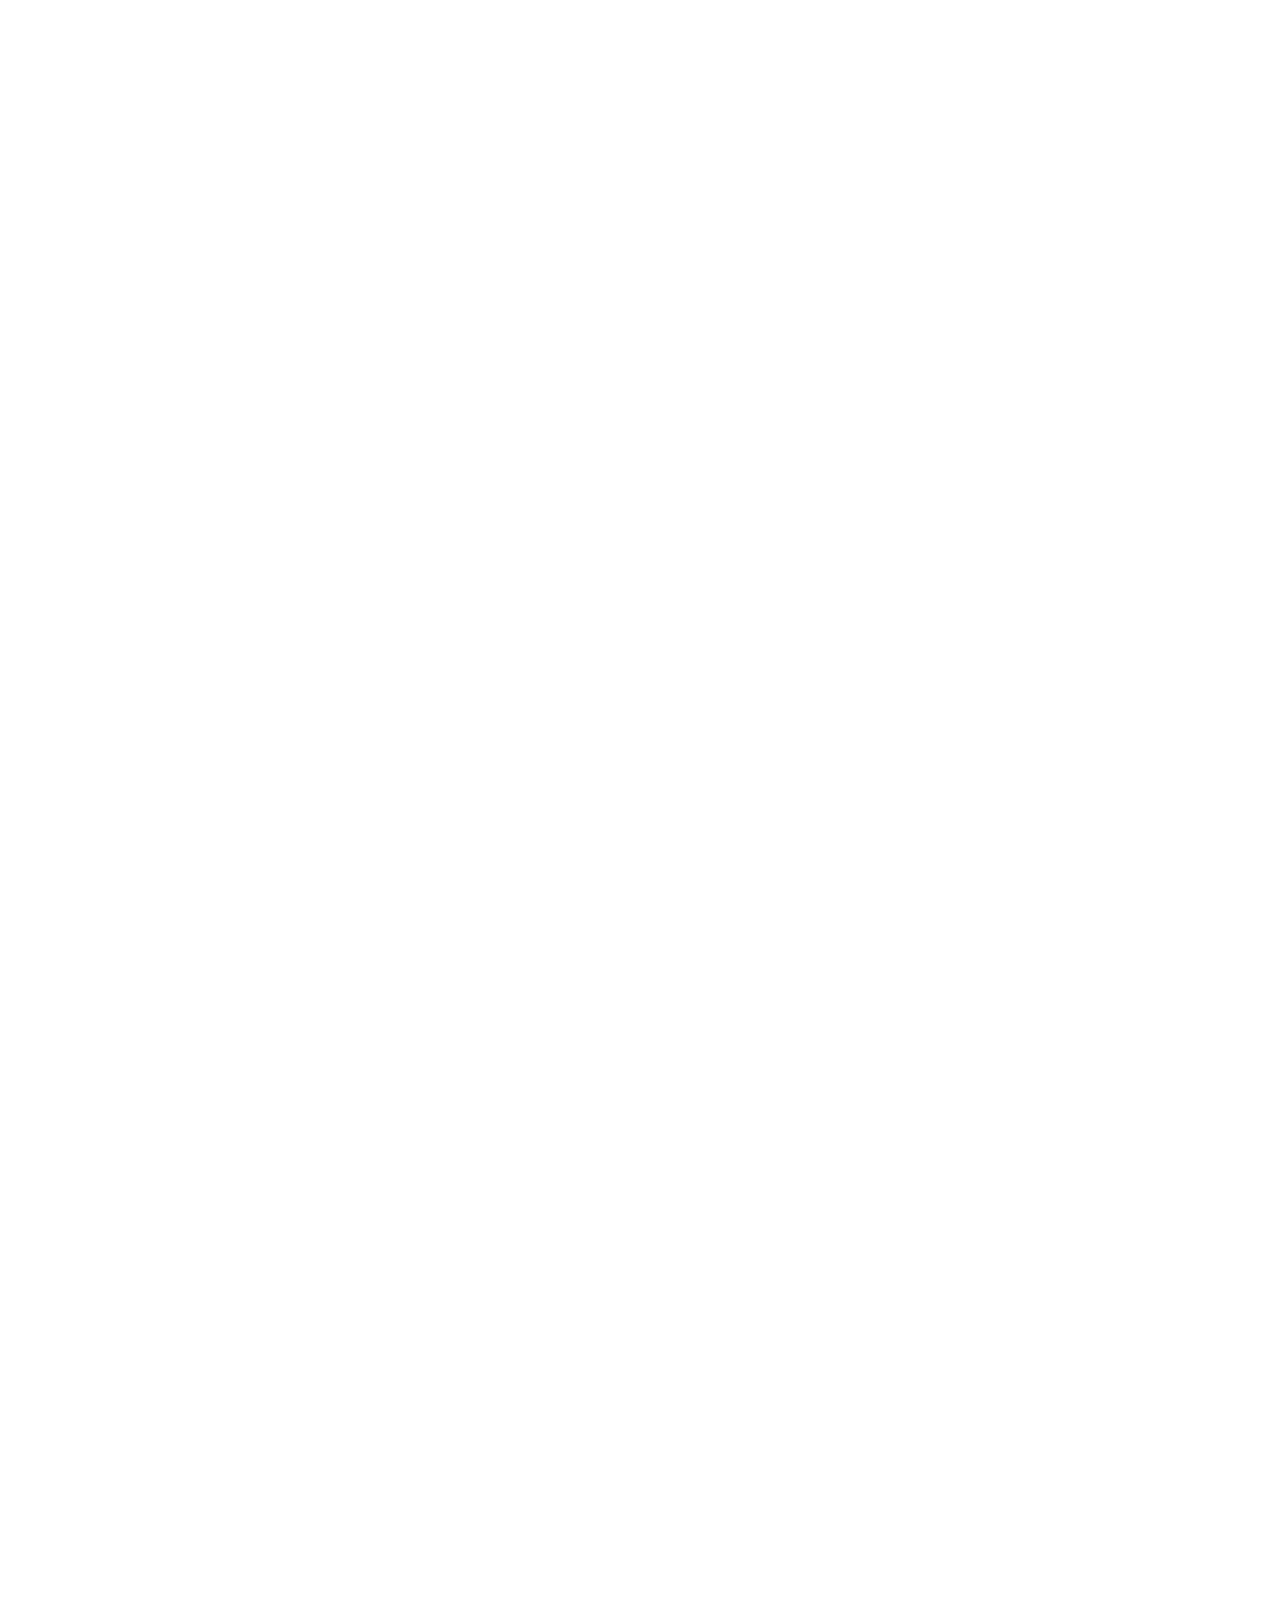
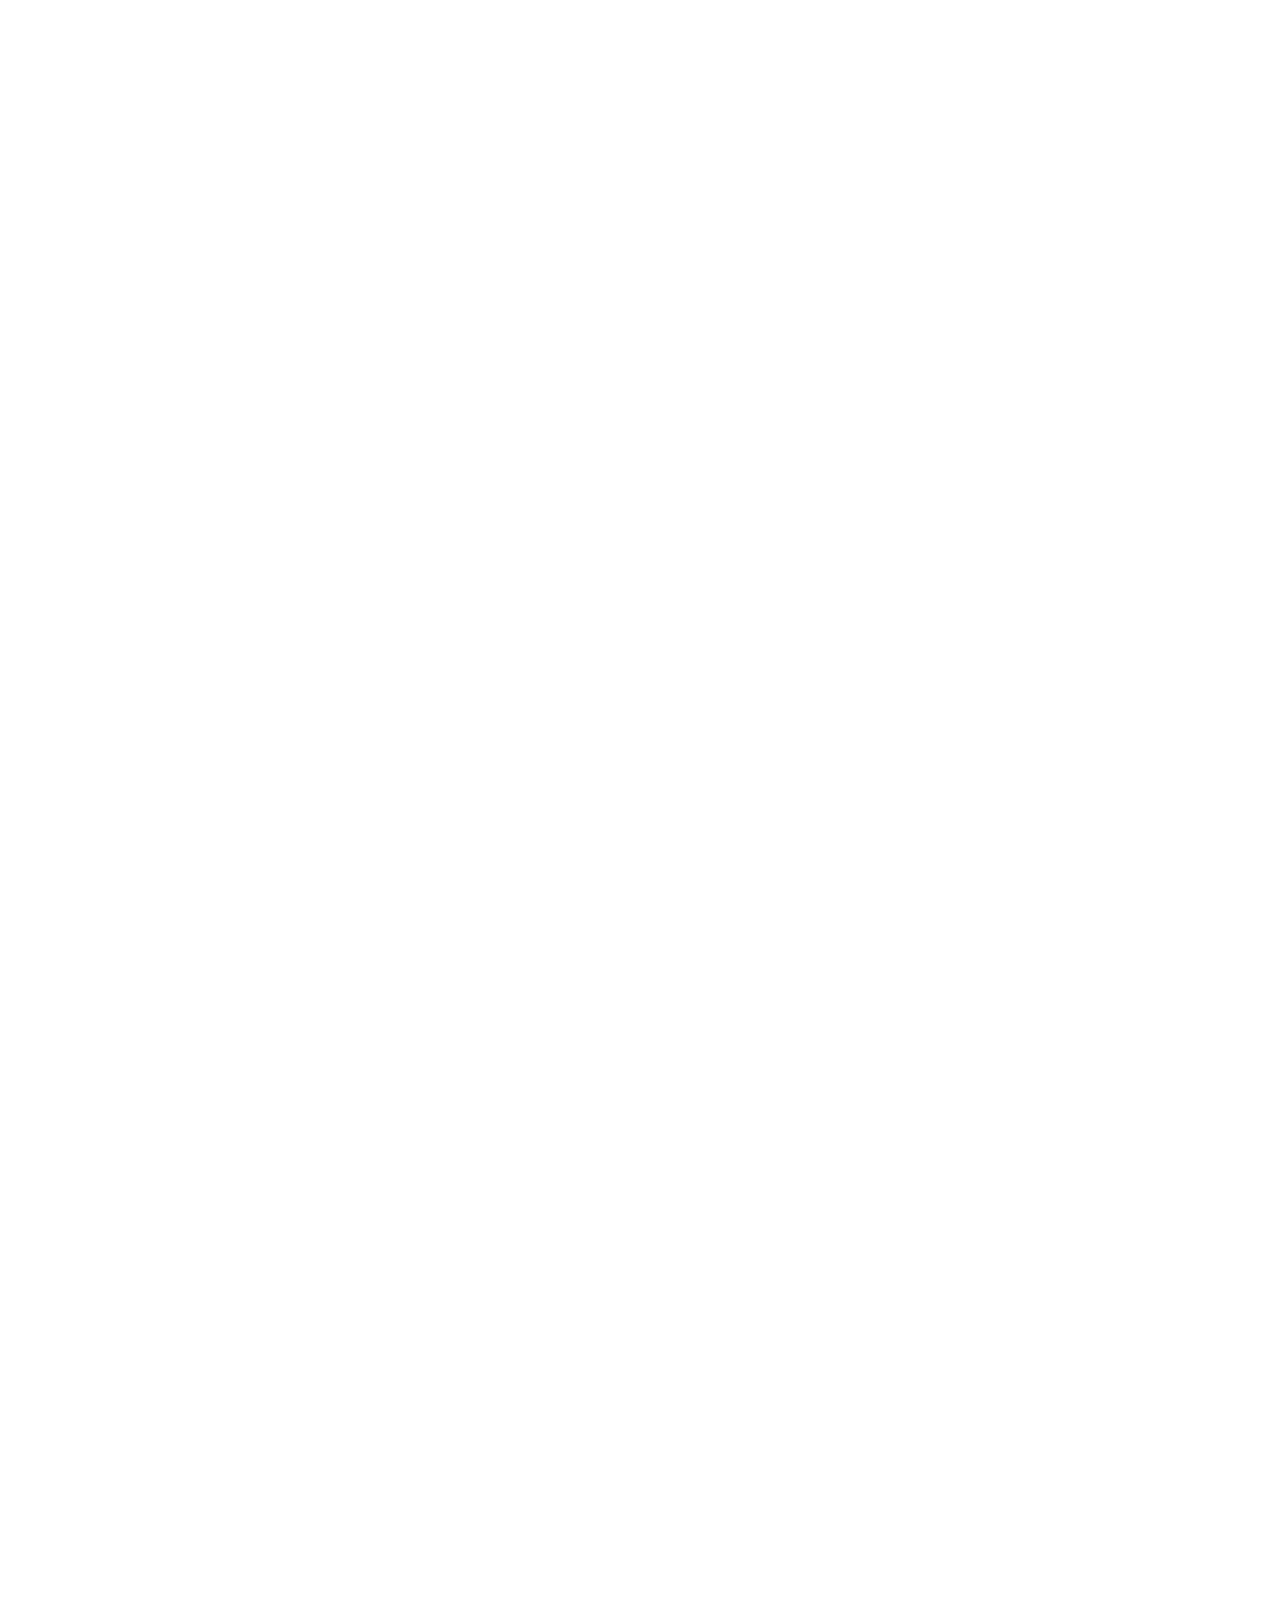
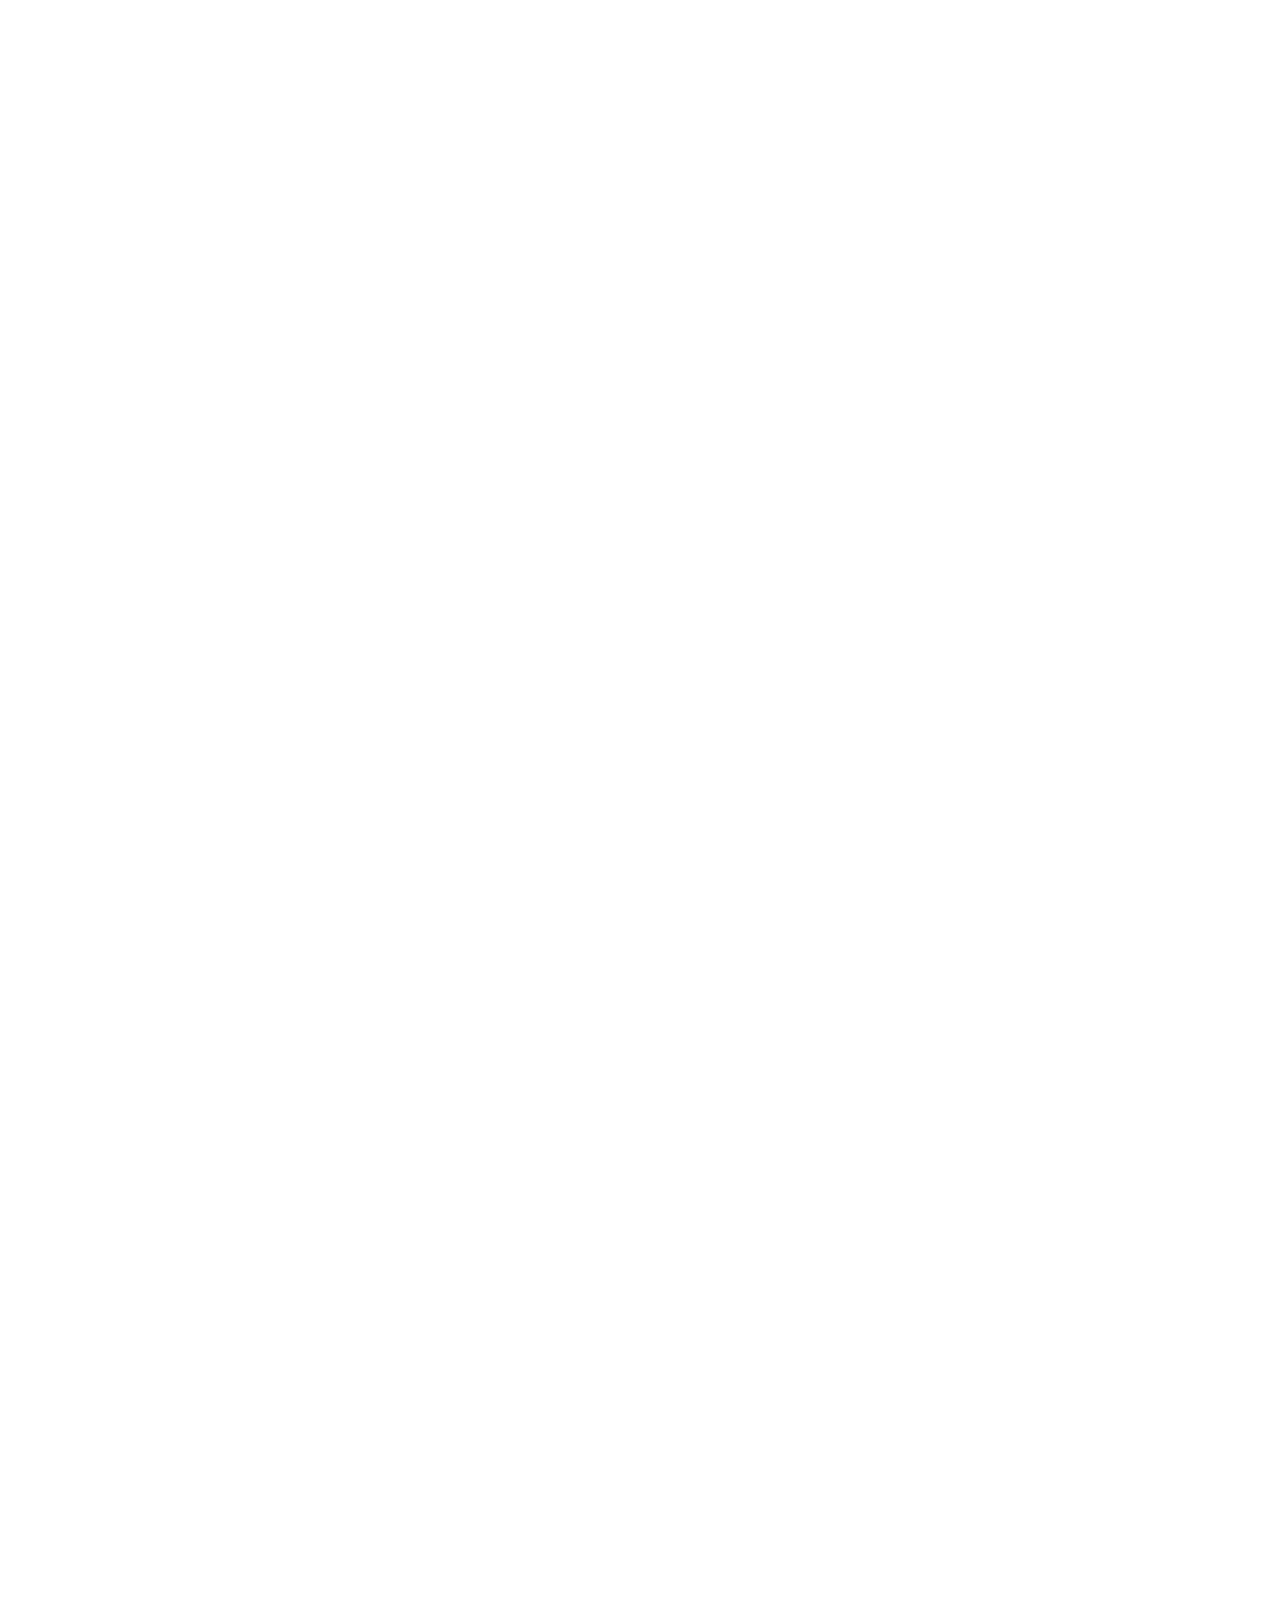
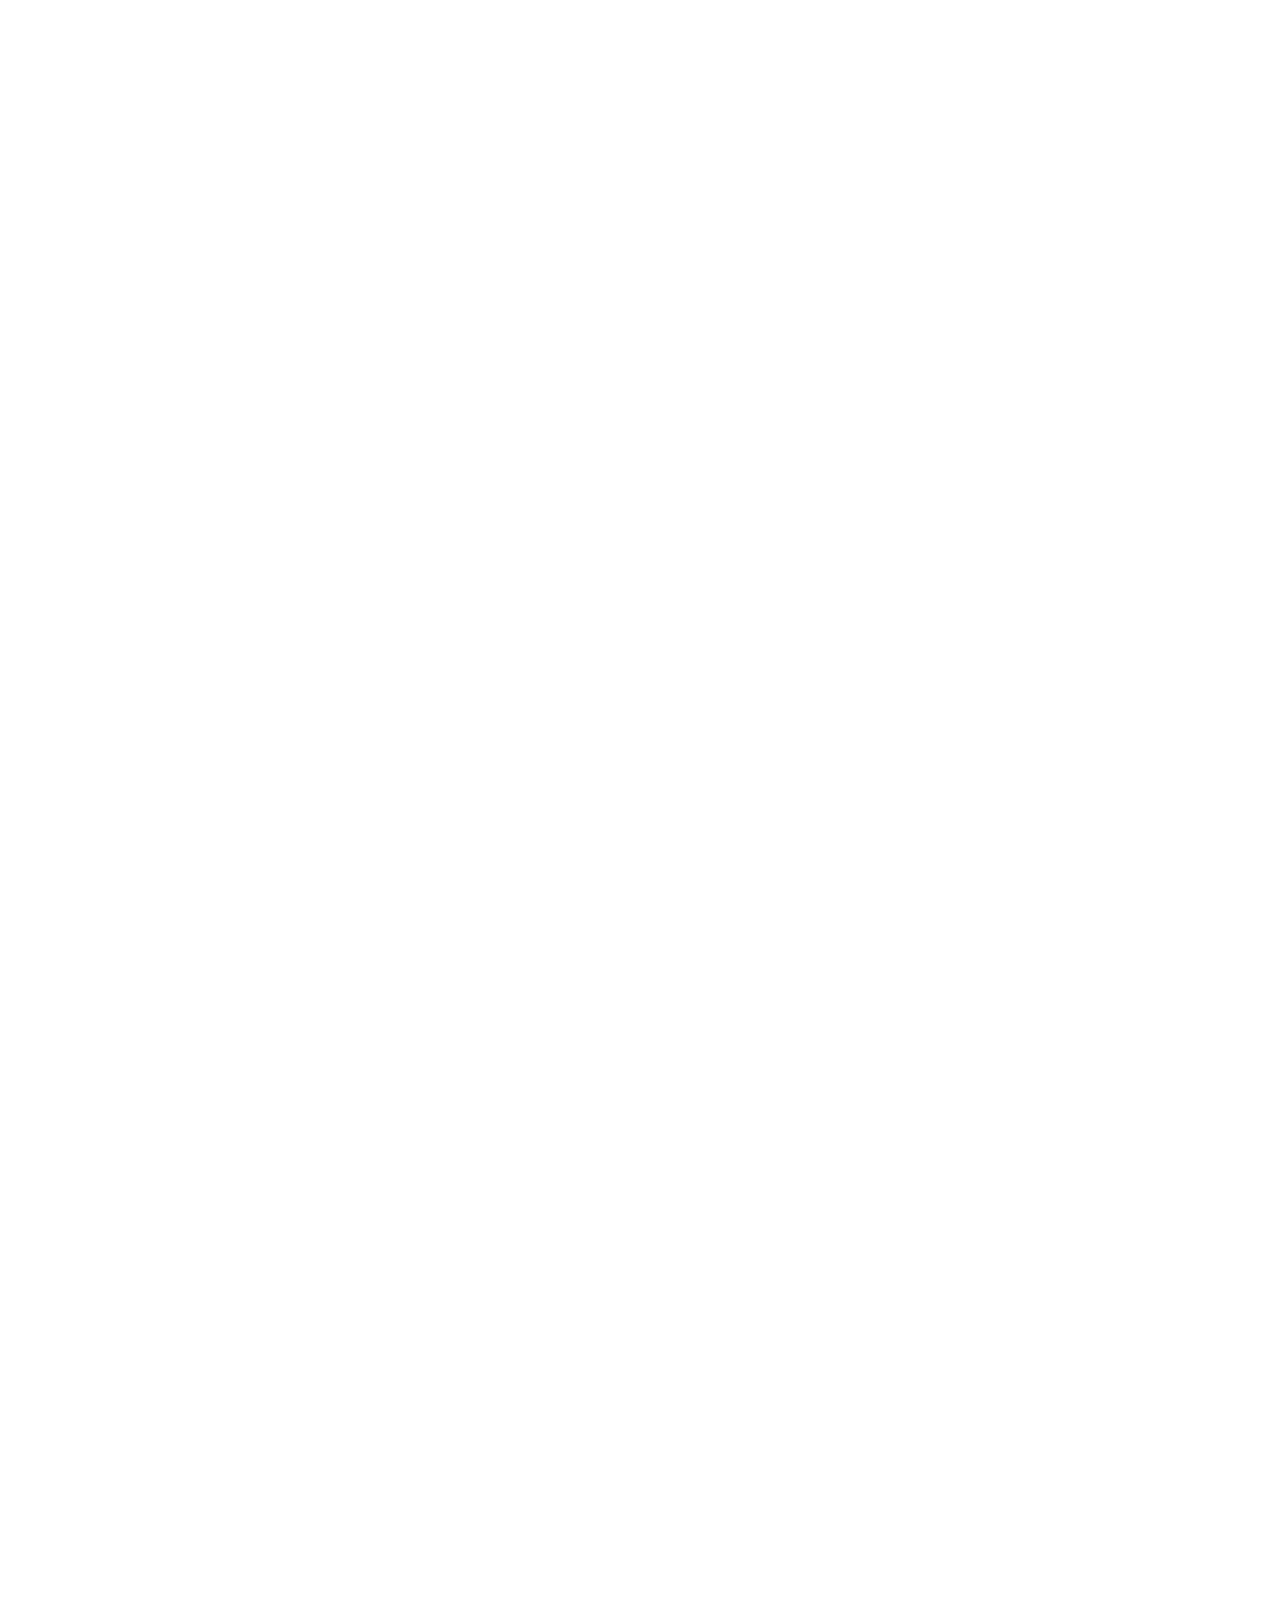
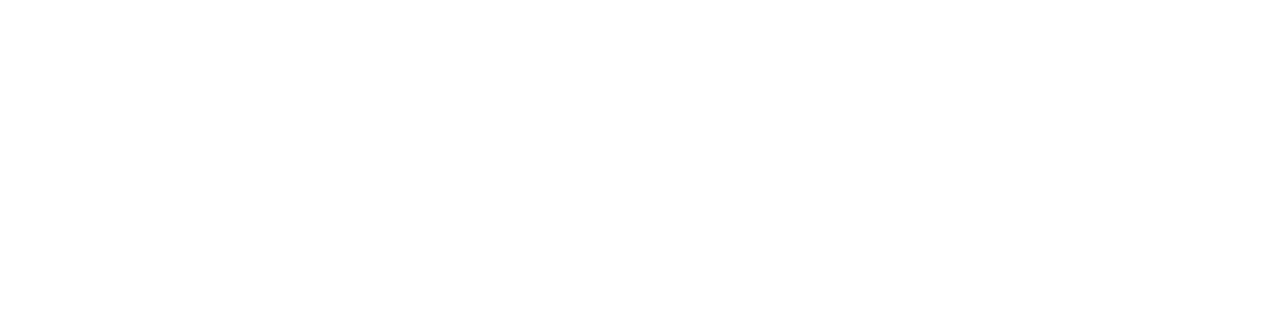
==== index.html @ 65d7489e "update" ====
<!DOCTYPE html>
<html class="no-js" lang="en">

<head>
  <meta charset="UTF-8">
  <meta name="viewport" content="width=device-width, initial-scale=1.0, maximum-scale=1">
  <!--favicon-->
  <link rel="apple-touch-icon" sizes="60x60" href="favicons/apple-touch-icon.png">
  <link rel="icon" type="image/png" sizes="32x32" href="favicons/favicon-32x32.png">
  <link rel="icon" type="image/png" sizes="16x16" href="favicons/favicon-16x16.png">
  <link rel="manifest" href="favicons/site.webmanifest">
  <link rel="mask-icon" href="favicons/safari-pinned-tab.svg" color="#5bbad5">
  <meta name="msapplication-TileColor" content="#da532c">
  <meta name="theme-color" content="#ffffff">
  <!-- CSS-->
  <link rel="stylesheet" href="css/bootstrap-grid.min.css">
  <link rel="stylesheet" href="css/main.css">
  <title> HOME | Reboot Media House  </title>
</head>

<body class="webpage webpage--bg-white">
  <div style="display: none">
    <svg xmlns="http://www.w3.org/2000/svg" xmlns:xlink="http://www.w3.org/1999/xlink">
      <symbol id="link-arrow2" viewBox="0 0 24 23">
        <path d="M3.464 0v3.425h14.66L0 20.585 2.43 23 20.554 5.84v14.57H24V0H3.464z" />
      </symbol>
      <symbol id="linkedin-original" viewBox="0 0 64 64">
        <path d="M59.3 0H4.7C2.1 0 0 2.1 0 4.6v54.8C0 61.9 2.1 64 4.7 64h54.5c2.6 0 4.7-2.1 4.7-4.6V4.6c.1-2.5-2-4.6-4.6-4.6zM19 54.5H9.5V24H19v30.5zm-4.8-34.7c-3 0-5.5-2.5-5.5-5.5s2.5-5.5 5.5-5.5 5.5 2.5 5.5 5.5c0 3.1-2.4 5.5-5.5 5.5zm40.3 34.7H45V39.7c0-3.5-.1-8.1-4.9-8.1-4.9 0-5.7 3.9-5.7 7.8v15.1h-9.5V24H34v4.2h.1c1.3-2.4 4.4-4.9 9-4.9 9.6 0 11.4 6.3 11.4 14.6v16.6z" />
      </symbol>
      <symbol id="arrow-down">
        <path d="M29.508 17.438l-2.422-2.422L16.72 25.382 17.4.432l-3.424.01-.682 24.951L2.992 15.09.555 17.527 14.986 31.96l14.522-14.521z" />
      </symbol>
      <symbol id="logo" viewBox="0 0 76 19">
        <path d="M10.05 9.9h2.625c-.325-2.9-2.5-5.025-5.825-5.025-3.8 0-6.275 2.75-6.275 6.75s2.475 6.75 6.3 6.75c3.325 0 5.6-2.175 5.8-5.125H10.05c-.1 1.425-.925 2.975-3.175 2.975-2.6 0-3.675-2.2-3.675-4.6 0-2.4 1.1-4.6 3.675-4.6 2.25 0 3.075 1.575 3.175 2.875zm10.01 6.325c-2.326 0-3.7-1.775-3.7-3.925h9.8c0-4.55-2.026-7.425-6.15-7.425-3.85 0-6.276 2.6-6.276 6.75 0 4 2.425 6.75 6.4 6.75 3.275 0 5.175-1.85 5.825-4.275h-2.625c-.225.775-1.1 2.125-3.275 2.125zm-.05-9.275c2.124 0 3.524 1.425 3.524 3.4H16.36c0-1.975 1.525-3.4 3.65-3.4zm14.824-2.075c-2.2 0-3.525 1-4.2 2h-.05v-1.65h-2.625V18h2.625v-7.775c0-1.9 1.3-3.125 3.325-3.125 1.8 0 2.525 1.1 2.525 2.825V18h2.65V9.175c0-2.925-1.875-4.3-4.25-4.3zm12.506 2.5v-2.15h-2.4V1.2h-2.65v4.025h-1.85v2.15h1.85v7.15c0 2.7 1.15 3.65 3.25 3.65.7 0 1.275-.075 1.8-.2v-2.15c-1.7.1-2.4-.075-2.4-1.525V7.375h2.4zm9.083-2.45c-1.6 0-2.8 1.025-3.775 2.625l-.05.075.475-2.4h-2.625L47.948 18h2.625l1.275-6.45c.525-2.7 2.925-4.475 5.375-4.075l.4-2.45c-.35-.075-.675-.1-1.2-.1zm4.987-1.85c.65 0 1.4-.4 1.55-1.225.2-.975-.525-1.55-1.35-1.55-.65 0-1.4.4-1.575 1.2-.175 1 .55 1.575 1.375 1.575zm-1.9 2.15L57.01 18h2.625l2.5-12.775H59.51zm4.495 0l3.075 6.25L61.03 18h3.1l4.225-4.8h.05L70.73 18h3.025l-3.5-6.525 5.55-6.25H72.78l-3.775 4.5h-.05l-2.025-4.5h-2.925z" />
      </symbol>
      <symbol id="long-arrow-right" viewBox="0 0 50 16">
        <path d="M49.707 8.707a1 1 0 000-1.414L43.343.929a1 1 0 10-1.414 1.414L47.586 8l-5.657 5.657a1 1 0 001.414 1.414l6.364-6.364zM0 9h49V7H0v2z" />
      </symbol>
      <symbol id="clip">
        <path d="M14.644 1.677a4.51 4.51 0 00-6.31.001L.98 9.031a3.445 3.445 0 004.871 4.871l6.658-6.658A2.216 2.216 0 109.376 4.11l-6.369 6.368a.579.579 0 00.819.82l6.368-6.37a1.059 1.059 0 011.498 1.498l-6.658 6.658A2.287 2.287 0 011.799 9.85l7.353-7.353a3.354 3.354 0 014.745 4.743l-7.353 7.353a.579.579 0 10.816.816l7.353-7.353a4.51 4.51 0 00-.07-6.379z" />
      </symbol>
      <symbol id="c" viewBox="0 0 67 61" > 
        <svg version="1.1" id="Layer_1" xmlns="http://www.w3.org/2000/svg" xmlns:xlink="http://www.w3.org/1999/xlink" x="0px" y="0px"
	 viewBox="0 0 377.8 355.3" enable-background="new 0 0 377.8 355.3" xml:space="preserve">
<g>
	<path d="M340.9,184.7c0,77.6-68.4,140.5-152.7,140.5c-23.3,0-45.4-4.8-65.2-13.4l-51.4,11.6l30.1-22.8
		c-40-25.3-66.2-67.8-66.2-115.8c0-77.6,68.4-140.5,152.7-140.5S340.9,107.1,340.9,184.7z"/>
	<linearGradient id="SVGID_1_" gradientUnits="userSpaceOnUse" x1="294.4215" y1="156.0383" x2="228.0797" y2="53.5974">
		<stop  offset="5.489460e-02" style="stop-color:#F3EA1A"/>
		<stop  offset="0.1463" style="stop-color:#F5DD19"/>
		<stop  offset="0.3201" style="stop-color:#F7CD17"/>
		<stop  offset="0.4969" style="stop-color:#FAC016"/>
		<stop  offset="0.6767" style="stop-color:#FCB915"/>
		<stop  offset="0.8642" style="stop-color:#FDB714"/>
	</linearGradient>
	<path fill="url(#SVGID_1_)" d="M329.4,182.6c0,2.7,0,5.5-0.1,8.2c0,0,0,0.1,0,0.1c0,0.1,0,0.2,0,0.3c0,0.8-0.1,1.6-0.2,2.4
		c-0.1,0.9-0.1,1.8-0.2,2.7c0,0.4-0.1,0.9-0.1,1.3l-0.2,1.3c-0.1,0.8-0.2,1.5-0.3,2.3c-0.1,0.7-0.2,1.4-0.3,2.1
		c-0.1,0.9-0.3,1.8-0.5,2.6c-0.1,0.8-0.3,1.5-0.4,2.3c0,0,0,0,0,0c-0.1,0.7-0.3,1.3-0.4,2c-0.1,0.5-0.2,0.9-0.3,1.4
		c-0.1,0.3-0.2,0.7-0.2,1c-0.1,0.5-0.2,1-0.4,1.4c-0.2,0.7-0.4,1.4-0.5,2c-0.1,0.2-0.1,0.4-0.1,0.5c-0.2,0.5-0.3,1.1-0.5,1.6
		c-0.5,1.8-1.1,3.6-1.7,5.4c-0.1,0.2-0.1,0.4-0.2,0.5c-0.2,0.5-0.4,1.1-0.6,1.6c-0.1,0.1-0.1,0.3-0.2,0.4v0c0,0,0,0,0,0
		c-0.2,0.4-0.3,0.8-0.5,1.2c-0.3,0.9-0.7,1.7-1,2.6c-0.1,0.1-0.1,0.2-0.2,0.4c-0.5,1.3-1.1,2.6-1.7,3.9c0,0.1-0.1,0.1-0.1,0.2
		c-0.2,0.5-0.4,0.9-0.7,1.4c-0.1,0.1-0.1,0.3-0.2,0.5c-0.3,0.6-0.5,1.1-0.8,1.7c-0.1,0.1-0.1,0.2-0.1,0.3c-0.3,0.6-0.6,1.2-0.9,1.8
		c-1,1.9-2,3.8-3.1,5.7c20.9-36.6,14.7-79.9-12.4-109.6c-2.8-3.1-5.8-6-9-8.7c-0.3-0.2-0.6-0.5-0.9-0.7c-0.2-0.2-0.4-0.3-0.6-0.5
		c-0.4-0.4-0.8-0.7-1.3-1c-0.6-0.5-1.3-1-2-1.5c-0.6-0.4-1.2-0.9-1.7-1.3c-0.6-0.4-1.1-0.8-1.7-1.2c-0.2-0.1-0.4-0.3-0.5-0.4
		c-2-1.4-4.1-2.7-6.2-4c-1.8-1-3.6-2-5.5-3c-0.5-0.3-1.1-0.5-1.6-0.8c-1-0.5-2.1-1-3.2-1.5c-0.9-0.4-1.8-0.8-2.7-1.2
		c-4.7-2-9.5-3.6-14.3-4.9c-0.6-0.2-1.2-0.3-1.8-0.5c-2.6-0.6-5.1-1.2-7.7-1.7c-1.4-0.3-2.8-0.5-4.2-0.7c-1.4-0.2-2.8-0.4-4.2-0.5
		c6.3-11.6,19.3-19.6,34.3-19.8c4.3-0.1,8.4,0.5,12.3,1.6c7.2,5.5,13.8,11.6,19.7,18.3c0,0,0,0.1,0.1,0.1c0.1,0.1,0.2,0.2,0.3,0.4
		c0.1,0.1,0.2,0.3,0.3,0.4c0.2,0.3,0.4,0.5,0.7,0.8c0.3,0.4,0.6,0.7,0.9,1.1c0,0,0.1,0.1,0.1,0.1c0,0,0,0,0.1,0.1
		c0,0,0.1,0.1,0.1,0.1c0.5,0.6,1,1.3,1.5,1.9c0.4,0.4,0.7,0.9,1,1.3c0.3,0.4,0.6,0.8,0.9,1.2c0.1,0.1,0.1,0.1,0.1,0.2
		c0.1,0.1,0.2,0.3,0.3,0.4c0.1,0.1,0.2,0.3,0.3,0.4c0.3,0.4,0.5,0.7,0.8,1.1c1.4,1.9,2.7,3.8,3.9,5.7c0.6,0.9,1.1,1.8,1.7,2.7
		c0.1,0.2,0.3,0.5,0.4,0.7c0,0.1,0.1,0.1,0.1,0.2l0.2,0.3c0.5,0.8,1,1.6,1.4,2.4c0.1,0.1,0.1,0.2,0.2,0.4c0,0.1,0.1,0.1,0.1,0.2
		l0.2,0.3c0.2,0.4,0.4,0.7,0.6,1.1c0,0,0,0,0,0c0.1,0.2,0.2,0.4,0.3,0.5c0.1,0.2,0.2,0.4,0.3,0.5c0.1,0.1,0.1,0.3,0.2,0.4
		c0,0,0,0,0,0.1c0.2,0.4,0.4,0.7,0.5,1.1c0.2,0.5,0.5,0.9,0.7,1.4c0.4,0.8,0.8,1.7,1.2,2.5c0.2,0.4,0.4,0.8,0.5,1.1
		c0.2,0.4,0.4,0.8,0.5,1.1c4,8.9,6.9,18.2,8.7,27.7c0.2,0.9,0.3,1.7,0.5,2.6c0,0,0,0.1,0,0.1c0.1,0.7,0.2,1.5,0.3,2.2c0,0,0,0,0,0
		c0,0,0,0.1,0,0.1c0,0.1,0,0.3,0.1,0.4c0.1,0.6,0.2,1.3,0.3,1.9c0.1,0.6,0.1,1.2,0.2,1.8c0,0.3,0.1,0.5,0.1,0.8c0,0.1,0,0.1,0,0.2
		c0,0.4,0.1,0.7,0.1,1.1c0.1,0.5,0.1,1,0.1,1.5c0,0.5,0.1,1,0.1,1.5c0,0.1,0,0.3,0,0.4c0.1,0.7,0.1,1.4,0.1,2.1c0,0.1,0,0.2,0,0.3
		c0,0.3,0,0.5,0,0.8c0,0.3,0,0.5,0,0.8l0,0.1C329.4,181.5,329.4,182.1,329.4,182.6z"/>
	
		<linearGradient id="SVGID_00000024719881519927495270000003420109358867695772_" gradientUnits="userSpaceOnUse" x1="135.3323" y1="235.5904" x2="142.155" y2="106.8699" gradientTransform="matrix(0.9999 -1.483494e-02 1.483494e-02 0.9999 -6.3674 -14.741)">
		<stop  offset="0" style="stop-color:#F3EA1A"/>
		<stop  offset="5.574846e-02" style="stop-color:#F4DE19"/>
		<stop  offset="0.1548" style="stop-color:#F6CF17"/>
		<stop  offset="0.269" style="stop-color:#F8C417"/>
		<stop  offset="0.4059" style="stop-color:#FABC16"/>
		<stop  offset="0.588" style="stop-color:#FBB716"/>
		<stop  offset="1" style="stop-color:#FBB615"/>
	</linearGradient>
	<path fill="url(#SVGID_00000024719881519927495270000003420109358867695772_)" d="M186.9,249.6c-0.9,0-1.7,0-2.6,0c0,0,0,0-0.1,0
		c-0.9,0-1.7,0-2.5-0.1c-0.8,0-1.7-0.1-2.5-0.1c-0.8-0.1-1.7-0.1-2.5-0.2c-1.3-0.1-2.5-0.2-3.7-0.4c-0.6-0.1-1.2-0.2-1.9-0.2
		c-0.8-0.1-1.5-0.2-2.3-0.3c-1.5-0.2-3.1-0.5-4.6-0.8c-0.8-0.1-1.5-0.3-2.3-0.5c0,0-0.1,0-0.1,0c-1.5-0.3-3-0.7-4.4-1.1
		c-0.2,0-0.3-0.1-0.4-0.1c-1.3-0.4-2.7-0.7-4-1.1c-3.3-1-6.6-2.2-9.8-3.4c-1.4-0.6-2.9-1.2-4.3-1.8c-5.1-2.3-9.9-5-14.5-7.9
		c-1.3-0.9-2.6-1.7-3.8-2.6c-0.5-0.3-0.9-0.7-1.4-1c-1.4-1-2.8-2.1-4.1-3.2c-0.3-0.3-0.7-0.5-1-0.8c-0.3-0.3-0.7-0.6-1-0.8
		c-0.7-0.6-1.3-1.1-1.9-1.7c-1.3-1.2-2.5-2.3-3.8-3.6c-1.2-1.2-2.4-2.4-3.5-3.7c-14.9-16.5-24-37.5-24.4-60.5c0-0.5,0-1,0-1.5
		c0-1.5,0-2.9,0.1-4.4c0-0.7,0.1-1.4,0.1-2.1c0-0.6,0.1-1.2,0.1-1.7c0.1-0.7,0.1-1.5,0.2-2.2c0.1-0.8,0.2-1.6,0.3-2.3
		c0.4-2.9,1-5.8,1.7-8.6c0,0,0,0,0,0C86.7,111.7,97.2,95,111.8,82c19.1,2.1,34,17,34.3,35.1c0.1,5.2-1,10.2-3.1,14.7
		c-0.4,0.4-0.8,0.7-1.2,1.1c-1.1,1.1-2.1,2.1-3.2,3.2c-0.5,0.6-1.1,1.2-1.6,1.8c-1.1,1.2-2.1,2.4-3.1,3.6c-0.5,0.6-1,1.2-1.5,1.9
		c-0.5,0.6-0.9,1.2-1.3,1.8c-0.4,0.5-0.7,1-1.1,1.5c-0.3,0.4-0.6,0.9-0.9,1.3c-0.2,0.3-0.4,0.5-0.5,0.8c0,0,0,0,0,0
		c-0.2,0.3-0.4,0.6-0.6,0.8c-0.1,0.1-0.2,0.3-0.3,0.4c-0.2,0.3-0.4,0.6-0.6,0.9c-0.1,0.1-0.1,0.2-0.2,0.3c0,0,0,0.1-0.1,0.1
		c-0.6,0.9-1.2,1.9-1.8,2.9c0,0-0.1,0.1-0.1,0.2c-5.3,9.2-8.1,19.8-8,31C117.6,220.9,148.7,249.2,186.9,249.6z"/>
	
		<linearGradient id="SVGID_00000148650341779131196640000015456472911614015646_" gradientUnits="userSpaceOnUse" x1="95.4365" y1="130.2777" x2="237.0328" y2="295.8394">
		<stop  offset="0" style="stop-color:#F3EA1A"/>
		<stop  offset="5.842936e-02" style="stop-color:#F5DB19"/>
		<stop  offset="0.1411" style="stop-color:#F7CE17"/>
		<stop  offset="0.2389" style="stop-color:#F8C317"/>
		<stop  offset="0.3597" style="stop-color:#FABB16"/>
		<stop  offset="0.5293" style="stop-color:#FBB716"/>
		<stop  offset="1" style="stop-color:#FBB615"/>
	</linearGradient>
	<path fill="url(#SVGID_00000148650341779131196640000015456472911614015646_)" d="M263.6,206.9c-0.1,1.1-0.1,2.2-0.2,3.3
		c-0.1,1-0.2,1.9-0.3,2.9c-0.1,0.6-0.1,1.1-0.2,1.7c-0.1,0.8-0.2,1.7-0.4,2.5c-0.1,0.5-0.2,1.1-0.3,1.6c-0.1,0.6-0.2,1.3-0.4,1.9
		c-0.1,0.6-0.3,1.2-0.4,1.9c-0.3,1.5-0.7,3-1.1,4.5c-0.2,0.7-0.4,1.5-0.7,2.2c-0.2,0.7-0.5,1.5-0.7,2.2c-0.3,1-0.7,2-1,2.9
		c0,0,0,0,0,0c-0.6,1.6-1.2,3.1-1.9,4.6c-0.3,0.7-0.6,1.4-0.9,2c-0.1,0.2-0.2,0.4-0.3,0.6c-0.3,0.6-0.6,1.3-0.9,1.9
		c-0.3,0.5-0.5,1-0.8,1.5c-0.3,0.5-0.5,1-0.8,1.5c-0.3,0.5-0.5,1-0.8,1.5c-0.3,0.6-0.7,1.1-1,1.7c-0.7,1.1-1.4,2.2-2.1,3.3
		c-0.7,1.1-1.4,2.2-2.2,3.3c-0.8,1.1-1.6,2.1-2.4,3.2c-0.4,0.5-0.8,1.1-1.2,1.6c-0.9,1.1-1.9,2.2-2.8,3.4c-0.6,0.7-1.3,1.4-2,2.2
		c-7.2,7.6-15.7,14.3-25.6,19.8c-0.9,0.5-1.8,1-2.8,1.5c-0.9,0.5-1.9,0.9-2.8,1.4v0c-1.9,0.9-3.8,1.7-5.7,2.5
		c-0.5,0.2-1,0.4-1.5,0.6c-1,0.4-1.9,0.7-2.9,1.1c0,0,0,0,0,0c-1,0.4-1.9,0.7-2.9,1c-1.4,0.5-2.9,0.9-4.4,1.3c0,0,0,0,0,0
		c-45,12.8-95.6-3.6-122.1-42.1c0.4,0.6,0.8,1.2,1.2,1.8c0.4,0.5,0.7,1,1.1,1.5c-1.1-1.5-2.1-2.9-3.1-4.5c-0.2-0.3-0.5-0.7-0.7-1
		c-0.1-0.2-0.3-0.4-0.4-0.6c-0.3-0.5-0.6-1-0.9-1.5c-0.3-0.5-0.7-1-1-1.6c0,0-0.1-0.1-0.1-0.1c-0.4-0.6-0.7-1.2-1.1-1.8
		c-0.3-0.5-0.6-1-0.9-1.5c-0.6-1.1-1.2-2.3-1.8-3.4c-0.2-0.4-0.4-0.8-0.6-1.2c-0.3-0.5-0.5-0.9-0.7-1.4c-0.1-0.1-0.1-0.2-0.2-0.4
		c-0.3-0.6-0.6-1.1-0.8-1.7c0,0,0,0,0,0c-0.2-0.3-0.3-0.6-0.5-1c-0.1-0.3-0.3-0.6-0.4-1c-0.5-1.1-0.9-2.1-1.4-3.2
		c-0.2-0.6-0.5-1.2-0.7-1.7c-0.5-1.2-0.9-2.4-1.4-3.6c-0.4-1.2-0.8-2.4-1.2-3.6c-0.4-1.1-0.7-2.2-1.1-3.4c-0.2-0.6-0.4-1.2-0.5-1.8
		c-0.2-0.6-0.3-1.2-0.5-1.8c-0.1-0.2-0.1-0.5-0.2-0.8c-0.1-0.4-0.2-0.9-0.3-1.3c-0.4-1.7-0.8-3.4-1.2-5.1c0,0,0,0,0,0
		c0-0.1-0.1-0.2-0.1-0.3c0-0.2-0.1-0.5-0.1-0.7c0-0.1,0-0.2-0.1-0.3c-0.1-0.3-0.1-0.7-0.2-1c0,0,0-0.1,0-0.1c-0.1-0.7-0.2-1.3-0.3-2
		c-0.1-0.7-0.2-1.4-0.3-2.1c-0.1-0.7-0.2-1.4-0.3-2c0-0.1,0-0.1,0-0.1c-0.1-1-0.2-1.9-0.3-2.9c0-0.4-0.1-0.8-0.1-1.2
		c0-0.3-0.1-0.6-0.1-1c0-0.1,0-0.2,0-0.3c-0.2-2.4-0.3-4.9-0.3-7.3c0-1.9,0-3.9,0.1-5.8c0-0.6,0.1-1.3,0.1-1.9c0-0.1,0-0.1,0-0.2
		c0-0.4,0-0.9,0.1-1.3c0-0.6,0.1-1.3,0.1-1.9c0,0,0,0,0-0.1c0-0.5,0.1-0.9,0.1-1.3c0-0.4,0.1-0.9,0.1-1.3v-0.1
		c0.1-0.6,0.1-1.1,0.2-1.6c0-0.4,0.1-0.8,0.1-1.2c0-0.4,0.1-0.7,0.1-1.1c0-0.2,0.1-0.4,0.1-0.5c0-0.2,0.1-0.3,0.1-0.5
		c0.1-0.7,0.2-1.4,0.3-2.1c0.1-0.6,0.2-1.2,0.3-1.8c0.5-2.7,1-5.3,1.7-8c0.2-0.9,0.5-1.9,0.7-2.8c1.3-4.8,2.9-9.4,4.7-14
		c0-0.1,0.1-0.1,0.1-0.2c0.1-0.1,0.1-0.2,0.1-0.3c0.2-0.4,0.4-0.8,0.5-1.3c0.3-0.6,0.5-1.2,0.8-1.8c0.2-0.3,0.3-0.7,0.5-1.1
		c0.2-0.5,0.4-0.9,0.7-1.4c0,0,0-0.1,0.1-0.1c0.3-0.5,0.5-1.1,0.8-1.6c0.1-0.1,0.1-0.2,0.2-0.3c0.1-0.2,0.3-0.5,0.4-0.7
		c0.1-0.3,0.3-0.5,0.4-0.8c0.1-0.2,0.2-0.3,0.2-0.5c0,0,0.1-0.1,0.1-0.1c0,0,0.1-0.1,0.1-0.1c0.1-0.2,0.3-0.5,0.4-0.7
		c0-0.1,0.1-0.1,0.1-0.2c0.2-0.3,0.3-0.6,0.5-0.9c1-1.9,2.1-3.8,3.2-5.7c1.4-2.3,2.8-4.5,4.3-6.6c0,0,0.1-0.1,0.1-0.1
		c0,0,0.1-0.1,0.1-0.1c0.1-0.1,0.2-0.2,0.3-0.3c0.3-0.5,0.7-1,1-1.4c0.2-0.2,0.3-0.4,0.5-0.6c0.1-0.1,0.1-0.2,0.2-0.3
		c0.3-0.5,0.7-0.9,1-1.4c0.4-0.5,0.8-1.1,1.2-1.6c0.4-0.6,0.8-1.1,1.3-1.6c0,0,0,0,0,0c0.3-0.4,0.6-0.8,0.9-1.2
		c0.2-0.2,0.4-0.4,0.6-0.6c0.4-0.5,0.8-0.9,1.1-1.4c0,0,0.1-0.1,0.1-0.1c6.3-7.3,13.4-14,21.2-19.9c0.6-0.4,1.1-0.8,1.7-1.2
		c2.3-0.4,4.6-0.7,7-0.7c1.8,0,3.6,0.1,5.4,0.3c-14.6,13-25.1,29.7-29.7,48.4c0,0,0,0,0,0c-0.7,2.8-1.3,5.7-1.7,8.6
		c-0.1,0.8-0.2,1.5-0.3,2.3c0,0.4-0.1,0.7-0.1,1.1c0,0.4-0.1,0.7-0.1,1.1c-0.1,0.6-0.1,1.2-0.1,1.8c-0.1,0.7-0.1,1.4-0.1,2.1
		c-0.1,1.5-0.1,2.9-0.1,4.4c0,0.5,0,1,0,1.5c0.4,23,9.5,44,24.4,60.5c1.2,1.3,2.3,2.5,3.5,3.7c1.2,1.2,2.5,2.4,3.8,3.6
		c0.6,0.6,1.3,1.2,1.9,1.7c0.3,0.3,0.7,0.6,1,0.8c0.3,0.3,0.7,0.6,1,0.8c1.3,1.1,2.7,2.2,4.1,3.2c0.5,0.3,0.9,0.7,1.4,1
		c1.3,0.9,2.5,1.8,3.8,2.6c4.6,3,9.4,5.6,14.5,7.9c1.4,0.6,2.8,1.3,4.3,1.8c3.2,1.3,6.4,2.5,9.8,3.4c1.3,0.4,2.7,0.8,4,1.2
		c0.2,0,0.3,0.1,0.5,0.1c1.5,0.4,3,0.7,4.4,1.1c0,0,0.1,0,0.1,0c0.8,0.2,1.5,0.3,2.3,0.5c1.5,0.3,3,0.6,4.6,0.8
		c0.8,0.1,1.5,0.2,2.3,0.3c0.6,0.1,1.2,0.2,1.9,0.2c1.2,0.1,2.5,0.3,3.7,0.4c0.8,0.1,1.7,0.2,2.5,0.2c0.9,0.1,1.7,0.1,2.5,0.1
		c0.9,0,1.7,0.1,2.5,0.1c0,0,0,0,0.1,0c0.8,0,1.7,0,2.5,0c0,0,0.1,0,0.1,0c1.2,0,2.4,0,3.6-0.1c0.1,0,0.1,0,0.2,0
		c0.6,0,1.2-0.1,1.8-0.1c0.7,0,1.3-0.1,2-0.2c0.4,0,0.9-0.1,1.3-0.1c0.5-0.1,1.1-0.1,1.6-0.2c0.3,0,0.5-0.1,0.8-0.1
		c0.4-0.1,0.7-0.1,1.1-0.2c0.6-0.1,1.1-0.2,1.7-0.3c0.4-0.1,0.8-0.1,1.1-0.2c0.3,0,0.6-0.1,0.8-0.2c0.4-0.1,0.7-0.1,1-0.2
		c0.3-0.1,0.6-0.1,0.9-0.2c0.4-0.1,0.7-0.2,1.1-0.3c1-0.2,1.9-0.5,2.8-0.7c0.3-0.1,0.6-0.2,1-0.3c0.4-0.1,0.7-0.2,1-0.3
		c0.7-0.2,1.4-0.5,2.1-0.7c0.3-0.1,0.7-0.2,1-0.4c0.3-0.1,0.7-0.2,1-0.4c0.7-0.3,1.4-0.5,2-0.8c0.3-0.1,0.6-0.2,0.8-0.4
		c0.1,0,0.2-0.1,0.3-0.1c0.6-0.3,1.3-0.6,1.9-0.9c0.6-0.2,1.1-0.5,1.6-0.8c0.5-0.2,0.9-0.5,1.4-0.7c0.3-0.2,0.7-0.3,1-0.5
		c0.4-0.2,0.7-0.4,1-0.6c0.4-0.2,0.7-0.4,1-0.6c0.3-0.2,0.7-0.4,1-0.6c0.3-0.2,0.6-0.4,1-0.6c0.9-0.5,1.7-1.1,2.5-1.7
		c0.3-0.2,0.6-0.5,1-0.7c0.1-0.1,0.3-0.2,0.4-0.3c0.8-0.6,1.5-1.1,2.3-1.7c0.4-0.3,0.7-0.6,1.1-0.9c0.7-0.6,1.4-1.2,2.1-1.8
		c0.3-0.3,0.7-0.6,1-0.9c2.4-2.2,4.6-4.6,6.5-7.1c0.3-0.4,0.6-0.7,0.8-1.1c0.6-0.7,1.1-1.5,1.6-2.2c0.3-0.4,0.5-0.7,0.8-1.1
		c0-0.1,0.1-0.1,0.1-0.2c0.3-0.4,0.6-0.9,0.9-1.3c0.3-0.4,0.5-0.8,0.8-1.2c0.2-0.3,0.4-0.7,0.6-1.1c0.2-0.3,0.3-0.5,0.4-0.8
		c0.4-0.6,0.7-1.3,1-1.9c0.3-0.6,0.6-1.3,0.9-1.9c0.2-0.3,0.3-0.6,0.4-1c1.8-3.9,3.1-8,4-12.3c0.1-0.6,0.2-1.2,0.4-1.8
		c0.1-0.4,0.1-0.7,0.2-1.1c0.1-0.3,0.1-0.7,0.2-1c0.1-0.5,0.1-1,0.2-1.5c0.1-0.5,0.1-0.9,0.1-1.3c0.1-0.5,0.1-0.9,0.1-1.3
		c0-0.2,0-0.3,0-0.5c0-0.4,0.1-0.8,0.1-1.3c0-0.1,0-0.2,0-0.4c0-1,0-2.1,0-3.1c0-0.3,0-0.5,0-0.8c0-0.2,0-0.4,0-0.6
		c0-0.1,0-0.2,0-0.3c0-0.1,0-0.3,0-0.4v-0.1c0-0.4-0.1-0.9-0.1-1.3c0-0.4-0.1-0.8-0.1-1.3v0c0-0.4-0.1-0.7-0.1-1.1
		c-0.1-0.8-0.2-1.7-0.3-2.5c0-0.3-0.1-0.7-0.2-1c-0.2-1-0.4-2-0.6-3c-0.1-0.3-0.2-0.7-0.2-1c-0.1-0.3-0.2-0.7-0.2-1
		c0-0.2-0.1-0.4-0.2-0.5c-0.1-0.3-0.2-0.6-0.3-1c-0.1-0.2-0.1-0.4-0.2-0.6c-0.2-0.6-0.4-1.2-0.6-1.7c-0.2-0.5-0.4-1.1-0.6-1.6
		c-0.1-0.2-0.2-0.5-0.3-0.7c-0.1-0.4-0.3-0.8-0.5-1.2c-0.1-0.3-0.3-0.6-0.4-1c-0.4-1-0.8-1.9-1.3-2.8c-0.2-0.3-0.3-0.6-0.5-0.9
		c-0.3-0.6-0.6-1.3-1-1.9c-0.3-0.6-0.7-1.2-1.1-1.9c0.5,0.8,1,1.6,1.5,2.5c0.2,0.4,0.5,0.8,0.7,1.2c0.2,0.4,0.5,0.8,0.7,1.2
		c0.3,0.6,0.6,1.2,0.9,1.8c0.5,0.9,1,1.9,1.4,2.9c0.2,0.5,0.4,1,0.7,1.4c0.4,1,0.8,1.9,1.2,2.9c0.4,1,0.8,2,1.1,2.9
		c0.4,1,0.7,1.9,1,2.9c0,0,0,0,0,0.1c0.3,1,0.6,2,0.9,3c0,0,0,0,0,0c0.3,1,0.6,2,0.8,3c0,0,0,0,0,0c0.8,3.1,1.4,6.2,1.9,9.4
		c0.1,0.9,0.3,1.8,0.4,2.7c0.1,0.5,0.1,0.9,0.2,1.4C263.7,197.5,263.8,202.2,263.6,206.9z"/>
	
		<linearGradient id="SVGID_00000017498402768917316520000017828948354021114037_" gradientUnits="userSpaceOnUse" x1="323.3377" y1="183.054" x2="141.132" y2="227.8039">
		<stop  offset="0" style="stop-color:#FBB615"/>
		<stop  offset="0.1489" style="stop-color:#FBB816"/>
		<stop  offset="0.2872" style="stop-color:#F9BF17"/>
		<stop  offset="0.4214" style="stop-color:#F7CB17"/>
		<stop  offset="0.5522" style="stop-color:#F5DC19"/>
		<stop  offset="0.6309" style="stop-color:#F3EA1A"/>
	</linearGradient>
	<path fill="url(#SVGID_00000017498402768917316520000017828948354021114037_)" d="M135.1,305.8L84.7,317l27.7-21.8
		c-0.7-0.4-1.4-0.8-2-1.2c-0.4-0.3-0.9-0.5-1.3-0.8c-0.6-0.4-1.1-0.7-1.7-1.1c-0.2-0.1-0.4-0.3-0.6-0.4c-0.4-0.2-0.8-0.5-1.2-0.7
		c-0.2-0.1-0.4-0.2-0.5-0.3c-0.4-0.2-0.7-0.5-1.1-0.7c-0.4-0.2-0.7-0.5-1.1-0.7c-0.3-0.2-0.6-0.4-0.8-0.6c-0.3-0.2-0.6-0.4-0.8-0.6
		c-0.1-0.1-0.2-0.2-0.3-0.2c0,0-0.1-0.1-0.1-0.1c-0.5-0.4-1-0.7-1.5-1.1c-0.5-0.4-1-0.7-1.5-1.1c-0.1,0-0.1-0.1-0.2-0.1
		c-0.5-0.4-0.9-0.7-1.3-1c-0.2-0.1-0.3-0.3-0.5-0.4c0,0,0,0,0,0c0,0-0.1-0.1-0.1-0.1c-0.4-0.3-0.9-0.7-1.3-1
		c-0.4-0.3-0.9-0.7-1.3-1.1c-0.1,0-0.1-0.1-0.2-0.1c-0.2-0.1-0.3-0.3-0.5-0.4c-0.6-0.5-1.3-1.1-1.9-1.6c-2.3-2-4.5-4.1-6.7-6.2
		c-0.5-0.5-1-1-1.5-1.5c-0.8-0.8-1.6-1.6-2.4-2.5c-0.4-0.5-0.8-0.9-1.3-1.4c-0.2-0.2-0.4-0.5-0.6-0.7c-0.2-0.2-0.3-0.3-0.5-0.5
		c0-0.1-0.1-0.1-0.1-0.2c-0.2-0.2-0.3-0.4-0.5-0.5c-0.4-0.5-0.8-1-1.3-1.5c-0.3-0.4-0.7-0.8-1-1.2c-0.1-0.1-0.2-0.2-0.3-0.3
		c0,0,0,0-0.1-0.1c-0.2-0.2-0.4-0.4-0.5-0.7c-0.4-0.5-0.9-1.1-1.3-1.6c-0.4-0.5-0.8-1-1.2-1.6c0,0-0.1-0.1-0.1-0.1c0,0,0,0,0,0
		c-0.1-0.1-0.1-0.1-0.2-0.2c-0.4-0.5-0.8-1-1.2-1.6c0,0,0,0-0.1-0.1c-0.1-0.1-0.1-0.2-0.2-0.2c-0.4-0.5-0.7-1-1.1-1.5
		c-0.4-0.6-0.8-1.2-1.2-1.8c26.5,38.5,77,54.9,122.1,42.1c0,0,0,0,0,0c1.5-0.4,2.9-0.9,4.4-1.3c1-0.3,1.9-0.7,2.9-1c0,0,0,0,0,0
		c1-0.4,1.9-0.7,2.9-1.1c0.5-0.2,1-0.4,1.5-0.6c1.9-0.8,3.8-1.6,5.7-2.5v0c0.9-0.4,1.9-0.9,2.8-1.4c0.9-0.5,1.9-1,2.8-1.5
		c9.9-5.4,18.5-12.1,25.6-19.8c0.7-0.7,1.3-1.4,2-2.2c1-1.1,1.9-2.2,2.8-3.4c0.4-0.5,0.8-1,1.2-1.6c0.8-1,1.6-2.1,2.4-3.2
		c0.8-1.1,1.5-2.2,2.2-3.3c0.7-1.1,1.4-2.2,2.1-3.3c0.3-0.6,0.7-1.1,1-1.7c0.3-0.5,0.5-1,0.8-1.5c0.3-0.5,0.5-1,0.8-1.5
		c0.3-0.5,0.5-1,0.8-1.5c0.3-0.6,0.6-1.3,0.9-1.9c0.1-0.2,0.2-0.4,0.3-0.6c0.3-0.7,0.6-1.4,0.9-2c0.7-1.5,1.3-3.1,1.9-4.6
		c0,0,0,0,0,0c0.4-1,0.7-2,1-2.9c0.2-0.7,0.5-1.5,0.7-2.2c0.2-0.7,0.4-1.5,0.7-2.2c0.4-1.5,0.8-3,1.1-4.5c0.1-0.6,0.3-1.2,0.4-1.9
		c0.1-0.6,0.3-1.2,0.4-1.9c0.1-0.5,0.2-1.1,0.3-1.6c0.1-0.8,0.3-1.7,0.4-2.5c0.1-0.6,0.2-1.1,0.2-1.7c0.1-1,0.2-1.9,0.3-2.9
		c0.1-1.1,0.2-2.2,0.2-3.3c0.2-4.6,0.1-9.3-0.4-14c-0.1-0.5-0.1-0.9-0.2-1.4c-0.1-0.9-0.2-1.8-0.4-2.7c-0.5-3.1-1.1-6.3-1.9-9.4
		c0,0,0,0,0,0c-0.3-1-0.5-2-0.8-3c0,0,0,0,0,0c-0.3-1-0.6-2-0.9-3c0,0,0,0,0-0.1c-0.3-1-0.6-1.9-1-2.9c-0.3-1-0.7-2-1.1-2.9
		c-0.4-1-0.8-2-1.2-2.9c-0.2-0.5-0.4-1-0.7-1.4c-0.5-1-0.9-1.9-1.4-2.9c-0.3-0.6-0.6-1.2-0.9-1.8c-0.2-0.4-0.4-0.8-0.7-1.2
		c-0.2-0.4-0.5-0.8-0.7-1.2c-0.5-0.9-1.1-1.9-1.7-2.8c0-0.1-0.1-0.2-0.1-0.2c0-0.1-0.1-0.2-0.2-0.3c0,0,0,0,0,0c0,0,0,0,0,0
		c0,0,0,0,0,0c-0.6-0.9-1.2-1.9-1.8-2.8c0,0,0,0-0.1-0.1c0,0,0,0,0,0c-0.4-0.6-0.8-1.2-1.3-1.8c-0.3-0.3-0.5-0.7-0.8-1
		c-0.3-0.3-0.5-0.7-0.8-1c-0.4-0.5-0.9-1.1-1.3-1.6c-0.5-0.5-0.9-1-1.4-1.5c-0.9-1-1.9-2-2.9-3c-0.4-0.4-0.7-0.7-1.1-1
		c-0.1-0.1-0.2-0.2-0.3-0.3l-0.2-0.2c-0.3-0.3-0.6-0.5-0.9-0.8c-0.1-0.1-0.2-0.2-0.3-0.2c-0.1-0.1-0.2-0.1-0.3-0.2
		c0,0-0.1-0.1-0.1-0.1c0,0,0,0-0.1,0c0,0-0.1-0.1-0.1-0.1c0,0,0,0-0.1-0.1c-0.3-0.3-0.6-0.5-0.9-0.7c-0.7-0.5-1.3-1.1-2-1.6
		c-0.4-0.3-0.7-0.5-1.1-0.8c-0.3-0.2-0.6-0.4-0.9-0.6c-2.1-4.3-3.3-9-3.4-14.1c-0.1-6,1.4-11.7,4.1-16.7c1.4,0.1,2.8,0.3,4.2,0.5
		c1.4,0.2,2.8,0.4,4.2,0.7c2.6,0.5,5.2,1,7.7,1.7c0.6,0.1,1.2,0.3,1.8,0.5c4.8,1.3,9.6,2.9,14.3,4.9c0.9,0.4,1.8,0.8,2.7,1.2
		c1.1,0.5,2.1,1,3.2,1.5c0.5,0.3,1,0.5,1.6,0.8c1.9,1,3.7,2,5.5,3c2.1,1.3,4.2,2.6,6.2,4c0.2,0.1,0.4,0.2,0.5,0.4
		c0.6,0.4,1.1,0.8,1.7,1.2c0.6,0.4,1.2,0.8,1.7,1.3c0.7,0.5,1.3,1,2,1.5c0.4,0.3,0.8,0.7,1.3,1c0.2,0.1,0.4,0.3,0.6,0.5
		c0.3,0.2,0.6,0.5,0.9,0.7c3.2,2.8,6.2,5.7,9,8.7c27.1,29.7,33.3,73,12.4,109.6c1.1-1.9,2.1-3.8,3.1-5.7c-0.5,1-1.1,2.1-1.6,3.1
		c-0.6,1-1.1,2.1-1.7,3.1c-0.4,0.7-0.9,1.5-1.3,2.2c-0.3,0.5-0.6,1-0.9,1.5c-0.8,1.2-1.5,2.4-2.4,3.6c-0.4,0.5-0.7,1.1-1.1,1.6
		c-0.4,0.5-0.8,1.1-1.2,1.6c-0.4,0.6-0.9,1.2-1.3,1.8c0,0-0.1,0.1-0.1,0.1c-0.3,0.3-0.5,0.7-0.8,1c-0.2,0.3-0.4,0.5-0.6,0.8
		c-0.5,0.6-1,1.2-1.4,1.8c-0.5,0.6-1,1.2-1.5,1.8c-0.7,0.9-1.5,1.7-2.2,2.6c-0.3,0.3-0.5,0.6-0.8,0.9l-0.1,0.1
		c-0.6,0.7-1.2,1.4-1.9,2c-0.1,0.1-0.2,0.2-0.3,0.3c-0.6,0.7-1.3,1.3-1.9,2c-0.1,0.1-0.3,0.3-0.4,0.4c-0.7,0.7-1.4,1.4-2.1,2.1
		c-0.7,0.7-1.5,1.4-2.2,2.1c-0.1,0-0.1,0.1-0.2,0.1c-0.8,0.7-1.6,1.4-2.4,2.1c0,0,0,0-0.1,0c-0.8,0.7-1.6,1.4-2.4,2.1
		c-0.8,0.7-1.7,1.4-2.5,2.1c-0.2,0.2-0.4,0.3-0.6,0.5c-0.2,0.1-0.4,0.3-0.6,0.5c-0.3,0.2-0.5,0.4-0.8,0.6c-0.2,0.2-0.4,0.3-0.7,0.5
		c-0.1,0.1-0.1,0.1-0.2,0.2c-0.3,0.3-0.7,0.5-1,0.7c-0.1,0.1-0.1,0.1-0.2,0.2c-0.3,0.3-0.7,0.5-1,0.8c-0.4,0.3-0.7,0.5-1.1,0.8
		c0,0,0,0,0,0c-0.1,0.1-0.2,0.1-0.2,0.2c-0.3,0.2-0.6,0.5-1,0.7c-0.4,0.3-0.8,0.6-1.2,0.8c-0.9,0.6-1.9,1.3-2.8,1.9
		c-2.9,1.9-5.8,3.6-8.9,5.3c-0.7,0.4-1.3,0.7-2,1.1c-0.5,0.3-1,0.5-1.5,0.8c-0.1,0-0.2,0.1-0.3,0.1c-0.5,0.2-0.9,0.5-1.4,0.7
		c0,0,0,0,0,0c-0.1,0-0.1,0.1-0.2,0.1c-0.2,0.1-0.4,0.2-0.6,0.3c-0.4,0.2-0.9,0.4-1.3,0.6c-0.4,0.2-0.7,0.3-1.1,0.5
		c-0.7,0.3-1.4,0.6-2,0.9c-1.3,0.6-2.6,1.1-3.8,1.7c-0.5,0.2-1.1,0.4-1.6,0.7c-0.7,0.3-1.4,0.5-2.1,0.8c-0.7,0.3-1.4,0.5-2.1,0.8
		c-0.7,0.2-1.3,0.5-2,0.7c-1.2,0.4-2.5,0.9-3.7,1.3c-0.5,0.1-1,0.3-1.5,0.5c-0.9,0.3-1.8,0.6-2.8,0.8c-1,0.3-1.9,0.6-2.9,0.8
		c-0.5,0.1-1.1,0.3-1.6,0.4c-0.5,0.1-1,0.3-1.5,0.4c-0.3,0.1-0.5,0.1-0.8,0.2c-0.6,0.1-1.2,0.3-1.9,0.4c-0.6,0.1-1.2,0.3-1.8,0.4
		c-0.9,0.2-1.7,0.4-2.6,0.5c-0.4,0.1-0.8,0.1-1.2,0.2l-0.2,0c-0.8,0.1-1.5,0.3-2.3,0.4c-1,0.2-2,0.3-3,0.5c-0.8,0.1-1.7,0.3-2.5,0.4
		c-0.1,0-0.2,0-0.2,0c-0.2,0-0.3,0-0.5,0.1c-0.7,0.1-1.5,0.2-2.2,0.3c-0.7,0.1-1.4,0.2-2.1,0.2c-0.1,0-0.2,0-0.3,0
		c-0.1,0-0.2,0-0.2,0c-0.3,0-0.5,0.1-0.8,0.1c-0.3,0-0.6,0-0.8,0.1c-0.2,0-0.3,0-0.5,0c-0.1,0-0.2,0-0.3,0c-0.2,0-0.5,0.1-0.7,0.1
		c-0.2,0-0.5,0-0.7,0.1c-0.6,0-1.3,0.1-1.9,0.1c-0.2,0-0.4,0-0.6,0c-0.5,0-1.1,0.1-1.6,0.1c-1.7,0.1-3.5,0.1-5.3,0.2
		c-1.7,0-3.4,0-5.1,0c-0.2,0-0.3,0-0.5,0c-0.9,0-1.8,0-2.7-0.1c-0.4,0-0.9,0-1.3-0.1c-0.5,0-1-0.1-1.5-0.1h-0.1
		c-0.6,0-1.2-0.1-1.8-0.1c-0.2,0-0.4,0-0.6,0c-0.6,0-1.1-0.1-1.7-0.1c-0.9-0.1-1.8-0.2-2.7-0.3c-0.8-0.1-1.7-0.2-2.5-0.3
		c-0.1,0-0.1,0-0.2,0c-0.3,0-0.7-0.1-1-0.1c-0.3-0.1-0.7-0.1-1-0.1c-10.3-1.4-20.4-3.8-30.1-7.2C136.4,306.2,135.7,306,135.1,305.8"
		/>
	
		<linearGradient id="SVGID_00000168083838335583220570000004195623328283548812_" gradientUnits="userSpaceOnUse" x1="-127.0845" y1="121.9449" x2="-168.9584" y2="25.5552" gradientTransform="matrix(1.4158 0 0 1 378.2519 19.2608)">
		<stop  offset="0" style="stop-color:#F3EA1A"/>
		<stop  offset="5.825394e-02" style="stop-color:#F5DC19"/>
		<stop  offset="0.1453" style="stop-color:#F7CE17"/>
		<stop  offset="0.2475" style="stop-color:#F8C317"/>
		<stop  offset="0.3728" style="stop-color:#FABB16"/>
		<stop  offset="0.546" style="stop-color:#FBB716"/>
		<stop  offset="1" style="stop-color:#FBB615"/>
	</linearGradient>
	<path fill="url(#SVGID_00000168083838335583220570000004195623328283548812_)" d="M199.4,193.8h-25c-2.1,0-3.7-1.7-3.7-3.7V55
		c0-2.1,1.7-3.7,3.7-3.7h25c2.1,0,3.7,1.7,3.7,3.7v135.1C203.1,192.2,201.4,193.8,199.4,193.8z"/>
</g>
</svg>
         
        <!-- <path d="M168.17,165.83c-1.22,.46-2.1,.31-2.97,.31-9.19-.06-18.39-.2-27.58-.18-1.75,0-2.59-.65-3.38-2.11-11.7-21.69-23.45-43.34-35.18-65.02-1.05-1.94-2.35-3.77-3.01-5.94,1.12-.62,2.11-.4,3.05-.42,4.21-.07,8.42-.23,12.62-.09,3.93,.13,6.7-1.74,9.02-4.58,1.44-1.77,2.33-3.84,2.9-6.04,.97-3.74,1.16-7.56,.63-11.36-.73-5.27-3.9-8.62-8.91-10.21-2.62-.83-5.34-1.19-8.1-1.16-10.86,.12-21.71,.24-32.57,.36-.39,0-.78,.03-1.17,.01-1.12-.05-1.59,.5-1.55,1.59,.03,.88,0,1.76,0,2.64,0,32.97,0,65.93,0,98.9,0,.49,.01,.98,0,1.47-.06,2.15-.06,2.23-2.08,2.21-8.8-.09-17.6,.05-26.4-.26-2.83-.1-2.57-.45-2.57-2.66,.02-11.35,.03-22.69,.04-34.04,.04-31.89,.09-63.78,.13-95.67,0-.39,0-.78,0-1.17q.03-2.87,2.91-2.89c1.66-.01,3.33,0,4.99-.01,20.73-.1,41.47-.21,62.2-.28,4.5-.01,8.96,.56,13.39,1.42,14.17,2.74,23.23,11.43,28.4,24.51,3.42,8.63,3.65,17.58,1.6,26.54-1.68,7.34-6.38,12.64-12.38,16.88-1.67,1.18-3.45,2.22-5.23,3.24-2.4,1.37-2.43,1.35-1.18,3.68,4.54,8.44,9.09,16.87,13.64,25.31,5.89,10.93,11.79,21.86,17.68,32.79,.36,.67,.65,1.38,1.05,2.24Z" style="fill:#fbb934;"/> -->
        <!-- <path d="M42.72 21.48h9.52C50.88 9.8 42.08.6 27.6.6 11.12.6.72 13.16.72 30.36c0 17.28 10.4 29.84 26.88 29.84 14.56 0 23.36-9.2 24.64-22.08h-9.52c-.64 6.96-4.72 13.92-15.36 13.92-12.32 0-17.2-10.32-17.2-21.68 0-11.28 4.88-21.6 17.2-21.6 10.56 0 14.32 6.96 15.36 12.72zm18.524 38.16c2.88 0 5.12-2 5.12-5.2 0-3.12-2.24-5.2-5.12-5.2-2.96 0-5.2 2.08-5.2 5.2 0 3.2 2.24 5.2 5.2 5.2z" /> -->
      </symbol>
      <symbol id="facebook" viewBox="0 0 64 64">
        <path d="M47.9 25.6H40V15h6.5c1.1 0 2-.9 2-2V2c0-1.1-.9-2-2-2h-7.6C30.7 0 25 5.9 25 14.4v11.2h-9c-1.5 0-2.7 1.2-2.7 2.8v7.4c0 1.5 1.2 2.7 2.7 2.7h9v22.9c0 1.5 1.2 2.7 2.7 2.7h9.8c.6 0 1.2-.3 1.6-.7.5-.5.7-1.2.7-1.8V38.4h6.8c1.3 0 2.4-.9 2.6-2.1v-.2l1.4-7.1c.2-.8 0-1.6-.6-2.4-.4-.5-1.2-.9-2.1-1z" />
      </symbol>
      <symbol id="link-arrow" viewBox="0 0 75 75">
        <path d="M15 0v7.5h47.212L0 69.713 5.287 75 67.5 12.788V60H75V0H15z" />
      </symbol>
      <symbol id="menu" viewBox="0 -53 384 384">
        <path d="M368 154.668H16c-8.832 0-16-7.168-16-16s7.168-16 16-16h352c8.832 0 16 7.168 16 16s-7.168 16-16 16zM368 32H16C7.168 32 0 24.832 0 16S7.168 0 16 0h352c8.832 0 16 7.168 16 16s-7.168 16-16 16zm0 245.332H16c-8.832 0-16-7.168-16-16s7.168-16 16-16h352c8.832 0 16 7.168 16 16s-7.168 16-16 16zm0 0" />
      </symbol>
      <symbol id="arrow-right">
        <path d="M60.638.607L55.335 5.91l33.384 33.384H.737v7.478H88.72L55.335 80.156l5.303 5.303 42.426-42.426L60.638.607z" />
      </symbol>
      <symbol id="instagram" viewBox="0 0 64 64">
        <path d="M32 16.9c-8.3 0-15 6.8-15 15.1s6.7 15.1 15 15.1S47 40.3 47 32s-6.7-15.1-15-15.1zm0 25.2c-5.5 0-10-4.5-10-10.1s4.5-10.1 10-10.1S42 26.4 42 32s-4.5 10.1-10 10.1zM47 10c-2.8 0-5 2.3-5 5s2.2 5 5 5 5-2.3 5-5-2.2-5-5-5z" />
        <path d="M48 0H16C7.2 0 0 7.2 0 16v31.7C0 56.7 7.3 64 16.3 64h31.5C56.7 64 64 56.7 64 47.7V16c0-8.8-7.2-16-16-16zm11 47.7C59 53.9 54 59 47.8 59H16.3C10.1 59 5 54 5 47.8V16C5 9.9 9.9 5 16 5h32c6.1 0 11 4.9 11 11v31.7z" />
      </symbol>
      <symbol id="close" viewBox="0 0 64 64">
        <path d="M35.4 32l19.9-19.9c1-1 1-2.4 0-3.4s-2.4-1-3.4 0L32 28.6 12 8.8c-.9-1-2.4-1-3.3 0s-1 2.4 0 3.4L28.6 32 8.7 51.9c-1 1-1 2.4 0 3.4.5.4 1 .7 1.7.7s1.2-.2 1.7-.7l20-19.9 20 19.8c.5.4 1.2.7 1.7.7s1.2-.2 1.7-.7c1-1 1-2.4 0-3.4L35.4 32z" />
      </symbol>
      <symbol id="linkedin" viewBox="0 0 24 24">
        <path d="M23.994 24v-.001H24v-8.802c0-4.306-.927-7.623-5.961-7.623-2.42 0-4.044 1.328-4.707 2.587h-.07V7.976H8.489v16.023h4.97v-7.934c0-2.089.396-4.109 2.983-4.109 2.549 0 2.587 2.384 2.587 4.243V24zM.396 7.977h4.976V24H.396zM2.882 0C1.291 0 0 1.291 0 2.882s1.291 2.909 2.882 2.909 2.882-1.318 2.882-2.909A2.884 2.884 0 002.882 0z" />
      </symbol>
      <symbol id="long-arrow-left" viewBox="0 0 50 16">
        <path d="M.293 7.293a1 1 0 000 1.414l6.364 6.364a1 1 0 001.414-1.414L2.414 8l5.657-5.657A1 1 0 006.657.93L.293 7.293zM50 7H1v2h49V7z" />
      </symbol>
      <!-- <symbol id="circle-text" viewBox="0 0 251 251">
         <path d="M242.801 140.725l-.273 3.202c3.967-.124 7.313-2.82 7.727-7.689.471-5.542-3.455-9.399-9.239-9.891-5.811-.494-10.333 2.644-10.804 8.186-.416 4.896 2.426 8.119 6.72 8.918l.273-3.202c-2.322-.414-4.546-1.985-4.242-5.563.352-4.143 3.962-5.489 7.783-5.164 3.793.322 7.124 2.259 6.771 6.402-.302 3.551-2.75 4.616-4.716 4.801zm-13.252 3.807l-.793 3.114 7.221 1.839-1.166 4.579c-1.147 4.5-7.137 1.108-8.141 1.771l-.834 3.271.183.046c.568-.914 7.494 2.522 9.405-1.588l.052.013c-.023 2.279 1.154 4 3.771 4.667 3.401.866 5.997-1.12 6.977-4.966l2.033-7.98-18.708-4.766zm15.272 7.206l-1.073 4.213c-.487 1.91-1.386 3.798-4.081 3.112-2.721-.693-2.581-2.775-2.094-4.685l1.073-4.213 6.175 1.573zm-10.296 16.006l4.824 2.041-4.186 9.897 2.512 1.062 5.437-12.856-17.78-7.52-5.543 13.105 2.512 1.062 4.291-10.146 5.397 2.283-3.671 8.678 2.536 1.073 3.671-8.679z" />
        <path d="M217.159 186.586l-4.706-1.06-1.714 2.782 20.148 4.1 1.77-2.874-12.715-16.169-1.713 2.781 3.064 3.727-4.134 6.713zm5.943-4.553l6.171 7.383-.028.046-9.357-2.21 3.214-5.219zm-16.12 10.508l-2.083 2.446 12.621 10.749-3.991 4.687 2.076 1.768 10.083-11.841-2.076-1.768-4.009 4.708-12.621-10.749zm5.986 21.999l-13.35-13.945-2.321 2.222 13.35 13.945 2.321-2.222zm-4.516 4.551l-17.06-11.182-2.748 2.14 6.666 19.278 2.684-2.09-5.829-15.481.021-.016 13.582 9.441 2.684-2.09zm-22.693 6.597l2.564 4.567-9.371 5.26 1.335 2.378 12.172-6.832-9.449-16.835-12.408 6.965 1.335 2.378 9.606-5.392 2.868 5.109-8.217 4.612 1.348 2.402 8.217-4.612zm-31.615 6.187l-2.839-3.9-3.123.961 12.442 16.368 3.226-.993 1.105-20.54-3.122.962-.154 4.822-7.535 2.32zm7.47.496l-.23 9.62-.052.016-5.575-7.832 5.857-1.804zm-25.325 11.531l-3.186.42c1.073 3.59 4.106 5.941 9.085 5.285 5.514-.727 8.44-5.388 7.682-11.143-.762-5.782-4.421-9.576-9.962-8.846-2.891.381-4.54 1.715-5.571 3.811l-.053.008-1.042-2.532-2.195.289 1.323 10.038 8.646-1.139-.339-2.57-5.407.713c-.375-3.055 1.759-5.461 4.784-5.859 4.363-.575 6.154 2.893 6.63 6.506.473 3.587-.734 7.45-4.829 7.99-2.838.374-4.784-.759-5.566-2.971zm-11.7-1.523l-.182 5.235-10.74-.373-.094 2.725 13.95.485.671-19.293-14.221-.494-.094 2.725 11.009.383-.204 5.855-9.417-.327-.096 2.752 9.418.327zm-11.831-11.857l-3.154-.614-2.76 14.179-.053-.01-5.8-15.846-3.498-.681-3.69 18.949 3.154.614 2.771-14.231.053.01 5.763 15.893 3.525.686 3.689-18.949zm-34.046 3.642l-3.004-1.14c-.97 3.848.706 7.805 5.275 9.539 5.2 1.974 9.985-.744 12.045-6.172 2.07-5.452.292-10.661-4.908-12.634-4.595-1.744-8.473.105-10.42 4.016l3.005 1.14c1.035-2.119 3.156-3.827 6.513-2.553 3.888 1.476 4.192 5.316 2.831 8.901-1.35 3.559-4.126 6.231-8.014 4.756-3.332-1.265-3.685-3.911-3.323-5.853zm-8.436 3.612l-.085-13.507 3.851-6.63-2.778-1.614-3.852 6.63-11.775 6.618 2.965 1.723 8.845-5.229.047.027-.183 10.26 2.965 1.722zm-45.298-38.123l1.622 2.022 19.737-6.251-1.622-2.021-19.737 6.25zm-6.6-9.881l1.424 2.166 20.24-4.351-1.423-2.166-20.24 4.351zm-9.635-45.269l-.65-3.147c-3.768 1.247-6.207 4.784-5.219 9.57 1.126 5.447 5.987 8.027 11.672 6.852 5.712-1.18 9.153-5.475 8.027-10.922-.994-4.813-4.636-7.093-8.98-6.636l.65 3.146c2.344-.264 4.923.61 5.65 4.126.841 4.072-2.237 6.39-5.991 7.166-3.728.77-7.473-.138-8.314-4.21-.721-3.49 1.322-5.208 3.155-5.945zm.177-10.324l-5.233.222-.456-10.736-2.724.116.592 13.946 19.288-.819-.604-14.216-2.725.115.468 11.006-5.854.249-.4-9.415-2.751.117.4 9.415zm10.883-13.194l.371-3.191-14.348-1.667.006-.053 15.354-6.997.412-3.54-19.176-2.227-.371 3.191 14.402 1.673-.006.054-15.405 6.963-.415 3.567 19.176 2.227zm3.462-21.713l.852-3.098-15.984-4.397 1.632-5.935-2.629-.723-4.125 14.995 2.63.723 1.64-5.962 15.984 4.397zm2.899-10.18l1.318-2.93-6.797-3.056 1.938-4.31c1.904-4.235 7.22.139 8.324-.342l1.384-3.078-.172-.078c-.716.803-6.947-3.774-9.538-.054l-.049-.022c.416-2.241-.448-4.14-2.91-5.246-3.202-1.44-6.1.07-7.728 3.69l-3.377 7.51 17.607 7.916zm-13.802-9.728l1.782-3.965c.808-1.797 2.02-3.503 4.556-2.362 2.56 1.15 2.064 3.177 1.256 4.975l-1.783 3.965-5.811-2.613zm4.366-15.135l16.657 9.758 1.624-2.773-16.657-9.757-1.624 2.772zm14.879-5.782l4.044 11.111 2.23-3.018-3.332-8.168.016-.022 8.803.762 2.23-3.019-11.853-.631-3.965-10.448-2.069 2.802 3.119 7.775-.016.022-8.333-.717-2.069 2.802 11.195.75zm30.184-40.392l-2.176 1.407 4.202 20.273 2.176-1.408-4.202-20.272zm10.582-5.619l-2.302 1.193 2.244 20.58 2.302-1.192-2.245-20.581zm45.96-4.984l3.197-.321c-.851-3.876-4.117-6.669-8.98-6.18-5.534.557-8.602 5.126-8.021 10.902.584 5.803 4.5 9.67 10.034 9.112 4.89-.491 7.534-3.878 7.529-8.246l-3.197.321c.02 2.359-1.115 4.834-4.688 5.193-4.137.416-6.124-2.884-6.508-6.699-.381-3.788.909-7.418 5.046-7.834 3.546-.357 5.044 1.853 5.588 3.752zm6.539 12.275l3.206.21.488-7.436 4.715.31c4.634.304 2.394 6.813 3.23 7.68l3.368.221.012-.189c-1.003-.39 1.109-7.828-3.281-8.955l.003-.054c2.245-.393 3.722-1.866 3.899-4.56.23-3.502-2.197-5.691-6.158-5.951l-8.217-.54-1.265 19.264zm4.292-16.332l4.338.285c1.967.129 3.988.667 3.806 3.442-.184 2.802-2.257 3.045-4.224 2.916l-4.337-.285.417-6.358zm18.18 7.243l1.138-5.113 10.489 2.334.592-2.661-13.625-3.033-4.194 18.844 13.889 3.091.592-2.662-10.753-2.393 1.273-5.72 9.198 2.048.599-2.688-9.198-2.047z" />
        <path d="M168.69 24.167l-.191 4.82 3.045 1.183.39-20.557-3.146-1.221-13.605 15.428 3.046 1.182 3.111-3.688 7.35 2.853zm-5.552-5.022l6.146-7.404.05.02-.483 9.602-5.713-2.218zm13.201 13.867l2.784 1.603 8.274-14.366 5.334 3.073 1.361-2.363-13.477-7.762-1.361 2.363 5.358 3.086-8.273 14.366zm20.428-10.002l-11.299 15.652 2.605 1.88 11.299-15.652-2.605-1.88zm5.742 3.912l-7.982 18.772 2.594 2.325 17.792-9.977-2.533-2.27-14.203 8.48-.02-.018 6.885-15.041-2.533-2.271zm10.387 20.938l4.025-3.352 6.877 8.257 2.096-1.745-8.934-10.726-14.834 12.356 9.107 10.933 2.095-1.745-7.05-8.465 4.502-3.75 6.031 7.24 2.116-1.762-6.031-7.24zm32.338 41.975l-.837-2.453-20.686-.842.837 2.453 20.686.842zm2.803 11.364l-.602-2.521-20.514-2.794.602 2.521 20.514 2.794z" /> -->
      </symbol> -->
      <symbol id="paper-clip" viewBox="0 0 16 16">
        <path d="M14.644 1.676a4.51 4.51 0 00-6.31.001L.98 9.03a3.445 3.445 0 004.871 4.872l6.658-6.659A2.216 2.216 0 109.376 4.11l-6.369 6.368a.579.579 0 00.819.82l6.368-6.37a1.059 1.059 0 011.498 1.498l-6.658 6.658A2.287 2.287 0 011.799 9.85l7.353-7.353a3.354 3.354 0 014.745 4.743l-7.353 7.353a.579.579 0 10.816.816l7.353-7.353a4.51 4.51 0 00-.07-6.379z" />
      </symbol>
      <symbol id="soc-fb" viewBox="0 0 512 512">
        <path d="M288 192v-38.1c0-17.2 3.8-25.9 30.5-25.9H352V64h-55.9c-68.5 0-91.1 31.4-91.1 85.3V192h-45v64h45v192h83V256h56.4l7.6-64h-64z" />
      </symbol>
      <symbol id="soc-lin" viewBox="0 0 512 512">
        <path d="M417.2 64H96.8C79.3 64 64 76.6 64 93.9V415c0 17.4 15.3 32.9 32.8 32.9h320.3c17.6 0 30.8-15.6 30.8-32.9V93.9C448 76.6 434.7 64 417.2 64zM183 384h-55V213h55v171zm-25.6-197h-.4c-17.6 0-29-13.1-29-29.5 0-16.7 11.7-29.5 29.7-29.5s29 12.7 29.4 29.5c0 16.4-11.4 29.5-29.7 29.5zM384 384h-55v-93.5c0-22.4-8-37.7-27.9-37.7-15.2 0-24.2 10.3-28.2 20.3-1.5 3.6-1.9 8.5-1.9 13.5V384h-55V213h55v23.8c8-11.4 20.5-27.8 49.6-27.8 36.1 0 63.4 23.8 63.4 75.1V384z" />
      </symbol>
      <symbol id="soc-gp" viewBox="0 0 512 512">
        <path d="M242.1 275.6l-18.2-13.7-.1-.1c-5.8-4.6-10-8.3-10-14.7 0-7 5-11.8 10.9-17.4l.5-.4c20-15.2 44.7-34.3 44.7-74.6 0-26.9-11.9-44.7-23.3-57.7h13L320 64H186.5c-25.3 0-62.7 3.2-94.6 28.6l-.1.3C70 110.9 57 137.4 57 163.5c0 21.2 8.7 42.2 23.9 57.4 21.4 21.6 48.3 26.1 67.1 26.1 1.5 0 3 0 4.5-.1-.8 3-1.2 6.3-1.2 10.3 0 10.9 3.6 19.3 8.1 26.2-24 1.9-58.1 6.5-84.9 22.3-39.4 22.7-42.5 56-42.5 65.6 0 38.2 35.7 76.8 115.5 76.8 91.6 0 139.5-49.8 139.5-99 0-37.1-22.8-55.6-44.9-73.5zM116.7 139.9c0-13.4 3-23.5 9.3-30.9 6.5-7.9 18.2-13.1 29-13.1 19.9 0 32.9 15 40.4 27.6 9.2 15.5 14.9 36.1 14.9 53.6 0 4.9 0 20-10.2 29.8-7 6.7-18.7 11.4-28.6 11.4-20.5 0-33.5-14.7-40.7-27-10.4-17.8-14.1-38.2-14.1-51.4zM237.8 368c0 27.4-25.2 44.5-65.8 44.5-48.1 0-80.3-20.6-80.3-51.3 0-26.1 21.5-36.8 37.8-42.5 18.9-6.1 44.3-7.3 50.1-7.3 3.9 0 6.1 0 8.7.2 36.6 25.2 49.5 36.1 49.5 56.4z" />
        <path d="M402 142V64h-34v78h-80v34h80v81h34v-81h78v-34z" />
      </symbol>
      <symbol id="soc-pinterest" viewBox="0 0 512 512">
        <path d="M256 32C132.3 32 32 132.3 32 256c0 91.7 55.2 170.5 134.1 205.2-.6-15.6-.1-34.4 3.9-51.4 4.3-18.2 28.8-122.1 28.8-122.1s-7.2-14.3-7.2-35.4c0-33.2 19.2-58 43.2-58 20.4 0 30.2 15.3 30.2 33.6 0 20.5-13.1 51.1-19.8 79.5-5.6 23.8 11.9 43.1 35.4 43.1 42.4 0 71-54.5 71-119.1 0-49.1-33.1-85.8-93.2-85.8-67.9 0-110.3 50.7-110.3 107.3 0 19.5 5.8 33.3 14.8 43.9 4.1 4.9 4.7 6.9 3.2 12.5-1.1 4.1-3.5 14-4.6 18-1.5 5.7-6.1 7.7-11.2 5.6-31.3-12.8-45.9-47-45.9-85.6 0-63.6 53.7-139.9 160.1-139.9 85.5 0 141.8 61.9 141.8 128.3 0 87.9-48.9 153.5-120.9 153.5-24.2 0-46.9-13.1-54.7-27.9 0 0-13 51.6-15.8 61.6-4.7 17.3-14 34.5-22.5 48 20.1 5.9 41.4 9.2 63.5 9.2 123.7 0 224-100.3 224-224C480 132.3 379.7 32 256 32z" />
      </symbol>
      <symbol id="soc-tw" viewBox="0 0 512 512">
        <path d="M492 109.5c-17.4 7.7-36 12.9-55.6 15.3 20-12 35.4-31 42.6-53.6-18.7 11.1-39.4 19.2-61.5 23.5C399.8 75.8 374.6 64 346.8 64c-53.5 0-96.8 43.4-96.8 96.9 0 7.6.8 15 2.5 22.1-80.5-4-151.9-42.6-199.6-101.3-8.3 14.3-13.1 31-13.1 48.7 0 33.6 17.2 63.3 43.2 80.7-16-.4-31-4.8-44-12.1v1.2c0 47 33.4 86.1 77.7 95-8.1 2.2-16.7 3.4-25.5 3.4-6.2 0-12.3-.6-18.2-1.8 12.3 38.5 48.1 66.5 90.5 67.3-33.1 26-74.9 41.5-120.3 41.5-7.8 0-15.5-.5-23.1-1.4C62.8 432 113.7 448 168.3 448 346.6 448 444 300.3 444 172.2c0-4.2-.1-8.4-.3-12.5C462.6 146 479 129 492 109.5z" />
      </symbol>
      <symbol id="triangle" viewBox="0 0 17 19">
        <path d="M16.021 9.5L.24 18.61V.388L16.02 9.5z" />
      </symbol>
      <symbol id="twitter" viewBox="0 0 64 64">
        <path d="M20.1 58.1c24.2 0 37.4-20 37.4-37.4 0-.5 0-1.1-.1-1.7 2.6-1.9 4.8-4.2 6.5-6.8-2.4 1.1-4.9 1.8-7.6 2.1 2.7-1.6 4.8-4.2 5.8-7.3-2.6 1.5-5.3 2.6-8.4 3.2C51.3 7.6 47.9 6 44.1 6c-7.3 0-13.2 5.9-13.2 13.2 0 1 .1 2 .3 3-10.6-.6-20.3-5.8-26.8-13.8-1.1 2-1.8 4.2-1.8 6.6 0 4.6 2.3 8.6 5.9 10.9-2.2-.1-4.2-.7-5.9-1.6v.1c0 6.3 4.5 11.7 10.5 12.9-1.1.3-2.3.5-3.4.5-.9 0-1.7-.1-2.5-.3 1.7 5.2 6.5 9 12.3 9.1-4.5 3.5-10.2 5.6-16.3 5.6-1.2.1-2.2 0-3.2-.1 5.7 3.8 12.7 6 20.1 6" />
      </symbol>
      <symbol id="vertical-logo" viewBox="0 0 59 242">
        <path d="M31.08 210.84v-8.4c-9.28 1.04-16.08 8-16.08 18.64 0 12.16 8.8 20.08 21.6 20.08s21.6-7.92 21.6-20.16c0-10.64-6.96-17.92-16.4-18.56v8.4c4.56.32 9.52 2.96 9.52 10.16 0 8.32-7.04 11.76-14.72 11.76-7.68 0-14.72-3.52-14.72-11.76 0-7.2 5.04-9.84 9.2-10.16zm20.24-32.029c0 7.44-5.68 11.84-12.56 11.84v-31.36c-14.56 0-23.76 6.48-23.76 19.68 0 12.32 8.32 20.08 21.6 20.08 12.8 0 21.6-7.76 21.6-20.48 0-10.48-5.92-16.56-13.68-18.64v8.4c2.48.72 6.8 3.52 6.8 10.48zm-29.68.16c0-6.8 4.56-11.28 10.88-11.28v22.96c-6.32 0-10.88-4.88-10.88-11.68zM15 131.531c0 7.04 3.2 11.28 6.4 13.44v.16h-5.28v8.4H57v-8.4H32.12c-6.08 0-10-4.16-10-10.64 0-5.76 3.52-8.08 9.04-8.08H57v-8.48H28.76c-9.36 0-13.76 6-13.76 13.6zm8-40.02h-6.88v7.68H3.24v8.48h12.88v5.92H23v-5.92h22.88c8.64 0 11.68-3.68 11.68-10.4 0-2.24-.24-4.08-.64-5.76h-6.88c.32 5.44-.24 7.68-4.88 7.68H23v-7.68zm-7.84-29.065c0 5.12 3.28 8.96 8.4 12.08l.24.16-7.68-1.52v8.4l40.88 8v-8.4l-20.64-4.08c-8.64-1.68-14.32-9.36-13.04-17.2l-7.84-1.28c-.24 1.12-.32 2.16-.32 3.84zM9.24 46.49c0-2.08-1.28-4.48-3.92-4.96C2.2 40.89.36 43.21.36 45.85c0 2.08 1.28 4.48 3.84 5.04 3.2.56 5.04-1.76 5.04-4.4zm6.88 6.08l40.88 8v-8.4l-40.88-8v8.4zm0-14.386l20-9.84L57 47.703v-9.92l-15.36-13.52v-.16L57 16.663v-9.68l-20.88 11.2-20-17.76v9.68l14.4 12.08v.16l-14.4 6.48v9.36z" />
      </symbol>
    </svg>
  </div>
  <div class="animsition">
    <header class="header header--absolute header--separator header--bg-white __js_fixed-header">
      <div class="header__container container container--size-large">
        <img id= "logo" src="img/logo.png" width="335" height="84" alt="reboot logo">
        <a class="header__logo logo">
          <!-- <img width="200" height="19"> -->
            <use xlink:href="#logo"></use>
        </img>
        </a>
        <div class="header__mobile mobile-canvas">
          <nav class="mobile-canvas__nav navigation">
            <ul class="navigation__list">
              <li class="navigation__item navigation__item--current">
                <a class="navigation__link" href="index.html">Home<span class="navigation__link-icon">
                    <svg width="12" height="13">
                      <use xlink:href="#link-arrow"></use>
                    </svg>
                  </span>
                </a>
                <!-- <div class="navigation__dropdown">
                  <ul class="navigation__dropdown-list">
                    <li class="navigation__dropdown-item">
                      <a class="animsition-link" href="agency-default.html">Agency default<span class="navigation__dropdown-icon">
                          <svg width="12" height="13">
                            <use xlink:href="#link-arrow"></use>
                          </svg>
                        </span>
                      </a>
                    </li>
                    <li class="navigation__dropdown-item">
                      <a class="animsition-link" href="agency-mono.html">Agency mono<span class="navigation__dropdown-icon">
                          <svg width="12" height="13">
                            <use xlink:href="#link-arrow"></use>
                          </svg>
                        </span>
                      </a>
                    </li>
                    <li class="navigation__dropdown-item navigation__dropdown-item--current">
                      <a>Agency modern<span class="navigation__dropdown-icon">
                          <svg width="12" height="13">
                            <use xlink:href="#link-arrow"></use>
                          </svg>
                        </span>
                      </a>
                    </li>
                    <li class="navigation__dropdown-item">
                      <a class="animsition-link" href="creative-agency.html">Creative agency<span class="navigation__dropdown-icon">
                          <svg width="12" height="13">
                            <use xlink:href="#link-arrow"></use>
                          </svg>
                        </span>
                      </a>
                    </li>
                    <li class="navigation__dropdown-item">
                      <a class="animsition-link" href="vcard.html">Vcard<span class="navigation__dropdown-icon">
                          <svg width="12" height="13">
                            <use xlink:href="#link-arrow"></use>
                          </svg>
                        </span>
                      </a>
                    </li>
                    <li class="navigation__dropdown-item">
                      <a class="animsition-link" href="vertical-projects.html">Vertical projects<span class="navigation__dropdown-icon">
                          <svg width="12" height="13">
                            <use xlink:href="#link-arrow"></use>
                          </svg>
                        </span>
                      </a>
                    </li>
                    <li class="navigation__dropdown-item">
                      <a class="animsition-link" href="tooltip-projects.html">Tolltip projects<span class="navigation__dropdown-icon">
                          <svg width="12" height="13">
                            <use xlink:href="#link-arrow"></use>
                          </svg>
                        </span>
                      </a>
                    </li>
                    <li class="navigation__dropdown-item">
                      <a class="animsition-link" href="parallax-projects.html">Parallax projects<span class="navigation__dropdown-icon">
                          <svg width="12" height="13">
                            <use xlink:href="#link-arrow"></use>
                          </svg>
                        </span>
                      </a>
                    </li>
                  </ul>
                </div> -->
              </li>
              <li class="navigation__item">
                <a class="navigation__link animsition-link" href="reboot-projects.html">Projects<span class="navigation__link-icon">
                    <svg width="12" height="13">
                      <use xlink:href="#link-arrow"></use>
                    </svg>
                  </span>
                </a>
                <!-- <div class="navigation__dropdown">
                  <ul class="navigation__dropdown-list">
                    <li class="navigation__dropdown-item">
                      <a class="animsition-link" href="about-us.html">About us<span class="navigation__dropdown-icon">
                          <svg width="12" height="13">
                            <use xlink:href="#link-arrow"></use>
                          </svg>
                        </span>
                      </a>
                    </li>
                    <li class="navigation__dropdown-item">
                      <a class="animsition-link" href="services.html">Services<span class="navigation__dropdown-icon">
                          <svg width="12" height="13">
                            <use xlink:href="#link-arrow"></use>
                          </svg>
                        </span>
                      </a>
                    </li>
                    <li class="navigation__dropdown-item">
                      <a class="animsition-link" href="service-detail.html">Service detail<span class="navigation__dropdown-icon">
                          <svg width="12" height="13">
                            <use xlink:href="#link-arrow"></use>
                          </svg>
                        </span>
                      </a>
                    </li>
                    <li class="navigation__dropdown-item">
                      <a class="animsition-link" href="team.html">Team<span class="navigation__dropdown-icon">
                          <svg width="12" height="13">
                            <use xlink:href="#link-arrow"></use>
                          </svg>
                        </span>
                      </a>
                    </li>
                    <li class="navigation__dropdown-item">
                      <a class="animsition-link" href="faq.html">Faq<span class="navigation__dropdown-icon">
                          <svg width="12" height="13">
                            <use xlink:href="#link-arrow"></use>
                          </svg>
                        </span>
                      </a>
                    </li>
                    <li class="navigation__dropdown-item">
                      <a class="animsition-link" href="pricing.html">Pricing<span class="navigation__dropdown-icon">
                          <svg width="12" height="13">
                            <use xlink:href="#link-arrow"></use>
                          </svg>
                        </span>
                      </a>
                    </li>
                    <li class="navigation__dropdown-item">
                      <a class="animsition-link" href="contact.html">Contact<span class="navigation__dropdown-icon">
                          <svg width="12" height="13">
                            <use xlink:href="#link-arrow"></use>
                          </svg>
                        </span>
                      </a>
                    </li>
                    <li class="navigation__dropdown-item">
                      <a class="animsition-link" href="404-error.html">404<span class="navigation__dropdown-icon">
                          <svg width="12" height="13">
                            <use xlink:href="#link-arrow"></use>
                          </svg>
                        </span>
                      </a>
                    </li>
                    <li class="navigation__dropdown-item">
                      <a class="animsition-link" href="coming-soon.html">Coming soon<span class="navigation__dropdown-icon">
                          <svg width="12" height="13">
                            <use xlink:href="#link-arrow"></use>
                          </svg>
                        </span>
                      </a>
                    </li>
                  </ul>
                </div> -->
              </li>
              
                <!-- <div class="navigation__dropdown">
                  <ul class="navigation__dropdown-list">
                    <li class="navigation__dropdown-item">
                      <a class="animsition-link" href="projects-masonry.html">Masonry<span class="navigation__dropdown-icon">
                          <svg width="12" height="13">
                            <use xlink:href="#link-arrow"></use>
                          </svg>
                        </span>
                      </a>
                    </li>
                    <li class="navigation__dropdown-item">
                      <a class="animsition-link" href="projects-carousel.html">Carousel<span class="navigation__dropdown-icon">
                          <svg width="12" height="13">
                            <use xlink:href="#link-arrow"></use>
                          </svg>
                        </span>
                      </a>
                    </li>
                    <li class="navigation__dropdown-item">
                      <a class="animsition-link" href="portfolio-tooltip.html">Tooltips<span class="navigation__dropdown-icon">
                          <svg width="12" height="13">
                            <use xlink:href="#link-arrow"></use>
                          </svg>
                        </span>
                      </a>
                    </li>
                    <li class="navigation__dropdown-item">
                      <a class="animsition-link" href="single-project.html">Single project<span class="navigation__dropdown-icon">
                          <svg width="12" height="13">
                            <use xlink:href="#link-arrow"></use>
                          </svg>
                        </span>
                      </a>
                    </li>
                  </ul>
                </div> -->
              
              <li class="navigation__item">
                <a class="navigation__link animsition-link" href="about-reboot.html">Why us<span class="navigation__link-icon">
                    <svg width="12" height="13">
                      <use xlink:href="#link-arrow"></use>
                    </svg>
                  </span>
                </a>
                <!-- <div class="navigation__dropdown">
                  <ul class="navigation__dropdown-list">
                    <li class="navigation__dropdown-item">
                      <a class="animsition-link" href="team.html">Team<span class="navigation__dropdown-icon">
                          <svg width="12" height="13">
                            <use xlink:href="#link-arrow"></use>
                          </svg>
                        </span>
                      </a>
                    </li>
                    <li class="navigation__dropdown-item">
                      <a class="animsition-link" href="blog-grid.html">Grid<span class="navigation__dropdown-icon">
                          <svg width="12" height="13">
                            <use xlink:href="#link-arrow"></use>
                          </svg>
                        </span>
                      </a>
                    </li>
                    <li class="navigation__dropdown-item">
                      <a class="animsition-link" href="blog-listing.html">Listing<span class="navigation__dropdown-icon">
                          <svg width="12" height="13">
                            <use xlink:href="#link-arrow"></use>
                          </svg>
                        </span>
                      </a>
                    </li>
                    <li class="navigation__dropdown-item">
                      <a class="animsition-link" href="single-post.html">Single post<span class="navigation__dropdown-icon">
                          <svg width="12" height="13">
                            <use xlink:href="#link-arrow"></use>
                          </svg>
                        </span>
                      </a>
                    </li>
                  </ul>
                </div> -->
              </li>
              <li class="navigation__item">
                <a class="navigation__link animsition-link" href="contact.html">Contact<span class="navigation__link-icon">
                    <svg width="12" height="13">
                      <use xlink:href="#link-arrow"></use>
                    </svg>
                  </span>
                </a>
              </li>
            </ul>
          </nav>
          <!-- Social-->
          <ul class="header__social social--hover-white social">
            <li class="social__item">
              <a class="social__link" href="#" target="_blank">
                <svg width="20" height="20" aria-label="linkedin icon">
                  <use xlink:href="https://www.linkedin.com/company/reboot-media-house/about/"></use>
                </svg>
                <span class="visually-hidden">linkedin</span>
              </a>
            </li>
            <li class="social__item">
              <a class="social__link" href="https://www.facebook.com/profile.php?id=100075777226353&mibextid=ZbWKwL" target="_blank">
                <svg width="20" height="20" aria-label="facebook icon">
                  <use xlink:href="#facebook"></use>
                </svg>
                <!-- <span class="visually-hidden">facebook</span> -->
              </a>
            </li>
            <li class="social__item">
              <a class="social__link" href="https://instagram.com/rebootmediahouse?igshid=YmMyMTA2M2Y=" target="_blank">
                <svg width="20" height="20" aria-label="instagram icon">
                  <use xlink:href="#instagram"></use>
                </svg>
                <span class="visually-hidden">instagram</span>
              </a>
            </li>
            <li class="social__item">
              <a class="social__link" href="#" target="_blank">
                <svg width="20" height="20" aria-label="linkedin icon">
                  <use xlink:href="#twitter"></use>
                </svg>
                <span class="visually-hidden">linkedin</span>
              </a>
            </li>
          </ul>
        </div>
        <button class="header__menu-toggle menu-toggle" type="button">
          <span class="menu-toggle__line"></span>
          <span class="visually-hidden">Menu toggle</span>
        </button>
      </div>
    </header>
    <main>
      <section class="modern-hero">
        <div class="modern-hero__container container container--size-large">
          <div class="row g-0">
            <header class="modern-hero__header col-6 col-md-9 order-last align-self-end">
              <h1 class="modern-hero__title">
                <span>MAKING</span>
                <span>BRANDS</span>
                <span>SPEAK</span>
              </h1>
            </header>
            <div class="modern-hero__content col-6 col-md-3">
              <a class="" href="#">
                <!-- <span class="round-button__circle">
                  <svg width="251" height="251">
                    <use xlink:href="#circle-text"></use>
                  </svg>
                </span>
                <span class="round-button__c">
                  <svg width="67" height="61">
                    <use xlink:href="#c"></use>
                  </svg>
                </span> -->
              </a>
              <a class="modern-hero__more arrow-link" href="about-reboot.html">
                <span class="arrow-link__text">Why us</span>
                <span class="arrow-link__icon">
                  <svg width="75" height="75">
                    <use xlink:href="#link-arrow"></use>
                  </svg>
                </span>
              </a>
            </div>
          </div>
        </div>
      </section>
      <!-- <section class="about-section">
        <div class="about-section__container container container--size-large">
          <div class="row g-0">
            <div class="about-section__main col-12 col-md-4 order-1">
              <h2 class="about-section__title" data-aos="fade-up">About us</h2>
              <div class="about-section__wrapper">
                <div class="about-section__text" data-aos="fade-up"> We’re a full-service digital agency with all things digital on the platter. Using the internet today is a norm but using it correctly is a challenge- this is where we step in. We strive to create comment-worthy content with compelling calls to action while positioning your brand in a relatable light.</div>
                <a class="about-section__more arrow-link" href="services.html" data-aos="fade-up">
                  <span class="arrow-link__text">Services</span>
                  <span class="arrow-link__icon">
                    <svg width="75" height="75">
                      <use xlink:href="#link-arrow"></use>
                    </svg>
                  </span>
                </a>
              </div>
            </div>
            <div class="about-section__aside col-md-8">
              <div class="about-section__image" data-aos="fade-up">
                <img src="img/picture/modern/about.jpg" width="1110" height="727" alt="Team">
              </div>
            </div>
            <div class="about-section__steps col-12 col-md-8 order-md-last">
              <ul class="about-section__list" data-aos="fade-up">
                <li class="about-section__item">
                  <a href="service-detail.html">01  social media managment</a>
                </li>
                <li class="about-section__item">
                  <a href="service-detail.html">02  social media advertisement  </a>
                </li>
                <li class="about-section__item">
                  <a href="service-detail.html">03  outdoor campaign </a>
                </li> 
                <li class="about-section__item">
                  <a href="service-detail.html">04  SEO SEM </a>
                </li>
              </ul>
            </div>
          </div>
        </div>
      </section> -->
      
      <section class="about-video-section about-video-section--pb-0">
        <div class="about-video-section__container container container--size-large">
          <div class="row">
            <div class="about-video-section__main col-12 col-md">
              <div class="about-video-section__title about-video-section__title--size-small" data-aos="fade-up">We’re a team of design freaks, social kittens, search sherlocks, account managers, and a bunch of talented digital enthusiasts. By constantly evolving and learning, we always find fresh and innovative ways to reach potential customers.</div>
              <div class="row align-items-end" data-aos="fade-up">
                <div class="col-4 col-md-5 col-xl-4">
                  <a class="about-video-section__more arrow-link" href="about-us.html">
                    <span class="arrow-link__text">About us</span>
                    <span class="arrow-link__icon">
                      <svg width="75" height="75">
                        <use xlink:href="#link-arrow"></use>
                      </svg>
                    </span>
                  </a>
                </div>
                <div class="col-8 col-md-7 col-xl-8">
                  <div class="about-video-section__text">We make our customers ' products valuable in the eyes of customers. To do this, we analyze and study people, build long-term strategies for interacting with them, develop creative ideas and create a bright design. We use all opportunities to solve business problems.</div>
                </div>
              </div>
            </div>
            <div class="about-video-section__aside col-12 col-md order-first order-md-0" data-aos="fade-up">
              <div class="about-video-section__video video-block">
                <video width="810" height="593" controls>
                  <source src="video/Reboot.m4v" type="video/mp4">
                  <source src="movie.ogg" type="video/ogg">
                  Your browser does not support the video tag.
                </video>
                <!-- <img src="img/picture/common/video-poster-2.jpg" width="810" height="539" alt="About us video"> -->
                <!-- <a class="video-block__btn play-btn" data-fancybox href="https://www.youtube.com/watch?v=_sI_Ps7JSEk" aria-label="Play button">
                  <svg width="17" height="19">
                    <use xlink:href="#triangle"></use>
                  </svg>
                </a> -->
              </div>
            </div>
          </div>
        </div>
        <div class="about-video-section__statistics statistics">
          <div class="statistics__container container">
            <div class="row justify-content-between">
              <div class="statistics__item col-6 col-md-auto" data-aos="fade-up">
                <div class="statistics__item-value">
                  <span class="__js_number" data-end-value="15">0</span>
                </div>
                <div class="statistics__item-text">Happy <br>Clients </div>
              </div>
              <div class="statistics__item col-6 col-md-auto" data-aos="fade-up">
                <div class="statistics__item-value">
                  <span class="__js_number" data-end-value="200">0</span>
                </div>
                <div class="statistics__item-text">Successful
                  <br>Campaigns
                </div>
              </div>
              <div class="statistics__item col-6 col-md-auto" data-aos="fade-up">
                <div class="statistics__item-value">
                  <span class="__js_number" data-end-value="20">0</span><h1 class="statistics__item-text ">lac +</h1>
                </div>
                <div class="statistics__item-text">people
                  <br>reached
                </div>
              </div>
              <div class="statistics__item col-6 col-md-auto" data-aos="fade-up">
                <div class="statistics__item-value">
                  <span class="__js_number" data-end-value="7">0</span>
                </div>
                <div class="statistics__item-text">awards and
                  <br>accolades
                </div>
              </div>
            </div>
          </div>
        </div>
      </section>
      <section class="carousel-section carousel-section--separator carousel-section--pb-large">
        <div class="carousel-section__container container container--size-large">
          <header class="carousel-section__header row align-items-end align-items-md-center">
            <h2 class="carousel-section__title col-8 col-md-10" data-aos="fade-up">Latest works</h2>
            <div class="carousel-section__nav col-12 col-md-2 order-last order-md-0" data-aos="fade-up">
              <button class="nav-btn nav-btn--prev" data-target=".__js_carousel-latest-projects" type="button">
                <svg width="50" height="16">
                  <use xlink:href="#long-arrow-left"></use>
                </svg>
              </button>
              <button class="nav-btn nav-btn--next" data-target=".__js_carousel-latest-projects" type="button">
                <svg width="50" height="16">
                  <use xlink:href="#long-arrow-right"></use>
                </svg>
              </button>
            </div>
          </header>
          <div class="carousel-section__carousel carousel carousel--slide-auto swiper-container __js_carousel-latest-projects" data-aos="fade-up">
            <div class="swiper-wrapper">
              <a class="carousel__item project-preview swiper-slide" href="single-project.html">
                <span class="project-preview__image">
                  <img src="img/picture/carousel/8.png" width="720" height="548" alt="swiss typography">
                </span>
                <span class="project-preview__bottom">
                  <span class="project-preview__title">Samarthya heights teaser campaign</span>
                  <span class="project-preview__icon">
                    <svg width="24" height="23">
                      <use xlink:href="#link-arrow2"></use>
                    </svg>
                  </span>
                </span>
              </a>
              <a class="carousel__item project-preview swiper-slide" href="single-project.html">
                <span class="project-preview__image">
                  <img src="img/picture/carousel/9.png" width="720" height="548" alt="the act">
                </span>
                <span class="project-preview__bottom">
                  <span class="project-preview__title">SAMARTHYA HEIGHTS REVEAL CAMPAIGN</span>
                  <span class="project-preview__icon">
                    <svg width="24" height="23">
                      <use xlink:href="#link-arrow2"></use>
                    </svg>
                  </span>
                </span>
              </a>
              <a class="carousel__item project-preview swiper-slide" href="single-project.html">
                <span class="project-preview__image">
                  <img src="img/picture/carousel/11.png" width="720" height="548" alt="Copenhagen">
                </span>
                <span class="project-preview__bottom">
                  <span class="project-preview__title">Roccia Adventure Park</span>
                  <span class="project-preview__icon">
                    <svg width="24" height="23">
                      <use xlink:href="#link-arrow2"></use>
                    </svg>
                  </span>
                </span>
              </a>
             
            </div>
          </div>
        </div>
      </section>
      <section class="team-section team-section--pb-0">
        <div class="team-section__container container container--size-large">
          <h2 class="team-section__title" data-aos="fade-up">Our Magic Team</h2>
          <div class="team-section__grid">
            <div class="team-section__item">
              <div class="member-card" data-aos="fade-up">
                <div class="member-card__image">
                  <img src="img/picture/team/yash dave.png" width="385" height="548" alt="Sam Flex photo">
                </div>
                <div class="member-card__info">
                  <div class="member-card__title">Yash Dave </div>
                  <div class="member-card__post">Director, Performance Marketing Lead</div>
                  <!-- Social-->
                  <ul class="member-card__social social--hover-white social">
                    <li class="social__item">
                      <a class="social__link" href="#" target="_blank">
                        <svg width="20" height="20" aria-label="linkedin icon">
                          <use xlink:href="#linkedin"></use>
                        </svg>
                        <span class="visually-hidden">linkedin</span>
                      </a>
                    </li>
                    <li class="social__item">
                      <a class="social__link" href="#" target="_blank">
                        <svg width="20" height="20" aria-label="facebook icon">
                          <use xlink:href="#facebook"></use>
                        </svg>
                        <span class="visually-hidden">facebook</span>
                      </a>
                    </li>
                    <li class="social__item">
                      <a class="social__link" href="#" target="_blank">
                        <svg width="20" height="20" aria-label="twitter icon">
                          <use xlink:href="#twitter"></use>
                        </svg>
                        <span class="visually-hidden">twitter</span>
                      </a>
                    </li>
                  </ul>
                </div>
              </div>
            </div>
            <div class="team-section__item">
              <div class="member-card" data-aos="fade-up">
                <div class="member-card__image">
                  <img src="img/picture/team/Ms.Shraddha.png" width="355" height="241" alt="Kate Larson photo">
                </div>
                <div class="member-card__info">
                  <div class="member-card__title">Shraddha Dave</div>
                  <div class="member-card__post">Director, Creative Director</div>
                  <!-- Social-->
                  <ul class="member-card__social social--hover-white social">
                    <li class="social__item">
                      <a class="social__link" href="#" target="_blank">
                        <svg width="20" height="20" aria-label="linkedin icon">
                          <use xlink:href="#linkedin"></use>
                        </svg>
                        <span class="visually-hidden">linkedin</span>
                      </a>
                    </li>
                    <li class="social__item">
                      <a class="social__link" href="#" target="_blank">
                        <svg width="20" height="20" aria-label="facebook icon">
                          <use xlink:href="#facebook"></use>
                        </svg>
                        <span class="visually-hidden">facebook</span>
                      </a>
                    </li>
                    <li class="social__item">
                      <a class="social__link" href="#" target="_blank">
                        <svg width="20" height="20" aria-label="twitter icon">
                          <use xlink:href="#twitter"></use>
                        </svg>
                        <span class="visually-hidden">twitter</span>
                      </a>
                    </li>
                  </ul>
                </div>
              </div>
            </div>
            <div class="team-section__item">
              <div class="member-card" data-aos="fade-up">
                <div class="member-card__image">
                  <img src="img/picture/team/1.jpg" width="474" height="450" alt="Bobby Fish photo">
                </div>
                <div class="member-card__info">
                  <div class="member-card__title">Dileep Singh</div>
                  <div class="member-card__post">Motion Designer, Full Stack Web Developer </div>
                  <!-- Social-->
                  <ul class="member-card__social social--hover-white social">
                    <li class="social__item">
                      <a class="social__link" href="#" target="_blank">
                        <svg width="20" height="20" aria-label="linkedin icon">
                          <use xlink:href="#linkedin"></use>
                        </svg>
                        <span class="visually-hidden">linkedin</span>
                      </a>
                    </li>
                    <li class="social__item">
                      <a class="social__link" href="#" target="_blank">
                        <svg width="20" height="20" aria-label="facebook icon">
                          <use xlink:href="#facebook"></use>
                        </svg>
                        <span class="visually-hidden">facebook</span>
                      </a>
                    </li>
                    <li class="social__item">
                      <a class="social__link" href="#" target="_blank">
                        <svg width="20" height="20" aria-label="twitter icon">
                          <use xlink:href="#twitter"></use>
                        </svg>
                        <span class="visually-hidden">twitter</span>
                      </a>
                    </li>
                  </ul>
                </div>
              </div>
            </div>
            <div class="team-section__item">
              <div class="member-card" data-aos="fade-up">
                <div class="member-card__image">
                  <img src="img/picture/team/Parita jahaveri.png" width="474" height="450" alt="Bobby Fish photo">
                </div>
                <div class="member-card__info">
                  <div class="member-card__title">Parita Jhaveri</div>
                  <div class="member-card__post">Designer</div>
                  <!-- Social-->
                  <ul class="member-card__social social--hover-white social">
                    <li class="social__item">
                      <a class="social__link" href="#" target="_blank">
                        <svg width="20" height="20" aria-label="linkedin icon">
                          <use xlink:href="#linkedin"></use>
                        </svg>
                        <span class="visually-hidden">linkedin</span>
                      </a>
                    </li>
                    <li class="social__item">
                      <a class="social__link" href="#" target="_blank">
                        <svg width="20" height="20" aria-label="facebook icon">
                          <use xlink:href="#facebook"></use>
                        </svg>
                        <span class="visually-hidden">facebook</span>
                      </a>
                    </li>
                    <li class="social__item">
                      <a class="social__link" href="#" target="_blank">
                        <svg width="20" height="20" aria-label="twitter icon">
                          <use xlink:href="#twitter"></use>
                        </svg>
                        <span class="visually-hidden">twitter</span>
                      </a>
                    </li>
                  </ul>
                </div>
              </div>
            </div>
            <div class="team-section__item">
              <div class="member-card" data-aos="fade-up">
                <div class="member-card__image">
                  <img src="img/picture/team/1.jpg" width="326" height="548" alt="Amanda James photo">
                </div>
                <div class="member-card__info">
                  <div class="member-card__title">Priyanshu saroj</div>
                  <div class="member-card__post">Social Media Manager </div>
                  <!-- Social-->
                  <ul class="member-card__social social--hover-white social">
                    <li class="social__item">
                      <a class="social__link" href="#" target="_blank">
                        <svg width="20" height="20" aria-label="linkedin icon">
                          <use xlink:href="#linkedin"></use>
                        </svg>
                        <span class="visually-hidden">linkedin</span>
                      </a>
                    </li>
                    <li class="social__item">
                      <a class="social__link" href="#" target="_blank">
                        <svg width="20" height="20" aria-label="facebook icon">
                          <use xlink:href="#facebook"></use>
                        </svg>
                        <span class="visually-hidden">facebook</span>
                      </a>
                    </li>
                    <li class="social__item">
                      <a class="social__link" href="#" target="_blank">
                        <svg width="20" height="20" aria-label="twitter icon">
                          <use xlink:href="#twitter"></use>
                        </svg>
                        <span class="visually-hidden">twitter</span>
                      </a>
                    </li>
                  </ul>
                </div>
              </div>
            </div>
          </div>
        </div>
      </section>
      <section class="start-project">
        <div class="start-project__container container container--size-large">
          <h1 class="start-project__title" data-aos="fade-up">Start A PROJECT?</h1>
          <div class="start-project__grid row g-0">
            <div class="start-project__discuss discuss-project discuss-project--no-padding col-12 col-lg-8">
              <div class="discuss-project__wrapper" data-aos="fade-up">
                <form action="#" method="post">
                  <div class="row justify-content-between gx-0">
                    <div class="discuss-project__field-wrapper col-12 col-md-6" data-aos="fade-up">
                      <label class="discuss-project__field field">
                        <input type="text" name="name">
                        <span class="field__hint">Name</span>
                      </label>
                    </div>
                    <div class="discuss-project__field-wrapper col-12 col-md-6" data-aos="fade-up">
                      <label class="discuss-project__field field">
                        <input type="email" name="email">
                        <span class="field__hint">Email</span>
                      </label>
                    </div>
                    <div class="col-12" data-aos="fade-up">
                      <label class="discuss-project__field discuss-project__field--textarea field">
                        <textarea name="message" required></textarea>
                        <span class="field__hint">Message</span>
                      </label>
                    </div>
                    <div class="discuss-project__bottom col-12">
                      <div class="discuss-project__file file-upload" data-aos="fade-up">
                        <label class="file-upload__label">
                          <input class="visually-hidden" type="file">
                          <span class="file-upload__icon">
                            <svg width="16" height="16">
                              <use xlink:href="#paper-clip"></use>
                            </svg>
                          </span>
                          <span class="file-upload__text">Attach a file</span>
                        </label>
                      </div>
                      <button class="discuss-project__send btn--theme-black btn" type="submit" data-aos="fade-up">
                        <span class="btn__text">Submit</span>
                        <span class="btn__icon">
                          <svg width="19" height="19">
                            <use xlink:href="#link-arrow"></use>
                          </svg>
                        </span>
                      </button>
                    </div>
                  </div>
                </form>
              </div>
            </div>
            <div class="start-project__partners partners partners--no-padding col-12 col-lg-4">
              <ul class="partners__list row align-items-center">
                <li class="partners__item col-12 col-sm-6 col-md-3 col-lg-12 col-xl-6" data-aos="fade-up">
                  <img src="img/picture/partners/1.png" width="209" height="103" alt="behr handelsagentur">
                </li>
                <li class="partners__item col-12 col-sm-6 col-md-3 col-lg-12 col-xl-6" data-aos="fade-up">
                  <img src="img/picture/partners/2.png" width="209" height="103" alt="christopher willis">
                </li>
                <li class="partners__item col-12 col-sm-6 col-md-3 col-lg-12 col-xl-6" data-aos="fade-up">
                  <img src="img/picture/partners/3.png" width="209" height="103" alt="artchive crafts gallery">
                </li>
                <li class="partners__item col-12 col-sm-6 col-md-3 col-lg-12 col-xl-6" data-aos="fade-up">
                  <img src="img/picture/partners/4.png" width="209" height="103" alt="artchive crasfts gallery">
                </li>
                <li class="partners__item col-12 col-sm-6 col-md-3 col-lg-12 col-xl-6" data-aos="fade-up">
                  <img src="img/picture/partners/5.png" width="209" height="103" alt="neuton interactive">
                </li>
                <li class="partners__item col-12 col-sm-6 col-md-3 col-lg-12 col-xl-6" data-aos="fade-up">
                  <img src="img/picture/partners/6.png" width="209" height="103" alt="francoins redblade">
                </li>
              </ul>
            </div>
          </div>
        </div>
      </section>
    </main>
    <footer class="footer __js_fixed-footer">
      <div class="footer__container container container--size-large">
        <div class="footer__grid">
          <!-- <a class="footer__logo">
            <svg width="59" height="242">
              <use xlink:href="#vertical-logo"></use>
            </svg>
          </a> -->
          <div class="footer__phone">
            <a href="tel:+34255216021">+91 91067 05855</a>
          </div>
          <div class="footer__menu">
            <div class="footer__title">Quick Links</div>
            <ul class="footer__menu-list">
              <li class="footer__menu-item">
                <a class="footer__menu-link" href="index.html">Home</a>
              </li>
              <li class="footer__menu-item">
                <a class="footer__menu-link" href="team.html">Team</a>
              </li>
              <!-- <li class="footer__menu-item">
                <a class="footer__menu-link" href="blog-masonry.html">Blog</a>
              </li> -->
              <li class="footer__menu-item">
                <a class="footer__menu-link" href="contact.html">Contact</a>
              </li>
              <li class="footer__menu-item">
                <a class="footer__menu-link" href="reboot-projects.html">Portfolio</a>
              </li>
            </ul>
          </div>
          <div class="footer__menu">
            <div class="footer__title">Follow</div>
            <ul class="footer__menu-list">
              <li class="footer__menu-item">
                <a class="footer__menu-link" href="https://www.facebook.com/profile.php?id=100075777226353&mibextid=ZbWKwL">Facebook</a>
              </li>
              
              <li class="footer__menu-item">
                <a class="footer__menu-link" href="https://instagram.com/rebootmediahouse?igshid=YmMyMTA2M2Y=">Instagram</a>
              </li>
              <li class="footer__menu-item">
                <a class="footer__menu-link" href="https://www.linkedin.com/company/reboot-media-house/">LinkedIn</a>
              </li>
            </ul>
          </div>
          <div class="footer__feedback">
            <div class="footer__title">Sign up to our newsletter</div>
            <form class="footer__feedback-form" action="#" method="post">
              <label class="footer__feedback-field field">
                <input type="email" name="email">
                <span class="field__hint">E-mail</span>
              </label>
              <button class="footer__feedback-send arrow-btn arrow-btn--size-large" type="button">
                <svg width="75" height="75">
                  <use xlink:href="#link-arrow"></use>
                </svg>
              </button>
            </form>
            <div class="footer__feedback-notice">This site is protected by reCAPTHCHA and the <a href="#" target="_blank">Google Privacy Policy</a> and <a href="#" target="_blank">Terms of Service apply</a>.</div>
          </div>
          <div class="footer__bottom">
            <div class="footer__copyright">© Reboot Media House 2022. All Rights Resevered</div>
            <a class="footer__privacy" href="#">Privacy Policy</a>
          </div>
        </div>
      </div>
    </footer>
  </div>
  <!-- Javascript libs-->
  <script src="js/libs/jquery-3.5.1.min.js"></script>
  <script src="js/libs/jquery.fancybox.min.js"></script>
  <script src="js/libs/animsition.min.js"></script>
  <script src="js/libs/aos.js"></script>
  <script src="js/libs/swiper-bundle.min.js"></script>
  <script src="js/libs/jquery.easy_number_animate.js"></script>
  <script src="js/libs/jquery.marquee.min.js"></script>
  <script src="js/libs/isotope.pkgd.min.js"></script>
  <script src="js/libs/packery.pkgd.min.js"></script>
  <script src="js/libs/packery-mode.pkgd.min.js"></script>
  <script src="js/libs/jquery.pagepiling.js"></script>
  <script src="js/libs/simpleParallax.min.js"></script>
  <!-- JavaScript-->
  <script src="js/main.js"></script>
</body>

</html>
---- css/main.css ----
/* ------------------------------------------------------------------------------


1. GLOBAL

	1.1 General
	1.2  Typography
	1.3 Utils
	1.4 Buttons
	1.5 Fields
	1.6 Heading
	1.7 Menu toggle button

2. COMPONENTS

	2.10 Navigation
	2.11 Logo
	2.12 Social
	2.13 Quete block
	2.14 Comment
	2.15 Form
	2.16 Filters block
	2.17 Feature card
	2.18 Service preview card
	2.19 Carousel card
	2.20 Project preview card in carousel
	2.21 Project card in listing
	2.22 Team member card
	2.23 News card
	2.24 Price card
	2.25 Skill block
	2.26 Block meta for project page
	2.27 Project other block
	2.28 Carousel
	2.29 Accordion
	2.30 Video block
	2.31 Statistics block
	2.32 Section with partners logo
	2.33 Mobile canvas

3. PAGES SECTIONS

	3.10 Hero section in homepage
	3.11 Main screen section in homepage
	3.12 Hero section in modern homepage
	3.13 Hero section in creative homepage
	3.14 Features section in homepage
	3.15 Services section in homepage
	3.16 Works section in homepage
	3.17 Contact section in homepage
	3.18 About section with video in homepage
	3.19 About section in modern homepage
	3.20 Section with carousel
	3.21 Team section only with mobile carousel
	3.22 Section discuss-project
	3.23 Tooltip section
	3.24 Feedback section for starting the project
	3.25 Projects listing
	3.26 Portfolio section
	3.27 Services section
	3.28 Plans section in creative homepage
	3.29 First banner block
	3.30 Grid in team page
	3.31 Grid in services page
	3.32 Article

4. PAGES

	4.10 Blog grid layout
	4.11 Vcard page
	4.12 Single post page
	4.13 Comming soon page
	4.14 404 page
	4.15 Parallax project page
	4.16 Cantact page
	4.17 FAQ page
	4.18 Service detail page
	4.19 Pricing page
	4.20 About us page
	4.21 Projects carousel page
	4.22 Single project page

5. COMMON COMPONENTS

	5.1 Header
	5.2 Footer
	5.3 Wrapper for header and main content
	5.4 Overlay
	5.5 Preloader
	5.6 Webpage


**********************************************/
@import url("aos.css");
@import url("swiper-bundle.css");
@import url("animsition.min.css");
@import url("jquery.pagepiling.css");
@import url("jquery.fancybox.css");
/*** 1. GLOBAL ***/
/* 1.1 General */
html,
body {
  overflow: visible;
}

html {
  -webkit-box-sizing: border-box;
          box-sizing: border-box;
  -moz-text-size-adjust: 100%;
  -ms-text-size-adjust: 100%;
  -o-text-size-adjust: 100%;
  -webkit-text-size-adjust: 100%;
  text-size-adjust: 100%;
}

@media (min-width: 992px) {
  html ::-webkit-scrollbar {
    width: 10px;
    height: 10px;
  }
  html ::-webkit-scrollbar-button {
    display: none;
  }
  html ::-webkit-scrollbar-track {
    background-color: transparent;
  }
  html ::-webkit-scrollbar-track-piece {
    background-color: transparent;
  }
  html ::-webkit-scrollbar-thumb {
    background-color: #FDB714;
    border-radius: none;
  }
  html ::-webkit-scrollbar-corner {
    background-color: #999;
  }
  html ::-webkit-resizer {
    background-color: #666;
  }
}

*,
*::before,
*::after {
  -webkit-box-sizing: inherit;
          box-sizing: inherit;
}

body {
  display: -webkit-box;
  display: -ms-flexbox;
  display: flex;
  min-width: 320px;
  min-height: 100vh;
  padding: 0;
  margin: 0;
  font-family: "Neue Montreal", "Arial", sans-serif;
  font-size: 15px;
  font-weight: 400;
  line-height: 1.5;
  color: #000000;
  white-space: normal;
  white-space: normal;
      -ms-flex-direction: column;
          flex-direction: column;
  background-color: #f7f7f7;
  -webkit-font-smoothing: antialiased;
  -moz-font-smoothing: antialiased;
  -o-font-smoothing: antialiased;
  -webkit-locale: auto;
  -webkit-box-orient: vertical;
  -webkit-box-direction: normal;
  -webkit-locale: auto;
}

body.no-grow main {
  -webkit-box-flex: unset;
      -ms-flex-positive: unset;
          flex-grow: unset;
}

.container,
.container-fluid {
  padding: 0 19px;
}

@media (min-width: 1400px) {
  .container--size-large,
  .container-fluid--size-large {
    max-width: 1920px;
    padding: 0 80px;
  }
}

@media (min-width: 1400px) {
  .container--xsmall,
  .container-fluid--xsmall {
    max-width: 760px;
  }
}

@media (min-width: 1400px) {
  [class*="col-"] {
    padding-right: 15px;
    padding-left: 15px;
  }
}

@media (min-width: 1400px) {
  .g-0 [class*="col-"] {
    padding-right: 0;
    padding-left: 0;
  }
}

main {
  position: relative;
  background-color: #f7f7f7;
  z-index: 1;
  -webkit-box-flex: 1;
      -ms-flex-positive: 1;
          flex-grow: 1;
}

a {
  text-decoration: none;
}

a:hover, a:focus {
  text-decoration: FDB714;
}

@-webkit-keyframes text-rotate {
  0% {
    -webkit-transform: rotate(0);
            transform: rotate(0);
  }
  100% {
    -webkit-transform: rotate(-360deg);
            transform: rotate(-360deg);
  }
}

@keyframes text-rotate {
  0% {
    -webkit-transform: rotate(0);
            transform: rotate(0);
  }
  100% {
    -webkit-transform: rotate(-360deg);
            transform: rotate(-360deg);
  }
}

@-webkit-keyframes link-arrow-hover {
  0% {
    -webkit-transform: translateX(0);
            transform: translateX(0);
  }
  50% {
    -webkit-transform: translateX(3px);
            transform: translateX(3px);
  }
  100% {
    -webkit-transform: translateX(0);
            transform: translateX(0);
  }
}

@keyframes link-arrow-hover {
  0% {
    -webkit-transform: translateX(0);
            transform: translateX(0);
  }
  50% {
    -webkit-transform: translateX(3px);
            transform: translateX(3px);
  }
  100% {
    -webkit-transform: translateX(0);
            transform: translateX(0);
  }
}

/* 1.2  Typography */
@font-face {
  src: url("../fonts/NeueMontreal-Regular.woff2") format("woff2"), url("../fonts/NeueMontreal-Regular.woff") format("woff");
  font-family: "Neue Montreal";
  font-weight: 400;
  font-style: normal;
  font-display: swap;
}

@font-face {
  src: url("../fonts/NeueMontreal-Medium.woff2") format("woff2"), url("../fonts/NeueMontreal-Medium.woff") format("woff");
  font-family: "Neue Montreal";
  font-weight: 500;
  font-style: normal;
  font-display: swap;
}

@font-face {
  src: url("../fonts/NeueMontreal-Italic.woff2") format("woff2"), url("../fonts/NeueMontreal-Italic.woff") format("woff");
  font-family: "Neue Montreal";
  font-weight: 400;
  font-style: italic;
  font-display: swap;
}

@font-face {
  src: url("../fonts/Gilroy-Regular.woff2") format("woff2"), url("../fonts/Gilroy-Regular.woff") format("woff");
  font-family: "Gilroy";
  font-weight: 400;
  font-style: normal;
  font-display: swap;
}

@font-face {
  src: url("../fonts/Gilroy-Bold.woff2") format("woff2"), url("../fonts/Gilroy-Bold.woff") format("woff");
  font-family: "Gilroy";
  font-weight: 700;
  font-style: normal;
  font-display: swap;
}

/* 1.3 Utils */
.visually-hidden {
  position: absolute;
  width: 1px;
  height: 1px;
  padding: 0;
  margin: -1px;
  overflow: hidden;
  clip: rect(0 0 0 0);
  border: 0;
}

.relative {
  position: relative;
}

.d-none {
  display: none !important;
}

.overflow-hidden {
  overflow: hidden;
}

.d-flex {
  display: -webkit-box;
  display: -ms-flexbox;
  display: flex;
}

@media (min-width: 992px) {
  .lg-d-flex {
    display: -webkit-box;
    display: -ms-flexbox;
    display: flex;
            align-items: center;
            justify-content: flex-end;
        -ms-flex-pack: end;
        -ms-flex-align: center;
    -webkit-box-align: center;
    -webkit-box-pack: end;
  }
}

@media (max-width: 991px) {
  .bg-dark {
    background-color: rgba(0, 0, 0, 0.6) !important;
  }
}

@media (max-width: 991px) {
  .bg-light {
    background-color: rgba(255, 255, 255, 0.6) !important;
  }
}

.field-error {
  margin-top: 5px;
  margin-bottom: 15px;
  font-size: 16px;
  line-height: 20px;
}

.color-yellow {
  color: #fffe55;
}

.text-right {
  text-align: right;
}

@media (min-width: 768px) {
  .text-md-right {
    text-align: right;
  }
}

.ml-auto {
  margin-left: auto;
}

/* swiper */
.swiper-pagination {
  position: static;
  margin-top: 32px;
}

@media (min-width: 576px) {
  .swiper-pagination {
    margin-top: 40px;
  }
}

@media (min-width: 768px) {
  .swiper-pagination {
    margin-top: 60px;
  }
}

@media (min-width: 992px) {
  .swiper-pagination {
    margin-top: 80px;
  }
}

@media (min-width: 1200px) {
  .swiper-pagination {
    margin-top: 100px;
  }
}

.swiper-container-horizontal > .swiper-scrollbar {
  position: absolute;
  bottom: 0;
  left: 0;
  width: 100%;
  height: 4px;
  background-color: transparent;
  z-index: 0;
}

.swiper-pagination-bullets {
  display: -webkit-box;
  display: -ms-flexbox;
  display: flex;
          align-items: center;
          justify-content: center;
      -ms-flex-pack: center;
      -ms-flex-align: center;
  -webkit-box-pack: center;
  -webkit-box-align: center;
  -ms-flex-wrap: wrap;
      flex-wrap: wrap;
}

.swiper-pagination-bullet {
  width: 8px;
  height: 8px;
  margin: 0 4px !important;
  border-radius: 50%;
  opacity: 1;
}

@media (min-width: 768px) {
  .swiper-pagination-bullet {
    width: 12px;
    height: 12px;
    margin: 0 8px !important;
  }
}

.swiper-pagination-bullet-active {
  background-color: #fffe55;
}

.swiper-pagination-bullet:hover, .swiper-pagination-bullet:focus {
  outline: none;
}

.jarallax {
  position: relative;
  z-index: 0;
}

.jarallax > .jarallax-img {
  position: absolute;
  top: 0;
  left: 0;
  width: 100%;
  height: 100%;
  /* support for plugin https://github.com/bfred-it/object-fit-images */
  font-family: "object-fit: cover;";
  z-index: -1;
  -o-object-fit: cover;
     object-fit: cover;
}

/* 1.4 Buttons */
.btn {
  display: -webkit-inline-box;
  display: -ms-inline-flexbox;
  display: inline-flex;
          align-items: center;
  min-width: 207px;
  padding: 16px 22px 16px 25px;
  cursor: pointer;
      -ms-flex-align: center;
  background-color: #fffe55;
  border: none;
  -webkit-transition: background-color 0.3s ease;
  transition: background-color 0.3s ease;
  -webkit-box-align: center;
}

.btn:focus {
  outline: none;
}

.btn:focus {
  outline: none;
}

@media (min-width: 992px) {
  .btn:hover, .btn:focus {
    background-color: #000000;
    -webkit-box-shadow: none;
            box-shadow: none;
  }
  .btn:hover .btn__text, .btn:focus .btn__text {
    color: #ffffff;
  }
  .btn:hover .btn__icon svg, .btn:focus .btn__icon svg {
    fill: #ffffff;
  }
}

.btn:active {
  -webkit-box-shadow: none;
          box-shadow: none;
  opacity: 0.7;
}

.btn__text {
  font-size: 15px;
  font-weight: 500;
  line-height: 1.2;
  color: #000000;
  text-transform: uppercase;
  -webkit-transition: color 0.3s ease;
  transition: color 0.3s ease;
}

.btn__icon {
  margin-left: auto;
}

.btn__icon svg {
  display: block;
  -webkit-transition: fill 0.3s ease;
  transition: fill 0.3s ease;
  fill: #000000;
}

.btn--outline {
  color: #fffe55;
  background-color: transparent;
  border-color: #fffe55;
  -webkit-transition: background-color 0.3s ease, color 0.3s ease;
  transition: background-color 0.3s ease, color 0.3s ease;
}

.btn--theme-black {
  background-color: #000000;
  border: 1px solid #000000;
}

.btn--theme-black .btn__text {
  color: #ffffff;
}

.btn--theme-black .btn__icon svg {
  fill: #ffffff;
}

.btn--theme-black:focus {
  outline: none;
}

@media (min-width: 992px) {
  .btn--theme-black:hover, .btn--theme-black:focus {
    background-color: transparent;
  }
  .btn--theme-black:hover .btn__text, .btn--theme-black:focus .btn__text {
    color: #000000;
  }
  .btn--theme-black:hover .btn__icon svg, .btn--theme-black:focus .btn__icon svg {
    fill: #000000;
  }
}

.btn--black {
  background-color: #000000;
}

.btn--black:focus {
  outline: none;
}

@media (min-width: 992px) {
  .btn--black:hover, .btn--black:focus {
    background-color: rgba(0, 0, 0, 0.85);
  }
  .btn--black:hover__text, .btn--black:focus__text {
    color: #ffffff;
  }
}

.btn--black .btn__text {
  color: #ffffff;
}

.btn--black .btn__icon svg {
  fill: #ffffff;
}

.btn--hover-white {
  -webkit-transition: all 0.3s ease;
  transition: all 0.3s ease;
}

.btn--hover-white:focus {
  outline: none;
}

@media (min-width: 992px) {
  .btn--hover-white:hover, .btn--hover-white:focus {
    padding: 15px 19px 14px 24px;
    background-color: transparent;
    border: 1px solid #ffffff;
  }
  .btn--hover-white:hover .btn__text, .btn--hover-white:focus .btn__text {
    color: #ffffff;
  }
  .btn--hover-white:hover .btn__icon svg, .btn--hover-white:focus .btn__icon svg {
    fill: #ffffff;
  }
}

.arrow-btn {
  display: block;
  padding: 0;
  cursor: pointer;
  background-color: transparent;
  border: none;
}

.arrow-btn:focus {
  outline: none;
}

@media (min-width: 992px) {
  .arrow-btn:hover svg, .arrow-btn:focus svg {
    -webkit-transform: scale(0.33);
            transform: scale(0.33);
  }
}

.arrow-btn svg {
  display: block;
  width: 100%;
  height: auto;
  -webkit-transition: -webkit-transform 0.3s ease;
  transition: -webkit-transform 0.3s ease;
  transition: transform 0.3s ease;
  transition: transform 0.3s ease, -webkit-transform 0.3s ease;
  -webkit-transform-origin: 0 100%;
          transform-origin: 0 100%;
}

.arrow-btn--size-large {
  width: 75px;
  height: 75px;
}

.arrow-link {
  display: -webkit-inline-box;
  display: -ms-inline-flexbox;
  display: inline-flex;
          align-items: flex-end;
      -ms-flex-direction: column-reverse;
          flex-direction: column-reverse;
      -ms-flex-align: end;
  -webkit-box-orient: vertical;
  -webkit-box-direction: reverse;
  -webkit-box-align: end;
}

.arrow-link:not(.arrow-link--no-scale):focus {
  outline: none;
}

@media (min-width: 992px) {
  .arrow-link:not(.arrow-link--no-scale):hover .arrow-link__icon, .arrow-link:not(.arrow-link--no-scale):focus .arrow-link__icon {
    -webkit-transform: scale(0.33);
            transform: scale(0.33);
  }
}

@media (min-width: 768px) {
  .arrow-link {
        -ms-flex-direction: row;
            flex-direction: row;
    -webkit-box-orient: horizontal;
    -webkit-box-direction: normal;
  }
}

.arrow-link--theme-yellow .arrow-link__text {
  color: #fffe55;
}

.arrow-link--theme-yellow .arrow-link__icon svg {
  fill: #fffe55;
}

.arrow-link__text {
  font-size: 14px;
  line-height: 1.2;
  color: #000000;
  text-transform: uppercase;
  white-space: nowrap;
}

@media (min-width: 992px) {
  .arrow-link__text {
    font-size: 20px;
  }
}

.arrow-link__icon {
  fill: FDB714;
  display: block;
  width: 48px;
  -webkit-transition: -webkit-transform 0.3s ease;
  transition: -webkit-transform 0.3s ease;
  transition: transform 0.3s ease;
  transition: transform 0.3s ease, -webkit-transform 0.3s ease;
  -webkit-transform-origin: 0 100%;
          transform-origin: 0 100%;
}

@media (min-width: 992px) {
  .arrow-link__icon {
    width: 75px;
  }
}

.arrow-link__icon svg {
  display: block;
  width: 100%;
  height: auto;
}

.arrow-link__text + .arrow-link__icon {
  margin-bottom: 8px;
  margin-left: 12px;
}

@media (min-width: 992px) {
  .arrow-link__text + .arrow-link__icon {
    margin-left: 20px;
  }
}

.arrow-link--white .arrow-link__text {
  color: #ffffff;
}

.arrow-link--white .arrow-link__icon svg {
  fill: #ffffff;
}

.play-btn {
  display: -webkit-box;
  display: -ms-flexbox;
  display: flex;
          align-items: center;
          justify-content: center;
  width: 83px;
  height: 83px;
  cursor: pointer;
      -ms-flex-pack: center;
      -ms-flex-align: center;
  background-color: #FDB714;
  border: none;
  border-radius: 50%;
  -webkit-transition: opacity 0.3s ease;
  transition: opacity 0.3s ease;
  -webkit-box-pack: center;
  -webkit-box-align: center;
}

.play-btn svg {
  display: block;
  fill: #000000;
}

.play-btn:focus {
  outline: none;
}

@media (min-width: 992px) {
  .play-btn:hover, .play-btn:focus {
    opacity: 0.9;
  }
}

.nav-btn {
  display: inline-block;
  padding: 0;
  vertical-align: top;
  cursor: pointer;
  background-color: transparent;
  border: none;
}

.nav-btn svg {
  display: block;
  -webkit-transition: -webkit-transform 0.3s ease;
  transition: -webkit-transform 0.3s ease;
  transition: transform 0.3s ease;
  transition: transform 0.3s ease, -webkit-transform 0.3s ease;
  fill: #000000;
}

.nav-btn:hover svg {
  fill: #4d4d4d;
}

.nav-btn--next:hover svg {
  -webkit-transform: translateX(30%);
          transform: translateX(30%);
}

.nav-btn--prev:hover svg {
  -webkit-transform: translateX(-30%);
          transform: translateX(-30%);
}

.round-button {
  position: relative;
  display: -webkit-box;
  display: -ms-flexbox;
  display: flex;
          align-items: center;
          justify-content: center;
  width: 190px;
  height: 190px;
      -ms-flex-pack: center;
      -ms-flex-align: center;
  background-color: #FDB714;
  border: none;
  border-radius: 50%;
  -webkit-box-pack: center;
  -webkit-box-align: center;
}

@media (max-width: 575px) {
  .round-button--mobile-small {
    width: 130px;
    height: 130px;
  }
  .round-button--mobile-small .round-button__circle {
    width: 120px;
    height: 120px;
  }
  .round-button--mobile-small .round-button__c {
    width: 24px;
  }
}

@media (min-width: 992px) {
  .round-button {
    width: 276px;
    height: 276px;
  }
}

.round-button:focus {
  outline: none;
}

@media (min-width: 992px) {
  .round-button:hover, .round-button:focus {
    outline: none;
    -webkit-animation-name: scale;
            animation-name: scale;
    -webkit-animation-duration: 1.2s;
            animation-duration: 1.2s;
    -webkit-animation-timing-function: linear;
            animation-timing-function: linear;
    -webkit-animation-iteration-count: infinite;
            animation-iteration-count: infinite;
  }
  .round-button:hover .round-button__circle svg, .round-button:focus .round-button__circle svg {
    -webkit-animation-play-state: paused;
            animation-play-state: paused;
  }
}

.round-button__circle {
  position: absolute;
  top: 50%;
  left: 50%;
  display: block;
  width: 180px;
  height: 180px;
  -webkit-transform: translateY(-50%) translateX(-50%);
          transform: translateY(-50%) translateX(-50%);
}

@media (min-width: 992px) {
  .round-button__circle {
    width: 250px;
    height: 250px;
  }
}

.round-button__circle svg {
  display: block;
  width: 100%;
  height: auto;
  -webkit-animation-name: rotate;
          animation-name: rotate;
  -webkit-animation-duration: 14s;
          animation-duration: 14s;
  -webkit-animation-timing-function: linear;
          animation-timing-function: linear;
  -webkit-animation-iteration-count: infinite;
          animation-iteration-count: infinite;
}

.round-button__c {
  display: block;
  width: 40px;
}

@media (min-width: 992px) {
  .round-button__c {
    width: 67px;
  }
}

.round-button__c svg {
  display: block;
  width: 100%;
  height: auto;
  fill: #000000;
}

@-webkit-keyframes rotate {
  to {
    -webkit-transform: rotate(-360deg);
            transform: rotate(-360deg);
  }
}

@keyframes rotate {
  to {
    -webkit-transform: rotate(-360deg);
            transform: rotate(-360deg);
  }
}

@-webkit-keyframes scale {
  50% {
    -webkit-transform: scale(1.05);
            transform: scale(1.05);
  }
  100% {
    -webkit-transform: scale(1);
            transform: scale(1);
  }
}

@keyframes scale {
  50% {
    -webkit-transform: scale(1.05);
            transform: scale(1.05);
  }
  100% {
    -webkit-transform: scale(1);
            transform: scale(1);
  }
}

.circle-link {
  display: -webkit-box;
  display: -ms-flexbox;
  display: flex;
          align-items: center;
          justify-content: center;
  width: 60px;
  height: 60px;
      -ms-flex-pack: center;
      -ms-flex-align: center;
  border: 1px solid #000000;
  border-radius: 50%;
  -webkit-transition: all 0.3s ease;
  transition: all 0.3s ease;
  -webkit-box-align: center;
  -webkit-box-pack: center;
}

@media (min-width: 992px) {
  .circle-link {
    width: 100px;
    height: 100px;
  }
}

.circle-link:focus {
  outline: none;
}

@media (min-width: 992px) {
  .circle-link:hover, .circle-link:focus {
    background-color: #fffe55;
    border-color: #fffe55;
  }
}

.circle-link svg {
  -webkit-transform: scale(0.6);
          transform: scale(0.6);
}

@media (min-width: 992px) {
  .circle-link svg {
    -webkit-transform: scale(1);
            transform: scale(1);
  }
}

/* 1.5 Fields */
.field {
  position: relative;
  display: block;
  width: 100%;
  cursor: text;
}

.field input,
.field textarea {
  display: block;
  width: 100%;
  -webkit-appearance: none;
     -moz-appearance: none;
          appearance: none;
  padding: 0 0 14px;
  font-family: "Neue Montreal", "Arial", sans-serif;
  font-size: 16px;
  line-height: 1;
  color: #000000;
  background-color: transparent;
  border: none;
  border-bottom: solid 1px #000000;
  border-radius: 0;
  -webkit-box-shadow: none;
          box-shadow: none;
  -webkit-transition: border-color 0.3s ease;
  transition: border-color 0.3s ease;
}

.field input:focus,
.field textarea:focus {
  outline: none;
}

.field input:hover + .field__hint,
.field textarea:hover + .field__hint {
  color: #000000;
}

.field input:focus,
.field textarea:focus {
  outline: none;
}

.field textarea {
  height: 122px;
  resize: none;
}

.field__hint {
  position: absolute;
  top: 3px;
  left: 0;
  font-size: 15px;
  line-height: 1;
  color: rgba(0, 0, 0, 0.5);
  text-transform: uppercase;
  -webkit-transition: 0.2s ease;
  transition: 0.2s ease;
}

.field--filled .field__hint {
  font-size: 12px;
  color: #000000;
  -webkit-transform: translateY(-24px);
          transform: translateY(-24px);
}

.field--theme-white input,
.field--theme-white textarea {
  color: #ffffff;
  border-bottom-color: #ffffff;
}

.field--theme-white input:hover + .field__hint,
.field--theme-white textarea:hover + .field__hint {
  color: #ffffff;
}

.field--theme-white .field__hint {
  color: rgba(255, 255, 255, 0.5);
}

.field--theme-white.field--filled .field__hint {
  color: #ffffff;
}

.field--theme-yellow input,
.field--theme-yellow textarea {
  color: #fffe55;
  border-bottom-color: #fffe55;
}

.field--theme-yellow input:hover + .field__hint,
.field--theme-yellow textarea:hover + .field__hint {
  color: #fffe55;
}

.field--theme-yellow .field__hint {
  color: rgba(255, 254, 85, 0.5);
}

.field--theme-yellow.field--filled .field__hint {
  color: #fffe55;
}

.file-upload {
  display: inline-block;
  min-width: 137px;
  vertical-align: top;
}

.file-upload--theme-yellow .file-upload__text {
  color: #fffe55;
}

.file-upload--theme-yellow .file-upload__icon svg {
  fill: #fffe55;
}

.file-upload__label {
  display: -webkit-box;
  display: -ms-flexbox;
  display: flex;
          align-items: center;
  cursor: pointer;
      -ms-flex-align: center;
  -webkit-box-align: center;
}

.file-upload__label:focus {
  outline: none;
}

@media (min-width: 992px) {
  .file-upload__label:hover .file-upload__icon svg, .file-upload__label:focus .file-upload__icon svg {
    -webkit-transform: scale(1.2);
            transform: scale(1.2);
  }
}

.file-upload__icon {
  margin-right: 20px;
}

.file-upload__icon svg {
  display: block;
  -webkit-transition: -webkit-transform 0.3s ease;
  transition: -webkit-transform 0.3s ease;
  transition: transform 0.3s ease;
  transition: transform 0.3s ease, -webkit-transform 0.3s ease;
  will-change: transform;
  fill: #000000;
}

.file-upload__text {
  font-size: 15px;
  line-height: 2.06667;
  color: #000000;
  text-transform: uppercase;
}

/* 1.6 Heading */
.heading {
  margin: 0;
  font-size: 32px;
  font-weight: 500;
  line-height: 1.25;
  color: #000000;
  text-align: center;
}

@media (min-width: 768px) {
  .heading {
    font-size: 40px;
  }
}

@media (min-width: 992px) {
  .heading {
    text-align: left;
  }
}

@media (min-width: 1200px) {
  .heading {
    font-size: 48px;
  }
}

.heading--upper {
  text-transform: uppercase;
}

@media (min-width: 768px) {
  .heading--size-large {
    font-size: 48px;
  }
}

@media (min-width: 1200px) {
  .heading--size-large {
    font-size: 100px;
  }
}

/* 1.7 Menu toggle button */
.menu-toggle {
  position: relative;
  display: -webkit-box;
  display: -ms-flexbox;
  display: flex;
  width: 30px;
  height: 20px;
  -webkit-appearance: none;
     -moz-appearance: none;
          appearance: none;
  padding: 0;
  cursor: pointer;
  background-color: transparent;
  border: none;
  -webkit-transition: -webkit-transform 0.3s ease;
  transition: -webkit-transform 0.3s ease;
  transition: transform 0.3s ease;
  transition: transform 0.3s ease, -webkit-transform 0.3s ease;
  /*&:hover,
	&:focus {
		outline: none;

		&::before,
		&::after {
			border-top-color: $color-yellow;
		}
	}*/
}

@media (min-width: 992px) {
  .menu-toggle {
    width: 44px;
    height: 30px;
  }
}

.menu-toggle--white::before, .menu-toggle--white::after {
  border-top-color: #ffffff;
}

.menu-toggle--white .menu-toggle__line {
  border-top-color: #ffffff;
}

.menu-toggle--opened::before {
  -webkit-transform: translateY(450%) rotate(45deg);
          transform: translateY(450%) rotate(45deg);
}

.menu-toggle--opened::after {
  -webkit-transform: translateY(-450%) rotate(-45deg);
          transform: translateY(-450%) rotate(-45deg);
}

.menu-toggle--opened .menu-toggle__line {
  -webkit-transform: scale(0, 1);
          transform: scale(0, 1);
}

.menu-toggle::before, .menu-toggle::after {
  content: "";
  position: absolute;
  left: 0;
  width: 100%;
  border-top: solid 2px #000000;
  -webkit-transition: border-top-color 0.3s ease, color 0.3s ease, -webkit-transform 0.3s ease;
  transition: border-top-color 0.3s ease, color 0.3s ease, -webkit-transform 0.3s ease;
  transition: border-top-color 0.3s ease, color 0.3s ease, transform 0.3s ease;
  transition: border-top-color 0.3s ease, color 0.3s ease, transform 0.3s ease, -webkit-transform 0.3s ease;
}

@media (min-width: 992px) {
  .menu-toggle::before, .menu-toggle::after {
    border-top-width: 3px;
  }
}

.menu-toggle::before {
  top: 0;
}

.menu-toggle::after {
  bottom: 0;
}

.menu-toggle__line {
  display: block;
  width: 100%;
  border-top: solid 2px #000000;
  -webkit-transition: all 0.3s ease;
  transition: all 0.3s ease;
  -ms-flex-item-align: center;
      -ms-grid-row-align: center;
      align-self: center;
}

@media (min-width: 992px) {
  .menu-toggle__line {
    border-top-width: 3px;
  }
}

/*** 2. COMPONENTS ***/
/* 2.10 Navigation */
.navigation--hover-white .navigation__link:focus {
  outline: none;
}

@media (min-width: 992px) {
  .navigation--hover-white .navigation__link:hover, .navigation--hover-white .navigation__link:focus {
    color: #ffffff;
  }
  .navigation--hover-white .navigation__link:hover .navigation__link-icon svg, .navigation--hover-white .navigation__link:focus .navigation__link-icon svg {
    fill: #ffffff;
  }
}

.navigation--hover-white .navigation__item--current .navigation__link {
  color: #000000 !important;
  text-decoration: underline;
}

.navigation--hover-white .navigation__item--current .navigation__link-icon svg {
  fill: #000000 !important;
}

.navigation__dropdown {
  display: none;
  padding-top: 20px;
  padding-left: 20px;
}

@media (min-width: 992px) {
  .navigation__dropdown {
    position: absolute;
    bottom: -40px;
    left: -30px;
    display: block;
    min-width: 400px;
    padding: 30px;
    pointer-events: none;
    background-color: #000000;
    opacity: 0;
    -webkit-transition: opacity 0.3s ease;
    transition: opacity 0.3s ease;
    -webkit-transform: translateY(100%);
            transform: translateY(100%);
    z-index: 1;
  }
  .navigation__dropdown:hover {
    pointer-events: auto;
    opacity: 1;
  }
}

.navigation__dropdown-list {
  padding: 0;
  margin: 0;
  list-style: none;
}

.navigation__dropdown-item {
  margin-top: 10px;
  line-height: 1;
}

.navigation__dropdown-item:first-child {
  margin-top: 0;
}

@media (min-width: 992px) {
  .navigation__dropdown-item {
    margin-top: 16px;
  }
}

.navigation__dropdown-item--current a .navigation__dropdown-icon svg {
  fill: #000000 !important;
}

@media (min-width: 992px) {
  .navigation__dropdown-item--current a {
    color: #fffe55 !important;
  }
  .navigation__dropdown-item--current a .navigation__dropdown-icon svg {
    fill: #fffe55 !important;
  }
}

.navigation__dropdown-item a {
  position: relative;
  display: inline-block;
  padding-right: 22px;
  font-size: 13px;
  line-height: 1.2;
  color: #000000;
  text-transform: uppercase;
  vertical-align: top;
  -webkit-transition: color 0.3s ease;
  transition: color 0.3s ease;
}

@media (min-width: 992px) {
  .navigation__dropdown-item a {
    font-size: 15px;
    color: #ffffff;
  }
}

.navigation__dropdown-item a:hover, .navigation__dropdown-item a:focus {
  text-decoration: underline;
  outline: none;
}

@media (min-width: 992px) {
  .navigation__dropdown-item a:hover, .navigation__dropdown-item a:focus {
    color: #fffe55;
    text-decoration: none;
  }
}

.navigation__dropdown-icon {
  position: absolute;
  top: 50%;
  right: 0;
  width: 13px;
  height: 13px;
  -webkit-transform: translateY(-50%);
          transform: translateY(-50%);
}

.navigation__dropdown-icon svg {
  display: block;
  -webkit-transition: fill 0.3s ease;
  transition: fill 0.3s ease;
  -webkit-transition-delay: 0.3s;
          transition-delay: 0.3s;
  fill: transparent;
}

.navigation__list {
  padding: 0;
  margin: 0;
  list-style: none;
}

@media (min-width: 992px) {
  .navigation__list {
    display: -webkit-box;
    display: -ms-flexbox;
    display: flex;
    -ms-flex-wrap: wrap;
        flex-wrap: wrap;
  }
}

.navigation__item {
  position: relative;
  margin-bottom: 20px;
}

@media (min-width: 768px) {
  .navigation__item {
    margin-bottom: 24px;
  }
}

@media (min-width: 768px) and (min-height: 610px) {
  .navigation__item {
    margin-bottom: 32px;
  }
}

@media (min-width: 992px) {
  .navigation__item {
    margin-right: 40px;
    margin-bottom: 0;
  }
}

.navigation__item:last-child {
  margin-right: 0;
  margin-bottom: 0;
}

.navigation__item--current .navigation__link-icon svg {
  fill: #000000;
}

.navigation__link {
  position: relative;
  display: inline-block;
  padding-right: 22px;
  font-size: 15px;
  line-height: 1.2;
  color: #000000;
  text-transform: uppercase;
  -webkit-transition: color 0.3s ease;
  transition: color 0.3s ease;
}

.navigation__link-icon {
  position: absolute;
  top: 50%;
  right: 0;
  width: 13px;
  height: 13px;
  -webkit-transform: translateY(-50%);
          transform: translateY(-50%);
}

.navigation__link-icon svg {
  display: block;
  -webkit-transition: fill 0.3s ease;
  transition: fill 0.3s ease;
  fill: transparent;
}

.navigation__link:focus {
  outline: none;
}

@media (min-width: 992px) {
  .navigation__link:hover, .navigation__link:focus {
    position: relative;
    outline: none;
  }
  .navigation__link:hover .navigation__link-icon svg, .navigation__link:focus .navigation__link-icon svg {
    fill: #000000;
  }
  .navigation__link:hover::after, .navigation__link:focus::after {
    content: "";
    position: absolute;
    bottom: 0;
    left: 0;
    width: 100%;
    height: 70px;
    -webkit-transform: translateY(100%);
            transform: translateY(100%);
  }
  .navigation__link:hover + .navigation__dropdown, .navigation__link:focus + .navigation__dropdown {
    pointer-events: auto;
    opacity: 1;
  }
}

.navigation__link:active {
  opacity: 0.7;
}

/* 2.11 Logo */
.logo {
  position: relative;
  display: inline-block;
  vertical-align: top;
  z-index: 0;
}

.logo svg {
  display: inline-block;
  display: block;
  vertical-align: top;
  fill: #0a0a0a;
}

.logo[href]:hover, .logo[href]:focus {
  outline: none;
}

.logo--filled {
  padding: 32px 48px;
  background-color: #000000;
}

@media (min-width: 992px) {
  .logo--filled {
    padding: 56px 72px;
  }
}

@media (min-width: 1200px) {
  .logo--filled {
    padding: 66px 72px 67px;
  }
}

.logo--filled svg {
  width: 180px;
  height: auto;
  fill: #ffffff;
}

@media (min-width: 992px) {
  .logo--filled svg {
    width: 240px;
  }
}

.vertical-logo__layer {
  padding: 44px 36px 44px 39px;
}

.vertical-logo__layer svg {
  display: block;
  width: 26px;
  height: auto;
}

@media (min-height: 480px) {
  .vertical-logo__layer {
    padding: 9.25926vh 7.59259vh 9.25926vh 8.14815vh;
  }
  .vertical-logo__layer svg {
    width: 5.46296vh;
  }
}

@media (min-height: 1080px) {
  .vertical-logo__layer {
    padding: 100px 82px 100px 88px;
  }
  .vertical-logo__layer svg {
    width: 59px;
  }
}

.vertical-logo__layer--black {
  background-color: #000000;
}

.vertical-logo__layer--black svg {
  fill: #ffffff;
}

.vertical-logo__layer--yellow {
  position: absolute;
  top: 0;
  left: 0;
  background-color: #fffe55;
  opacity: 0;
}

.vertical-logo__layer--yellow svg {
  fill: #000000;
}

/* 2.12 Social */
.social {
  display: -webkit-box;
  display: -ms-flexbox;
  display: flex;
  padding: 0;
  margin: 0;
  list-style: none;
  -ms-flex-wrap: wrap;
      flex-wrap: wrap;
  /*.fb {
		background-color: #3b5999;
		border-color: #3b5999;
		@include transition(all);

		@include media(lg) {
			&:hover svg {
				fill: #3b5999;
			}
		}
	}

	.tw {
		background-color: #55acee;
		border-color: #55acee;
		@include transition(all);

		@include media(lg) {
			&:hover svg {
				fill: #55acee;
			}
		}
	}

	.g-plus {
		background-color: #dd4b39;
		border-color: #dd4b39;
		@include transition(all);

		@include media(lg) {
			&:hover svg {
				fill: #dd4b39;
			}
		}
	}

	.tumblr {
		background-color: #2b4b6a;
		border-color: #2b4b6a;
		@include transition(all);

		@include media(lg) {
			&:hover svg {
				fill: #2b4b6a;
			}
		}
	}

	.rss {
		background-color: #fb7000;
		border-color: #fb7000;
		@include transition(all);

		@include media(lg) {
			&:hover svg {
				fill: #fb7000;
			}
		}
	}*/
}

.social--hover-white .social__link:focus {
  outline: none;
}

@media (min-width: 992px) {
  .social--hover-white .social__link:hover svg, .social--hover-white .social__link:focus svg {
    fill: #ffffff !important;
  }
}

.social--white .social__link svg {
  fill: #ffffff;
}

.social__item + .social__item {
  margin-left: 23px;
}

.social__link {
  display: -webkit-box;
  display: -ms-flexbox;
  display: flex;
          justify-content: center;
  width: 17px;
  height: 17px;
      -ms-flex-pack: center;
  -webkit-box-pack: center;
}

.social__link svg {
  display: block;
  -webkit-transition: fill 0.3s ease;
  transition: fill 0.3s ease;
  -ms-flex-item-align: center;
      -ms-grid-row-align: center;
      align-self: center;
  fill: #000000;
}

.social__link:focus {
  outline: none;
}

@media (min-width: 992px) {
  .social__link:hover, .social__link:focus {
    outline: none;
  }
  .social__link:hover svg, .social__link:focus svg {
    fill: #fffe55;
  }
}

.social__link:active {
  opacity: 0.7;
}

/* 2.13 Quete block*/
.quote {
  position: relative;
  padding: 20px 20px 20px 70px;
  background-color: #fffe55;
}

@media (min-width: 992px) {
  .quote {
    padding: 43px 60px 46px 128px;
  }
}

.quote::before {
  content: ",,";
  position: absolute;
  top: -21px;
  left: 18px;
  display: block;
  font-family: "Neue Montreal", "Arial", sans-serif;
  font-size: 70px;
  font-weight: 600;
  line-height: 70px;
  color: #000000;
  letter-spacing: -5px;
}

@media (min-width: 992px) {
  .quote::before {
    top: -19px;
    left: 34px;
    font-size: 100px;
    line-height: 100px;
  }
}

.quote p {
  margin: 0 0 30px;
  font-size: 18px;
  line-height: 130%;
  color: #000000;
}

@media (min-width: 992px) {
  .quote p {
    font-size: 20px;
    line-height: 1.5;
  }
}

.quote__name, .quote__position {
  display: block;
  font-size: 14px;
  font-style: normal;
  line-height: 130%;
}

.quote__name {
  font-weight: 600;
}

.quote__position {
  margin-top: 3px;
}

@media (min-width: 992px) {
  .quote__name, .quote__position {
    font-size: 15px;
    line-height: 130%;
  }
}

/* 2.14 Comment */
.comment .comment-item {
  display: -webkit-box;
  display: -ms-flexbox;
  display: flex;
      -ms-flex-direction: column;
          flex-direction: column;
  -webkit-box-orient: vertical;
  -webkit-box-direction: normal;
}

@media (min-width: 992px) {
  .comment .comment-item {
            align-items: flex-start;
        -ms-flex-direction: row;
            flex-direction: row;
        -ms-flex-align: start;
    -webkit-box-orient: horizontal;
    -webkit-box-direction: normal;
    -webkit-box-align: start;
  }
}

.comment .comment-item + .comment-item {
  margin-top: 30px;
}

@media (min-width: 992px) {
  .comment .comment-item + .comment-item {
    margin-top: 74px;
  }
}

.comment .comment-item__photo {
  width: 100%;
  max-width: 80px;
  height: 80px;
  margin-bottom: 10px;
  overflow: hidden;
  border-radius: 50%;
}

@media (min-width: 992px) {
  .comment .comment-item__photo {
    margin-right: 32px;
    margin-bottom: 0;
  }
}

.comment .comment-item__photo img {
  width: 100%;
  height: 100%;
  -o-object-fit: cover;
     object-fit: cover;
}

.comment .comment-item__top {
  display: -webkit-box;
  display: -ms-flexbox;
  display: flex;
  margin-bottom: 10px;
      -ms-flex-direction: column;
          flex-direction: column;
  -webkit-box-orient: vertical;
  -webkit-box-direction: normal;
}

@media (min-width: 992px) {
  .comment .comment-item__top {
            align-items: flex-end;
        -ms-flex-direction: row;
            flex-direction: row;
        -ms-flex-align: end;
    -webkit-box-orient: horizontal;
    -webkit-box-direction: normal;
    -webkit-box-align: end;
  }
}

.comment .comment-item__name {
  font-size: 16px;
  font-weight: bold;
  line-height: 19px;
  color: #000000;
}

@media (min-width: 992px) {
  .comment .comment-item__name {
    margin-right: 19px;
  }
}

.comment .comment-item__sent {
  font-size: 13px;
  line-height: 16px;
  color: #ababab;
  text-transform: uppercase;
}

.comment .comment-item__text {
  margin-bottom: 29px;
  font-size: 16px;
  line-height: 26px;
  color: #767676;
}

.comment .comment-item__reply {
  position: relative;
  left: 50%;
  width: 89px;
  -webkit-box-sizing: border-box;
          box-sizing: border-box;
  padding: 5px 13px;
  font-size: 12px;
  color: #000000;
  text-align: center;
  text-transform: uppercase;
  cursor: pointer;
  background-color: #ffffff;
  border: 1px solid #d3d3d3;
  -webkit-transition: all 0.3s ease;
  transition: all 0.3s ease;
  -webkit-transform: translateX(-50%);
          transform: translateX(-50%);
}

.comment .comment-item__reply:focus {
  outline: none;
}

@media (min-width: 992px) {
  .comment .comment-item__reply:hover, .comment .comment-item__reply:focus {
    background-color: #fffe55;
    border-color: #fffe55;
    outline: none;
  }
}

@media (min-width: 768px) {
  .comment .comment-item__reply {
    left: 0;
    -webkit-transform: none;
            transform: none;
  }
}

.comment .comment-item--replyed {
  padding-left: 20px;
  margin-left: 20px;
  border-left: 1px solid #e5e5e5;
}

@media (min-width: 992px) {
  .comment .comment-item--replyed {
    padding-left: 0;
    margin-left: 50px;
    border-left: none;
  }
}

@media (min-width: 992px) {
  .comment .comment-item--replyed {
    margin-left: 110px;
  }
}

/* 2.15 Form */
.form {
  padding: 40px 25px 55px;
  background-color: #fffe55;
}

@media (min-width: 992px) {
  .form {
    padding: 45px 60px 92px;
  }
}

.form__title {
  margin-bottom: 45px;
  font-size: 26px;
  line-height: 32px;
  text-align: center;
}

@media (min-width: 768px) {
  .form__title {
    margin-bottom: 70px;
    font-size: 32px;
    line-height: 42px;
    text-align: left;
  }
}

.form label {
  margin-bottom: 47px;
}

.form__row {
  display: -webkit-box;
  display: -ms-flexbox;
  display: flex;
  -ms-flex-wrap: wrap;
      flex-wrap: wrap;
}

@media (min-width: 768px) {
  .form__row {
    margin: 0 -15px;
  }
}

@media (min-width: 992px) {
  .form__row {
    margin: 0 -50px;
  }
}

.form__row label {
  width: 100%;
  margin: 0 0 40px;
}

@media (min-width: 768px) {
  .form__row label {
    width: calc(50% - 30px);
    margin: 0 15px 69px;
  }
}

@media (min-width: 992px) {
  .form__row label {
    width: calc(50% - 100px);
    margin: 0 50px 69px;
  }
}

.form .field-file {
  display: -webkit-box;
  display: -ms-flexbox;
  display: flex;
          align-items: center;
  cursor: pointer;
      -ms-flex-align: center;
  -webkit-box-align: center;
}

.form .field-file:focus {
  outline: none;
}

@media (min-width: 992px) {
  .form .field-file:hover svg, .form .field-file:focus svg {
    fill: rgba(0, 0, 0, 0.85);
  }
  .form .field-file:hover span, .form .field-file:focus span {
    color: rgba(0, 0, 0, 0.85);
  }
}

.form .field-file input {
  display: none;
}

.form .field-file svg {
  width: 16px;
  height: 16px;
  margin-right: 20px;
  -webkit-transition: fill 0.3s ease;
  transition: fill 0.3s ease;
  fill: #000000;
}

.form .field-file span {
  font-size: 15px;
  text-transform: uppercase;
  -webkit-transition: color 0.3s ease;
  transition: color 0.3s ease;
}

/* 2.16 Filters block */
.filter {
  text-align: center;
}

@media (min-width: 992px) {
  .filter {
    text-align: left;
  }
}

.filter__item {
  position: relative;
  -webkit-appearance: none;
     -moz-appearance: none;
          appearance: none;
  padding: 0;
  margin-right: 20px;
  font-family: "Neue Montreal", "Arial", sans-serif;
  font-size: 18px;
  line-height: 1.5;
  color: #000000;
  text-transform: capitalize;
  cursor: pointer;
  background-color: transparent;
  border: none;
}

.filter__item::before {
  content: "";
  position: absolute;
  bottom: 0;
  left: 0;
  width: 100%;
  border-top: solid 1px #000000;
  -webkit-transition: -webkit-transform 0.3s ease;
  transition: -webkit-transform 0.3s ease;
  transition: transform 0.3s ease;
  transition: transform 0.3s ease, -webkit-transform 0.3s ease;
  -webkit-transform: scale(0, 1);
          transform: scale(0, 1);
}

@media (min-width: 992px) {
  .filter__item {
    font-size: 20px;
  }
}

@media (min-width: 1200px) {
  .filter__item {
    margin-right: 50px;
  }
}

.filter__item:last-child {
  margin-right: 0;
}

.filter__item:focus {
  outline: none;
}

@media (min-width: 992px) {
  .filter__item:hover, .filter__item:focus {
    outline: none;
  }
  .filter__item:hover::before, .filter__item:focus::before {
    -webkit-transform: scale(1, 1);
            transform: scale(1, 1);
  }
}

.filter__item--active::before {
  -webkit-transform: scale(1, 1);
          transform: scale(1, 1);
}

/* 2.17 Feature card */
.feature-card {
  position: relative;
  display: block;
  width: 100%;
}

@media (min-width: 992px) {
  .feature-card {
    width: auto;
  }
}

.feature-card:focus {
  outline: none;
}

@media (min-width: 992px) {
  .feature-card:hover img, .feature-card:focus img {
    -webkit-transform: scale(1.15) rotate(-4deg);
            transform: scale(1.15) rotate(-4deg);
  }
  .feature-card:hover .feature-card__caption, .feature-card:focus .feature-card__caption {
    color: #000000;
    background-color: #fffe55;
  }
}

@media (max-width: 767px) {
  .feature-card--mobile-same-size .feature-card__image {
    height: 300px;
  }
}

@media (max-width: 991px) {
  .feature-card--mobile-same-size .feature-card__image {
    height: 380px;
  }
  .feature-card--mobile-same-size .feature-card__image img {
    display: block;
    width: 100%;
    height: 100%;
    -o-object-fit: cover;
       object-fit: cover;
  }
}

.feature-card__image {
  display: inline-block;
  overflow: hidden;
  vertical-align: top;
}

@media (max-width: 767px) {
  .feature-card__image {
    display: block;
    width: 100%;
  }
  .feature-card__image img {
    display: block;
    width: 100%;
    height: auto;
  }
}

.feature-card__image img {
  width: auto;
  max-width: 100%;
  height: auto;
  -webkit-transition: -webkit-transform 0.3s ease;
  transition: -webkit-transform 0.3s ease;
  transition: transform 0.3s ease;
  transition: transform 0.3s ease, -webkit-transform 0.3s ease;
}

.feature-card__caption {
  display: block;
  padding: 32px 45px 38px;
  font-size: 26px;
  line-height: 1.30769;
  color: #ffffff;
  text-transform: uppercase;
  background-color: #000000;
  -webkit-transition: all 0.3s ease;
  transition: all 0.3s ease;
}

.feature-card__caption br {
  display: none;
}

@media (min-width: 992px) {
  .feature-card__caption {
    position: absolute;
    bottom: 0;
    left: 0;
  }
  .feature-card__caption br {
    display: block;
  }
}

/* 2.18 Service preview card */
.service-preview {
  position: relative;
  display: -webkit-box;
  display: -ms-flexbox;
  display: flex;
      -ms-flex-direction: column;
          flex-direction: column;
  -webkit-box-orient: vertical;
  -webkit-box-direction: normal;
}

@media (max-width: 991px) {
  .service-preview {
    width: 100%;
  }
}

@media (min-width: 992px) {
  .service-preview {
    display: inline-block;
    vertical-align: top;
  }
}

.service-preview:focus {
  outline: none;
}

@media (min-width: 992px) {
  .service-preview:hover img, .service-preview:focus img {
    -webkit-transform: scale(1.15) rotate(-4deg);
            transform: scale(1.15) rotate(-4deg);
  }
  .service-preview:hover .service-preview__caption, .service-preview:focus .service-preview__caption {
    color: #000000;
    background-color: #fffe55;
  }
}

.service-preview__image {
  display: inline-block;
  overflow: hidden;
  vertical-align: top;
}

.service-preview__image img {
  display: block;
  width: 100%;
  height: auto;
  -webkit-transition: -webkit-transform 0.3s ease;
  transition: -webkit-transform 0.3s ease;
  transition: transform 0.3s ease;
  transition: transform 0.3s ease, -webkit-transform 0.3s ease;
  -o-object-fit: cover;
     object-fit: cover;
}

@media (min-width: 992px) {
  .service-preview__image img {
    display: inline-block;
    width: auto;
    max-width: 100%;
    vertical-align: top;
  }
}

@media (max-width: 991px) {
  .service-preview__image {
    display: block;
    height: 300px;
  }
  .service-preview__image img {
    display: block;
    width: 100%;
    height: 100%;
    -o-object-fit: cover;
       object-fit: cover;
  }
}

.service-preview__caption {
  display: block;
  padding: 32px 45px 38px;
  font-size: 26px;
  line-height: 1.30769;
  color: #ffffff;
  text-transform: uppercase;
  background-color: #000000;
  -webkit-transition: all 0.3s ease;
  transition: all 0.3s ease;
}

.service-preview__caption br {
  display: none;
}

@media (min-width: 576px) {
  .service-preview__caption {
    padding: 32px 32px 38px;
    font-size: 20px;
  }
}

@media (min-width: 768px) {
  .service-preview__caption {
    padding: 32px 45px 38px;
    font-size: 26px;
  }
}

@media (max-width: 991px) {
  .service-preview__caption {
    -webkit-box-flex: 1;
        -ms-flex-positive: 1;
            flex-grow: 1;
  }
}

@media (min-width: 992px) {
  .service-preview__caption {
    position: absolute;
    bottom: 0;
    left: 0;
  }
  .service-preview__caption br {
    display: block;
  }
}

/* 2.19 Carousel card */
.carousel-card {
  position: relative;
  overflow: hidden;
}

.carousel-card--greyscale img {
  -webkit-filter: grayscale(1);
          filter: grayscale(1);
}

.carousel-card--greyscale:focus {
  outline: none;
}

@media (min-width: 992px) {
  .carousel-card--greyscale:hover img, .carousel-card--greyscale:focus img {
    -webkit-filter: grayscale(0);
            filter: grayscale(0);
  }
}

.carousel-card img {
  display: block;
  max-width: 100%;
  height: auto;
  -webkit-transition: all 0.3s ease;
  transition: all 0.3s ease;
}

.carousel-card:focus {
  outline: none;
}

@media (min-width: 992px) {
  .carousel-card:hover, .carousel-card:focus {
    outline: none;
  }
  .carousel-card:hover img, .carousel-card:focus img {
    -webkit-transform: scale(1.15) rotate(-4deg);
            transform: scale(1.15) rotate(-4deg);
  }
  .carousel-card:hover .carousel-card__bottom, .carousel-card:focus .carousel-card__bottom {
    -webkit-transform: translateY(0);
            transform: translateY(0);
  }
}

.carousel-card__bottom {
  display: -webkit-box;
  display: -ms-flexbox;
  display: flex;
          align-items: center;
          justify-content: space-between;
  padding: 20px;
      -ms-flex-pack: justify;
      -ms-flex-align: center;
  background-color: #fffe55;
  -webkit-box-pack: justify;
  -webkit-box-align: center;
}

@media (min-width: 992px) {
  .carousel-card__bottom {
    position: absolute;
    right: 0;
    bottom: 0;
    left: 0;
    padding: 38px 40px;
    -webkit-transition: -webkit-transform 0.3s ease;
    transition: -webkit-transform 0.3s ease;
    transition: transform 0.3s ease;
    transition: transform 0.3s ease, -webkit-transform 0.3s ease;
    -webkit-transform: translateY(100%);
            transform: translateY(100%);
    z-index: 1;
  }
}

.carousel-card__title {
  margin-right: 20px;
  font-size: 14px;
  line-height: 1.21429;
  color: #000000;
}

@media (min-width: 992px) {
  .carousel-card__title {
    font-size: 20px;
  }
}

.carousel-card__icon svg {
  display: block;
  fill: #000000;
}

/* 2.20 Project preview card in carousel */
.project-preview {
  display: inline-block;
  vertical-align: top;
}

.project-preview--elastic {
  display: block;
}

.project-preview--elastic .project-preview__image {
  display: block;
  height: 300px;
}

.project-preview--elastic .project-preview__image img {
  display: block;
  width: 100%;
  height: 100%;
  -o-object-fit: cover;
     object-fit: cover;
}

@media (min-width: 992px) {
  .project-preview--elastic .project-preview__image {
    height: 250px;
  }
}

@media (min-width: 1200px) {
  .project-preview--elastic .project-preview__image {
    height: 296px;
  }
}

@media (min-width: 1400px) {
  .project-preview--elastic .project-preview__image {
    height: 420px;
  }
}

@media (min-width: 1920px) {
  .project-preview--elastic .project-preview__image {
    height: 488px;
  }
}

.project-preview--elastic .project-preview__title {
  max-width: 245px;
  overflow: hidden;
  font-size: 14px;
  text-overflow: ellipsis;
  white-space: nowrap;
}

@media (min-width: 992px) {
  .project-preview--elastic .project-preview__title {
    font-size: 20px;
  }
}

@media (min-width: 1200px) {
  .project-preview--elastic .project-preview__title {
    max-width: 300px;
    font-size: 20px;
  }
}

@media (min-width: 1400px) {
  .project-preview--elastic .project-preview__title {
    max-width: 27.08333vw;
  }
}

@media (min-width: 1920px) {
  .project-preview--elastic .project-preview__title {
    max-width: 520px;
  }
}

@media (min-width: 992px) {
  .project-preview--vertical .project-preview__image {
    height: 583px;
  }
}

@media (min-width: 1200px) {
  .project-preview--vertical .project-preview__image {
    height: 680px;
  }
}

@media (min-width: 1400px) {
  .project-preview--vertical .project-preview__image {
    height: 943px;
  }
}

@media (min-width: 1920px) {
  .project-preview--vertical .project-preview__image {
    height: 1079px;
  }
}

.project-preview__image {
  display: inline-block;
  overflow: hidden;
  vertical-align: top;
}

.project-preview img {
  display: block;
  max-width: 100%;
  height: auto;
  -webkit-transition: -webkit-transform 0.3s ease;
  transition: -webkit-transform 0.3s ease;
  transition: transform 0.3s ease;
  transition: transform 0.3s ease, -webkit-transform 0.3s ease;
}

.project-preview:focus {
  outline: none;
}

@media (min-width: 992px) {
  .project-preview:hover img, .project-preview:focus img {
    -webkit-transform: scale(1.15) rotate(-4deg);
            transform: scale(1.15) rotate(-4deg);
  }
}

.project-preview__bottom {
  position: relative;
  display: -webkit-box;
  display: -ms-flexbox;
  display: flex;
          align-items: center;
          justify-content: space-between;
  padding-top: 24px;
      -ms-flex-pack: justify;
      -ms-flex-align: center;
  z-index: 1;
  -webkit-box-pack: justify;
  -webkit-box-align: center;
}

.project-preview__title {
  margin-right: 20px;
  font-size: 14px;
  line-height: 1.21429;
  color: #000000;
  text-transform: uppercase;
  -webkit-transition: color 0.3s ease;
  transition: color 0.3s ease;
}

@media (min-width: 992px) {
  .project-preview__title {
    font-size: 20px;
  }
}

.project-preview__icon svg {
  display: block;
  -webkit-transition: fill 0.3s ease;
  transition: fill 0.3s ease;
  fill: #000000;
}

/* 2.21 Project card in listing */
.project-card__image {
  display: block;
  padding: 0 !important;
  overflow: hidden;
}

@media (min-width: 768px) {
  .project-card__image {
    display: inline-block;
    max-width: 908px;
    margin-bottom: 0;
    margin-left: auto;
    vertical-align: top;
  }
}

.project-card__image:focus {
  outline: none;
}

@media (min-width: 992px) {
  .project-card__image:hover img, .project-card__image:focus img {
    -webkit-transform: scale(1.15) rotate(-4deg);
            transform: scale(1.15) rotate(-4deg);
  }
}

.project-card__image img {
  display: inline-block;
  max-width: 100%;
  height: auto;
  vertical-align: top;
  -webkit-transition: -webkit-transform 0.3s ease;
  transition: -webkit-transform 0.3s ease;
  transition: transform 0.3s ease;
  transition: transform 0.3s ease, -webkit-transform 0.3s ease;
}

.project-card__image:focus {
  outline: none;
}

.project-card__main {
  display: -webkit-box;
  display: -ms-flexbox;
  display: flex;
          align-items: flex-end;
          justify-content: space-between;
      -ms-flex-pack: justify;
      -ms-flex-align: end;
  -webkit-box-align: end;
  -webkit-box-pack: justify;
}

@media (min-width: 768px) {
  .project-card__main {
            align-items: flex-start;
            justify-content: flex-start;
    padding-right: 15px;
        -ms-flex-direction: column;
            flex-direction: column;
        -ms-flex-pack: start;
        -ms-flex-align: start;
    -webkit-box-orient: vertical;
    -webkit-box-direction: normal;
    -webkit-box-align: start;
    -webkit-box-pack: start;
  }
}

.project-card__main-left {
  margin-right: 24px;
}

@media (min-width: 768px) {
  .project-card__main-left {
    margin-right: 0;
    margin-bottom: 24px;
  }
}

@media (min-width: 992px) {
  .project-card__main-left {
    margin-bottom: 72px;
  }
}

.project-card__category {
  display: inline-block;
  margin-bottom: 12px;
  font-size: 15px;
  font-weight: 500;
  line-height: 1.5;
  color: #000000;
  text-transform: uppercase;
  -webkit-transition: color 0.3s ease;
  transition: color 0.3s ease;
}

.project-card__category:focus {
  outline: none;
}

@media (min-width: 992px) {
  .project-card__category:hover, .project-card__category:focus {
    color: #fffe55;
  }
}

.project-card__title {
  margin: 0;
  font-size: 42px;
  font-weight: 500;
  line-height: 0.95;
  color: #000000;
}

@media (min-width: 768px) {
  .project-card__title {
    font-size: 64px;
  }
}

@media (min-width: 1200px) {
  .project-card__title {
    font-size: 100px;
  }
}

.project-card__title span {
  display: block;
}

.project-card__more {
  -ms-flex-negative: 0;
      flex-shrink: 0;
}

/* 2.22 Team member card */
.member-card {
  position: relative;
  overflow: hidden;
  /*@include media(sm) {
		display: block;
	}*/
}

@media (min-width: 992px) {
  .member-card {
    display: inline-block;
  }
}

.member-card:focus {
  outline: none;
}

@media (min-width: 992px) {
  .member-card:hover .member-card__info, .member-card:focus .member-card__info {
    -webkit-transform: translateY(0);
            transform: translateY(0);
  }
}

.member-card--elastic {
  display: block;
  width: 100%;
}

@media (min-width: 992px) {
  .member-card--elastic {
    display: inline-block;
  }
}

@media (min-width: 1400px) {
  .member-card--elastic {
    width: auto;
  }
}

.member-card--elastic .member-card__image img {
  display: block;
  width: 100%;
  height: 100%;
  -o-object-fit: cover;
     object-fit: cover;
}

@media (min-width: 992px) {
  .member-card--elastic .member-card__image img {
    display: inline-block;
    width: 100%;
    max-width: 100%;
    height: 100%;
    -o-object-fit: cover;
       object-fit: cover;
  }
}

.member-card__image {
  height: 300px;
  overflow: hidden;
}

@media (min-width: 576px) {
  .member-card__image {
    height: 300px;
  }
}

@media (min-width: 1200px) {
  .member-card__image {
    height: auto;
  }
}

.member-card__image img {
  width: 100%;
  height: 100%;
  -o-object-fit: cover;
     object-fit: cover;
  -o-object-position: top;
     object-position: top;
}

@media (min-width: 576px) {
  .member-card__image img {
    width: 100%;
    height: 100%;
    -o-object-fit: cover;
       object-fit: cover;
    -o-object-position: top;
       object-position: top;
  }
}

@media (min-width: 1200px) {
  .member-card__image img {
    -o-object-fit: contain;
       object-fit: contain;
  }
}

.member-card__info {
  display: -webkit-box;
  display: -ms-flexbox;
  display: flex;
  padding: 16px;
      -ms-flex-direction: column;
          flex-direction: column;
  background-color: #FDB714;
  -webkit-box-orient: vertical;
  -webkit-box-direction: normal;
}

@media (min-width: 1200px) {
  .member-card__info {
    padding: 1.5625vw;
  }
}

@media (min-width: 1920px) {
  .member-card__info {
    padding: 30px;
  }
}

@media (min-width: 992px) {
  .member-card__info {
    position: absolute;
    right: 0;
    bottom: 0;
    left: 0;
    -webkit-transition: -webkit-transform 0.3s ease;
    transition: -webkit-transform 0.3s ease;
    transition: transform 0.3s ease;
    transition: transform 0.3s ease, -webkit-transform 0.3s ease;
    -webkit-transform: translateY(100%);
            transform: translateY(100%);
  }
}

.member-card__title {
  margin: 0 0 8px;
  font-size: 22px;
  font-weight: 500;
  line-height: 1.30769;
  color: #000000;
  text-transform: uppercase;
}

@media (min-width: 1200px) {
  .member-card__title {
    font-size: 26px;
  }
}

.member-card__post {
  font-size: 15px;
  line-height: 1.5;
  color: #000000;
}

.member-card__social {
  margin: 48px 0 0;
}

@media (min-width: 1200px) {
  .member-card__social {
    margin-top: 5.20833vw;
  }
}

@media (min-width: 1920px) {
  .member-card__social {
    margin-top: 100px;
  }
}

/* 2.23 News card */
@media (min-width: 768px) {
  .news-card {
    padding: 0 15px;
  }
}

@media (min-width: 1400px) {
  .news-card {
    padding: 0 30px !important;
  }
}

@media (min-width: 992px) {
  .news-card--vertical .news-card__pic {
    height: 588px;
  }
}

@media (min-width: 1200px) {
  .news-card--vertical .news-card__pic {
    height: 730px;
  }
}

@media (min-width: 1400px) {
  .news-card--vertical .news-card__pic {
    height: 56.25vw;
  }
}

@media (min-width: 1920px) {
  .news-card--vertical .news-card__pic {
    height: 1080px;
  }
}

.news-card__wrapper {
  position: relative;
  overflow: hidden;
}

.news-card__wrapper:focus {
  outline: none;
}

@media (min-width: 992px) {
  .news-card__wrapper:hover .news-card__content, .news-card__wrapper:focus .news-card__content {
    -webkit-transform: translateY(0);
            transform: translateY(0);
  }
}

.news-card__pic {
  position: relative;
  height: 0;
  padding-top: 60%;
}

@media (min-width: 768px) {
  .news-card__pic {
    height: 224px;
    padding-top: 0;
  }
}

@media (min-width: 992px) {
  .news-card__pic {
    height: 279px;
  }
}

@media (min-width: 1200px) {
  .news-card__pic {
    height: 350px;
  }
}

@media (min-width: 1400px) {
  .news-card__pic {
    height: 26.5625vw;
  }
}

@media (min-width: 1920px) {
  .news-card__pic {
    height: 510px;
  }
}

.news-card__pic img {
  position: absolute;
  top: 0;
  left: 0;
  display: block;
  width: 100%;
  height: 100%;
  -o-object-fit: cover;
     object-fit: cover;
}

@media (min-width: 768px) {
  .news-card__pic img {
    position: unset;
  }
}

.news-card__content {
  position: relative;
  display: -webkit-box;
  display: -ms-flexbox;
  display: flex;
          justify-content: space-between;
  -webkit-box-sizing: border-box;
          box-sizing: border-box;
  padding: 20px 15px;
      -ms-flex-direction: column;
          flex-direction: column;
      -ms-flex-pack: justify;
  background-color: #fffe55;
  -webkit-transition: -webkit-transform 0.3s ease;
  transition: -webkit-transform 0.3s ease;
  transition: transform 0.3s ease;
  transition: transform 0.3s ease, -webkit-transform 0.3s ease;
  -webkit-box-orient: vertical;
  -webkit-box-direction: normal;
  -webkit-box-pack: justify;
}

@media (min-width: 992px) {
  .news-card__content {
    position: absolute;
    top: 0;
    right: 0;
    bottom: 0;
    left: 0;
    -webkit-transform: translateY(100%);
            transform: translateY(100%);
  }
}

@media (min-width: 1200px) {
  .news-card__content {
    padding: 52px 40px 39px;
  }
}

.news-card__date {
  margin-bottom: 18px;
  font-size: 14px;
  line-height: 1.5;
}

@media (min-width: 992px) {
  .news-card__date {
    font-size: 15px;
  }
}

.news-card__title {
  font-size: 26px;
  line-height: 110%;
}

@media (min-width: 992px) {
  .news-card__title {
    font-size: 32px;
    line-height: 130%;
  }
}

.news-card__bottom {
  display: -webkit-box;
  display: -ms-flexbox;
  display: flex;
          justify-content: space-between;
  margin-top: 40px;
      -ms-flex-pack: justify;
  -webkit-box-pack: justify;
}

@media (min-width: 992px) {
  .news-card__bottom {
    margin-top: 0;
  }
}

.news-card__bottom a .arrow-link__icon {
  width: 29px;
  margin-bottom: 0;
}

.news-card__text {
  max-width: 280px;
  margin-right: 20px;
  font-size: 14px;
  line-height: 1.5;
}

@media (min-width: 992px) {
  .news-card__text {
    font-size: 15px;
  }
}

.news-card--width2 {
  width: 100%;
}

@media (min-width: 768px) {
  .news-card--width2 {
    width: 50%;
  }
}

@media (min-width: 992px) {
  .news-card--width2 {
    width: 66.6666%;
  }
}

/* 2.24 Price card */
.card-price__wrapper {
  height: 100%;
  padding: 35px 25px;
  text-align: center;
  border: 1px solid #000000;
}

@media (min-width: 768px) {
  .card-price__wrapper {
    padding: 45px 30px 55px;
  }
}

@media (min-width: 1200px) {
  .card-price__wrapper {
    padding: 55px 30px 61px;
  }
}

.card-price__plan {
  margin-bottom: 25px;
  font-size: 32px;
  line-height: 130%;
}

@media (min-width: 768px) {
  .card-price__plan {
    margin-bottom: 35px;
  }
}

@media (min-width: 1200px) {
  .card-price__plan {
    margin-bottom: 40px;
  }
}

.card-price__price {
  margin-bottom: 25px;
  font-size: 45px;
  line-height: 95%;
}

@media (min-width: 768px) {
  .card-price__price {
    margin-bottom: 45px;
    font-size: 60px;
  }
}

@media (min-width: 1200px) {
  .card-price__price {
    margin-bottom: 58px;
    font-size: 80px;
  }
}

@media (min-width: 1400px) {
  .card-price__price {
    font-size: 100px;
  }
}

.card-price__price sup {
  position: relative;
  top: 0;
  left: 0;
  font-size: 24px;
  line-height: 130%;
}

@media (min-width: 768px) {
  .card-price__price sup {
    top: -10px;
    left: 6px;
  }
}

@media (min-width: 1200px) {
  .card-price__price sup {
    font-size: 32px;
  }
}

@media (min-width: 1400px) {
  .card-price__price sup {
    top: -18px;
  }
}

.card-price__price span {
  font-size: 24px;
  line-height: 130%;
}

@media (min-width: 768px) {
  .card-price__price span {
    font-size: 28px;
  }
}

@media (min-width: 1200px) {
  .card-price__price span {
    font-size: 32px;
  }
}

.card-price__list {
  padding: 0;
  margin: 0;
  margin-bottom: 60px;
  text-align: left;
  list-style: none;
}

@media (min-width: 1200px) {
  .card-price__list {
    margin-bottom: 73px;
  }
}

.card-price__list li {
  display: -webkit-box;
  display: -ms-flexbox;
  display: flex;
  font-size: 14px;
  line-height: 120%;
}

@media (min-width: 768px) {
  .card-price__list li {
    font-size: 16px;
    line-height: 130%;
  }
}

@media (min-width: 1200px) {
  .card-price__list li {
    font-size: 20px;
    line-height: 1.5;
  }
}

.card-price__list li + li {
  margin-top: 24px;
}

.card-price__list li::before {
  content: "";
  display: block;
  width: 100%;
  max-width: 27px;
  height: 27px;
  margin-right: 15px;
  background-color: #000000;
  background-image: url("data:image/svg+xml;charset=UTF-8,%3csvg width='27' height='27' viewBox='0 0 27 27' fill='none' xmlns='https://www.w3.org/2000/svg'%3e%3cline x1='8.06791' y1='12.5683' x2='11.9251' y2='16.4255' stroke-width='2' stroke='%23ffffff'/%3e%3cline x1='20.9248' y1='8.06791' x2='11.9248' y2='17.0679' stroke-width='2' stroke='%23ffffff'/%3e%3c/svg%3e ");
  border-radius: 50%;
}

@media (min-width: 768px) {
  .card-price__list li::before {
    margin-right: 20px;
  }
}

@media (min-width: 1200px) {
  .card-price__list li::before {
    margin-right: 30px;
  }
}

.card-price__list li.yellow::before {
  background-color: #fffe55;
  background-image: url("data:image/svg+xml;charset=UTF-8,%3csvg width='27' height='27' viewBox='0 0 27 27' fill='none' xmlns='https://www.w3.org/2000/svg'%3e%3cline x1='8.06791' y1='12.5683' x2='11.9251' y2='16.4255' stroke-width='2' stroke='%23000000'/%3e%3cline x1='20.9248' y1='8.06791' x2='11.9248' y2='17.0679' stroke-width='2' stroke='%23000000'/%3e%3c/svg%3e ");
}

.card-price__btn {
  -webkit-transition: all 0.3s ease;
  transition: all 0.3s ease;
}

.card-price__btn:focus {
  outline: none;
}

@media (min-width: 992px) {
  .card-price__btn:hover, .card-price__btn:focus {
    opacity: 0.7;
  }
}

.card-price__btn--outline {
  border: 1px solid #000000;
}

.card-price--gradient .card-price__wrapper {
  background: url("../img/gradient.jpg") no-repeat center;
  background-size: cover;
  border: 0;
}

.card-price--yellow .card-price__wrapper {
  background-color: #fffe55;
  border: 0;
}

/* 2.25 Skill block */
.skill {
  position: relative;
  padding-bottom: 12px;
}

.skill::before {
  content: "";
  position: absolute;
  bottom: -1px;
  left: 50%;
  width: calc(100% - 24px);
  border-bottom: solid 1px #000000;
  -webkit-transform: translateX(-50%);
          transform: translateX(-50%);
}

.skill--theme-yellow::before {
  border-bottom-color: #fffe55;
}

.skill--theme-yellow .skill__title {
  color: #fffe55;
}

.skill--theme-yellow .skill__percent {
  color: #fffe55;
}

.skill--theme-yellow .skill__progress {
  background-color: #fffe55;
}

.skill__header {
  display: -webkit-box;
  display: -ms-flexbox;
  display: flex;
          align-items: baseline;
          justify-content: space-between;
  margin-bottom: 16px;
      -ms-flex-pack: justify;
      -ms-flex-align: baseline;
  -webkit-box-pack: justify;
  -webkit-box-align: baseline;
}

.skill__title {
  font-size: 32px;
  font-weight: 500;
  line-height: 1.3125;
  color: #000000;
}

.skill__percent {
  margin-left: 20px;
  font-size: 32px;
  font-weight: 500;
  line-height: 1.3125;
  color: #000000;
}

.skill__progress {
  width: 100%;
  height: 4px;
  background-color: #000000;
  -webkit-transition: 2s linear;
  transition: 2s linear;
  -webkit-transform: scale(0, 1);
          transform: scale(0, 1);
  -webkit-transform-origin: 0 50%;
          transform-origin: 0 50%;
}

.skills__item {
  margin-bottom: 50px;
}

.skills__item:last-child {
  margin-bottom: 0;
}

@media (min-width: 768px) {
  .skills__item {
    max-width: calc(50% - 50px);
    margin-bottom: 96px;
  }
  .skills__item:nth-last-child(-n + 2) {
    margin-bottom: 0;
  }
}

/* 2.26 Block meta for project page*/
.meta {
  padding: 20px 0;
}

@media (min-width: 992px) {
  .meta {
    padding: 93px 0 80px;
  }
}

.meta__image {
  width: 100%;
}

@media (min-width: 992px) {
  .meta__image {
    max-width: 545px;
  }
}

.meta__image img {
  width: 100%;
  height: 100%;
  -o-object-fit: cover;
     object-fit: cover;
}

.meta__info {
  display: -webkit-box;
  display: -ms-flexbox;
  display: flex;
  width: 100%;
  max-width: 785px;
  margin-top: 20px;
  margin-left: auto;
      -ms-flex-direction: column;
          flex-direction: column;
  -webkit-box-orient: vertical;
  -webkit-box-direction: normal;
}

@media (min-width: 992px) {
  .meta__info {
    margin-top: 0;
  }
}

.meta__info-item {
  display: -webkit-box;
  display: -ms-flexbox;
  display: flex;
          align-items: center;
          justify-content: space-between;
  width: 100%;
  padding: 25px 0;
      -ms-flex-pack: justify;
      -ms-flex-align: center;
  border-bottom: 1px solid #000000;
  -webkit-box-align: center;
  -webkit-box-pack: justify;
  -ms-flex-item-align: end;
      align-self: flex-end;
}

@media (min-width: 1400px) {
  .meta__info-item {
    padding: 63px 0 31px;
  }
}

.meta__info-item span {
  font-size: 16px;
  line-height: 110%;
  text-align: center;
}

@media (min-width: 1400px) {
  .meta__info-item span {
    font-size: 20px;
    line-height: 1.5;
  }
}

.meta__info-item span.num {
  padding-right: 5px;
}

@media (min-width: 1400px) {
  .meta__info-item span.num {
    padding-right: 10px;
  }
}

/* 2.27 Project other block */
.project-other__image {
  width: 100%;
  max-width: 100%;
}

@media (min-width: 1400px) {
  .project-other__image {
    max-width: 715px;
    padding-top: 160px;
  }
}

.project-other__image img {
  width: 100%;
  height: 100%;
  -o-object-fit: cover;
     object-fit: cover;
}

.project-other__image--small {
  padding-top: 0;
  margin-left: auto;
}

@media (min-width: 768px) {
  .project-other__image--small {
    max-width: 468px;
  }
}

.project-other__text {
  max-width: 330px;
  margin-top: 44px;
}

/* 2.28 Carousel */
.carousel {
  position: relative;
  overflow: visible;
}

.carousel--slide-auto .swiper-wrapper {
          align-items: flex-start;
      -ms-flex-align: start;
  -webkit-box-align: start;
}

.carousel--slide-auto .carousel__item {
  width: auto;
  max-width: 100%;
  height: auto;
}

.carousel::before {
  content: "";
  position: absolute;
  top: 0;
  left: 0;
  width: 100%;
  height: 100%;
  background-color: #f7f7f7;
  -webkit-transform: translateX(-100%);
          transform: translateX(-100%);
  z-index: 2;
}

.carousel__navigation {
  display: -webkit-box;
  display: -ms-flexbox;
  display: flex;
          align-items: center;
          justify-content: flex-end;
  margin-bottom: 40px;
      -ms-flex-pack: end;
      -ms-flex-align: center;
  -webkit-box-align: center;
  -webkit-box-pack: end;
}

@media (min-width: 768px) {
  .carousel__navigation {
    margin-bottom: 57px;
  }
}

.carousel__btn {
  padding: 0;
  font-size: 24px;
  font-weight: 500;
  line-height: 1.2;
  color: #000000;
  text-transform: uppercase;
  cursor: pointer;
  background-color: transparent;
  border: none;
  -webkit-transition: color 0.3s ease;
  transition: color 0.3s ease;
}

.carousel__btn:focus {
  outline: none;
}

@media (min-width: 992px) {
  .carousel__btn:hover, .carousel__btn:focus {
    color: #787878;
  }
}

@media (min-width: 768px) {
  .carousel__btn {
    font-size: 40px;
  }
}

.carousel__btn--prev {
  margin-right: 24px;
}

@media (min-width: 768px) {
  .carousel__btn--prev {
    margin-right: 72px;
  }
}

/* 2.29 Accordion */
.accordion__item {
  border-top: solid 1px #ffffff;
}

.accordion__item-header {
  position: relative;
  width: 100%;
  padding: 24px 0;
  text-align: left;
  cursor: pointer;
  background-color: transparent;
  border: none;
}

.accordion__item-header::before {
  content: "";
  position: absolute;
  top: 50%;
  right: 0;
  width: 25px;
  height: 25px;
  background-image: url("data:image/svg+xml;charset=UTF-8,%3csvg viewBox='0 0 25 25' fill='none' xmlns='https://www.w3.org/2000/svg'%3e%3cpath stroke='%23fff' d='M13.5 0v25M25 12.5H0'/%3e%3c/svg%3e");
  background-repeat: no-repeat;
  background-position: 50% 50%;
  -webkit-transform: translateY(-50%);
          transform: translateY(-50%);
}

@media (min-width: 1200px) {
  .accordion__item-header {
    padding: 46px 0;
  }
}

.accordion__item-header--opened::before {
  background-image: url("data:image/svg+xml;charset=UTF-8,%3csvg viewBox='0 0 25 2' fill='none' xmlns='https://www.w3.org/2000/svg'%3e%3cpath stroke='%23fff' d='M25 .922H.073'/%3e%3c/svg%3e");
}

.accordion__item-title {
  margin-bottom: 8px;
  font-size: 26px;
  font-weight: 500;
  line-height: 1.5;
  color: #ffffff;
}

@media (min-width: 768px) {
  .accordion__item-title {
    margin-bottom: 0;
  }
}

.accordion__item-short {
  max-width: 560px;
  font-size: 15px;
  line-height: 1.5;
  color: #ffffff;
}

@media (min-width: 1200px) {
  .accordion__item-short {
    padding-left: 54px;
  }
}

.accordion__item-text {
  max-width: 505px;
  margin-top: 24px;
  font-size: 15px;
  line-height: 1.5;
  color: #ffffff;
}

@media (min-width: 1200px) {
  .accordion__item-text {
    margin-top: 46px;
  }
}

.accordion__item-body {
  display: none;
  padding-bottom: 24px;
}

@media (min-width: 1200px) {
  .accordion__item-body {
    padding-bottom: 64px;
  }
}

.accordion__item-body img {
  display: block;
  max-width: 100%;
  height: auto;
}

.accordion__item-left {
  margin-bottom: 24px;
}

@media (min-width: 768px) {
  .accordion__item-left {
    margin-bottom: 0;
  }
}

@media (min-width: 1200px) {
  .accordion__item-right {
    display: -webkit-box;
    display: -ms-flexbox;
    display: flex;
            justify-content: space-between;
    padding-left: 54px;
        -ms-flex-direction: column;
            flex-direction: column;
        -ms-flex-pack: justify;
    -webkit-box-orient: vertical;
    -webkit-box-direction: normal;
    -webkit-box-pack: justify;
  }
}

.accordion--black .accordion__item {
  border-top: 0;
  border-bottom: solid 1px #000000;
}

.accordion--black .accordion__item-title, .accordion--black .accordion__item-short, .accordion--black .accordion__item-text {
  color: #000000;
}

.accordion--black .accordion__item-title {
  font-family: "Neue Montreal", "Arial", sans-serif;
}

.accordion--black .accordion__item-title span {
  display: inline-block;
  width: 44px;
}

.accordion--black .accordion__item-text {
  max-width: 568px;
  margin-top: 0;
}

@media (min-width: 992px) {
  .accordion--black .accordion__item-text {
    padding-left: 50px;
  }
}

.accordion--black .accordion__item-header::before {
  background-image: url("data:image/svg+xml;charset=UTF-8,%3csvg width='18' height='10' viewBox='0 0 18 10' fill='none' xmlns='https://www.w3.org/2000/svg'%3e%3cline y1='-0.5' x2='12.0148' y2='-0.5' transform='matrix(-0.687305 0.726368 -0.687306 -0.726368 17 0.000488281)' stroke='black'/%3e%3cline y1='-0.5' x2='12.0148' y2='-0.5' transform='matrix(-0.687306 -0.726368 0.687305 -0.726368 9.25732 8.72729)' stroke='black'/%3e%3c/svg%3e");
}

.accordion--black .accordion__item-header--opened::before {
  background-image: url("data:image/svg+xml;charset=UTF-8,%3csvg width='18' height='10' viewBox='0 0 18 10' fill='none' xmlns='https://www.w3.org/2000/svg'%3e%3cline y1='-0.5' x2='12.0148' y2='-0.5' transform='matrix(0.687306 -0.726368 0.687306 0.726368 1 9.72729)' stroke='black'/%3e%3cline y1='-0.5' x2='12.0148' y2='-0.5' transform='matrix(0.687306 0.726368 -0.687306 0.726368 8.74268 1)' stroke='black'/%3e%3c/svg%3e");
}

.accordion--black .accordion__item-body {
  padding-bottom: 48px;
}

/* 2.30 Video block */
.video-block {
  position: relative;
}

.video-block img {
  display: inline-block;
  max-width: 100%;
  height: auto;
  vertical-align: top;
}

.video-block__btn {
  position: absolute;
  bottom: 50%;
  left: 50%;
  padding-left: 3px;
  -webkit-transform: translateY(50%) translateX(-50%);
          transform: translateY(50%) translateX(-50%);
}

@media (min-width: 768px) {
  .video-block__btn {
    bottom: 30px;
    left: 30px;
    -webkit-transform: translate(0);
            transform: translate(0);
  }
}

/* 2.31 Statistics block */
.statistics__item {
  min-width: 50%;
}

@media (min-width: 576px) {
  .statistics__item {
    min-width: 0;
  }
}

.statistics__item:nth-child(n + 3) {
  margin-top: 40px;
}

@media (min-width: 768px) {
  .statistics__item:nth-child(n + 3) {
    margin-top: 0;
  }
}

.statistics__item-value {
  margin-bottom: 16px;
  font-size: 58px;
  font-weight: 500;
  line-height: 1;
  color: #000000;
}

.statistics__item-text {
  font-size: 15px;
  line-height: 1.5;
  color: #262626;
  text-transform: uppercase;
}

/* 2.32 Section with partners logo */
.partners {
  padding: 80px 0 54px;
}

@media (min-width: 768px) {
  .partners {
    padding: 120px 0 96px;
  }
}

@media (min-width: 768px) {
  .partners {
    padding: 167px 0 143px;
  }
}

.partners--pt-0 {
  padding-top: 0;
}

.partners--no-padding {
  padding-top: 0;
  padding-bottom: 0;
}

.partners__list {
  padding: 0;
  list-style: none;
}

.partners__item {
  margin-bottom: 56px;
  text-align: center;
}

@media (min-width: 576px) {
  .partners__item:nth-last-child(-n + 2) {
    margin-bottom: 0;
  }
}

@media (min-width: 992px) {
  .partners__item {
    margin-bottom: 0;
  }
}

/* 2.33 Mobile canvas */
.mobile-canvas {
  position: fixed;
  top: 0;
  right: 0;
  bottom: 0;
  display: -webkit-box;
  display: -ms-flexbox;
  display: flex;
          justify-content: space-between;
  width: 85%;
  max-width: 460px;
  height: 100vh;
  padding: 60px 60px 40px;
      -ms-flex-direction: column;
          flex-direction: column;
      -ms-flex-pack: justify;
  background-color: #ffffff;
  -webkit-transition: -webkit-transform 0.3s ease;
  transition: -webkit-transform 0.3s ease;
  transition: transform 0.3s ease;
  transition: transform 0.3s ease, -webkit-transform 0.3s ease;
  -webkit-transform: translateX(100%);
          transform: translateX(100%);
  z-index: 1000;
  -webkit-box-orient: vertical;
  -webkit-box-direction: normal;
  -webkit-box-pack: justify;
}

.mobile-canvas--opened {
  -webkit-transform: translateX(0);
          transform: translateX(0);
}

.mobile-canvas--opened .mobile-canvas__close {
  -webkit-transform: translateX(100%);
          transform: translateX(100%);
}

@media (min-width: 992px) {
  .mobile-canvas {
    position: static;
            align-items: center;
    width: auto;
    max-width: none;
    height: auto;
    padding: 0;
        -ms-flex-direction: row;
            flex-direction: row;
        -ms-flex-align: center;
    background-color: transparent;
    -webkit-transition: none;
    transition: none;
    -webkit-transform: translateX(0);
            transform: translateX(0);
    -webkit-box-orient: horizontal;
    -webkit-box-direction: normal;
    -webkit-box-align: center;
  }
}

.mobile-canvas__nav {
  margin-bottom: 20px;
}

@media (min-width: 992px) {
  .mobile-canvas__nav {
    margin: 0 auto;
  }
}

.mobile-canvas__phone {
  margin-top: auto;
  font-size: 26px;
  line-height: 1.19231;
  color: #000000;
  -webkit-transition: color 0.3s ease;
  transition: color 0.3s ease;
}

@media (min-width: 992px) {
  .mobile-canvas__phone {
    margin-top: 0;
  }
}

.mobile-canvas__phone:focus {
  outline: none;
}

@media (min-width: 992px) {
  .mobile-canvas__phone:hover, .mobile-canvas__phone:focus {
    color: #fffe55;
    outline: none;
  }
}

.mobile-canvas__close {
  display: none;
}

@media (min-width: 992px) {
  .mobile-canvas__close {
    position: absolute;
    top: 0;
    right: 0;
    display: block;
    width: 60px;
    height: 60px;
    cursor: pointer;
    background-color: #ffffff;
    border: none;
    -webkit-transition: -webkit-transform 0.3s ease;
    transition: -webkit-transform 0.3s ease;
    transition: transform 0.3s ease;
    transition: transform 0.3s ease, -webkit-transform 0.3s ease;
  }
  .mobile-canvas__close::before, .mobile-canvas__close::after {
    content: "";
    position: absolute;
    top: 50%;
    left: 50%;
    width: calc(100% - 16px);
    border-top: solid 3px #000000;
    -webkit-transition: border-color 0.3s ease;
    transition: border-color 0.3s ease;
  }
  .mobile-canvas__close::before {
    -webkit-transform: translateY(-50%) translateX(-50%) rotate(45deg);
            transform: translateY(-50%) translateX(-50%) rotate(45deg);
  }
  .mobile-canvas__close::after {
    -webkit-transform: translateY(-50%) translateX(-50%) rotate(-45deg);
            transform: translateY(-50%) translateX(-50%) rotate(-45deg);
  }
}

.mobile-canvas__close:focus {
  outline: none;
}

@media (min-width: 992px) {
  .mobile-canvas__close:hover::before, .mobile-canvas__close:hover::after, .mobile-canvas__close:focus::before, .mobile-canvas__close:focus::after {
    border-top-color: #fffe55;
  }
}

/*** 3. PAGES SECTIONS ***/
/* 3.10 Hero section in homepage */
.hero {
  position: relative;
  display: -webkit-box;
  display: -ms-flexbox;
  display: flex;
  min-height: 87vh;
  padding-top: 80px;
  z-index: 0;
}

@media (min-width: 576px) {
  .hero {
    min-height: 82vh;
    padding-top: 123px;
  }
}

@media (min-width: 992px) {
  .hero {
    min-height: 74vh;
    padding-top: 116px;
  }
}

.hero__bg {
  position: absolute;
  top: 0;
  left: 0;
  display: -webkit-box;
  display: -ms-flexbox;
  display: flex;
  width: 100%;
  height: 100%;
  overflow: hidden;
  z-index: -1;
}

.hero__bg > * {
  width: 100%;
}

.hero__bg img {
  display: block;
  width: 100%;
  height: 100%;
  -o-object-fit: cover;
     object-fit: cover;
  -o-object-position: top;
     object-position: top;
}

.hero__container {
  display: -webkit-box;
  display: -ms-flexbox;
  display: flex;
      -ms-flex-direction: column;
          flex-direction: column;
  -webkit-box-orient: vertical;
  -webkit-box-direction: normal;
}

.hero__header {
  position: absolute;
  bottom: 36px;
  left: 50%;
  width: 100%;
  margin-top: auto;
      -ms-flex-order: 1;
  -webkit-transform: translateX(-50%);
          transform: translateX(-50%);
  -webkit-box-ordinal-group: 2;
          order: 1;
}

.hero__header .container {
  position: relative;
  display: -webkit-box;
  display: -ms-flexbox;
  display: flex;
          align-items: flex-end;
          justify-content: flex-end;
      -ms-flex-pack: end;
      -ms-flex-align: end;
  -webkit-box-pack: end;
  -webkit-box-align: end;
}

@media (min-width: 1400px) {
  .hero__header {
    right: auto;
    left: 50%;
    width: 100%;
    max-width: 1890px;
    -webkit-transform: translateX(-50%);
            transform: translateX(-50%);
  }
}

.hero__title {
  position: absolute;
  bottom: -36px;
  left: 19px;
  max-width: 230px;
  margin: 0;
  font-size: 36px;
  font-weight: 500;
  line-height: 1;
  color: #000000;
  text-transform: uppercase;
  -webkit-transform: translateY(43%);
          transform: translateY(43%);
}

.hero__title span {
  display: block;
  color: #ffffff;
}

@media (min-width: 576px) {
  .hero__title {
    max-width: 389px;
    font-size: 52px;
    -webkit-transform: translateY(54%);
            transform: translateY(54%);
  }
}

@media (min-width: 992px) {
  .hero__title {
    max-width: 670px;
    font-size: 90px;
  }
}

@media (min-width: 1200px) {
  .hero__title {
    max-width: 930px;
    font-size: 125px;
  }
}

@media (min-width: 1400px) {
  .hero__title {
    left: 15px;
  }
}

.hero__content {
  position: relative;
  display: -webkit-box;
  display: -ms-flexbox;
  display: flex;
          align-items: flex-start;
  min-height: 400px;
  padding-bottom: 108px;
      -ms-flex-direction: column;
          flex-direction: column;
      -ms-flex-align: start;
  -webkit-box-orient: vertical;
  -webkit-box-direction: normal;
  -webkit-box-align: start;
  -ms-flex-wrap: wrap;
      flex-wrap: wrap;
}

@media (min-height: 480px) and (min-width: 992px) {
  .hero__content {
    min-height: 477px;
        -ms-flex-direction: row;
            flex-direction: row;
    -webkit-box-orient: horizontal;
    -webkit-box-direction: normal;
  }
}

@media (min-height: 480px) and (min-width: 1200px) {
  .hero__content {
    min-height: 576px;
  }
}

.hero__vertical {
  top: 0;
  left: 0;
  margin-bottom: 24px;
}

@media (min-width: 992px) {
  .hero__vertical {
    margin-right: 300px;
    margin-bottom: 0;
  }
}

@media (min-width: 1200px) {
  .hero__vertical {
    margin-right: 36%;
  }
}

@media (min-width: 1400px) {
  .hero__vertical {
    margin-right: 42%;
  }
}

@media (min-width: 1400px) {
  .hero__vertical {
    left: 5px;
  }
}

.hero__vertical .vertical-logo__layer {
  padding: 44px 36px 44px 39px;
}

.hero__vertical .vertical-logo__layer svg {
  width: 26px;
}

@media (min-width: 992px) {
  .hero__vertical .vertical-logo__layer {
    padding: 6.65vw 4.74vw;
  }
  .hero__vertical .vertical-logo__layer svg {
    width: 4vw;
  }
}

@media (min-width: 1200px) {
  .hero__vertical .vertical-logo__layer {
    padding: 4.65vw 2.74vw;
  }
  .hero__vertical .vertical-logo__layer svg {
    width: 2vw;
  }
}

@media (min-width: 1400px) {
  .hero__vertical .vertical-logo__layer {
    padding: 4.65vw 2.74vw;
  }
  .hero__vertical .vertical-logo__layer svg {
    width: 2vw;
  }
}

/* 3.11 Main screen section in homepage */
.main-screen {
  position: relative;
  display: -webkit-box;
  display: -ms-flexbox;
  display: flex;
  height: 100vh;
  padding-top: 80px;
  padding-bottom: 80px;
  overflow: hidden;
  z-index: 0;
}

@media (min-width: 576px) {
  .main-screen {
    padding-top: 120px;
  }
}

@media (min-width: 1200px) {
  .main-screen {
    padding-top: 190px;
    padding-bottom: 60px;
  }
}

.main-screen__image {
  position: absolute;
  top: 0;
  left: 0;
  display: -webkit-box;
  display: -ms-flexbox;
  display: flex;
  width: 100%;
  height: 100%;
  z-index: -1;
}

.main-screen__image > * {
  width: 100%;
}

.main-screen__image img {
  display: block;
  width: 100%;
  height: 100%;
  -o-object-fit: cover;
     object-fit: cover;
}

.main-screen__container {
  display: -webkit-box;
  display: -ms-flexbox;
  display: flex;
          justify-content: center;
      -ms-flex-direction: column;
          flex-direction: column;
      -ms-flex-pack: center;
  -webkit-box-orient: vertical;
  -webkit-box-direction: normal;
  -webkit-box-pack: center;
}

.main-screen__title {
  max-width: 290px;
  margin: 0 0 24px;
  font-size: 52px;
  font-weight: 500;
  line-height: 1;
  color: #ffffff;
  text-align: center;
  -ms-flex-item-align: center;
      -ms-grid-row-align: center;
      align-self: center;
}

.main-screen__title span {
  display: block;
  color: #fffe55;
}

@media (min-width: 576px) {
  .main-screen__title {
    max-width: 530px;
    font-size: 52px;
  }
}

@media (min-width: 992px) {
  .main-screen__title {
    font-size: 72px;
  }
}

@media (min-width: 1200px) {
  .main-screen__title {
    margin-bottom: 36px;
    font-size: 100px;
    line-height: 0.95;
  }
}

.main-screen__text {
  max-width: 251px;
  margin: 0 0 40px;
  font-size: 15px;
  line-height: 1.5;
  color: #ffffff;
  text-align: center;
  -ms-flex-item-align: center;
      -ms-grid-row-align: center;
      align-self: center;
}

@media (min-width: 1200px) {
  .main-screen__text {
    margin-bottom: 70px;
  }
}

.main-screen__btn {
  -ms-flex-item-align: center;
      -ms-grid-row-align: center;
      align-self: center;
}

/* 3.12 Hero section in modern homepage */
.modern-hero {
  display: -webkit-box;
  display: -ms-flexbox;
  display: flex;
  height: 100vh;
  min-height: 480px;
  padding: 120px 0 45px;
  background-color: #ffffff;
}

@media (min-width: 992px) {
  .modern-hero {
    min-height: 800px;
  }
}

@media (min-width: 1200px) {
  .modern-hero {
    min-height: 960px;
    padding-top: 200px;
  }
}

.modern-hero__container {
  display: -webkit-box;
  display: -ms-flexbox;
  display: flex;
}

.modern-hero__container > * {
  width: 100%;
}

.modern-hero__title {
  display: -webkit-box;
  display: -ms-flexbox;
  display: flex;
          align-items: flex-end;
  margin: 0 0 60px;
  font-size: 42px;
  font-weight: 500;
  line-height: 0.94737;
  color: #000000;
  text-transform: uppercase;
      -ms-flex-direction: column;
          flex-direction: column;
      -ms-flex-align: end;
  opacity: 0.95;
  -webkit-box-orient: vertical;
  -webkit-box-direction: normal;
  -webkit-box-align: end;
}

@media (min-width: 320px) {
  .modern-hero__title {
    font-size: 42px;
    font-size: calc(0.11719 * 100vw + 4.5px);
  }
}

@media (min-width: 576px) {
  .modern-hero__title {
    font-size: 72px;
  }
}

@media (min-width: 576px) {
  .modern-hero__title {
    font-size: 72px;
  }
}

@media (min-width: 768px) {
  .modern-hero__title {
    font-size: 110px;
  }
}

@media (min-width: 992px) {
  .modern-hero__title {
    font-size: 150px;
  }
}

@media (min-width: 1200px) {
  .modern-hero__title {
    margin-bottom: 115px;
    font-size: 150px;
  }
}

@media (min-width: 1200px) and (min-width: 1200px) {
  .modern-hero__title {
    font-size: 180px;
    font-size: calc(0.08194 * 100vw + 51.66667px);
  }
}

@media (min-width: 1200px) and (min-width: 1920px) {
  .modern-hero__title {
    font-size: 209px;
  }
}

.modern-hero__title span {
  display: block;
  white-space: nowrap;
}

.modern-hero__content {
  display: -webkit-box;
  display: -ms-flexbox;
  display: flex;
          justify-content: space-between;
      -ms-flex-direction: column;
          flex-direction: column;
      -ms-flex-pack: justify;
  -webkit-box-orient: vertical;
  -webkit-box-direction: normal;
  -webkit-box-pack: justify;
}

.modern-hero__btn {
  margin-bottom: 40px;
}

@media screen and (min-height: 960px) and (max-height: 1080px) {
  .modern-hero__btn {
    margin-top: 7.59259vh;
  }
}

.modern-hero__more {
          align-items: flex-start;
      -ms-flex-align: start;
  -webkit-box-align: start;
}

@media (min-width: 768px) {
  .modern-hero__more {
            align-items: flex-end;
        -ms-flex-align: end;
    -webkit-box-align: end;
  }
}

/* 3.13 Hero section in creative homepage */
.creative-hero {
  padding: 100px 0 70px;
}

@media (min-width: 992px) {
  .creative-hero {
    padding-top: 75px;
  }
}

@media (min-width: 1200px) {
  .creative-hero {
    padding-top: 100px;
  }
}

.creative-hero__container {
  position: relative;
  display: -webkit-box;
  display: -ms-flexbox;
  display: flex;
}

.creative-hero__main {
  position: absolute;
  top: 50%;
  left: 40px;
  -webkit-transform: translateY(-50%);
          transform: translateY(-50%);
}

@media (min-width: 576px) {
  .creative-hero__main {
    left: 0;
  }
}

@media (min-width: 1200px) {
  .creative-hero__main {
    top: 50%;
    left: calc(16.6666666667% + 15px);
    -webkit-transform: translateY(-50%);
            transform: translateY(-50%);
  }
}

.creative-hero__title {
  max-width: 160px;
  margin: 0 0 50px;
  font-size: 36px;
  font-weight: 500;
  line-height: 0.95;
  color: #000000;
}

@media (min-width: 576px) {
  .creative-hero__title {
    max-width: 44.4%;
    margin-top: 92px;
    margin-bottom: 56px;
    font-size: 48px;
    font-size: 52px;
  }
}

@media (min-width: 576px) and (min-width: 576px) {
  .creative-hero__title {
    font-size: 80px;
    font-size: calc(0.07692 * 100vw + 7.69231px);
  }
}

@media (min-width: 576px) and (min-width: 1200px) {
  .creative-hero__title {
    font-size: 100px;
  }
}

@media (min-width: 768px) {
  .creative-hero__title {
    margin-top: 0;
    font-size: 64px;
  }
}

@media (min-width: 992px) {
  .creative-hero__title {
    font-size: 84px;
  }
}

@media (min-width: 992px) {
  .creative-hero__title {
    margin-bottom: 84px;
    font-size: 100px;
  }
}

@media (min-width: 1200px) {
  .creative-hero__title {
    max-width: 480px;
  }
}

.creative-hero__image {
  margin-right: -12px;
  margin-left: -12px;
}

@media (min-width: 576px) {
  .creative-hero__image {
    width: calc(50% - 8px);
    margin-right: 0;
    margin-left: auto;
  }
}

@media (min-width: 992px) {
  .creative-hero__image {
    width: calc(66.6666% - 6px);
  }
}

@media (min-width: 1400px) {
  .creative-hero__image {
    width: calc(66.6666% - 20px);
  }
}

.creative-hero__image img {
  display: inline-block;
  max-width: 100%;
  height: auto;
  vertical-align: top;
}

/* 3.14 Features section in homepage */
.features {
  padding: 80px 0;
  overflow: hidden;
  background-color: #FDB714;
}

@media (min-width: 576px) {
  .features {
    padding-top: 120px;
  }
}

@media (min-width: 992px) {
  .features {
    padding: 180px 0 120px;
  }
}

@media (min-width: 1200px) {
  .features {
    padding: 229px 0 175px;
  }
}

.features__description {
  max-width: 693px;
  margin-top: 40px;
  margin-bottom: 40px;
  font-size: 24px;
  line-height: 1.3125;
  color: #ffffff;
}

@media (min-width: 992px) {
  .features__description {
    margin-bottom: 100px;
    margin-left: 43px;
    font-size: 32px;
  }
}

@media (min-width: 1200px) {
  .features__description {
    margin-bottom: 236px;
  }
}

.features__text {
  margin-bottom: 40px;
  font-size: 15px;
  line-height: 1.5;
  color: #ffffff;
}

@media (min-width: 992px) {
  .features__text {
    max-width: 366px;
    margin-left: 43px;
  }
}

.features__card {
  display: inline-block;
  margin-bottom: 40px;
}

@media (min-width: 992px) {
  .features__card--size-large {
    margin-bottom: 144px;
    margin-left: auto;
  }
}

@media (min-width: 1920px) {
  .features__card--size-large .feature-card__image img {
    width: 39.79167vw;
  }
}

@media (min-width: 576px) {
  .features__card--size-small {
    margin-bottom: 0;
  }
}

@media (min-width: 992px) {
  .features__card--size-small {
    margin-top: 338px;
    margin-right: 0;
    margin-left: auto;
  }
}

@media (min-width: 1920px) {
  .features__card--size-small .feature-card__image img {
    width: 21.35417vw;
  }
}

@media (min-width: 576px) {
  .features__card--size-middle {
    margin-bottom: 0;
  }
}

@media (min-width: 992px) {
  .features__card--size-middle {
    margin-left: 43px;
  }
}

@media (min-width: 1920px) {
  .features__card--size-middle .feature-card__image img {
    width: 32.08333vw;
  }
}

@media (min-width: 1200px) {
  .features__full-height {
    min-height: 100vh;
  }
}

/* 3.15 Services section in homepage */
.our-services {
  padding-bottom: 80px;
  background-color: #000000;
}

@media (min-width: 1200px) {
  .our-services {
    padding-bottom: 215px;
  }
}

.our-services__header {
  padding-top: 80px;
  padding-bottom: 80px;
}

@media (min-width: 1200px) {
  .our-services__header {
    padding-top: 144px;
    padding-bottom: 80px;
  }
}

.our-services__header--large {
  border-top: solid 1px #ffffff;
}

@media (min-width: 1200px) {
  .our-services__header--large {
    padding-top: 165px;
    padding-bottom: 165px;
  }
}

.our-services__header--large .our-services__title {
  text-transform: uppercase;
}

@media (min-width: 576px) {
  .our-services__header--large .our-services__title {
    max-width: 230px;
    font-size: 72px;
  }
}

@media (min-width: 992px) {
  .our-services__header--large .our-services__title {
    max-width: 430px;
    font-size: 90px;
  }
}

@media (min-width: 1400px) {
  .our-services__header--large .our-services__title {
    font-size: 66px;
  }
}

.our-services__header--large .our-services__more {
  top: 0;
}

.our-services__title {
  width: 100%;
  margin: 0 0 24px;
  font-size: 52px;
  font-weight: 500;
  line-height: 1;
  color: #ffffff;
}

@media (min-width: 768px) {
  .our-services__title {
    margin: 0;
  }
}

@media (min-width: 992px) {
  .our-services__title {
    font-size: 58px;
  }
}

.our-services__short {
  margin-bottom: 24px;
  font-size: 15px;
  line-height: 1.5;
  color: #ffffff;
}

@media (min-width: 768px) {
  .our-services__short {
    margin: 24px 0 0;
    font-size: 24px;
  }
}

@media (min-width: 1200px) {
  .our-services__short {
    max-width: 693px;
    margin-top: 0;
    margin-left: auto;
    font-size: 32px;
    line-height: 1.3125;
    color: #ffffff;
  }
}

.our-services__more {
  display: -webkit-inline-box;
  display: -ms-inline-flexbox;
  display: inline-flex;
  margin-left: auto;
}

@media (min-width: 1200px) {
  .our-services__more--negative-top {
    position: relative;
    top: -26px;
  }
}

/* 3.16 Works section in homepage */
.works {
  padding-top: 44px;
  overflow: hidden;
  background-image: linear-gradient(to bottom, #000000 70px, transparent 70px);
}

@media (min-width: 768px) {
  .works {
    background-image: linear-gradient(to bottom, #000000 89px, transparent 89px);
  }
}

@media (min-width: 992px) {
  .works {
    background-image: linear-gradient(to bottom, #000000 123px, transparent 123px);
  }
}

.works__header {
  margin-bottom: 40px;
}

@media (min-width: 768px) {
  .works__header {
    margin-bottom: 60px;
  }
}

.works__title {
  margin: 0;
  font-size: 30px;
  font-weight: 500;
  line-height: 1;
  color: #000000;
  text-transform: uppercase;
}

@media (min-width: 768px) {
  .works__title {
    font-size: 52px;
  }
}

@media (min-width: 992px) {
  .works__title {
    font-size: 90px;
  }
}

.works__title span {
  display: block;
  color: #ffffff;
}

.works__more {
  margin-top: -43px;
  margin-left: auto;
}

@media (min-width: 768px) {
  .works__more {
    margin-top: -7px;
  }
}

.works .works__carousel .carousel__item {
  max-width: 450px;
}

@media (min-width: 992px) {
  .works .works__carousel .carousel__item {
    max-width: 662px;
  }
}

/* 3.17 Contact section in homepage */
.contact-section {
  padding: 80px 0;
}

@media (min-width: 768px) {
  .contact-section {
    padding: 120px 0;
  }
}

@media (min-width: 992px) {
  .contact-section {
    padding: 220px 0;
  }
}

.contact-section__title {
  margin: 0 0 32px;
  font-size: 30px;
  font-weight: 500;
  line-height: 1;
  color: #000000;
  text-transform: uppercase;
}

@media (min-width: 768px) {
  .contact-section__title {
    margin-bottom: 67px;
    font-size: 52px;
  }
}

@media (min-width: 992px) {
  .contact-section__title {
    font-size: 90px;
  }
}

.contact-section__address {
  max-width: 305px;
  margin-bottom: 32px;
  font-size: 15px;
  font-style: normal;
  line-height: 1.5;
  color: #000000;
}

@media (min-width: 768px) {
  .contact-section__address {
    margin-bottom: 120px;
  }
}

.contact-section__link {
  margin-bottom: 12px;
}

@media (min-width: 768px) {
  .contact-section__link {
    margin-bottom: 29px;
  }
}

.contact-section__link a {
  font-size: 24px;
  font-weight: 500;
  line-height: 1.2;
  color: #000000;
  text-transform: lowercase;
  -webkit-transition: color 0.3s ease;
  transition: color 0.3s ease;
}

.contact-section__link a:focus {
  outline: none;
}

@media (min-width: 768px) {
  .contact-section__link a {
    font-size: 32px;
  }
}

@media (min-width: 992px) {
  .contact-section__link a {
    font-size: 40px;
  }
}

.contact-section__link a:focus {
  outline: none;
}

@media (min-width: 992px) {
  .contact-section__link a:hover, .contact-section__link a:focus {
    color: #000;
  }
}

.contact-section__social {
  display: -webkit-box;
  display: -ms-flexbox;
  display: flex;
  padding: 0;
  margin: 0;
  margin-top: 32px;
  list-style: none;
  -ms-flex-wrap: wrap;
      flex-wrap: wrap;
}

@media (min-width: 768px) {
  .contact-section__social {
    margin-top: auto;
  }
}

.contact-section__social li {
  margin-right: 20px;
}

.contact-section__social a {
  position: relative;
  font-size: 15px;
  line-height: 1.5;
  color: #000000;
  text-transform: uppercase;
}

.contact-section__social a::before {
  content: "";
  position: absolute;
  bottom: 0;
  left: 0;
  width: 100%;
  border-top: solid 1px #000000;
  -webkit-transition: -webkit-transform 0.3s ease;
  transition: -webkit-transform 0.3s ease;
  transition: transform 0.3s ease;
  transition: transform 0.3s ease, -webkit-transform 0.3s ease;
  -webkit-transform: scale(0, 1);
          transform: scale(0, 1);
}

.contact-section__social a:focus {
  outline: none;
}

.contact-section__social a:focus {
  outline: none;
}

@media (min-width: 992px) {
  .contact-section__social a:hover::before, .contact-section__social a:focus::before {
    -webkit-transform: scale(1, 1);
            transform: scale(1, 1);
  }
}

.contact-section__main {
  margin-bottom: 60px;
}

@media (min-width: 992px) {
  .contact-section__main {
    display: -webkit-box;
    display: -ms-flexbox;
    display: flex;
    margin-bottom: 0;
        -ms-flex-direction: column;
            flex-direction: column;
    -webkit-box-orient: vertical;
    -webkit-box-direction: normal;
  }
}

.contact-section__aside .discuss-project__title {
  max-width: 100%;
  margin-top: 0;
  margin-left: 0;
  text-align: left;
}

@media (min-width: 768px) {
  .contact-section__aside .discuss-project__title {
    margin-bottom: 91px;
  }
}

.contact-section__aside .discuss-project__bottom {
          align-items: flex-start;
      -ms-flex-align: start;
  -webkit-box-align: start;
}

.contact-section__aside .discuss-project__send {
  margin-left: 0;
}

.contact-section__form-wrapper {
  max-width: 810px;
  padding: 40px 32px;
  margin-left: auto;
  background-color: #000000;
}

@media (min-width: 768px) {
  .contact-section__form-wrapper {
    padding: 76px 60px;
  }
}

.contact-section__field {
  margin-bottom: 32px;
}

@media (min-width: 768px) {
  .contact-section__field {
    margin-bottom: 60px;
  }
  .contact-section__field--textarea {
    margin-top: 70px;
  }
}

.contact-section__map {
  height: 300px;
  margin-top: 40px;
}

.contact-section__map iframe {
  width: 100%;
  height: 100%;
  border: none;
}

@media (min-width: 768px) {
  .contact-section__map {
    height: 400px;
    margin-top: 70px;
  }
}

@media (min-width: 992px) {
  .contact-section__map {
    height: 500px;
    margin-top: 110px;
  }
}

@media (min-width: 1200px) {
  .contact-section__map {
    height: 617px;
  }
}

/* 3.18 About section with video in homepage */
.about-video-section {
  padding: 80px 0;
}

@media (min-width: 768px) {
  .about-video-section {
    padding: 160px 0 120px;
  }
}

@media (min-width: 1200px) {
  .about-video-section {
    padding: 240px 0 180px;
  }
}

.about-video-section--pt-0 {
  padding-top: 0;
}

.about-video-section--pb-0 {
  padding-bottom: 0;
}

@media (min-width: 768px) {
  .about-video-section__main {
    display: -webkit-box;
    display: -ms-flexbox;
    display: flex;
            justify-content: space-between;
    margin-right: 20px;
        -ms-flex-direction: column;
            flex-direction: column;
        -ms-flex-pack: justify;
    -webkit-box-orient: vertical;
    -webkit-box-direction: normal;
    -webkit-box-pack: justify;
  }
}

@media (min-width: 1200px) {
  .about-video-section__main {
    padding-top: 26px;
  }
}

.about-video-section__aside {
  margin-bottom: 48px;
}

@media (min-width: 768px) {
  .about-video-section__aside {
    display: -webkit-box;
    display: -ms-flexbox;
    display: flex;
    margin-bottom: 0;
  }
  .about-video-section__aside img {
    width: 100%;
    height: 100%;
    -o-object-fit: cover;
       object-fit: cover;
  }
}

.about-video-section__statistics {
  margin-top: 80px;
}

@media (min-width: 768px) {
  .about-video-section__statistics {
    margin-top: 120px;
  }
}

@media (min-width: 1200px) {
  .about-video-section__statistics {
    margin-top: 193px;
  }
}

.about-video-section__title {
  max-width: 520px;
  margin: 0 0 48px;
  font-size: 24px;
  font-weight: 500;
  line-height: 1.3125;
  color: #000000;
}

@media (min-width: 576px) {
  .about-video-section__title {
    font-size: 32px;
  }
}

@media (min-width: 992px) {
  .about-video-section__title--size-large {
    font-size: 36px;
  }
}

@media (min-width: 1200px) {
  .about-video-section__title--size-large {
    max-width: 700px;
    font-size: 58px;
    line-height: 1;
  }
}

.about-video-section__title--size-small {
  font-size: 24px;
  line-height: 1.5;
  color: #000000;
}

@media (min-width: 992px) {
  .about-video-section__title--size-small {
    font-size: 32px;
  }
}

@media (min-width: 1200px) {
  .about-video-section__title--size-small {
    max-width: 767px;
    font-size: 32px;
  }
}

.about-video-section__text {
  margin-left: 30px;
}

@media (min-width: 1200px) {
  .about-video-section__text {
    max-width: 366px;
  }
}

@media (min-width: 768px) {
  .about-video-section__video {
    margin-left: auto;
  }
}

/* 3.19 About section in modern homepage */
.about-section {
  padding: 80px 0 40px;
}

@media (min-width: 768px) {
  .about-section {
    padding: 180px 0 80px;
  }
}

@media (min-width: 1200px) {
  .about-section {
    padding: 240px 0 80px;
  }
}

.about-section__aside {
  margin-bottom: 40px;
}

@media (min-width: 576px) {
  .about-section__aside {
    margin-bottom: 56px;
  }
}

@media (min-width: 768px) {
  .about-section__aside {
    display: -webkit-box;
    display: -ms-flexbox;
    display: flex;
    margin-bottom: 0;
  }
}

@media (min-width: 1200px) {
  .about-section__aside {
    padding-right: 2.08333vw;
  }
}

@media (min-width: 1920px) {
  .about-section__aside {
    padding-right: 40px;
  }
}

@media (min-width: 768px) {
  .about-section__main {
    display: -webkit-box;
    display: -ms-flexbox;
    display: flex;
    padding-left: 24px;
        -ms-flex-direction: column;
            flex-direction: column;
    -webkit-box-orient: vertical;
    -webkit-box-direction: normal;
  }
}

@media (min-width: 1200px) {
  .about-section__main {
    padding-left: 4.16667vw;
  }
}

@media (min-width: 1400px) {
  .about-section__main {
    padding-left: 50px !important;
  }
}

@media (min-width: 1920px) {
  .about-section__main {
    padding-left: 80px;
  }
}

.about-section__image img {
  display: inline-block;
  max-width: 100%;
  height: auto;
  vertical-align: top;
}

@media (min-width: 768px) {
  .about-section__image img {
    display: block;
    width: 100%;
    height: 100%;
    -o-object-fit: cover;
       object-fit: cover;
  }
}

.about-section__steps {
  margin-bottom: 40px;
}

@media (min-width: 768px) {
  .about-section__steps {
    margin-top: 40px;
    margin-bottom: 0;
  }
}

@media (min-width: 1200px) {
  .about-section__steps {
    margin-top: 3.90625vw;
  }
}

@media (min-width: 1920px) {
  .about-section__steps {
    margin-top: 75px;
  }
}

.about-section__list {
  display: -webkit-box;
  display: -ms-flexbox;
  display: flex;
  padding: 0;
  margin: 0;
  list-style: none;
  -ms-flex-wrap: wrap;
      flex-wrap: wrap;
}

.about-section__item {
  margin-right: 16px;
  font-size: 16px;
  font-weight: 500;
  line-height: 1.5;
  color: #000000;
}

.about-section__item::after {
  content: "/";
  display: inline;
  margin-left: 16px;
}

.about-section__item:last-child {
  margin-right: 0;
}

.about-section__item:last-child::after {
  display: none;
}

@media (min-width: 576px) {
  .about-section__item {
    font-size: 24px;
  }
}

@media (min-width: 992px) {
  .about-section__item {
    font-size: 32px;
  }
}

.about-section__item a {
  color: #000000;
  -webkit-transition: color 0.3s ease;
  transition: color 0.3s ease;
}

.about-section__item a:focus {
  outline: none;
}

@media (min-width: 992px) {
  .about-section__item a:hover, .about-section__item a:focus {
    color: #000;
  }
}

.about-section__title {
  margin: 0 0 24px;
  font-size: 24px;
  font-weight: 500;
  line-height: 1;
  color: #000000;
}

@media (min-width: 576px) {
  .about-section__title {
    font-size: 36px;
  }
}

@media (min-width: 1200px) {
  .about-section__title {
    margin-bottom: 6.25vw;
    font-size: 58px;
  }
}

@media (min-width: 1920px) {
  .about-section__title {
    margin-bottom: 120px;
  }
}

.about-section__wrapper {
  display: -webkit-box;
  display: -ms-flexbox;
  display: flex;
}

@media (min-width: 768px) {
  .about-section__wrapper {
            justify-content: space-between;
        -ms-flex-direction: column;
            flex-direction: column;
        -ms-flex-pack: justify;
    -webkit-box-orient: vertical;
    -webkit-box-direction: normal;
    -webkit-box-pack: justify;
    -webkit-box-flex: 1;
        -ms-flex-positive: 1;
            flex-grow: 1;
  }
}

.about-section__text {
  max-width: 490px;
  margin-right: auto;
  font-size: 15px;
  line-height: 1.5;
  color: #000000;
}

@media (min-width: 576px) {
  .about-section__text {
    font-size: 18px;
  }
}

@media (min-width: 992px) {
  .about-section__text {
    font-size: 22px;
  }
}

.about-section__more {
  margin-left: 20px;
  -ms-flex-item-align: end;
      align-self: flex-end;
}

@media (min-width: 768px) {
  .about-section__more {
    margin-top: 20px;
    margin-left: 0;
  }
}

@media (min-width: 1200px) {
  .about-section__more {
    margin-right: 107px;
  }
}

/* 3.20 Section with carousel */
.carousel-section {
  position: relative;
  padding: 80px 0;
  overflow: hidden;

}

@media (min-width: 768px) {
  .carousel-section {
    padding: 120px 0;
  }
}

@media (min-width: 1200px) {
  .carousel-section {
    padding: 184px 0 80px;
  }
}
/*
.carousel-section--separator::after {
  content: "";
  position: absolute;
  bottom: 0;
  left: 50%;
  -webkit-transform: translateX(-50%);
          transform: translateX(-50%);
  width: calc(100% - 24px);
  border-bottom: solid 1px #000000;
}

@media (min-width: 1400px) {
  .carousel-section--separator::after {
    width: calc(100% - 30px);
  }
} */

@media (min-width: 1200px) {
  .carousel-section--pb-large {
    padding-bottom: 80px;
  }
}

.carousel-section__header {
  margin-bottom: 50px;
}

@media (min-width: 768px) {
  .carousel-section__header {
    margin-bottom: 90px;
  }
}

.carousel-section__title {
  margin: 0 0 24px;
  font-size: 48px;
  font-weight: 500;
  line-height: 1;
  color: #000000;
}

@media (min-width: 768px) {
  .carousel-section__title {
    margin: 0;
    /*max-width: 190px;
			margin-top: -105px;
			margin-bottom: 80px;*/
  }
}

@media (min-width: 992px) {
  .carousel-section__title {
    /*max-width: 280px;
			margin-top: -118px;*/
    font-size: 58px;
  }
}

.carousel-section__nav {
  /*display: flex;
		justify-content: center;
		align-items: center;
		margin-top: 40px;*/
  display: none;
  /*@include media(md) {
			margin-top: 0;
		}*/
}

@media (min-width: 992px) {
  .carousel-section__nav {
    display: -webkit-box;
    display: -ms-flexbox;
    display: flex;
            align-items: center;
            justify-content: center;
        -ms-flex-pack: center;
        -ms-flex-align: center;
    -webkit-box-pack: center;
    -webkit-box-align: center;
  }
}

@media (min-width: 1200px) {
  .carousel-section__nav {
    position: relative;
    left: -82px;
  }
}

.carousel-section__nav .nav-btn + .nav-btn {
  margin-left: 48px;
}

@media (min-width: 768px) {
  .carousel-section__more {
    position: relative;
    padding-right: 60px;
  }
  .carousel-section__more .arrow-link__icon {
    position: absolute;
    right: 0;
    bottom: 8;
  }
}

@media (min-width: 992px) {
  .carousel-section__more {
    padding-right: 95px;
  }
}

/* 3.21 Team section only with mobile carousel */
.team-section {
  padding: 80px 0;
  overflow: hidden;
}

@media (min-width: 768px) {
  .team-section {
    padding: 160px 0 120px;
  }
}

@media (min-width: 1200px) {
  .team-section {
    padding: 240px 0 180px;
  }
}

.team-section--pb-0 {
  padding-bottom: 0;
}

.team-section__title {
  margin: 0 0 48px;
  font-size: 48px;
  font-weight: 500;
  line-height: 1;
  color: #000000;
}

@media (min-width: 768px) {
  .team-section__title {
    margin-bottom: 64px;
  }
}

@media (min-width: 992px) {
  .team-section__title {
    font-size: 58px;
  }
}

@media (min-width: 1200px) {
  .team-section__title {
    margin-bottom: 105px;
  }
}

@media (min-width: 768px) {
  .team-section__grid {
    display: -webkit-box;
    display: -ms-flexbox;
    display: flex;
    margin-left: -24px;
    -ms-flex-wrap: wrap;
        flex-wrap: wrap;
  }
}

@media (min-width: 992px) {
  .team-section__grid {
    -ms-flex-wrap: nowrap;
        flex-wrap: nowrap;
  }
}

@media (min-width: 1200px) {
  .team-section__grid {
    position: relative;
    margin-left: -3.125vw;
  }
}

@media (min-width: 1400px) {
  .team-section__grid {
    margin-left: -6.14583vw;
  }
}

@media (min-width: 1920px) {
  .team-section__grid {
    margin-left: -118px;
  }
}

.team-section__item {
  margin-top: 40px;
}

@media (min-width: 768px) {
  .team-section__item {
    width: calc(50% - 24px);
    margin-left: 24px;
  }
  .team-section__item:nth-child(n + 3) {
    margin-top: 40px;
  }
}

@media (min-width: 992px) {
  .team-section__item {
    width: calc(25% - 24px);
    margin-top: 0;
  }
  .team-section__item:nth-child(n + 3) {
    margin-top: 0;
  }
}

@media (min-width: 1200px) {
  .team-section__item {
    width: auto;
    max-width: calc(25% - ((60 * 100) / 1920) * 1px);
    margin-left: 3.125vw;
    -ms-flex-negative: 1;
        flex-shrink: 1;
  }
}

@media (min-width: 1400px) {
  .team-section__item {
    max-width: calc(25% - ((118 * 100) / 1920) * 1px);
    margin-left: 6.14583vw;
  }
}

@media (min-width: 1920px) {
  .team-section__item {
    margin-left: 118px;
  }
}

/* 3.22 Section discuss-project */
.discuss-project {
  padding: 120px 0 80px;
  /*
	&__container {
		max-width: $width--middle;
	}*/
}

@media (min-width: 768px) {
  .discuss-project {
    padding: 180px 0 140px;
  }
}

@media (min-width: 992px) {
  .discuss-project {
    padding: 220px 0 180px;
  }
}

.discuss-project--no-padding {
  padding-top: 0;
  padding-bottom: 0;
}

.discuss-project__wrapper {
  padding: 40px 32px;
  background-color: #FDB714;
}

@media (min-width: 768px) {
  .discuss-project__wrapper {
    padding: 76px 60px 96px;
  }
}

.discuss-project__title {
  max-width: 190px;
  margin: -70px auto 60px;
  font-size: 40px;
  font-weight: 500;
  line-height: 1;
  color: #000000;
  text-align: center;
}

@media (min-width: 768px) {
  .discuss-project__title {
    margin-top: -105px;
    margin-bottom: 80px;
  }
}

@media (min-width: 992px) {
  .discuss-project__title {
    max-width: 280px;
    margin-top: -118px;
    font-size: 58px;
  }
}

@media (min-width: 768px) {
  .discuss-project__field-wrapper {
    width: calc(50% - 50px);
  }
}

.discuss-project__field {
  width: auto;
  margin-bottom: 32px;
}

@media (min-width: 768px) {
  .discuss-project__field {
    margin-bottom: 60px;
  }
  .discuss-project__field--textarea {
    margin-top: 10px;
    margin-bottom: 42px;
  }
}

.discuss-project__bottom {
  display: -webkit-box;
  display: -ms-flexbox;
  display: flex;
          align-items: center;
      -ms-flex-direction: column;
          flex-direction: column;
      -ms-flex-align: center;
  -webkit-box-orient: vertical;
  -webkit-box-direction: normal;
  -webkit-box-align: center;
}

.discuss-project__file {
  margin: 0 0 32px;
}

@media (min-width: 768px) {
  .discuss-project__file {
    margin: 0 0 40px;
  }
}

.discuss-project__send {
  display: -webkit-box;
  display: -ms-flexbox;
  display: flex;
  margin: 0 auto;
}

/* 3.23 Tooltip section */
.tooltip {
  padding: 200px 0 120px;
  overflow: hidden;
}

@media (min-width: 992px) {
  .tooltip {
    padding: 312px 0 215px;
  }
}

.tooltip--theme-dark {
  background-color: #000000;
}

.tooltip--theme-dark .tooltip__section {
  border-top-color: #ffffff;
  border-bottom-color: #ffffff;
}

.tooltip--theme-dark .tooltip__item {
  color: #ffffff;
}

.tooltip__container {
  position: relative;
}

.tooltip__btn {
  position: absolute;
  top: 0;
  left: 19px;
  margin-top: -122px;
  z-index: 1;
}

.tooltip__marquee > * {
  display: -webkit-box;
  display: -ms-flexbox;
  display: flex;
}

.tooltip__section {
  padding: 56px 0;
  border-top: solid 1px #000000;
  border-bottom: solid 1px #000000;
}

@media (min-width: 992px) {
  .tooltip__section {
    padding: 96px 0 90px;
  }
}

.tooltip__section + .tooltip__section {
  border-top: none;
}

.tooltip__list {
  display: -webkit-box;
  display: -ms-flexbox;
  display: flex;
  padding: 0;
  margin: 0;
  list-style: none;
}

.tooltip__item {
  position: relative;
  margin-right: 70px;
  font-size: 90px;
  line-height: 1;
  color: #000000;
  white-space: nowrap;
  cursor: none;
}

@media (min-width: 992px) {
  .tooltip__item {
    font-size: 140px;
  }
}

.tooltip__item::after {
  content: "/";
  display: inline-block;
  margin-left: 70px;
}

.tooltip__card {
  display: none;
  pointer-events: none;
  background-color: #fffe55;
  -webkit-transform: translateX(-50%) translateY(-50%);
          transform: translateX(-50%) translateY(-50%);
  z-index: 1001;
}

@media (min-width: 992px) {
  .tooltip__card {
    display: block;
  }
}

.tooltip__card img {
  display: inline-block;
  vertical-align: top;
}

/* 3.24 Feedback section for starting the project */
.start-project {
  padding: 80px 0;
}

@media (min-width: 576px) {
  .start-project {
    padding: 120px 0;
  }
}

@media (min-width: 768px) {
  .start-project {
    padding: 180px 0;
  }
}

@media (min-width: 1200px) {
  .start-project {
    padding: 240px 0;
  }
}

.start-project--no-padding {
  padding: 0;
}

.start-project__container {
  margin: 0 auto;
}

.start-project__container--small {
  max-width: 1140px;
}

.start-project__title {
  margin: 0 0 60px;
  font-size: 42px;
  font-weight: 500;
  line-height: 0.94737;
  color: #000000;
  text-transform: uppercase;
  opacity: 0.95;
}

@media (min-width: 576px) {
  .start-project__title {
    margin-bottom: 80px;
    font-size: 72px;
  }
}

@media (min-width: 768px) {
  .start-project__title {
    margin-bottom: 110px;
    font-size: 110px;
  }
}

@media (min-width: 992px) {
  .start-project__title {
    font-size: 150px;
  }
}

@media (min-width: 1200px) {
  .start-project__title {
    margin-bottom: 156px;
    font-size: 150px;
  }
}

@media (min-width: 1200px) and (min-width: 1200px) {
  .start-project__title {
    font-size: 180px;
    font-size: calc(0.08194 * 100vw + 51.66667px);
  }
}

@media (min-width: 1200px) and (min-width: 1920px) {
  .start-project__title {
    font-size: 209px;
  }
}

.start-project__title--size-middle {
  text-transform: inherit;
}

@media (min-width: 992px) {
  .start-project__title--size-middle {
    font-size: 140px !important;
  }
}

@media (min-width: 1200px) {
  .start-project__title--size-middle {
    margin-bottom: 163px;
  }
}

.start-project__title--size-small {
  text-transform: inherit;
}

@media (min-width: 768px) {
  .start-project__title--size-small {
    margin-bottom: 84px;
    font-size: 100px !important;
  }
}

@media (min-width: 992px) {
  .start-project__title--size-small {
    max-width: 520px;
  }
}

.start-project__discuss {
  margin-bottom: 52px;
}

@media (min-width: 768px) {
  .start-project__discuss {
    margin-bottom: 100px;
  }
}

@media (min-width: 992px) {
  .start-project__discuss {
    margin-bottom: 0;
  }
}

@media (min-width: 1200px) {
  .start-project__discuss {
    padding-right: 40px;
    margin-bottom: 0;
  }
}

.start-project__discuss .discuss-project__title {
  margin-left: 0;
  text-align: left;
}

.start-project__discuss .discuss-project__bottom {
          align-items: flex-start;
      -ms-flex-align: start;
  -webkit-box-align: start;
}

.start-project__discuss .discuss-project__send {
  margin-left: 0;
}

.start-project__partners {
  text-align: center;
}

@media (min-width: 992px) {
  .start-project__partners {
    padding-left: 40px;
  }
}

@media (min-width: 1200px) {
  .start-project__partners {
    padding-left: 3.33333vw;
  }
}

@media (min-width: 1920px) {
  .start-project__partners {
    padding-left: 64px;
  }
}

.start-project__partners .partners__item {
  margin-bottom: 56px;
}

@media (min-width: 1200px) {
  .start-project__partners .partners__item {
    margin-bottom: 113px;
  }
}

@media (min-width: 768px) {
  .start-project__field-wrapper {
    width: calc(50% - 50px);
  }
}

.start-project__field {
  width: auto;
  margin-bottom: 32px;
}

@media (min-width: 768px) {
  .start-project__field {
    margin-bottom: 60px;
  }
  .start-project__field--textarea {
    margin-top: 10px;
    margin-bottom: 42px;
  }
}

.start-project__bottom {
  display: -webkit-box;
  display: -ms-flexbox;
  display: flex;
          align-items: flex-start;
      -ms-flex-direction: column;
          flex-direction: column;
      -ms-flex-align: start;
  -webkit-box-orient: vertical;
  -webkit-box-direction: normal;
  -webkit-box-align: start;
}

.start-project__file {
  margin: 0 0 32px;
}

@media (min-width: 768px) {
  .start-project__file {
    margin: 0 0 58px;
  }
}

.start-project__send {
  display: -webkit-box;
  display: -ms-flexbox;
  display: flex;
  border: 1px solid #fffe55;
}

.start-project__send:focus {
  outline: none;
}

@media (min-width: 992px) {
  .start-project__send:hover, .start-project__send:focus {
    border-color: #ffffff;
  }
}

/* 3.25 Projects listing */
.projects-listing {
  padding: 100px 0 50px;
}

@media (min-width: 992px) {
  .projects-listing {
    padding-top: 50px;
  }
}

.projects-listing__container {
  position: relative;
  max-width: 1845px;
}

@media (min-width: 1200px) {
  .projects-listing__container {
    left: 50px;
    padding-left: 42px;
  }
}

.projects-listing__aside {
  position: fixed;
  right: 0;
  bottom: 0;
  left: 0;
  padding: 12px 0;
  background-color: #ffffff;
  z-index: 1;
}

.projects-listing__aside .container {
  display: -webkit-box;
  display: -ms-flexbox;
  display: flex;
          justify-content: space-between;
      -ms-flex-pack: justify;
  -ms-flex-wrap: wrap;
      flex-wrap: wrap;
  -webkit-box-pack: justify;
}

@media (min-width: 768px) {
  .projects-listing__aside {
    position: absolute;
    top: 0;
    right: auto;
    bottom: auto;
    left: 0;
    padding: 0;
    background-color: transparent;
    -webkit-transition: -webkit-transform 0.3s ease;
    transition: -webkit-transform 0.3s ease;
    transition: transform 0.3s ease;
    transition: transform 0.3s ease, -webkit-transform 0.3s ease;
  }
  .projects-listing__aside .container {
    padding-right: 0;
    padding-left: 0;
  }
}

@media (min-width: 1200px) {
  .projects-listing__aside {
    left: 42px;
  }
}

.projects-listing__aside-left {
  width: calc(100% - 72px);
  margin-right: 24px;
}

@media (min-width: 768px) {
  .projects-listing__aside-left {
    width: 100%;
    margin-right: 0;
    margin-bottom: 24px;
  }
}

@media (min-width: 992px) {
  .projects-listing__aside-left {
    margin-bottom: 72px;
  }
}

.projects-listing__category {
  display: inline-block;
  font-size: 15px;
  line-height: 1.5;
  color: #000000;
  text-transform: uppercase;
  -webkit-transition: color 0.3s ease;
  transition: color 0.3s ease;
}

.projects-listing__category + * {
  margin-top: 12px !important;
}

.projects-listing__category:focus {
  outline: none;
}

@media (min-width: 992px) {
  .projects-listing__category:hover, .projects-listing__category:focus {
    color: #fffe55;
  }
}

.projects-listing__title {
  margin: 0;
  font-size: 32px;
  font-weight: 500;
  line-height: 0.95;
  color: #000000;
}

@media (min-width: 768px) {
  .projects-listing__title {
    font-size: 64px;
  }
}

@media (min-width: 1200px) {
  .projects-listing__title {
    font-size: 80px;
  }
}

@media (min-width: 1400px) {
  .projects-listing__title {
    font-size: 100px;
  }
}

@media (min-width: 768px) {
  .projects-listing__title span {
    display: block;
  }
}

.projects-listing__more {
  -ms-flex-negative: 0;
      flex-shrink: 0;
}

@media (min-width: 768px) {
  .projects-listing__more {
    margin-left: 0;
  }
}

.projects-listing__list {
  padding: 0;
  margin: 0;
  list-style: none;
}

.projects-listing__item {
  margin-bottom: 54px;
}

.projects-listing__item:last-child {
  margin-bottom: 0;
}

/* 3.26 Portfolio section */
.portfolio-section {
  padding-top: 100px;
  padding-bottom: 100px;
  overflow: hidden;
}

.portfolio-section--no-padding {
  padding-top: 0;
  padding-bottom: 0;
}

.portfolio-section__container {
  margin: 0 auto;
}

.portfolio-section__header {
  margin-bottom: 48px;
}

@media (min-width: 576px) {
  .portfolio-section__header {
    margin-bottom: 84px;
  }
}

.portfolio-section__title {
  margin: 0 20px 0 0;
  font-size: 24px;
  font-weight: 500;
  line-height: 1.3125;
  color: #000000;
}

@media (min-width: 576px) {
  .portfolio-section__title {
    font-size: 32px;
  }
}

.portfolio-section__grid {
  display: -webkit-box;
  display: -ms-flexbox;
  display: flex;
  padding: 0;
  margin: 0;
  list-style: none;
}

@media (min-width: 576px) {
  .portfolio-section__grid {
    margin-left: -24px;
  }
}

@media (min-width: 1400px) {
  .portfolio-section__grid {
    margin-left: -60px;
  }
}

.portfolio-section__item {
  width: 100%;
  margin-bottom: 45px;
}

@media (min-width: 576px) {
  .portfolio-section__item {
    width: calc(50% - 24px);
    margin-bottom: 30px;
    margin-left: 24px;
  }
}

@media (min-width: 992px) {
  .portfolio-section__item {
    width: calc(33.33% - 24px);
  }
  .portfolio-section__item--two-thirds {
    width: calc(66.66% - 24px);
  }
}

@media (min-width: 1200px) {
  .portfolio-section__item--two-thirds {
    width: calc(66.66% - 24px);
  }
}

@media (min-width: 1400px) {
  .portfolio-section__item {
    width: calc(33.33% - 60px);
    margin-bottom: 45px;
    margin-left: 60px;
  }
  .portfolio-section__item--two-thirds {
    width: calc(66.66% - 60px);
  }
}

.portfolio-section__more {
  margin: 55px auto 0;
}

/* 3.27 Services section */
.services-section {
  padding: 80px 0;
}

@media (min-width: 576px) {
  .services-section {
    padding: 120px 0;
  }
}

@media (min-width: 768px) {
  .services-section {
    padding: 188px 0;
  }
}

@media (min-width: 1200px) {
  .services-section {
    padding: 188px 0 312px;
  }
}

.services-section__container {
  margin: 0 auto;
}

.services-section__container--small {
  max-width: 1140px;
}

.services-section__main {
  position: relative;
}

.services-section__image {
  position: relative;
  min-height: 300px;
  margin-right: 14.79167vw;
  overflow: hidden;
  text-align: right;
}

@media (min-width: 576px) {
  .services-section__image {
    min-height: 0;
  }
}

.services-section__image img {
  position: absolute;
  top: 0;
  right: 0;
  display: inline-block;
  width: auto;
  height: 100%;
  vertical-align: top;
}

@media (min-width: 576px) {
  .services-section__image img {
    position: static;
    width: auto;
    max-width: 100%;
    height: auto;
  }
}

.services-section__title {
  margin: 0 0 48px;
  font-size: 24px;
  font-weight: 500;
  line-height: 1.3125;
  color: #000000;
}

@media (min-width: 768px) {
  .services-section__title {
    margin-bottom: 80px;
    font-size: 32px;
  }
}

.services-section__menu {
  position: absolute;
  top: 49%;
  right: 0;
  -webkit-transform: translateY(-50%);
          transform: translateY(-50%);
}

@media (min-width: 768px) {
  .services-section__menu {
    right: 34px;
    min-width: 316px;
  }
}

.services-section__list {
  padding: 0;
  margin: 0;
  list-style: none;
}

.services-section__item {
  margin-bottom: 32px;
}

.services-section__item:last-child {
  margin-bottom: 0;
}

@media (min-width: 768px) {
  .services-section__item {
    margin-bottom: 42px;
  }
}

@media (min-width: 1200px) {
  .services-section__item {
    margin-bottom: 79px;
  }
}

.services-section__link {
  font-size: 16px;
  font-weight: 500;
  line-height: 1.30769;
  color: #000000;
  text-transform: uppercase;
  -webkit-transition: color 0.3s ease;
  transition: color 0.3s ease;
}

.services-section__link:focus {
  outline: none;
}

@media (min-width: 992px) {
  .services-section__link:hover, .services-section__link:focus {
    color: #fffe55;
  }
  .services-section__link:hover span, .services-section__link:focus span {
    opacity: 1;
  }
  .services-section__link:hover span svg, .services-section__link:focus span svg {
    fill: #fffe55;
  }
}

.services-section__link span {
  display: none;
  width: 16px;
  margin-left: 20px;
}

.services-section__link span svg {
  display: block;
  width: 100%;
  height: auto;
  -webkit-transition: fill 0.3s ease;
  transition: fill 0.3s ease;
  fill: #000000;
}

@media (min-width: 576px) {
  .services-section__link {
    font-size: 20px;
  }
}

@media (min-width: 768px) {
  .services-section__link {
    font-size: 26px;
  }
}

@media (min-width: 992px) {
  .services-section__link span {
    display: inline-block;
    width: 24px;
    opacity: 0;
    -webkit-transition: opacity 0.3s ease;
    transition: opacity 0.3s ease;
    -webkit-transition-delay: 0.3s;
            transition-delay: 0.3s;
    -webkit-transform: translateX(33px) translateY(-4px);
            transform: translateX(33px) translateY(-4px);
  }
}

/* 3.28 Plans section in creative homepage */
.plans-section .row {
  margin-top: -45px;
}

@media (min-width: 992px) {
  .plans-section .row {
    margin-top: 0;
  }
}

@media (min-width: 1400px) {
  .plans-section .row {
    margin-right: -30px;
    margin-left: -30px;
  }
}

.plans-section__item {
  margin-top: 45px;
}

@media (min-width: 1200px) {
  .plans-section__item {
    margin-top: 0;
  }
}

@media (min-width: 1400px) {
  .plans-section__item {
    padding-right: 30px;
    padding-left: 30px;
  }
}

/* 3.29 First banner block */
.first-banner {
  position: relative;
  display: -webkit-box;
  display: -ms-flexbox;
  display: flex;
          align-items: center;
          justify-content: center;
  height: 300px;
  overflow: hidden;
      -ms-flex-direction: column;
          flex-direction: column;
      -ms-flex-pack: center;
      -ms-flex-align: center;
  -webkit-box-orient: vertical;
  -webkit-box-direction: normal;
  -webkit-box-align: center;
  -webkit-box-pack: center;
}

@media (min-width: 768px) {
  .first-banner {
    height: 400px;
  }
}

@media (min-width: 992px) {
  .first-banner {
    height: 600px;
  }
}

@media (min-width: 1200px) {
  .first-banner {
    height: 830px;
  }
}

.first-banner__image {
  position: absolute;
  top: 0;
  left: 0;
  display: -webkit-box;
  display: -ms-flexbox;
  display: flex;
  width: 100%;
  height: 100%;
}

.first-banner__image > * {
  -webkit-box-flex: 1;
      -ms-flex-positive: 1;
          flex-grow: 1;
}

.first-banner__image img {
  width: 100%;
  height: 100%;
  -o-object-fit: cover;
     object-fit: cover;
}

.first-banner__title {
  position: relative;
  margin-bottom: 0;
  font-size: 45px;
  line-height: 110%;
  color: #ffffff;
  text-align: center;
}

@media (min-width: 768px) {
  .first-banner__title {
    font-size: 75px;
  }
}

@media (min-width: 992px) {
  .first-banner__title {
    font-size: 90px;
  }
}

@media (min-width: 1200px) {
  .first-banner__title {
    font-size: 100px;
    line-height: 95%;
  }
}

/* 3.30 Grid in team page */
@media (min-width: 992px) {
  .team__row {
    margin-right: -20px;
    margin-left: -20px;
  }
}

@media (min-width: 1200px) {
  .team__row {
    margin-right: -40px;
    margin-left: -40px;
  }
}

@media (min-width: 992px) {
  .team__header {
    padding-right: 20px;
    padding-left: 20px;
  }
}

@media (min-width: 1200px) {
  .team__header {
    padding-right: 40px;
    padding-left: 40px;
  }
}

.team__item {
  margin-top: 30px;
}

@media (min-width: 992px) {
  .team__item {
    padding-right: 20px;
    padding-left: 20px;
    margin-top: 40px;
  }
}

@media (min-width: 1200px) {
  .team__item {
    padding-right: 40px;
    padding-left: 40px;
    margin-top: 80px;
  }
}

@media (min-width: 1400px) {
  .team__item {
    margin-top: 116px;
  }
}

@media (min-width: 1920px) {
  .team__item img {
    width: 100%;
    height: 100%;
    -o-object-fit: cover;
       object-fit: cover;
  }
}

@media (min-width: 1920px) {
  .team__item .member-card {
    width: 100%;
  }
}

.team__item--first {
  margin-left: auto;
}

@media (min-width: 992px) {
  .team__item--first {
    margin-top: 16px;
  }
}

@media (min-width: 1200px) {
  .team__item--first {
    padding-left: 52px;
  }
}

@media (min-width: 1920px) {
  .team__item--first img {
    width: 24.6875vw;
    height: 41.66667vh;
  }
}

@media (min-width: 1920px) {
  .team__item--2 img {
    width: 20.05208vw;
    height: 51.2037vh;
  }
}

@media (min-width: 1920px) {
  .team__item--3 img {
    width: 18.48958vw;
    height: 22.77778vh;
  }
}

@media (min-width: 1920px) {
  .team__item--4 img {
    width: 16.97917vw;
    height: 51.2037vh;
  }
}

@media (min-width: 1920px) {
  .team__item--5 img {
    width: 18.48958vw;
    height: 51.2037vh;
  }
}

@media (min-width: 1920px) {
  .team__item--6 img {
    width: 18.48958vw;
    height: 26.38889vh;
  }
}

@media (min-width: 992px) {
  .team__item--last {
    margin-left: 0;
  }
}

@media (min-width: 1200px) {
  .team__item--last {
    margin-left: 8.3333333333%;
  }
}

@media (min-width: 1920px) {
  .team__item--last img {
    width: 24.6875vw;
    height: 42.12963vh;
  }
}

.team__item--row .member-card__info {
  display: -webkit-box;
  display: -ms-flexbox;
  display: flex;
          justify-content: space-between;
      -ms-flex-direction: column;
          flex-direction: column;
      -ms-flex-pack: justify;
  -webkit-box-orient: vertical;
  -webkit-box-direction: normal;
  -webkit-box-pack: justify;
}

@media (min-width: 1400px) {
  .team__item--row .member-card__info {
            align-items: flex-end;
        -ms-flex-direction: row;
            flex-direction: row;
        -ms-flex-align: end;
    -webkit-box-orient: horizontal;
    -webkit-box-direction: normal;
    -webkit-box-align: end;
  }
}

.team__item--row .member-card__info .member-card__title {
  margin: 0 0 8px;
}

@media (min-width: 1400px) {
  .team__item--row .member-card__info .member-card__title {
    margin: 0;
  }
}

.team__item--row .member-card__info .member-card__post {
  margin-right: 72px;
}

.team__item--row .member-card__info .member-card__social {
  margin: 48px 0 0;
}

@media (min-width: 1400px) {
  .team__item--row .member-card__info .member-card__social {
    padding-bottom: 8px;
    margin: 0;
  }
}

.team__item--row .member-card__info > * {
  margin: 0;
}

@media (min-width: 992px) {
  .team__item--margin-negative {
    margin-top: 40px;
    margin-bottom: 0;
  }
}

@media (min-width: 1200px) {
  .team__item--margin-negative {
    margin-top: -19vw;
    margin-bottom: -10px;
  }
}

@media (min-width: 1400px) {
  .team__item--margin-negative {
    margin-top: -134px;
    margin-bottom: -64px;
  }
}

@media (min-width: 1920px) {
  .team__item--margin-negative {
    margin-top: -434px;
    margin-bottom: -42px;
  }
}

@media (min-width: 1200px) {
  .team__item--left-shift {
    padding-left: 8.125vw;
  }
}

@media (min-width: 1920px) {
  .team__item--left-shift {
    padding-left: 156px;
  }
}

@media (min-width: 1200px) {
  .team__item--left-small-shift {
    padding-left: 2.91667vw;
  }
}

@media (min-width: 1920px) {
  .team__item--left-small-shift {
    padding-left: 56px;
  }
}

/* 3.31 Grid in services page */
.services__item {
  display: -webkit-box;
  display: -ms-flexbox;
  display: flex;
  margin-top: 30px;
}

@media (min-width: 992px) {
  .services__item {
    display: block;
    margin-top: 30px;
  }
}

@media (min-width: 1200px) {
  .services__item {
    margin-top: 263px;
  }
}

.services__item--first {
  margin-left: auto;
  text-align: right;
}

@media (min-width: 992px) {
  .services__item--first {
    margin-top: 0;
  }
}

@media (min-width: 1200px) {
  .services__item--first {
    padding-right: 9px;
    padding-left: 55px;
  }
}

@media (min-width: 1920px) {
  .services__item--first img {
    width: 42.1875vw;
    height: 72.5vh;
  }
}

@media (min-width: 1920px) {
  .services__item--second img {
    width: 21.35417vw;
    height: 45.37037vh;
  }
}

@media (min-width: 1920px) {
  .services__item--third img {
    width: 32.08333vw;
    height: 45.92593vh;
  }
}

@media (min-width: 1200px) {
  .services__item--last {
    padding-left: 50px;
  }
}

@media (min-width: 1920px) {
  .services__item--last img {
    width: 64.47917vw;
    height: 48.7963vh;
  }
}

@media (min-width: 1200px) {
  .services__item--margin-negative {
    margin-top: -40px;
  }
}

@media (min-width: 1200px) {
  .services__item--left-shift {
    padding-left: 7.03125vw;
  }
}

@media (min-width: 1920px) {
  .services__item--left-shift {
    padding-left: 135px;
  }
}

/* 3.32 Article */
.article {
  padding: 100px 0;
}

@media (min-width: 576px) {
  .article {
    padding: 180px 0;
  }
}

@media (min-width: 992px) {
  .article {
    padding: 212px 0 220px;
  }
}

.article__title {
  margin: 0 0 40px;
  font-size: 42px;
  font-weight: 500;
  line-height: 0.95;
  color: #000000;
  opacity: 0.95;
}

@media (min-width: 576px) {
  .article__title {
    margin-bottom: 60px;
    font-size: 64px;
  }
}

@media (min-width: 768px) {
  .article__title {
    margin-bottom: 80px;
    font-size: 100px;
  }
}

.article__text {
  max-width: 420px;
  font-size: 16px;
  line-height: 1.5;
  color: #000000;
}

@media (min-width: 768px) {
  .article__text {
    font-size: 22px;
  }
}

/*** 4. PAGES ***/
/* 4.10 Blog grid layout */
.blog-grid {
  overflow: hidden;
  /*&--post {
		.blog-grid {
			&__first-screen {
				background: url("../img/news/banner-blog-2.jpg") no-repeat;

				@include retina {
					background: url("../img/news/banner-blog-2@2x.jpg") no-repeat;
				}
			}
		}
	}*/
}

.blog-grid__first-screen {
  position: relative;
  display: -webkit-box;
  display: -ms-flexbox;
  display: flex;
          align-items: center;
          justify-content: center;
  height: 300px;
  overflow: hidden;
      -ms-flex-direction: column;
          flex-direction: column;
      -ms-flex-pack: center;
      -ms-flex-align: center;
  -webkit-box-orient: vertical;
  -webkit-box-direction: normal;
  -webkit-box-align: center;
  -webkit-box-pack: center;
}

@media (min-width: 768px) {
  .blog-grid__first-screen {
    height: 400px;
  }
}

@media (min-width: 992px) {
  .blog-grid__first-screen {
    height: 600px;
  }
}

@media (min-width: 1200px) {
  .blog-grid__first-screen {
    height: 830px;
  }
}

.blog-grid__first-screen-image {
  position: absolute;
  top: 0;
  left: 0;
  display: -webkit-box;
  display: -ms-flexbox;
  display: flex;
  width: 100%;
  height: 100%;
  z-index: -1;
}

.blog-grid__first-screen-image > * {
  width: 100%;
}

.blog-grid__first-screen-image img {
  width: 100%;
  height: 100%;
  -o-object-fit: cover;
     object-fit: cover;
}

.blog-grid__first-screen h1 {
  margin-bottom: 0;
  color: #ffffff;
}

.blog-grid__first-screen .blog-grid__tag {
  color: #ffffff;
}

.blog-grid__container {
  /* padding: 45px 15px 70px; */
  padding-top: 45px;
  padding-bottom: 70px;
}

@media (min-width: 992px) {
  .blog-grid__container {
    /* padding: 85px 15px 100px; */
    padding-top: 85px;
    padding-bottom: 100px;
  }
}

.blog-grid__title {
  margin-bottom: 40px;
}

@media (min-width: 992px) {
  .blog-grid__title {
    margin-bottom: 77px;
  }
}

.blog-grid__tag {
  font-size: 20px;
  line-height: 28px;
}

.blog-grid__filter {
  margin-bottom: 35px;
}

@media (min-width: 992px) {
  .blog-grid__filter {
    margin-bottom: 61px;
  }
}

.blog-grid__row {
  padding: 0;
  list-style: none;
}

@media (min-width: 768px) {
  .blog-grid__row {
    margin: 0 -15px;
  }
}

@media (min-width: 1400px) {
  .blog-grid__row {
    margin: 0 -30px;
  }
}

.blog-grid__card {
  margin-bottom: 20px;
}

@media (min-width: 768px) {
  .blog-grid__card {
    margin-bottom: 30px;
  }
}

@media (min-width: 1400px) {
  .blog-grid__card {
    margin-bottom: 60px;
  }
}

.blog-grid__more {
  margin: 40px auto 0;
}

@media (min-width: 1400px) {
  .blog-grid__more {
    margin-top: 100px;
  }
}

@media (min-width: 992px) {
  .blog-grid--listing .blog-grid__container {
    padding: 127px 15px 100px;
  }
}

.blog-grid--listing .news-card {
  width: 100%;
}

.blog-grid--listing .news-card__pic img {
  position: absolute;
}

@media (min-width: 992px) {
  .blog-grid--listing .news-card__content {
    position: absolute;
    top: 0;
    right: 0;
    bottom: unset;
    left: unset;
    width: 43.7%;
    height: 100%;
    -webkit-transform: translate(100%, 0);
            transform: translate(100%, 0);
  }
}

/* 4.11 Vcard page  */
.vcard {
  position: relative;
  padding: 160px 0 100px;
  z-index: 0;
}

@media (min-width: 1200px) {
  .vcard {
    padding: 263px 0 220px;
  }
}

.vcard__container {
  padding-right: 0;
  padding-left: 0;
}

.vcard__header {
  margin-bottom: 100px;
}

@media (min-width: 768px) {
  .vcard__header {
    margin-bottom: 160px;
  }
}

@media (min-width: 992px) {
  .vcard__header {
    margin-bottom: 200px;
  }
}

@media (min-width: 992px) {
  .vcard__header {
    margin-bottom: 240px;
  }
}

.vcard__title {
  margin: 0 0 16px;
  font-size: 42px;
  font-weight: 500;
  line-height: 0.95;
  color: #fffe55;
}

@media (min-width: 320px) {
  .vcard__title {
    font-size: 42px;
    font-size: calc(0.26563 * 100vw + -43px);
  }
}

@media (min-width: 576px) {
  .vcard__title {
    font-size: 110px;
  }
}

@media (min-width: 576px) {
  .vcard__title {
    margin-bottom: 0;
    font-size: 110px;
  }
}

@media (min-width: 992px) {
  .vcard__title {
    font-size: 140px;
  }
}

.vcard__post {
  margin-bottom: 16px;
  font-size: 16px;
  line-height: 1.38462;
  color: #fffe55;
}

@media (min-width: 320px) {
  .vcard__post {
    font-size: 16px;
    font-size: calc(0.03906 * 100vw + 3.5px);
  }
}

@media (min-width: 576px) {
  .vcard__post {
    font-size: 26px;
  }
}

@media (min-width: 576px) {
  .vcard__post {
    font-size: 26px;
  }
}

.vcard__more {
  margin-top: 40px;
}

@media (min-width: 768px) {
  .vcard__more {
    margin-bottom: 6px;
  }
}

@media (min-width: 992px) {
  .vcard__more {
    margin-bottom: 9px;
  }
}

.vcard__great {
  padding: 20px 0;
  margin-bottom: -1px;
  font-size: 15px;
  line-height: 1.36364;
  color: #fffe55;
  border-top: solid 1px #fffe55;
  border-bottom: solid 1px #fffe55;
}

.vcard__great br {
  display: none;
}

@media (min-width: 576px) {
  .vcard__great {
    padding: 35px 0;
    font-size: 22px;
  }
  .vcard__great br {
    display: block;
  }
}

.vcard__skills {
  margin-top: 100px;
  margin-bottom: 100px;
}

@media (min-width: 576px) {
  .vcard__skills {
    margin: 170px 0;
  }
}

@media (min-width: 768px) {
  .vcard__skills {
    margin-bottom: 200px;
  }
}

@media (min-width: 1200px) {
  .vcard__skills {
    margin-bottom: 240px;
  }
}

.vcard__start-project .start-project__title {
  color: #fffe55;
}

.vcard table {
  width: 100%;
  border-collapse: collapse;
}

.vcard table td {
  padding: 20px 0;
  font-size: 15px;
  line-height: 1.36364;
  color: #fffe55;
  vertical-align: top;
  border-top: solid 1px #fffe55;
  border-bottom: solid 1px #fffe55;
}

.vcard table td:first-child {
  width: 54.4%;
  padding-right: 20px;
  font-size: 30px;
}

@media (min-width: 320px) {
  .vcard table td:first-child {
    font-size: 20px;
    font-size: calc(0.05859 * 100vw + 11.25px);
  }
}

@media (min-width: 576px) {
  .vcard table td:first-child {
    font-size: 45px;
  }
}

@media (min-width: 576px) {
  .vcard table td {
    padding: 35px 0;
    font-size: 22px;
  }
  .vcard table td:first-child {
    padding-right: 35px;
    font-size: 45px;
  }
}

.vcard table td a {
  color: #fffe55;
  -webkit-transition: color 0.3s ease;
  transition: color 0.3s ease;
}

.vcard table td a:focus {
  outline: none;
}

@media (min-width: 992px) {
  .vcard table td a:hover, .vcard table td a:focus {
    color: #fffe22;
  }
}

.vcard table ul {
  padding: 0;
  margin: 0;
  list-style: none;
  counter-reset: list;
}

.vcard table ul li {
  counter-increment: list;
}

.vcard table ul li::before {
  content: "0" counter(list) ". ";
}

.vcard-image {
  position: absolute;
  top: 0;
  left: 0;
  width: 100%;
  z-index: -1;
}

.vcard-image img {
  width: 150%;
  height: 150%;
  -o-object-fit: cover;
     object-fit: cover;
}

@media (min-width: 576px) {
  .vcard-image img {
    width: 100%;
    height: 100%;
  }
}

/* 4.12 Single post page */
.single-post {
  padding: 40px 0;
  overflow: hidden;
}

@media (min-width: 992px) {
  .single-post {
    padding: 80px 0;
  }
}

@media (min-width: 1200px) {
  .single-post {
    padding: 201px 0 140px;
  }
}

.single-post__date {
  font-size: 15px;
}

@media (min-width: 992px) {
  .single-post__date {
    margin-bottom: 20px;
    font-size: 16px;
  }
}

.single-post__title {
  margin-bottom: 20px;
  font-size: 30px;
  font-weight: 500;
  line-height: 120%;
}

@media (min-width: 768px) {
  .single-post__title {
    margin-bottom: 30px;
    font-size: 35px;
  }
}

@media (min-width: 992px) {
  .single-post__title {
    margin-bottom: 50px;
    font-size: 40px;
    line-height: 130%;
  }
}

.single-post__subtitle {
  margin-bottom: 20px;
  font-size: 25px;
  font-weight: 500;
  line-height: 120%;
}

@media (min-width: 992px) {
  .single-post__subtitle {
    margin-bottom: 50px;
    font-size: 32px;
    line-height: 130%;
  }
}

.single-post__subtitle--margin {
  margin-bottom: 20px;
}

@media (min-width: 992px) {
  .single-post__subtitle--margin {
    margin-bottom: 30px;
  }
}

.single-post__text {
  font-size: 14px;
  line-height: 170%;
}

@media (min-width: 768px) {
  .single-post__text {
    font-size: 15px;
  }
}

.single-post__text p + p {
  margin-top: 10px;
}

@media (min-width: 768px) {
  .single-post__text p + p {
    margin-top: 22px;
  }
}

.single-post__image {
  height: 450px;
  margin: 45px 0;
}

@media (min-width: 992px) {
  .single-post__image {
    height: 628px;
    margin: 70px 0;
  }
}

.single-post__image img {
  width: 100%;
  height: 100%;
  -o-object-fit: cover;
     object-fit: cover;
}

.single-post__quote {
  margin: 35px 0;
}

@media (min-width: 992px) {
  .single-post__quote {
    margin: 58px 0 50px;
  }
}

.single-post__gallery {
  display: -webkit-box;
  display: -ms-flexbox;
  display: flex;
  margin: 45px 0 20px;
      -ms-flex-direction: column;
          flex-direction: column;
  -webkit-box-orient: vertical;
  -webkit-box-direction: normal;
}

@media (min-width: 1200px) {
  .single-post__gallery {
    margin: 169px -15px 82px;
        -ms-flex-direction: row;
            flex-direction: row;
    -webkit-box-orient: horizontal;
    -webkit-box-direction: normal;
  }
}

.single-post__gallery-col {
  width: 100%;
  height: 100%;
}

@media (min-width: 1200px) {
  .single-post__gallery-col {
    width: calc(50% - 30px);
    margin: 0 15px;
  }
}

.single-post__gallery-col img {
  width: 100%;
  height: 300px;
  margin-bottom: 15px;
  -o-object-fit: cover;
     object-fit: cover;
}

@media (min-width: 1200px) {
  .single-post__gallery-col img {
    height: 100%;
    margin-bottom: 25px;
  }
}

.single-post__nav {
  padding-top: 30px;
  margin-top: 30px;
  margin-bottom: 65px;
  border-top: 1px solid #000000;
}

@media (min-width: 992px) {
  .single-post__nav {
    padding-top: 47px;
    padding-left: 4px;
    margin-top: 87px;
    margin-bottom: 198px;
  }
}

.single-post__tags {
  margin-bottom: 20px;
  font-size: 15px;
}

@media (min-width: 992px) {
  .single-post__tags {
    margin-bottom: 30px;
  }
}

.single-post__share {
  display: -webkit-box;
  display: -ms-flexbox;
  display: flex;
          align-items: center;
      -ms-flex-align: center;
  -webkit-box-align: center;
}

.single-post__share b {
  padding-right: 30px;
  font-size: 15px;
}

.single-post__share-icon {
  width: 25px;
  height: 25px;
  cursor: pointer;
}

.single-post__share-icon:not(:last-child) {
  margin-right: 15px;
}

.single-post__share-icon:focus {
  outline: none;
}

@media (min-width: 992px) {
  .single-post__share-icon:hover svg, .single-post__share-icon:focus svg {
    fill: #fffe55;
  }
}

.single-post__share-icon svg {
  width: 100%;
  height: 100%;
  -webkit-transition: fill 0.3s ease;
  transition: fill 0.3s ease;
}

.single-post__related {
  margin-bottom: 30px;
}

@media (min-width: 992px) {
  .single-post__related {
    margin-top: 95px;
    margin-bottom: 64px;
  }
}

.single-post__comment {
  margin-top: 45px;
}

@media (min-width: 992px) {
  .single-post__comment {
    margin-top: 100px;
  }
}

.single-post__form {
  margin: 55px 0;
}

@media (min-width: 992px) {
  .single-post__form {
    margin: 224px 0 80px;
  }
}

/* 4.13 Comming soon page */
.timer {
  display: -webkit-box;
  display: -ms-flexbox;
  display: flex;
}

.timer__digit {
  text-align: center;
}

.timer__digit:not(:last-child) {
  margin-right: 35px;
}

@media (min-width: 992px) {
  .timer__digit:not(:last-child) {
    margin-right: 127px;
  }
}

.timer__digit p {
  width: 55px;
  margin: 0 0 12px;
  font-size: 40px;
  line-height: 40px;
  color: #fffe55;
  text-transform: uppercase;
}

@media (min-width: 992px) {
  .timer__digit p {
    width: 90px;
    margin: 0 auto 12px;
    font-size: 70px;
    line-height: 84px;
  }
}

.timer__digit span {
  font-size: 14px;
  line-height: 24px;
}

@media (min-width: 992px) {
  .timer__digit span {
    font-size: 16px;
    line-height: 26px;
  }
}

.coming-soon {
  width: 100%;
  margin-bottom: -1px;
}

.coming-soon::before, .coming-soon::after {
  content: '';
  position: absolute;
  top: 0;
  left: 0;
  width: 100%;
  height: calc(100% + 1px);
}

.coming-soon::before {
  background-image: url("../img/coming-soon.jpg");
  -webkit-filter: grayscale(1);
          filter: grayscale(1);
  background-repeat: no-repeat;
  background-size: cover;
}

@media (-webkit-min-device-pixel-ratio: 1.5), (min-resolution: 144dpi), (min-resolution: 1.5dppx) {
  .coming-soon::before {
    background-image: url("../img/coming-soon@2x.jpg");
  }
}

.coming-soon::after {
  background: -webkit-gradient(linear, left bottom, left top, from(rgba(0, 0, 0, 0.3)), to(rgba(0, 0, 0, 0.3)));
  background: linear-gradient(0deg, rgba(0, 0, 0, 0.3), rgba(0, 0, 0, 0.3));
}

.coming-soon__header {
  position: relative;
  top: 0;
  left: 0;
  display: -webkit-box;
  display: -ms-flexbox;
  display: flex;
          align-items: center;
          justify-content: center;
  width: 100%;
  height: 100px;
  padding-top: 30px;
      -ms-flex-pack: center;
      -ms-flex-align: center;
  z-index: 2;
  -webkit-box-align: center;
  -webkit-box-pack: center;
  /*@media (orientation: landscape) {
			position: relative;
		}*/
}

.coming-soon__header svg {
  fill: #ffffff;
}

.coming-soon__container {
  position: relative;
  max-width: 750px;
  margin: 0 auto;
  z-index: 2;
}

.coming-soon__wrapper {
  display: -webkit-box;
  display: -ms-flexbox;
  display: flex;
          align-items: center;
  min-height: calc(100vh - 100px);
  padding-bottom: 100px;
  color: #ffffff;
      -ms-flex-direction: column;
          flex-direction: column;
      -ms-flex-align: center;
  -webkit-box-orient: vertical;
  -webkit-box-direction: normal;
  -webkit-box-align: center;
}

.coming-soon__content {
  display: -webkit-box;
  display: -ms-flexbox;
  display: flex;
          align-items: center;
          justify-content: center;
      -ms-flex-direction: column;
          flex-direction: column;
      -ms-flex-pack: center;
      -ms-flex-align: center;
  -webkit-box-orient: vertical;
  -webkit-box-direction: normal;
  -webkit-box-align: center;
  -webkit-box-pack: center;
  -webkit-box-flex: 1;
      -ms-flex-positive: 1;
          flex-grow: 1;
}

.coming-soon__title {
  margin-bottom: 20px;
  font-size: 36px;
  line-height: 46px;
  color: rgba(255, 254, 85, 0.95);
  text-align: center;
}

@media (min-width: 768px) {
  .coming-soon__title {
    margin-bottom: 30px;
    font-size: 50px;
    line-height: 62px;
  }
}

@media (min-width: 992px) {
  .coming-soon__title {
    margin-bottom: 81px;
    font-size: 100px;
    line-height: 95%;
  }
}

.coming-soon__subtitle {
  margin-bottom: 40px;
  font-size: 15px;
  line-height: 21px;
  text-align: center;
}

@media (min-width: 992px) {
  .coming-soon__subtitle {
    max-width: 430px;
    margin-bottom: 88px;
  }
}

.coming-soon__timer-title {
  margin-bottom: 30px;
  font-family: "Gilroy", "Arial", sans-serif;
  font-size: 25px;
  font-weight: bold;
  line-height: 35px;
  text-align: center;
}

@media (min-width: 992px) {
  .coming-soon__timer-title {
    margin-bottom: 40px;
  }
}

.coming-soon__social {
  margin-top: 30px;
}

@media (min-width: 768px) {
  .coming-soon__social {
    margin-top: 68px;
  }
}

@media (min-width: 992px) {
  .coming-soon__social {
    margin-top: 120px;
  }
}

.coming-soon__social .social__link {
  width: 22px;
  height: 22px;
}

.coming-soon__social .social__link:focus {
  outline: none;
}

@media (min-width: 992px) {
  .coming-soon__social .social__link:hover svg, .coming-soon__social .social__link:focus svg {
    fill: #fffe55;
  }
}

.coming-soon__social .social__link svg {
  fill: #ffffff;
}

/* 4.14 404 page */
.page-404__container {
  padding-top: 60px;
  padding-bottom: 60px;
}

@media (min-width: 768px) {
  .page-404__container {
    padding-top: 100px;
    padding-bottom: 100px;
  }
}

@media (min-width: 1400px) {
  .page-404__container {
    max-width: 100%;
  }
}

.page-404__wrapper {
  display: -webkit-box;
  display: -ms-flexbox;
  display: flex;
          align-items: center;
          justify-content: space-between;
      -ms-flex-direction: column;
          flex-direction: column;
      -ms-flex-pack: justify;
      -ms-flex-align: center;
  -webkit-box-orient: vertical;
  -webkit-box-direction: normal;
  -webkit-box-align: center;
  -webkit-box-pack: justify;
}

@media (min-width: 992px) {
  .page-404__wrapper {
        -ms-flex-direction: row;
            flex-direction: row;
    -webkit-box-orient: horizontal;
    -webkit-box-direction: normal;
  }
}

.page-404__img {
  width: 100%;
      -ms-flex-order: 1;
  -webkit-box-ordinal-group: 2;
          order: 1;
}

@media (min-width: 992px) {
  .page-404__img {
    width: 47%;
        -ms-flex-order: 0;
    -webkit-box-ordinal-group: 1;
            order: 0;
  }
}

.page-404__img img {
  width: 100%;
  height: 100%;
  -o-object-fit: cover;
     object-fit: cover;
}

.page-404__content {
  width: 100%;
  margin-bottom: 40px;
  text-align: center;
}

@media (min-width: 992px) {
  .page-404__content {
    width: 40%;
    margin-bottom: 0;
    text-align: left;
  }
}

.page-404__title {
  margin-bottom: 25px;
  font-size: 60px;
  line-height: 110%;
}

@media (min-width: 768px) {
  .page-404__title {
    margin-bottom: 35px;
    font-size: 80px;
  }
}

@media (min-width: 992px) {
  .page-404__title {
    margin-bottom: 67px;
    font-size: 100px;
    line-height: 95%;
  }
}

.page-404__subtitle {
  margin-bottom: 35px;
  font-size: 18px;
  line-height: 150%;
  color: #212121;
}

@media (min-width: 768px) {
  .page-404__subtitle {
    margin-bottom: 65px;
    font-size: 20px;
    line-height: 150%;
  }
}

@media (min-width: 992px) {
  .page-404__subtitle {
    margin-bottom: 138px;
    font-size: 22px;
  }
}

/* 4.15 Parallax project page*/
.parallax-projects__container {
  display: -webkit-box;
  display: -ms-flexbox;
  display: flex;
          justify-content: center;
  height: 100%;
      -ms-flex-direction: column;
          flex-direction: column;
      -ms-flex-pack: center;
  -webkit-box-orient: vertical;
  -webkit-box-direction: normal;
  -webkit-box-pack: center;
}

.parallax-projects__section {
  position: absolute;
  top: 0;
  left: 0;
  height: 100vh;
  color: #ffffff;
  background-repeat: no-repeat;
  background-size: cover;
}

.parallax-projects__title {
  max-width: 520px;
  margin-bottom: 55px;
  font-size: 45px;
  line-height: 110%;
}

@media (min-width: 768px) {
  .parallax-projects__title {
    font-size: 75px;
  }
}

@media (min-width: 992px) {
  .parallax-projects__title {
    margin-bottom: 75px;
    font-size: 100px;
    line-height: 95%;
  }
}

.parallax-projects__subtitle {
  margin-bottom: 20px;
  font-size: 15px;
  line-height: 1.5;
  text-transform: uppercase;
}

.parallax-projects__nav {
  position: absolute;
  top: 50%;
  right: 100px;
  display: none;
  width: 6px;
  height: 48%;
  background-color: #ffffff;
  -webkit-transform: translateY(-50%);
          transform: translateY(-50%);
}

@media (min-width: 1200px) {
  .parallax-projects__nav {
    display: block;
  }
}

.parallax-projects__nav span {
  display: block;
  width: 100%;
  height: 0;
  background-color: #fffe55;
  -webkit-transition: height 0.3s ease;
  transition: height 0.3s ease;
}

/* 4.16 Cantact page*/
.contact .contact-section {
  padding: 107px 0 0;
}

.contact .contact-section__title {
  font-size: 58px;
  text-transform: none;
}

@media (min-width: 768px) {
  .contact .contact-section__title {
    margin-bottom: 58px;
    font-size: 100px;
  }
}

.contact .contact-section__form-wrapper {
  background-color: #fffe55;
}

/* 4.17 FAQ page*/
.faq__container {
  padding-top: 60px;
  padding-bottom: 60px;
}

@media (min-width: 768px) {
  .faq__container {
    padding-top: 100px;
    padding-bottom: 120px;
  }
}

@media (min-width: 1200px) {
  .faq__container {
    padding-top: 163px;
    padding-bottom: 220px;
  }
}

.faq__title {
  margin-bottom: 35px;
  font-size: 36px;
  line-height: 120%;
  text-transform: uppercase;
}

@media (min-width: 768px) {
  .faq__title {
    margin-bottom: 45px;
  }
}

@media (min-width: 1200px) {
  .faq__title {
    margin-bottom: 65px;
  }
}

.faq__discuss {
  padding-top: 100px;
}

@media (min-width: 768px) {
  .faq__discuss {
    padding-top: 180px;
  }
}

@media (min-width: 1200px) {
  .faq__discuss {
    padding-top: 260px;
  }
}

.faq__discuss .discuss-project__title {
  max-width: 100%;
  margin-top: 0;
  margin-left: 0;
  text-align: left;
}

@media (min-width: 768px) {
  .faq__discuss .discuss-project__title {
    margin-bottom: 91px;
  }
}

.faq__discuss .discuss-project__bottom {
          align-items: flex-start;
      -ms-flex-align: start;
  -webkit-box-align: start;
}

.faq__discuss .discuss-project__send {
  margin-left: 0;
}

/* 4.18 Service detail page */
.service-detail {
  padding-bottom: 90px;
}

@media (min-width: 768px) {
  .service-detail {
    padding-bottom: 150px;
  }
}

@media (min-width: 992px) {
  .service-detail {
    padding-bottom: 220px;
  }
}

.service-detail__carousel {
  padding: 70px 0 100px;
}

@media (min-width: 992px) {
  .service-detail__carousel {
    padding: 167px 0 224px;
  }
}

@media (min-width: 768px) {
  .service-detail__carousel .carousel-section__header {
    margin-bottom: 112px;
  }
}

.service-detail__carousel .carousel-section__title {
  font-size: 40px;
}

@media (min-width: 1200px) {
  .service-detail__carousel .carousel-section__nav {
    left: 0;
  }
}

.service-detail__title {
  margin-bottom: 25px;
  font-size: 32px;
  line-height: 120%;
  text-transform: uppercase;
}

@media (min-width: 768px) {
  .service-detail__title {
    font-size: 36px;
  }
}

@media (min-width: 992px) {
  .service-detail__title {
    margin-bottom: 65px;
    font-size: 40px;
    line-height: 120%;
  }
}

.service-detail__discuss {
  padding-top: 100px;
}

@media (min-width: 768px) {
  .service-detail__discuss {
    padding-top: 180px;
  }
}

@media (min-width: 1200px) {
  .service-detail__discuss {
    padding-top: 260px;
  }
}

.service-detail__discuss .discuss-project__title {
  max-width: 100%;
  margin-top: 0;
  margin-left: 0;
  text-align: left;
}

@media (min-width: 768px) {
  .service-detail__discuss .discuss-project__title {
    margin-bottom: 82px;
  }
}

.service-detail__discuss .discuss-project__bottom {
          align-items: flex-start;
      -ms-flex-align: start;
  -webkit-box-align: start;
}

.service-detail__discuss .discuss-project__send {
  margin-left: 0;
}

/* 4.19 Pricing page */
.pricing {
  overflow: hidden;
}

.pricing__container {
  padding-top: 50px;
  padding-bottom: 50px;
}

@media (min-width: 768px) {
  .pricing__container {
    padding-top: 100px;
    padding-bottom: 100px;
  }
}

@media (min-width: 1200px) {
  .pricing__container {
    padding-top: 163px;
    padding-bottom: 158px;
  }
}

@media (min-width: 1400px) {
  .pricing__grid {
    margin-right: -30px;
    margin-left: -30px;
  }
}

.pricing__card {
  margin-bottom: 30px;
}

@media (min-width: 1400px) {
  .pricing__card {
    padding-right: 30px;
    padding-left: 30px;
    margin-bottom: 62px;
  }
}

/* 4.20 About us page */
.about-us {
  padding-bottom: 70px;
}

@media (min-width: 768px) {
  .about-us {
    padding-bottom: 120px;
  }
}

@media (min-width: 1200px) {
  .about-us {
    padding-bottom: 240px;
  }
}

@media (min-width: 1200px) {
  .about-us__banner {
            align-items: flex-start;
            justify-content: flex-end;
        -ms-flex-pack: end;
        -ms-flex-align: start;
    -webkit-box-align: start;
    -webkit-box-pack: end;
  }
}

.about-us__banner .first-banner__title {
  text-align: left;
}

@media (min-width: 1200px) {
  .about-us__banner .first-banner__title {
    padding-bottom: 10.6%;
  }
}

.about-us__banner .first-banner__title span {
  color: #fffe55;
}

.about-us__stat {
  padding-top: 70px;
  padding-bottom: 70px;
}

@media (min-width: 768px) {
  .about-us__stat {
    padding-top: 140px;
    padding-bottom: 140px;
  }
}

@media (min-width: 1200px) {
  .about-us__stat {
    padding-top: 217px;
    padding-bottom: 247px;
  }
}

.about-us__stat .about-video-section__title {
  max-width: 100%;
}

.about-us__stat .about-video-section__title br {
  display: none;
}

@media (min-width: 992px) {
  .about-us__stat .about-video-section__title br {
    display: block;
  }
}

@media (min-width: 1200px) {
  .about-us__services {
    padding-bottom: 177px;
  }
}

@media (min-width: 1200px) {
  .about-us__services .our-services__more {
    right: 52px;
    font-size: 20px;
    font-weight: 400;
    line-height: 24px;
  }
}

.about-us__partners {
  padding: 90px 0 20px;
}

@media (min-width: 992px) {
  .about-us__partners {
    padding: 167px 0 143px;
  }
}

@media (min-width: 1200px) {
  .about-us__partners {
    padding-top: 240px;
  }
}

.about-us__team-section {
  padding-top: 54px;
}

/* 4.21 Projects carousel page */
.projects-carousel__carousel {
  padding: 70px 0 100px;
}

@media (min-width: 992px) {
  .projects-carousel__carousel {
    padding: 109px 0 116px;
  }
}

@media (min-width: 768px) {
  .projects-carousel__carousel .carousel-section__header {
    margin-bottom: 106px;
  }
}

.projects-carousel__carousel .carousel-section__title {
  font-size: 50px;
  line-height: 110%;
  text-align: center;
}

@media (min-width: 768px) {
  .projects-carousel__carousel .carousel-section__title {
    font-size: 70px;
    text-align: left;
  }
}

@media (min-width: 992px) {
  .projects-carousel__carousel .carousel-section__title {
    font-size: 100px;
    line-height: 95%;
  }
}

@media (min-width: 1200px) {
  .projects-carousel__carousel .carousel-section__nav {
    left: 0;
  }
}

/* 4.22 Single project page*/
.single-project {
  padding: 60px 0;
}

@media (min-width: 992px) {
  .single-project {
    padding: 110px 0 194px;
  }
}

.single-project__hero {
  padding: 0 0 20px;
}

@media (min-width: 992px) {
  .single-project__hero {
    padding: 0 0 50px;
  }
}

.single-project__hero-image {
  margin-bottom: 40px;
}

@media (min-width: 768px) {
  .single-project__hero-image {
    margin-bottom: 0;
  }
}

.single-project__hero-image img {
  display: block;
  max-width: 100%;
  height: auto;
  /*@include media(xxl) {
					height: auto;
					object-fit: none;
				}*/
}

@media (min-width: 768px) {
  .single-project__hero-image img {
    width: 100%;
    height: 100%;
    -o-object-fit: cover;
       object-fit: cover;
  }
}

.single-project__hero-main {
  display: -webkit-box;
  display: -ms-flexbox;
  display: flex;
          justify-content: flex-start;
      -ms-flex-direction: column;
          flex-direction: column;
      -ms-flex-pack: start;
  -webkit-box-orient: vertical;
  -webkit-box-direction: normal;
  -webkit-box-pack: start;
}

@media (min-width: 992px) {
  .single-project__hero-text {
    margin-top: auto;
  }
}

@media (min-width: 1400px) {
  .single-project__hero-text {
    max-width: 59.46%;
  }
}

.single-project__icon {
  width: 48px;
  margin-bottom: 24px;
}

@media (min-width: 768px) {
  .single-project__icon {
    margin-bottom: 64px;
  }
}

@media (min-width: 992px) {
  .single-project__icon {
    width: 75px;
  }
}

.single-project__icon svg {
  display: block;
  width: 100%;
  height: auto;
  fill: #000000;
}

.single-project__title {
  margin: 0 0 24px;
  font-size: 42px;
  font-weight: 500;
  line-height: 0.95;
  color: #000000;
}

@media (min-width: 768px) {
  .single-project__title {
    margin-bottom: 40px;
    font-size: 64px;
  }
}

@media (min-width: 1200px) {
  .single-project__title {
    font-size: 100px;
  }
}

@media (min-width: 1400px) {
  .single-project__title {
    margin-bottom: 110px;
  }
}

@media (min-width: 768px) {
  .single-project__title span {
    display: block;
  }
}

.single-project .projects-listing {
  padding: 0 0 20px;
}

@media (min-width: 992px) {
  .single-project .projects-listing {
    padding: 50px 0;
  }
}

.single-project .project-card .project-card__main-left {
  margin-bottom: 25px;
}

.single-project .project-card .arrow-link__icon {
  margin: 30px 0;
}

@media (min-width: 768px) {
  .single-project .project-card .arrow-link__icon {
    margin: 85px 0 40px 0;
  }
}

.single-project .project-card__main {
          align-items: flex-start;
          justify-content: flex-start;
  max-width: 550px;
  height: 100%;
      -ms-flex-direction: column;
          flex-direction: column;
      -ms-flex-pack: start;
      -ms-flex-align: start;
  -webkit-box-orient: vertical;
  -webkit-box-direction: normal;
  -webkit-box-pack: start;
  -webkit-box-align: start;
}

.single-project .project-card__image {
  display: -webkit-box;
  display: -ms-flexbox;
  display: flex;
          justify-content: flex-end;
      -ms-flex-pack: end;
  -webkit-box-pack: end;
}

.single-project .project-card__image:focus {
  outline: none;
}

@media (min-width: 992px) {
  .single-project .project-card__image:hover img, .single-project .project-card__image:focus img {
    -webkit-transform: none;
            transform: none;
  }
}

.single-project .project-card__text {
  margin-top: auto;
}

.single-project__services {
  padding: 60px 0;
}

@media (min-width: 992px) {
  .single-project__services {
    padding: 110px 0;
  }
}

@media (min-width: 1400px) {
  .single-project__services {
    padding: 221px 0 254px;
  }
}

.single-project__services .services-section__main {
          align-items: flex-end;
      -ms-flex-align: end;
  -webkit-box-align: end;
}

.single-project__services .services-section__title {
  margin-bottom: 25px;
}

@media (min-width: 992px) {
  .single-project__services .services-section__title {
    margin-bottom: 85px;
  }
}

@media (min-width: 1400px) {
  .single-project__services .services-section__text {
    padding-bottom: 161px;
  }
}

.single-project__services .services-section__image {
  position: relative;
  max-width: 250px;
  margin: 0 auto;
  overflow: visible;
  text-align: left;
}

@media (min-width: 768px) {
  .single-project__services .services-section__image {
    max-width: 459px;
    margin: 0;
  }
}

.single-project__services .services-section__image img {
  width: 100%;
  height: 100%;
  -o-object-fit: cover;
     object-fit: cover;
}

.single-project__services .services-section__right {
  margin-bottom: 25px;
      -ms-flex-order: -1;
  -webkit-box-ordinal-group: 0;
          order: -1;
}

@media (min-width: 1400px) {
  .single-project__services .services-section__right {
    padding-left: 123px;
    margin-bottom: 0;
        -ms-flex-order: 0;
    -webkit-box-ordinal-group: 1;
            order: 0;
  }
}

.single-project__services .services-section__menu {
  right: -6%;
  z-index: 1;
}

@media (min-width: 992px) {
  .single-project__services .services-section__menu {
    right: -53.5%;
  }
}

.single-project__next {
  margin-top: 60px;
  text-align: right;
}

@media (min-width: 992px) {
  .single-project__next {
    margin-top: 100px;
  }
}

.single-project__next a {
  display: -webkit-inline-box;
  display: -ms-inline-flexbox;
  display: inline-flex;
          align-items: center;
          justify-content: flex-end;
  font-size: 40px;
  color: #000000;
      -ms-flex-pack: end;
      -ms-flex-align: center;
  -webkit-transition: color 0.3s ease;
  transition: color 0.3s ease;
  -webkit-box-align: center;
  -webkit-box-pack: end;
}

@media (min-width: 768px) {
  .single-project__next a {
    font-size: 70px;
  }
}

@media (min-width: 992px) {
  .single-project__next a {
    font-size: 100px;
  }
}

.single-project__next a:focus {
  outline: none;
}

@media (min-width: 992px) {
  .single-project__next a:hover, .single-project__next a:focus {
    color: #fffe55;
  }
  .single-project__next a:hover svg, .single-project__next a:focus svg {
    fill: #fffe55;
  }
}

.single-project__next a svg {
  margin-left: 26px;
  -webkit-transition: fill 0.3s ease;
  transition: fill 0.3s ease;
}

@media (min-width: 992px) {
  .single-project__next a svg {
    margin-left: 45px;
  }
}

/*** 5. COMMON COMPONENTS ***/
/* 5.1 Header */
.header {
  position: relative;
  padding: 20px 0;
  z-index: 2;
}

@media (min-width: 992px) {
  .header {
    padding: 40px 0;
  }
}

@media (min-width: 992px) {
  .header--secondary {
    padding: 52px 0;
  }
}

@media (min-width: 992px) {
  .header--secondary .mobile-canvas__nav {
    margin-right: 7.29167vw;
  }
}

.header--secondary .header__mobile {
  margin-left: auto;
  -webkit-box-flex: 0;
      -ms-flex-positive: 0;
          flex-grow: 0;
}

@media (min-width: 992px) {
  .header--secondary .header__mobile .mobile-canvas__nav {
    left: 0;
  }
}

.header--white .logo svg {
  fill: #ffffff;
}

.header--white .menu-toggle::before, .header--white .menu-toggle::after, .header--white .menu-toggle__line {
  border-top-color: #ffffff;
}

.header--white .menu-toggle--opened::before, .header--white .menu-toggle--opened::after, .header--white .menu-toggle--opened__line {
  border-top-color: #000000;
}

.header--white .social__link svg {
  fill: #ffffff;
}

.header--white .social__link:focus {
  outline: none;
}

@media (min-width: 992px) {
  .header--white .social__link:hover svg, .header--white .social__link:focus svg {
    fill: #fffe55;
  }
}

.header--white.header--separator .header__container::before {
  border-top: solid 1px #ffffff;
}

@media (min-width: 992px) {
  .header--white .navigation__link {
    color: #ffffff;
  }
  .header--white .navigation__link:focus {
    outline: none;
  }
}

@media (min-width: 992px) and (min-width: 992px) {
  .header--white .navigation__link:hover .navigation__link-icon svg, .header--white .navigation__link:focus .navigation__link-icon svg {
    fill: #ffffff;
  }
}

@media (min-width: 992px) {
  .header--white .navigation__item--current .navigation__link {
    color: #ffffff;
  }
  .header--white .navigation__item--current .navigation__link .navigation__link-icon svg {
    fill: #ffffff;
  }
}

.header--separator {
  position: relative;
}

.header--separator .header__container::before {
  content: "";
  position: absolute;
  bottom: 0;
  left: 50%;
  width: 100%;
  border-top: solid 1px #000000;
  -webkit-transform: translateX(-50%);
          transform: translateX(-50%);
}

@media (min-width: 576px) {
  .header--separator .header__container::before {
    max-width: 516px;
  }
}

@media (min-width: 768px) {
  .header--separator .header__container::before {
    max-width: 696px;
  }
}

@media (min-width: 992px) {
  .header--separator .header__container::before {
    max-width: 936px;
  }
}

@media (min-width: 1200px) {
  .header--separator .header__container::before {
    max-width: 1116px;
  }
}

@media (min-width: 1400px) {
  .header--separator .header__container::before {
    max-width: calc(100% - 160px);
  }
}

@media (min-width: 1920px) {
  .header--separator .header__container::before {
    max-width: 1765px;
  }
}

.header--absolute, .header--leftward {
  position: absolute;
  top: 0;
  left: 0;
  width: 100%;
}

.header--leftward .navigation {
  left: 0 !important;
  width: 100%;
}

@media (min-width: 992px) {
  .header--leftward .navigation__dropdown {
    position: static;
    display: none;
    min-width: 0;
    padding: 20px 0 0 20px;
    pointer-events: auto;
    background-color: transparent;
    opacity: 1;
    -webkit-transform: translateY(0);
            transform: translateY(0);
  }
}

.header--leftward .navigation__dropdown-item {
  /*&--current {
						a {
							color: $color-yellow !important;

							.header__dropdown-icon {
								svg {
									fill: $color-yellow !important;
								}
							}
						}
					}*/
}

.header--leftward .navigation__dropdown-item:first-child {
  margin-top: 0;
}

@media (min-width: 992px) {
  .header--leftward .navigation__dropdown-item {
    margin-top: 10px;
  }
}

@media (min-width: 992px) {
  .header--leftward .navigation__dropdown-item a {
    font-size: 13px;
    color: #000000;
  }
}

.header--leftward .navigation__dropdown-item a:hover, .header--leftward .navigation__dropdown-item a:focus {
  color: #fffe55;
}

.header--leftward .navigation__dropdown-item a:hover .header__dropdown-icon svg, .header--leftward .navigation__dropdown-item a:focus .header__dropdown-icon svg {
  fill: #fffe55 !important;
}

@media (min-width: 992px) {
  .header--leftward .navigation__list {
    display: block;
  }
}

.header--leftward .navigation__item {
  text-align: right;
}

@media (min-width: 992px) {
  .header--leftward .navigation__item {
    margin-right: 0;
    margin-bottom: 24px;
  }
}

@media (min-width: 992px) and (min-height: 610px) {
  .header--leftward .navigation__item {
    margin-bottom: 32px;
  }
}

.header--leftward .navigation__dropdown-item--current a {
  color: #000000 !important;
}

.header--leftward .navigation__dropdown-item--current a .navigation__dropdown-icon svg {
  fill: #000000 !important;
}

.header--leftward .navigation__dropdown-item a {
  position: relative;
}

.header--leftward .navigation__dropdown-item a::before {
  content: "";
  position: absolute;
  bottom: 0;
  left: 0;
  width: calc(100% - 22px);
  border-top: solid 1px #000000;
  -webkit-transition: -webkit-transform 0.3s ease;
  transition: -webkit-transform 0.3s ease;
  transition: transform 0.3s ease;
  transition: transform 0.3s ease, -webkit-transform 0.3s ease;
  -webkit-transform: scale(0, 1);
          transform: scale(0, 1);
}

.header--leftward .navigation__dropdown-item a:focus {
  outline: none;
}

@media (min-width: 992px) {
  .header--leftward .navigation__dropdown-item a:hover, .header--leftward .navigation__dropdown-item a:focus {
    color: #000000;
  }
  .header--leftward .navigation__dropdown-item a:hover::before, .header--leftward .navigation__dropdown-item a:focus::before {
    -webkit-transform: scale(1, 1);
            transform: scale(1, 1);
  }
}

.header--leftward .header__panel .header__social {
  display: none;
}

@media (min-width: 992px) {
  .header--leftward .header__panel .header__social {
    position: absolute;
    bottom: 0;
    left: 50%;
    display: -webkit-box;
    display: -ms-flexbox;
    display: flex;
        -ms-flex-direction: column;
            flex-direction: column;
    -webkit-transform: translateX(-50%);
            transform: translateX(-50%);
    -webkit-box-orient: vertical;
    -webkit-box-direction: normal;
  }
  .header--leftward .header__panel .header__social .social__item + .social__item {
    margin-top: 23px;
    margin-left: 0;
  }
}

.header--leftward .header__logo {
  margin-right: 0;
  margin-left: 20px;
}

.header--leftward .header__menu {
  position: fixed;
  top: 0;
  bottom: 0;
  left: 0;
  height: 100vh;
  -webkit-transform: translateX(-100%);
          transform: translateX(-100%);
}

@media (min-width: 992px) {
  .header--leftward .header__menu {
    display: -webkit-box;
    display: -ms-flexbox;
    display: flex;
            align-items: center;
    padding-top: 40px;
    padding-bottom: 40px;
        -ms-flex-align: center;
    -webkit-transform: translateX(0);
            transform: translateX(0);
    -webkit-box-align: center;
  }
}

.header--leftward .header__menu--opened {
  -webkit-transform: translateX(0);
          transform: translateX(0);
  z-index: 1000;
}

.header--leftward .header__menu-toggle {
  margin-right: auto;
  margin-left: 0;
}

@media (min-width: 992px) {
  .header--leftward {
    position: fixed;
    bottom: 0;
    display: -webkit-box;
    display: -ms-flexbox;
    display: flex;
    width: 360px;
    height: 100vh;
    min-height: 240px;
    padding: 50px 0;
    -webkit-transition: -webkit-transform 0.3s ease;
    transition: -webkit-transform 0.3s ease;
    transition: transform 0.3s ease;
    transition: transform 0.3s ease, -webkit-transform 0.3s ease;
    -webkit-transform: translateX(-300px);
            transform: translateX(-300px);
  }
  .header--leftward.shifted {
    -webkit-transform: translateX(0);
            transform: translateX(0);
  }
  .header--leftward .header__container {
    display: -webkit-box;
    display: -ms-flexbox;
    display: flex;
            align-items: stretch;
    padding-right: 0;
    padding-left: 0;
        -ms-flex-align: stretch;
    -webkit-box-align: stretch;
  }
  .header--leftward .header__panel {
    position: relative;
            justify-content: center;
    width: auto;
        -ms-flex-direction: column;
            flex-direction: column;
        -ms-flex-pack: center;
    -webkit-box-orient: vertical;
    -webkit-box-direction: normal;
    -webkit-box-pack: center;
  }
  .header--leftward .header__menu {
    position: static;
    height: 100%;
    margin-right: 26px;
  }
  .header--leftward .header__menu-toggle {
    display: block;
    margin-right: 0;
    margin-bottom: 52px;
    z-index: 0;
  }
  .header--leftward .header__logo {
    position: absolute;
    top: 0;
    left: 0;
    margin-right: 0;
    margin-left: 0;
    -webkit-transform: rotate(-90deg) translateX(-100%) translateY(50%);
            transform: rotate(-90deg) translateX(-100%) translateY(50%);
    -webkit-transform-origin: 0 0;
            transform-origin: 0 0;
  }
}

@media (min-width: 1920px) {
  .header--leftward .header__menu {
    position: relative;
    overflow: hidden;
    opacity: 0;
    -webkit-transition: opacity 0.3s ease;
    transition: opacity 0.3s ease;
    /*&::before {
					content: "";
					position: fixed;
					top: 0;
					left: 0;
					z-index: 1;
					width: 100%;
					height: 100%;
					background-color: $color-smoky;

					@include transition(transform);
				}*/
  }
  .header--leftward.shifted .header__menu {
    opacity: 1;
    /*&::before {
						transform: translateX(-100%);
					}*/
  }
}

.header--yellow {
  -webkit-transition: background-color 0.3s ease, -webkit-transform 0.3s ease;
  transition: background-color 0.3s ease, -webkit-transform 0.3s ease;
  transition: background-color 0.3s ease, transform 0.3s ease;
  transition: background-color 0.3s ease, transform 0.3s ease, -webkit-transform 0.3s ease;
}

.header--yellow.shifted {
  background-color: #000000;
}

.header--yellow .logo svg {
  fill: #fffe55;
}

.header--yellow .menu-toggle {
  /*&--opened {
				&::before,
				&::after {
					border-top-color: $color-default-black;
				}
			}*/
}

.header--yellow .menu-toggle::before, .header--yellow .menu-toggle::after, .header--yellow .menu-toggle__line {
  border-top-color: #fffe55;
}

.header--yellow .menu-toggle:focus {
  outline: none;
}

@media (min-width: 992px) {
  .header--yellow .menu-toggle:hover::before, .header--yellow .menu-toggle:hover::after,
  .header--yellow .menu-toggle:hover .header__line, .header--yellow .menu-toggle:focus::before, .header--yellow .menu-toggle:focus::after,
  .header--yellow .menu-toggle:focus .header__line {
    border-top-color: #fffe22;
  }
}

.header--yellow .navigation__item--current .navigation__link-icon svg {
  fill: #fffe55;
}

.header--yellow .navigation__link {
  color: #fffe55;
}

.header--yellow .navigation__link:focus {
  outline: none;
}

@media (min-width: 992px) {
  .header--yellow .navigation__link:hover, .header--yellow .navigation__link:focus {
    color: #fffe22;
  }
  .header--yellow .navigation__link:hover .navigation__link-icon svg, .header--yellow .navigation__link:focus .navigation__link-icon svg {
    fill: #fffe22;
  }
}

.header--yellow .navigation__dropdown-item--current a {
  color: #fffe55 !important;
}

.header--yellow .navigation__dropdown-item--current a::before {
  display: none;
}

.header--yellow .navigation__dropdown-item--current a .navigation__dropdown-icon svg {
  fill: #fffe55 !important;
}

.header--yellow .navigation__dropdown-item a {
  color: #fffe55;
}

.header--yellow .navigation__dropdown-item a::before {
  border-top-color: #fffe55;
}

.header--yellow .navigation__dropdown-item a:hover, .header--yellow .navigation__dropdown-item a:focus {
  color: #fffe22;
}

.header--yellow .navigation__dropdown-item a:hover .header__dropdown-icon svg, .header--yellow .navigation__dropdown-item a:focus .header__dropdown-icon svg {
  fill: #fffe22 !important;
}

.header--yellow .header__panel > .social .social__link svg {
  fill: #fffe55;
}

.header--yellow .header__panel > .social .social__link:focus svg {
  fill: #fffe22;
}

.header--yellow .header__panel > .social .social__link:focus {
  outline: none;
}

@media (min-width: 992px) {
  .header--yellow .header__panel > .social .social__link:hover svg, .header--yellow .header__panel > .social .social__link:focus svg {
    fill: #fffe22;
  }
}

.header--yellow .header__menu {
  background-color: #000000;
}

@media (min-width: 992px) {
  .header--yellow .header__menu {
    background-color: transparent;
  }
}

.header--fixed {
  position: fixed;
  top: 0;
  left: 0;
  width: 100%;
  padding-top: 20px;
  padding-bottom: 20px;
  background-color: #000000;
  border-top: none;
  border-bottom: none;
  -webkit-transition: -webkit-transform 0.5s ease;
  transition: -webkit-transform 0.5s ease;
  transition: transform 0.5s ease;
  transition: transform 0.5s ease, -webkit-transform 0.5s ease;
  z-index: 2;
}

.header--fixed .header__container::before {
  display: none;
}

.header--fixed.header--bg-white {
  background-color: #ffffff;
}

@media (min-width: 992px) {
  .header--fixed .mobile-canvas__phone {
    color: #ffffff;
  }
}

.header--fixed .mobile-canvas__phone:focus {
  outline: none;
}

@media (min-width: 992px) {
  .header--fixed .mobile-canvas__phone:hover, .header--fixed .mobile-canvas__phone:focus {
    color: #fffe55;
  }
}

@media (min-width: 992px) {
  .header--fixed {
    padding-top: 40px;
    padding-bottom: 40px;
  }
}

@media (min-width: 992px) {
  .header--height {
    padding: 38px 0;
  }
}

@media (min-width: 992px) {
  .header--centered .navigation__list {
    padding-right: 55px;
  }
}

@media (min-width: 992px) {
  .header--centered .navigation__item {
    margin-right: 22px;
  }
}

.header__container {
  display: -webkit-box;
  display: -ms-flexbox;
  display: flex;
          align-items: center;
      -ms-flex-align: center;
  -webkit-box-align: center;
}

.header__logo {
  margin-right: 20px;
  -ms-flex-negative: 0;
      flex-shrink: 0;
}

@media (min-width: 992px) {
  .header__mobile {
    -webkit-box-flex: 1;
        -ms-flex-positive: 1;
            flex-grow: 1;
  }
  .header__mobile .mobile-canvas__nav {
    position: relative;
    left: 72px;
  }
}

.header__menu {
  display: -webkit-box;
  display: -ms-flexbox;
  display: flex;
  width: 85%;
  max-width: 300px;
  padding: 80px 24px 24px;
  background-color: #ffffff;
  -webkit-transition: -webkit-transform 0.3s ease;
  transition: -webkit-transform 0.3s ease;
  transition: transform 0.3s ease;
  transition: transform 0.3s ease, -webkit-transform 0.3s ease;
}

@media (min-width: 992px) {
  .header__menu {
    width: 300px;
    background-color: transparent;
  }
}

.header__panel {
  display: -webkit-box;
  display: -ms-flexbox;
  display: flex;
          align-items: center;
  width: 100%;
      -ms-flex-align: center;
  -webkit-box-align: center;
}

.header__menu-toggle {
  position: relative;
  margin-left: auto;
  z-index: 1000;
}

@media (min-width: 992px) {
  .header__menu-toggle {
    display: none;
  }
}

/* 5.2 Footer */
.footer {
  padding: 40px 0;
  background-color: #FDB714;
}

@media (min-width: 992px) {
  .footer {
    padding-top: 80px;
    padding-bottom: 80px;
  }
}

.footer__grid {
  display: -ms-grid;
  display: grid;
  -ms-grid-columns: 1fr 1fr;
  grid-template-columns: 1fr 1fr;
  grid-gap: 30px;
}

@media (min-width: 480px) {
  .footer__grid {
    -ms-grid-columns: 103px 35px 1fr 1fr;
    grid-template-columns: 103px 35px 1fr 1fr;
    grid-gap: 50px;
  }
}

@media (min-width: 768px) {
  .footer__grid {
    -ms-grid-columns: 125px 85px 1fr 1fr;
    grid-template-columns: 125px 85px 1fr 1fr;
  }
}

@media (min-width: 992px) {
  .footer__grid {
    -ms-grid-columns: 190px 35px 1fr 1fr 3fr;
    grid-template-columns: 190px 35px 1fr 1fr 3fr;
  }
}

@media (min-width: 1400px) {
  .footer__grid {
    -ms-grid-columns: 190px 7.03125vw 1fr 1fr 26.30208vw;
    grid-template-columns: 190px 7.03125vw 1fr 1fr 26.30208vw;
    grid-gap: 5.20833vw;
  }
}

@media (min-width: 1920px) {
  .footer__grid {
    -ms-grid-columns: 190px 135px 1fr 1fr 505px;
    grid-template-columns: 190px 135px 1fr 1fr 505px;
    grid-gap: 100px;
  }
}

.footer__title {
  margin-bottom: 16px;
  font-size: 20px;
  font-weight: 500;
  line-height: 1.5;
  color: #000000;
}

.footer__menu-list {
  padding: 0;
  margin: 0;
  list-style: none;
}

.footer__menu-item {
  margin-top: 10px;
}

.footer__menu-item:first-child {
  margin-top: 0;
}

.footer__menu-item--current .footer__menu-link {
  pointer-events: none;
}

.footer__menu-item--current .footer__menu-link::before {
  -webkit-transform: scale(1, 1);
          transform: scale(1, 1);
}

.footer__menu-link {
  position: relative;
  font-size: 15px;
  line-height: 1.5;
  color: #000000;
  text-transform: uppercase;
}

.footer__menu-link::before {
  content: "";
  position: absolute;
  bottom: 0;
  left: 0;
  width: 100%;
  height: 1px;
  background-color: #000000;
  -webkit-transition: -webkit-transform 0.3s ease;
  transition: -webkit-transform 0.3s ease;
  transition: transform 0.3s ease;
  transition: transform 0.3s ease, -webkit-transform 0.3s ease;
  -webkit-transform: scale(0, 1);
          transform: scale(0, 1);
}

.footer__menu-link:focus {
  outline: none;
}

@media (min-width: 992px) {
  .footer__menu-link:hover::before, .footer__menu-link:focus::before {
    -webkit-transform: scale(1, 1);
            transform: scale(1, 1);
  }
}

.footer__phone a {
  position: relative;
  font-size: 28px;
  font-weight: 500;
  line-height: 1.21429;
  color: #000000;
  -webkit-transition: color 0.3s ease;
  transition: color 0.3s ease;
  -webkit-transform: scale(-1, -1);
          transform: scale(-1, -1);
  -webkit-writing-mode: vertical-lr;
      -ms-writing-mode: tb-lr;
          writing-mode: vertical-lr;
}

@media (min-width: 576px) {
  .footer__phone a {
    font-size: 24px;
  }
}

@media (min-width: 768px) {
  .footer__phone a {
    font-size: 28px;
  }
}

.footer__phone a:focus {
  outline: none;
}

@media (min-width: 992px) {
  .footer__phone a:hover, .footer__phone a:focus {
    color: #000;
  }
}

.footer__feedback {
  -ms-grid-column: 1;
  -ms-grid-column-span: 2;
  grid-column: 1 / span 2;
}

@media (min-width: 480px) {
  .footer__feedback {
    -ms-grid-column: 1;
    -ms-grid-column-span: 4;
    grid-column: 1 / span 4;
  }
}

@media (min-width: 768px) {
  .footer__feedback {
    -ms-grid-column: 2;
    -ms-grid-column-span: 4;
    grid-column: 2 / span 4;
  }
}

@media (min-width: 992px) {
  .footer__feedback {
    grid-column: auto;
    -ms-grid-row-align: start;
        align-self: start;
  }
}

.footer__feedback-form {
  display: -webkit-box;
  display: -ms-flexbox;
  display: flex;
          align-items: flex-end;
  margin-bottom: 42px;
      -ms-flex-align: end;
  -webkit-box-align: end;
}

.footer__feedback-field {
  display: block;
  margin-right: 20px;
}

.footer__feedback-send {
  margin-bottom: 6px;
  -ms-flex-negative: 0;
      flex-shrink: 0;
}

.footer__feedback-notice {
  font-size: 15px;
  line-height: 1.5;
  color: #000000;
}

.footer__feedback-notice a {
  color: #000000;
  text-decoration: underline;
}

.footer__feedback-notice a:focus {
  outline: none;
}

@media (min-width: 992px) {
  .footer__feedback-notice a:hover, .footer__feedback-notice a:focus {
    text-decoration: none;
  }
}

.footer__logo {
  display: inline-block;
  height: 257px;
  padding: 48px 48px 48px 36px;
  vertical-align: top;
  background-color: #000000;
  -ms-grid-column-align: start;
      justify-self: start;
}

@media (min-width: 576px) {
  .footer__logo {
    height: 193px;
    padding: 36px 36px 36px 28px;
    margin-bottom: 0;
  }
}

@media (min-width: 768px) {
  .footer__logo {
    height: 257px;
    padding: 48px 48px 48px 36px;
  }
}

@media (min-width: 992px) {
  .footer__logo {
    height: 386px;
    padding: 72px 73px 72px 58px;
    -ms-grid-row: 1;
    -ms-grid-row-span: 2;
    grid-row: 1 / span 2;
  }
}

.footer__logo svg {
  display: block;
  width: auto;
  max-width: 100%;
  height: 100%;
  fill: #ffffff;
}

.footer__bottom {
  display: -webkit-box;
  display: -ms-flexbox;
  display: flex;
          justify-content: space-between;
      -ms-flex-pack: justify;
  -ms-grid-column: 1;
  -ms-grid-column-span: 2;
  grid-column: 1 / span 2;
  -ms-flex-wrap: wrap;
      flex-wrap: wrap;
  -webkit-box-pack: justify;
}

@media (min-width: 480px) {
  .footer__bottom {
    -ms-grid-column: 1;
    -ms-grid-column-span: 4;
    grid-column: 1 / span 4;
  }
}

@media (min-width: 768px) {
  .footer__bottom {
    -ms-grid-column: 2;
    -ms-grid-column-span: 4;
    grid-column: 2 / span 4;
  }
}

@media (min-width: 768px) {
  .footer__bottom {
    -ms-flex-item-align: end;
        -ms-grid-row-align: end;
        align-self: end;
  }
}

.footer__bottom::before {
  content: "";
  width: 100%;
  margin-bottom: 36px;
  border-top: solid 1px #000000;
}

.footer__copyright {
  margin-right: 12px;
  font-size: 15px;
  line-height: 1.5;
  color: #000000;
}

.footer__privacy {
  color: #000000;
  text-decoration: none;
}

.footer__privacy:focus {
  outline: none;
}

@media (min-width: 992px) {
  .footer__privacy:hover, .footer__privacy:focus {
    text-decoration: underline;
  }
}

/* 5.3 Wrapper for header and main content */
.leftward-wrapper {
  position: relative;
  background-color: #f7f7f7;
  z-index: 1;
}

.leftward-wrapper__container {
  display: -webkit-box;
  display: -ms-flexbox;
  display: flex;
          align-items: flex-start;
  overflow: hidden;
      -ms-flex-align: start;
  -webkit-box-align: start;
}

@media (min-width: 992px) {
  .leftward-wrapper__container {
    padding-right: 55px;
    padding-left: 80px;
  }
}

@media (min-width: 1200px) {
  .leftward-wrapper__container {
    padding-right: 80px;
  }
}

@media (min-width: 1400px) {
  .leftward-wrapper .start-project__conatainer {
    max-width: 1320px;
  }
}

.leftward-wrapper main {
  -webkit-transition: -webkit-transform 0.3s ease;
  transition: -webkit-transform 0.3s ease;
  transition: transform 0.3s ease;
  transition: transform 0.3s ease, -webkit-transform 0.3s ease;
}

/* 5.4 Overlay */
.overlay {
  position: fixed;
  top: 0;
  right: 0;
  bottom: 0;
  left: 0;
  display: none;
  min-height: 100vh;
  cursor: pointer;
  background-color: rgba(0, 0, 0, 0.8);
  z-index: 999;
}

/* 5.5 Preloader */
.preloader {
  position: fixed;
  top: 0;
  left: 0;
  display: -webkit-box;
  display: -ms-flexbox;
  display: flex;
          justify-content: center;
  width: 100%;
  height: 100%;
      -ms-flex-pack: center;
  background-color: #ffffff;
  z-index: 100;
  -webkit-box-pack: center;
}

.preloader__text {
  font-size: 48px;
  -ms-flex-item-align: center;
      -ms-grid-row-align: center;
      align-self: center;
}

.preloader__spinner {
  position: relative;
  width: 50px;
  height: 50px;
  -ms-flex-item-align: center;
      -ms-grid-row-align: center;
      align-self: center;
}

.preloader__double-bounce {
  position: absolute;
  top: 0;
  left: 0;
  width: 100%;
  height: 100%;
  background-color: #fffe55;
  border-radius: 50%;
  opacity: 0.6;
  -webkit-animation: bounce 2s infinite ease-in-out;
          animation: bounce 2s infinite ease-in-out;
}

.preloader__double-bounce--delay {
  -webkit-animation-delay: -1s;
          animation-delay: -1s;
}

@-webkit-keyframes bounce {
  0%,
  100% {
    -webkit-transform: scale(0);
            transform: scale(0);
  }
  50% {
    -webkit-transform: scale(1);
            transform: scale(1);
  }
}

@keyframes bounce {
  0%,
  100% {
    -webkit-transform: scale(0);
            transform: scale(0);
  }
  50% {
    -webkit-transform: scale(1);
            transform: scale(1);
  }
}

/* 5.6 Webpage */
.webpage .animsition {
  display: -webkit-box;
  display: -ms-flexbox;
  display: flex;
  min-height: 100vh;
      -ms-flex-direction: column;
          flex-direction: column;
  -webkit-box-orient: vertical;
  -webkit-box-direction: normal;
}

.webpage--parallax-dark .parallax-projects__section {
  color: #000000;
}

.webpage--bg-white {
  background-color: #ffffff;
}

.webpage--bg-white main,
.webpage--bg-white .leftward-wrapper {
  background-color: #ffffff;
  -webkit-box-shadow: 0 -20px 0 20px #ffffff;
          box-shadow: 0 -20px 0 20px #ffffff;
}

.webpage--bg-white .carousel::before {
  background-color: #ffffff;
}

.webpage--bg-white .header__menu::before {
  background-color: #ffffff;
}

.webpage--bg-black {
  background-color: #000000;
}

.webpage--bg-black main,
.webpage--bg-black .leftward-wrapper {
  background-color: transparent;
  -webkit-box-shadow: none;
          box-shadow: none;
}

.webpage--bg-black .carousel::before {
  background-color: #000000;
}

.webpage--bg-black .header__menu::before {
  background-color: #000000;
}

.webpage--bg-grey {
  background-color: #e5e5e5;
}

.webpage--bg-grey main,
.webpage--bg-grey .leftward-wrapper {
  background-color: #e5e5e5;
  -webkit-box-shadow: 0 -20px 0 20px #e5e5e5;
          box-shadow: 0 -20px 0 20px #e5e5e5;
}

.webpage--bg-grey .carousel::before {
  background-color: #e5e5e5;
}

.webpage--bg-grey .header__menu::before {
  background-color: #e5e5e5;
}

.header-column {
  padding-bottom: 14px;
  background-color: #fffe55;
}

.header-column__menu {
  display: none;
  padding-top: 20px;
  margin-top: 18px;
  border-top: 1px solid #000000;
}

@media (min-width: 768px) {
  .header-column__menu {
    display: -webkit-box;
    display: -ms-flexbox;
    display: flex;
  }
}

.header-column__col {
  margin: 0 -10px 20px;
}

@media (min-width: 768px) {
  .header-column__col {
    margin: 0 -10px;
  }
}

.header-column__col p {
  margin: 0;
  font-size: 14px;
  font-weight: 500;
  line-height: 12px;
  text-align: center;
  text-transform: uppercase;
}

@media (min-width: 768px) {
  .header-column__col p {
    text-align: left;
  }
}

.header-column__col p + p {
  margin-top: 8px;
}

@media (min-width: 768px) {
  .header-column__col p.pos {
    margin-bottom: 82px;
  }
}

.header-column__bottom {
  display: -webkit-box;
  display: -ms-flexbox;
  display: flex;
          align-items: flex-end;
          justify-content: space-between;
      -ms-flex-pack: justify;
      -ms-flex-align: end;
  -webkit-box-align: end;
  -webkit-box-pack: justify;
}

@media (min-width: 768px) {
  .header-column__bottom {
    margin-top: 80px;
  }
}

@media (min-width: 992px) {
  .header-column__bottom {
    margin-top: 191px;
  }
}

.header-column__arrow {
  width: 80px;
  height: 80px;
  -webkit-transform: rotate(90deg);
          transform: rotate(90deg);
}

@media (min-width: 1200px) {
  .header-column__arrow {
    width: 142px;
    height: 142px;
  }
}

.header-column__logo {
  width: 300px;
  height: 83px;
  margin-top: 20px;
  margin-left: 20px;
  /*@include media(xxl) {
			margin-top: 0;
		}*/
}

@media (min-width: 1200px) {
  .header-column__logo {
    width: 818px;
    height: 216px;
  }
}

.header-column--bottom {
  padding-top: 18px;
  color: #ffffff;
  background-repeat: no-repeat;
  background-size: cover;
}

.header-column--bottom .header-column__menu {
  margin-top: 0;
  border-top-color: #ffffff;
}

.header-column--bottom .header-column__arrow {
  fill: #ffffff;
}

.header-column--bottom .header-column__logo {
  fill: #ffffff;
}
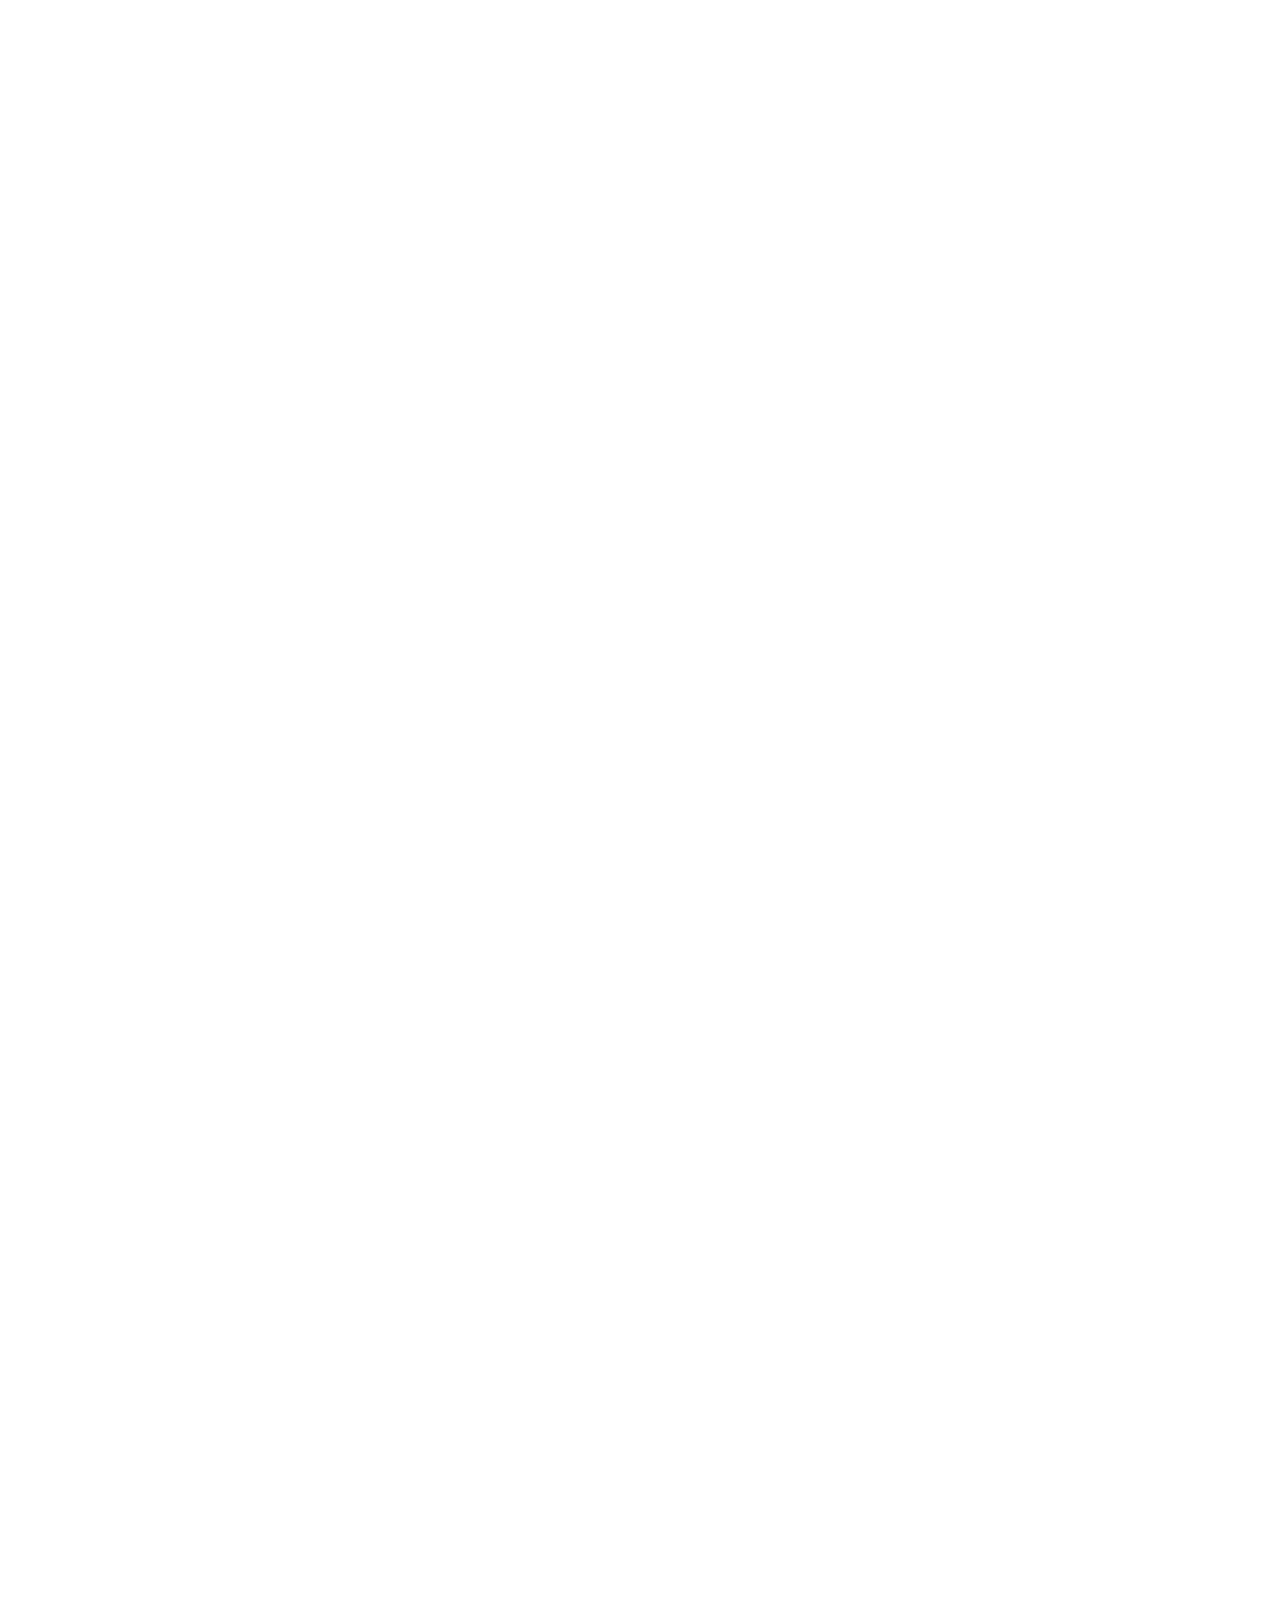
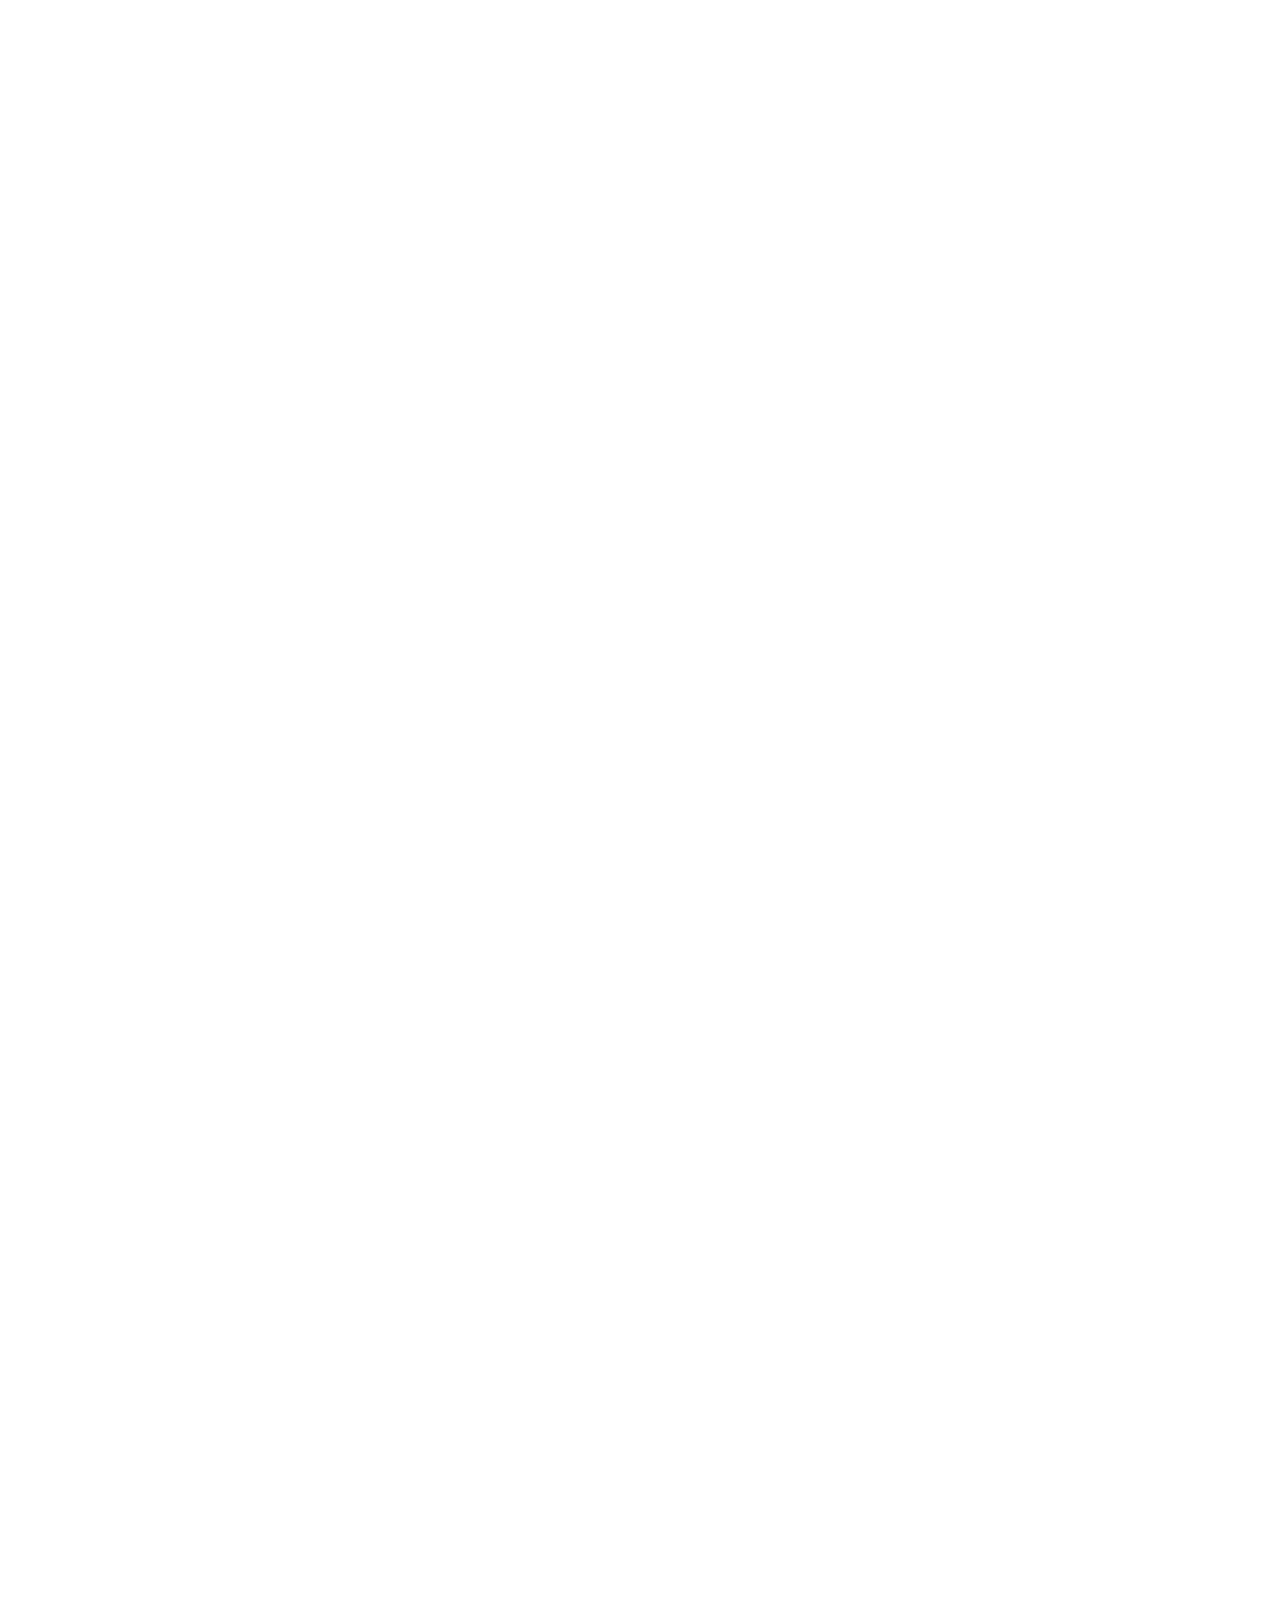
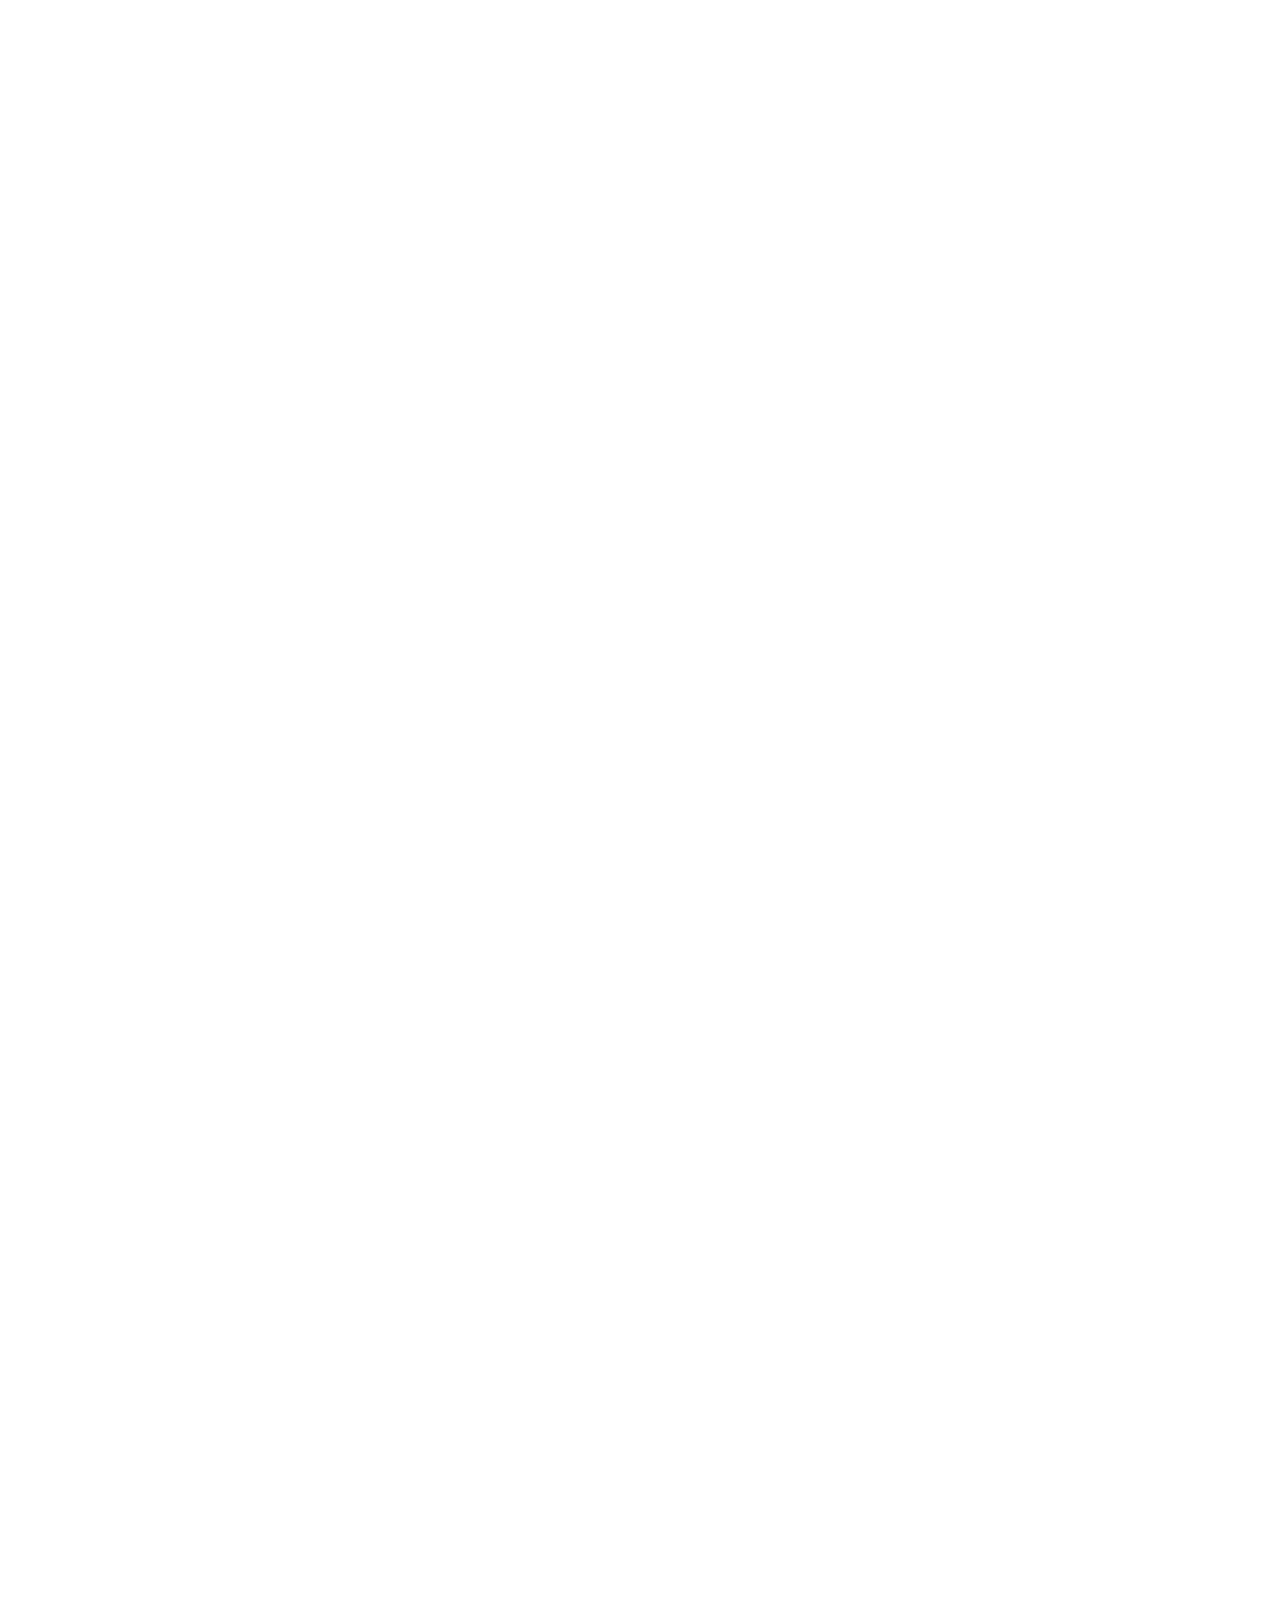
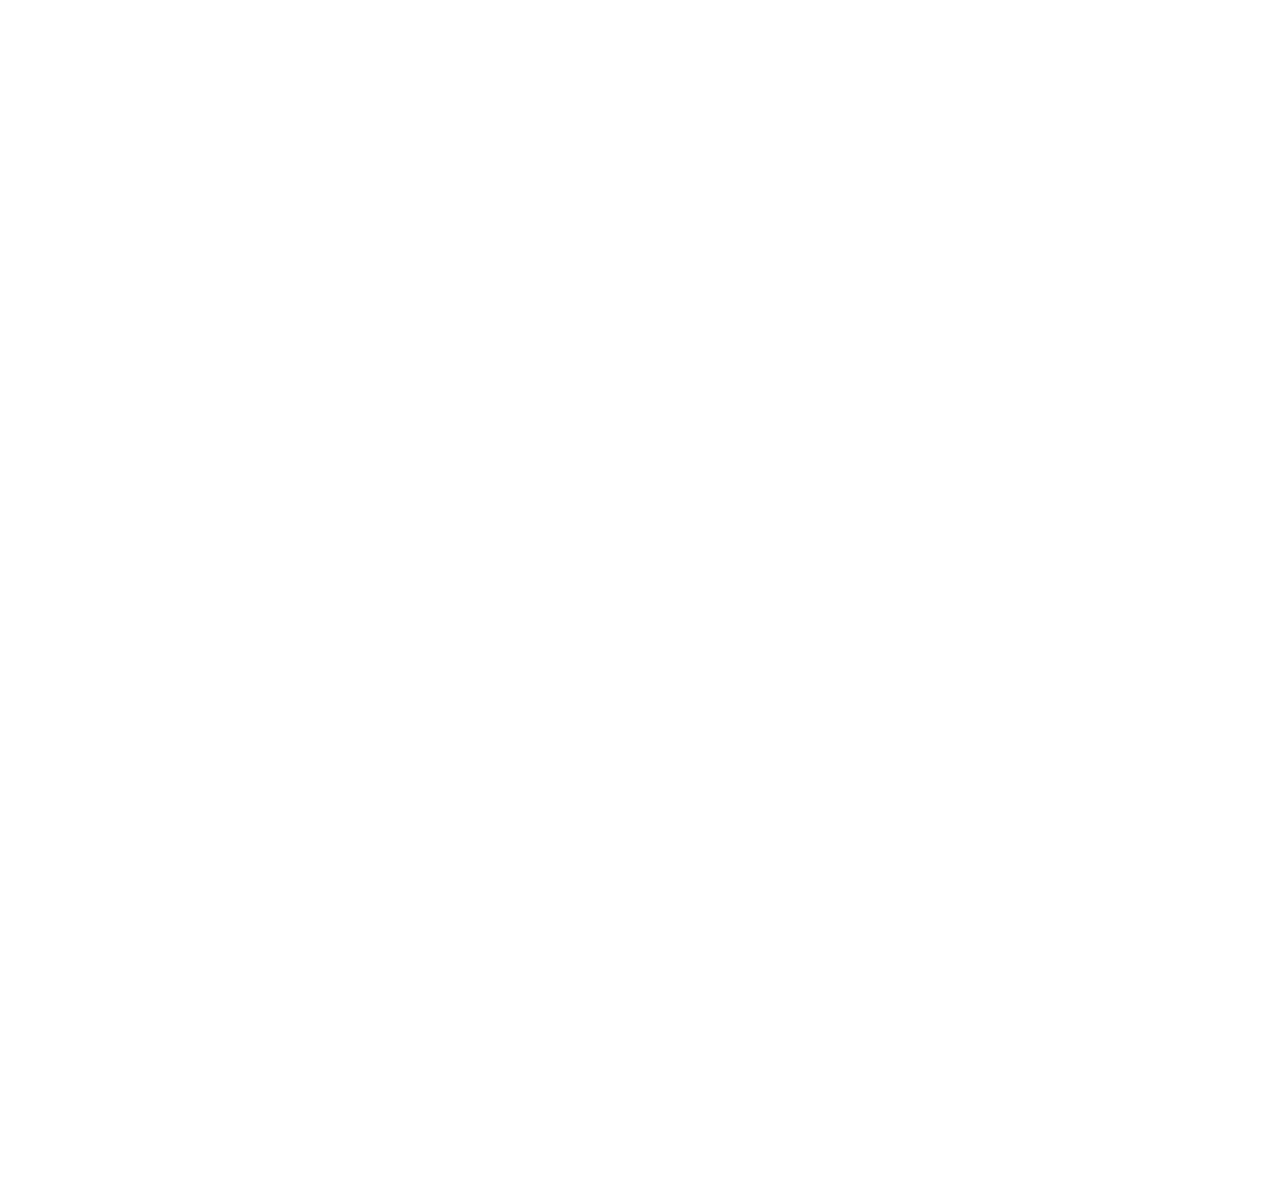
==== commit 07cb106f: "video update" ====
--- a/index.html
+++ b/index.html
@@ -39,206 +39,11 @@
       <symbol id="clip">
         <path d="M14.644 1.677a4.51 4.51 0 00-6.31.001L.98 9.031a3.445 3.445 0 004.871 4.871l6.658-6.658A2.216 2.216 0 109.376 4.11l-6.369 6.368a.579.579 0 00.819.82l6.368-6.37a1.059 1.059 0 011.498 1.498l-6.658 6.658A2.287 2.287 0 011.799 9.85l7.353-7.353a3.354 3.354 0 014.745 4.743l-7.353 7.353a.579.579 0 10.816.816l7.353-7.353a4.51 4.51 0 00-.07-6.379z" />
       </symbol>
-      <symbol id="c" viewBox="0 0 67 61" > 
-        <svg version="1.1" id="Layer_1" xmlns="http://www.w3.org/2000/svg" xmlns:xlink="http://www.w3.org/1999/xlink" x="0px" y="0px"
-	 viewBox="0 0 377.8 355.3" enable-background="new 0 0 377.8 355.3" xml:space="preserve">
-<g>
-	<path d="M340.9,184.7c0,77.6-68.4,140.5-152.7,140.5c-23.3,0-45.4-4.8-65.2-13.4l-51.4,11.6l30.1-22.8
-		c-40-25.3-66.2-67.8-66.2-115.8c0-77.6,68.4-140.5,152.7-140.5S340.9,107.1,340.9,184.7z"/>
-	<linearGradient id="SVGID_1_" gradientUnits="userSpaceOnUse" x1="294.4215" y1="156.0383" x2="228.0797" y2="53.5974">
-		<stop  offset="5.489460e-02" style="stop-color:#F3EA1A"/>
-		<stop  offset="0.1463" style="stop-color:#F5DD19"/>
-		<stop  offset="0.3201" style="stop-color:#F7CD17"/>
-		<stop  offset="0.4969" style="stop-color:#FAC016"/>
-		<stop  offset="0.6767" style="stop-color:#FCB915"/>
-		<stop  offset="0.8642" style="stop-color:#FDB714"/>
-	</linearGradient>
-	<path fill="url(#SVGID_1_)" d="M329.4,182.6c0,2.7,0,5.5-0.1,8.2c0,0,0,0.1,0,0.1c0,0.1,0,0.2,0,0.3c0,0.8-0.1,1.6-0.2,2.4
-		c-0.1,0.9-0.1,1.8-0.2,2.7c0,0.4-0.1,0.9-0.1,1.3l-0.2,1.3c-0.1,0.8-0.2,1.5-0.3,2.3c-0.1,0.7-0.2,1.4-0.3,2.1
-		c-0.1,0.9-0.3,1.8-0.5,2.6c-0.1,0.8-0.3,1.5-0.4,2.3c0,0,0,0,0,0c-0.1,0.7-0.3,1.3-0.4,2c-0.1,0.5-0.2,0.9-0.3,1.4
-		c-0.1,0.3-0.2,0.7-0.2,1c-0.1,0.5-0.2,1-0.4,1.4c-0.2,0.7-0.4,1.4-0.5,2c-0.1,0.2-0.1,0.4-0.1,0.5c-0.2,0.5-0.3,1.1-0.5,1.6
-		c-0.5,1.8-1.1,3.6-1.7,5.4c-0.1,0.2-0.1,0.4-0.2,0.5c-0.2,0.5-0.4,1.1-0.6,1.6c-0.1,0.1-0.1,0.3-0.2,0.4v0c0,0,0,0,0,0
-		c-0.2,0.4-0.3,0.8-0.5,1.2c-0.3,0.9-0.7,1.7-1,2.6c-0.1,0.1-0.1,0.2-0.2,0.4c-0.5,1.3-1.1,2.6-1.7,3.9c0,0.1-0.1,0.1-0.1,0.2
-		c-0.2,0.5-0.4,0.9-0.7,1.4c-0.1,0.1-0.1,0.3-0.2,0.5c-0.3,0.6-0.5,1.1-0.8,1.7c-0.1,0.1-0.1,0.2-0.1,0.3c-0.3,0.6-0.6,1.2-0.9,1.8
-		c-1,1.9-2,3.8-3.1,5.7c20.9-36.6,14.7-79.9-12.4-109.6c-2.8-3.1-5.8-6-9-8.7c-0.3-0.2-0.6-0.5-0.9-0.7c-0.2-0.2-0.4-0.3-0.6-0.5
-		c-0.4-0.4-0.8-0.7-1.3-1c-0.6-0.5-1.3-1-2-1.5c-0.6-0.4-1.2-0.9-1.7-1.3c-0.6-0.4-1.1-0.8-1.7-1.2c-0.2-0.1-0.4-0.3-0.5-0.4
-		c-2-1.4-4.1-2.7-6.2-4c-1.8-1-3.6-2-5.5-3c-0.5-0.3-1.1-0.5-1.6-0.8c-1-0.5-2.1-1-3.2-1.5c-0.9-0.4-1.8-0.8-2.7-1.2
-		c-4.7-2-9.5-3.6-14.3-4.9c-0.6-0.2-1.2-0.3-1.8-0.5c-2.6-0.6-5.1-1.2-7.7-1.7c-1.4-0.3-2.8-0.5-4.2-0.7c-1.4-0.2-2.8-0.4-4.2-0.5
-		c6.3-11.6,19.3-19.6,34.3-19.8c4.3-0.1,8.4,0.5,12.3,1.6c7.2,5.5,13.8,11.6,19.7,18.3c0,0,0,0.1,0.1,0.1c0.1,0.1,0.2,0.2,0.3,0.4
-		c0.1,0.1,0.2,0.3,0.3,0.4c0.2,0.3,0.4,0.5,0.7,0.8c0.3,0.4,0.6,0.7,0.9,1.1c0,0,0.1,0.1,0.1,0.1c0,0,0,0,0.1,0.1
-		c0,0,0.1,0.1,0.1,0.1c0.5,0.6,1,1.3,1.5,1.9c0.4,0.4,0.7,0.9,1,1.3c0.3,0.4,0.6,0.8,0.9,1.2c0.1,0.1,0.1,0.1,0.1,0.2
-		c0.1,0.1,0.2,0.3,0.3,0.4c0.1,0.1,0.2,0.3,0.3,0.4c0.3,0.4,0.5,0.7,0.8,1.1c1.4,1.9,2.7,3.8,3.9,5.7c0.6,0.9,1.1,1.8,1.7,2.7
-		c0.1,0.2,0.3,0.5,0.4,0.7c0,0.1,0.1,0.1,0.1,0.2l0.2,0.3c0.5,0.8,1,1.6,1.4,2.4c0.1,0.1,0.1,0.2,0.2,0.4c0,0.1,0.1,0.1,0.1,0.2
-		l0.2,0.3c0.2,0.4,0.4,0.7,0.6,1.1c0,0,0,0,0,0c0.1,0.2,0.2,0.4,0.3,0.5c0.1,0.2,0.2,0.4,0.3,0.5c0.1,0.1,0.1,0.3,0.2,0.4
-		c0,0,0,0,0,0.1c0.2,0.4,0.4,0.7,0.5,1.1c0.2,0.5,0.5,0.9,0.7,1.4c0.4,0.8,0.8,1.7,1.2,2.5c0.2,0.4,0.4,0.8,0.5,1.1
-		c0.2,0.4,0.4,0.8,0.5,1.1c4,8.9,6.9,18.2,8.7,27.7c0.2,0.9,0.3,1.7,0.5,2.6c0,0,0,0.1,0,0.1c0.1,0.7,0.2,1.5,0.3,2.2c0,0,0,0,0,0
-		c0,0,0,0.1,0,0.1c0,0.1,0,0.3,0.1,0.4c0.1,0.6,0.2,1.3,0.3,1.9c0.1,0.6,0.1,1.2,0.2,1.8c0,0.3,0.1,0.5,0.1,0.8c0,0.1,0,0.1,0,0.2
-		c0,0.4,0.1,0.7,0.1,1.1c0.1,0.5,0.1,1,0.1,1.5c0,0.5,0.1,1,0.1,1.5c0,0.1,0,0.3,0,0.4c0.1,0.7,0.1,1.4,0.1,2.1c0,0.1,0,0.2,0,0.3
-		c0,0.3,0,0.5,0,0.8c0,0.3,0,0.5,0,0.8l0,0.1C329.4,181.5,329.4,182.1,329.4,182.6z"/>
-	
-		<linearGradient id="SVGID_00000024719881519927495270000003420109358867695772_" gradientUnits="userSpaceOnUse" x1="135.3323" y1="235.5904" x2="142.155" y2="106.8699" gradientTransform="matrix(0.9999 -1.483494e-02 1.483494e-02 0.9999 -6.3674 -14.741)">
-		<stop  offset="0" style="stop-color:#F3EA1A"/>
-		<stop  offset="5.574846e-02" style="stop-color:#F4DE19"/>
-		<stop  offset="0.1548" style="stop-color:#F6CF17"/>
-		<stop  offset="0.269" style="stop-color:#F8C417"/>
-		<stop  offset="0.4059" style="stop-color:#FABC16"/>
-		<stop  offset="0.588" style="stop-color:#FBB716"/>
-		<stop  offset="1" style="stop-color:#FBB615"/>
-	</linearGradient>
-	<path fill="url(#SVGID_00000024719881519927495270000003420109358867695772_)" d="M186.9,249.6c-0.9,0-1.7,0-2.6,0c0,0,0,0-0.1,0
-		c-0.9,0-1.7,0-2.5-0.1c-0.8,0-1.7-0.1-2.5-0.1c-0.8-0.1-1.7-0.1-2.5-0.2c-1.3-0.1-2.5-0.2-3.7-0.4c-0.6-0.1-1.2-0.2-1.9-0.2
-		c-0.8-0.1-1.5-0.2-2.3-0.3c-1.5-0.2-3.1-0.5-4.6-0.8c-0.8-0.1-1.5-0.3-2.3-0.5c0,0-0.1,0-0.1,0c-1.5-0.3-3-0.7-4.4-1.1
-		c-0.2,0-0.3-0.1-0.4-0.1c-1.3-0.4-2.7-0.7-4-1.1c-3.3-1-6.6-2.2-9.8-3.4c-1.4-0.6-2.9-1.2-4.3-1.8c-5.1-2.3-9.9-5-14.5-7.9
-		c-1.3-0.9-2.6-1.7-3.8-2.6c-0.5-0.3-0.9-0.7-1.4-1c-1.4-1-2.8-2.1-4.1-3.2c-0.3-0.3-0.7-0.5-1-0.8c-0.3-0.3-0.7-0.6-1-0.8
-		c-0.7-0.6-1.3-1.1-1.9-1.7c-1.3-1.2-2.5-2.3-3.8-3.6c-1.2-1.2-2.4-2.4-3.5-3.7c-14.9-16.5-24-37.5-24.4-60.5c0-0.5,0-1,0-1.5
-		c0-1.5,0-2.9,0.1-4.4c0-0.7,0.1-1.4,0.1-2.1c0-0.6,0.1-1.2,0.1-1.7c0.1-0.7,0.1-1.5,0.2-2.2c0.1-0.8,0.2-1.6,0.3-2.3
-		c0.4-2.9,1-5.8,1.7-8.6c0,0,0,0,0,0C86.7,111.7,97.2,95,111.8,82c19.1,2.1,34,17,34.3,35.1c0.1,5.2-1,10.2-3.1,14.7
-		c-0.4,0.4-0.8,0.7-1.2,1.1c-1.1,1.1-2.1,2.1-3.2,3.2c-0.5,0.6-1.1,1.2-1.6,1.8c-1.1,1.2-2.1,2.4-3.1,3.6c-0.5,0.6-1,1.2-1.5,1.9
-		c-0.5,0.6-0.9,1.2-1.3,1.8c-0.4,0.5-0.7,1-1.1,1.5c-0.3,0.4-0.6,0.9-0.9,1.3c-0.2,0.3-0.4,0.5-0.5,0.8c0,0,0,0,0,0
-		c-0.2,0.3-0.4,0.6-0.6,0.8c-0.1,0.1-0.2,0.3-0.3,0.4c-0.2,0.3-0.4,0.6-0.6,0.9c-0.1,0.1-0.1,0.2-0.2,0.3c0,0,0,0.1-0.1,0.1
-		c-0.6,0.9-1.2,1.9-1.8,2.9c0,0-0.1,0.1-0.1,0.2c-5.3,9.2-8.1,19.8-8,31C117.6,220.9,148.7,249.2,186.9,249.6z"/>
-	
-		<linearGradient id="SVGID_00000148650341779131196640000015456472911614015646_" gradientUnits="userSpaceOnUse" x1="95.4365" y1="130.2777" x2="237.0328" y2="295.8394">
-		<stop  offset="0" style="stop-color:#F3EA1A"/>
-		<stop  offset="5.842936e-02" style="stop-color:#F5DB19"/>
-		<stop  offset="0.1411" style="stop-color:#F7CE17"/>
-		<stop  offset="0.2389" style="stop-color:#F8C317"/>
-		<stop  offset="0.3597" style="stop-color:#FABB16"/>
-		<stop  offset="0.5293" style="stop-color:#FBB716"/>
-		<stop  offset="1" style="stop-color:#FBB615"/>
-	</linearGradient>
-	<path fill="url(#SVGID_00000148650341779131196640000015456472911614015646_)" d="M263.6,206.9c-0.1,1.1-0.1,2.2-0.2,3.3
-		c-0.1,1-0.2,1.9-0.3,2.9c-0.1,0.6-0.1,1.1-0.2,1.7c-0.1,0.8-0.2,1.7-0.4,2.5c-0.1,0.5-0.2,1.1-0.3,1.6c-0.1,0.6-0.2,1.3-0.4,1.9
-		c-0.1,0.6-0.3,1.2-0.4,1.9c-0.3,1.5-0.7,3-1.1,4.5c-0.2,0.7-0.4,1.5-0.7,2.2c-0.2,0.7-0.5,1.5-0.7,2.2c-0.3,1-0.7,2-1,2.9
-		c0,0,0,0,0,0c-0.6,1.6-1.2,3.1-1.9,4.6c-0.3,0.7-0.6,1.4-0.9,2c-0.1,0.2-0.2,0.4-0.3,0.6c-0.3,0.6-0.6,1.3-0.9,1.9
-		c-0.3,0.5-0.5,1-0.8,1.5c-0.3,0.5-0.5,1-0.8,1.5c-0.3,0.5-0.5,1-0.8,1.5c-0.3,0.6-0.7,1.1-1,1.7c-0.7,1.1-1.4,2.2-2.1,3.3
-		c-0.7,1.1-1.4,2.2-2.2,3.3c-0.8,1.1-1.6,2.1-2.4,3.2c-0.4,0.5-0.8,1.1-1.2,1.6c-0.9,1.1-1.9,2.2-2.8,3.4c-0.6,0.7-1.3,1.4-2,2.2
-		c-7.2,7.6-15.7,14.3-25.6,19.8c-0.9,0.5-1.8,1-2.8,1.5c-0.9,0.5-1.9,0.9-2.8,1.4v0c-1.9,0.9-3.8,1.7-5.7,2.5
-		c-0.5,0.2-1,0.4-1.5,0.6c-1,0.4-1.9,0.7-2.9,1.1c0,0,0,0,0,0c-1,0.4-1.9,0.7-2.9,1c-1.4,0.5-2.9,0.9-4.4,1.3c0,0,0,0,0,0
-		c-45,12.8-95.6-3.6-122.1-42.1c0.4,0.6,0.8,1.2,1.2,1.8c0.4,0.5,0.7,1,1.1,1.5c-1.1-1.5-2.1-2.9-3.1-4.5c-0.2-0.3-0.5-0.7-0.7-1
-		c-0.1-0.2-0.3-0.4-0.4-0.6c-0.3-0.5-0.6-1-0.9-1.5c-0.3-0.5-0.7-1-1-1.6c0,0-0.1-0.1-0.1-0.1c-0.4-0.6-0.7-1.2-1.1-1.8
-		c-0.3-0.5-0.6-1-0.9-1.5c-0.6-1.1-1.2-2.3-1.8-3.4c-0.2-0.4-0.4-0.8-0.6-1.2c-0.3-0.5-0.5-0.9-0.7-1.4c-0.1-0.1-0.1-0.2-0.2-0.4
-		c-0.3-0.6-0.6-1.1-0.8-1.7c0,0,0,0,0,0c-0.2-0.3-0.3-0.6-0.5-1c-0.1-0.3-0.3-0.6-0.4-1c-0.5-1.1-0.9-2.1-1.4-3.2
-		c-0.2-0.6-0.5-1.2-0.7-1.7c-0.5-1.2-0.9-2.4-1.4-3.6c-0.4-1.2-0.8-2.4-1.2-3.6c-0.4-1.1-0.7-2.2-1.1-3.4c-0.2-0.6-0.4-1.2-0.5-1.8
-		c-0.2-0.6-0.3-1.2-0.5-1.8c-0.1-0.2-0.1-0.5-0.2-0.8c-0.1-0.4-0.2-0.9-0.3-1.3c-0.4-1.7-0.8-3.4-1.2-5.1c0,0,0,0,0,0
-		c0-0.1-0.1-0.2-0.1-0.3c0-0.2-0.1-0.5-0.1-0.7c0-0.1,0-0.2-0.1-0.3c-0.1-0.3-0.1-0.7-0.2-1c0,0,0-0.1,0-0.1c-0.1-0.7-0.2-1.3-0.3-2
-		c-0.1-0.7-0.2-1.4-0.3-2.1c-0.1-0.7-0.2-1.4-0.3-2c0-0.1,0-0.1,0-0.1c-0.1-1-0.2-1.9-0.3-2.9c0-0.4-0.1-0.8-0.1-1.2
-		c0-0.3-0.1-0.6-0.1-1c0-0.1,0-0.2,0-0.3c-0.2-2.4-0.3-4.9-0.3-7.3c0-1.9,0-3.9,0.1-5.8c0-0.6,0.1-1.3,0.1-1.9c0-0.1,0-0.1,0-0.2
-		c0-0.4,0-0.9,0.1-1.3c0-0.6,0.1-1.3,0.1-1.9c0,0,0,0,0-0.1c0-0.5,0.1-0.9,0.1-1.3c0-0.4,0.1-0.9,0.1-1.3v-0.1
-		c0.1-0.6,0.1-1.1,0.2-1.6c0-0.4,0.1-0.8,0.1-1.2c0-0.4,0.1-0.7,0.1-1.1c0-0.2,0.1-0.4,0.1-0.5c0-0.2,0.1-0.3,0.1-0.5
-		c0.1-0.7,0.2-1.4,0.3-2.1c0.1-0.6,0.2-1.2,0.3-1.8c0.5-2.7,1-5.3,1.7-8c0.2-0.9,0.5-1.9,0.7-2.8c1.3-4.8,2.9-9.4,4.7-14
-		c0-0.1,0.1-0.1,0.1-0.2c0.1-0.1,0.1-0.2,0.1-0.3c0.2-0.4,0.4-0.8,0.5-1.3c0.3-0.6,0.5-1.2,0.8-1.8c0.2-0.3,0.3-0.7,0.5-1.1
-		c0.2-0.5,0.4-0.9,0.7-1.4c0,0,0-0.1,0.1-0.1c0.3-0.5,0.5-1.1,0.8-1.6c0.1-0.1,0.1-0.2,0.2-0.3c0.1-0.2,0.3-0.5,0.4-0.7
-		c0.1-0.3,0.3-0.5,0.4-0.8c0.1-0.2,0.2-0.3,0.2-0.5c0,0,0.1-0.1,0.1-0.1c0,0,0.1-0.1,0.1-0.1c0.1-0.2,0.3-0.5,0.4-0.7
-		c0-0.1,0.1-0.1,0.1-0.2c0.2-0.3,0.3-0.6,0.5-0.9c1-1.9,2.1-3.8,3.2-5.7c1.4-2.3,2.8-4.5,4.3-6.6c0,0,0.1-0.1,0.1-0.1
-		c0,0,0.1-0.1,0.1-0.1c0.1-0.1,0.2-0.2,0.3-0.3c0.3-0.5,0.7-1,1-1.4c0.2-0.2,0.3-0.4,0.5-0.6c0.1-0.1,0.1-0.2,0.2-0.3
-		c0.3-0.5,0.7-0.9,1-1.4c0.4-0.5,0.8-1.1,1.2-1.6c0.4-0.6,0.8-1.1,1.3-1.6c0,0,0,0,0,0c0.3-0.4,0.6-0.8,0.9-1.2
-		c0.2-0.2,0.4-0.4,0.6-0.6c0.4-0.5,0.8-0.9,1.1-1.4c0,0,0.1-0.1,0.1-0.1c6.3-7.3,13.4-14,21.2-19.9c0.6-0.4,1.1-0.8,1.7-1.2
-		c2.3-0.4,4.6-0.7,7-0.7c1.8,0,3.6,0.1,5.4,0.3c-14.6,13-25.1,29.7-29.7,48.4c0,0,0,0,0,0c-0.7,2.8-1.3,5.7-1.7,8.6
-		c-0.1,0.8-0.2,1.5-0.3,2.3c0,0.4-0.1,0.7-0.1,1.1c0,0.4-0.1,0.7-0.1,1.1c-0.1,0.6-0.1,1.2-0.1,1.8c-0.1,0.7-0.1,1.4-0.1,2.1
-		c-0.1,1.5-0.1,2.9-0.1,4.4c0,0.5,0,1,0,1.5c0.4,23,9.5,44,24.4,60.5c1.2,1.3,2.3,2.5,3.5,3.7c1.2,1.2,2.5,2.4,3.8,3.6
-		c0.6,0.6,1.3,1.2,1.9,1.7c0.3,0.3,0.7,0.6,1,0.8c0.3,0.3,0.7,0.6,1,0.8c1.3,1.1,2.7,2.2,4.1,3.2c0.5,0.3,0.9,0.7,1.4,1
-		c1.3,0.9,2.5,1.8,3.8,2.6c4.6,3,9.4,5.6,14.5,7.9c1.4,0.6,2.8,1.3,4.3,1.8c3.2,1.3,6.4,2.5,9.8,3.4c1.3,0.4,2.7,0.8,4,1.2
-		c0.2,0,0.3,0.1,0.5,0.1c1.5,0.4,3,0.7,4.4,1.1c0,0,0.1,0,0.1,0c0.8,0.2,1.5,0.3,2.3,0.5c1.5,0.3,3,0.6,4.6,0.8
-		c0.8,0.1,1.5,0.2,2.3,0.3c0.6,0.1,1.2,0.2,1.9,0.2c1.2,0.1,2.5,0.3,3.7,0.4c0.8,0.1,1.7,0.2,2.5,0.2c0.9,0.1,1.7,0.1,2.5,0.1
-		c0.9,0,1.7,0.1,2.5,0.1c0,0,0,0,0.1,0c0.8,0,1.7,0,2.5,0c0,0,0.1,0,0.1,0c1.2,0,2.4,0,3.6-0.1c0.1,0,0.1,0,0.2,0
-		c0.6,0,1.2-0.1,1.8-0.1c0.7,0,1.3-0.1,2-0.2c0.4,0,0.9-0.1,1.3-0.1c0.5-0.1,1.1-0.1,1.6-0.2c0.3,0,0.5-0.1,0.8-0.1
-		c0.4-0.1,0.7-0.1,1.1-0.2c0.6-0.1,1.1-0.2,1.7-0.3c0.4-0.1,0.8-0.1,1.1-0.2c0.3,0,0.6-0.1,0.8-0.2c0.4-0.1,0.7-0.1,1-0.2
-		c0.3-0.1,0.6-0.1,0.9-0.2c0.4-0.1,0.7-0.2,1.1-0.3c1-0.2,1.9-0.5,2.8-0.7c0.3-0.1,0.6-0.2,1-0.3c0.4-0.1,0.7-0.2,1-0.3
-		c0.7-0.2,1.4-0.5,2.1-0.7c0.3-0.1,0.7-0.2,1-0.4c0.3-0.1,0.7-0.2,1-0.4c0.7-0.3,1.4-0.5,2-0.8c0.3-0.1,0.6-0.2,0.8-0.4
-		c0.1,0,0.2-0.1,0.3-0.1c0.6-0.3,1.3-0.6,1.9-0.9c0.6-0.2,1.1-0.5,1.6-0.8c0.5-0.2,0.9-0.5,1.4-0.7c0.3-0.2,0.7-0.3,1-0.5
-		c0.4-0.2,0.7-0.4,1-0.6c0.4-0.2,0.7-0.4,1-0.6c0.3-0.2,0.7-0.4,1-0.6c0.3-0.2,0.6-0.4,1-0.6c0.9-0.5,1.7-1.1,2.5-1.7
-		c0.3-0.2,0.6-0.5,1-0.7c0.1-0.1,0.3-0.2,0.4-0.3c0.8-0.6,1.5-1.1,2.3-1.7c0.4-0.3,0.7-0.6,1.1-0.9c0.7-0.6,1.4-1.2,2.1-1.8
-		c0.3-0.3,0.7-0.6,1-0.9c2.4-2.2,4.6-4.6,6.5-7.1c0.3-0.4,0.6-0.7,0.8-1.1c0.6-0.7,1.1-1.5,1.6-2.2c0.3-0.4,0.5-0.7,0.8-1.1
-		c0-0.1,0.1-0.1,0.1-0.2c0.3-0.4,0.6-0.9,0.9-1.3c0.3-0.4,0.5-0.8,0.8-1.2c0.2-0.3,0.4-0.7,0.6-1.1c0.2-0.3,0.3-0.5,0.4-0.8
-		c0.4-0.6,0.7-1.3,1-1.9c0.3-0.6,0.6-1.3,0.9-1.9c0.2-0.3,0.3-0.6,0.4-1c1.8-3.9,3.1-8,4-12.3c0.1-0.6,0.2-1.2,0.4-1.8
-		c0.1-0.4,0.1-0.7,0.2-1.1c0.1-0.3,0.1-0.7,0.2-1c0.1-0.5,0.1-1,0.2-1.5c0.1-0.5,0.1-0.9,0.1-1.3c0.1-0.5,0.1-0.9,0.1-1.3
-		c0-0.2,0-0.3,0-0.5c0-0.4,0.1-0.8,0.1-1.3c0-0.1,0-0.2,0-0.4c0-1,0-2.1,0-3.1c0-0.3,0-0.5,0-0.8c0-0.2,0-0.4,0-0.6
-		c0-0.1,0-0.2,0-0.3c0-0.1,0-0.3,0-0.4v-0.1c0-0.4-0.1-0.9-0.1-1.3c0-0.4-0.1-0.8-0.1-1.3v0c0-0.4-0.1-0.7-0.1-1.1
-		c-0.1-0.8-0.2-1.7-0.3-2.5c0-0.3-0.1-0.7-0.2-1c-0.2-1-0.4-2-0.6-3c-0.1-0.3-0.2-0.7-0.2-1c-0.1-0.3-0.2-0.7-0.2-1
-		c0-0.2-0.1-0.4-0.2-0.5c-0.1-0.3-0.2-0.6-0.3-1c-0.1-0.2-0.1-0.4-0.2-0.6c-0.2-0.6-0.4-1.2-0.6-1.7c-0.2-0.5-0.4-1.1-0.6-1.6
-		c-0.1-0.2-0.2-0.5-0.3-0.7c-0.1-0.4-0.3-0.8-0.5-1.2c-0.1-0.3-0.3-0.6-0.4-1c-0.4-1-0.8-1.9-1.3-2.8c-0.2-0.3-0.3-0.6-0.5-0.9
-		c-0.3-0.6-0.6-1.3-1-1.9c-0.3-0.6-0.7-1.2-1.1-1.9c0.5,0.8,1,1.6,1.5,2.5c0.2,0.4,0.5,0.8,0.7,1.2c0.2,0.4,0.5,0.8,0.7,1.2
-		c0.3,0.6,0.6,1.2,0.9,1.8c0.5,0.9,1,1.9,1.4,2.9c0.2,0.5,0.4,1,0.7,1.4c0.4,1,0.8,1.9,1.2,2.9c0.4,1,0.8,2,1.1,2.9
-		c0.4,1,0.7,1.9,1,2.9c0,0,0,0,0,0.1c0.3,1,0.6,2,0.9,3c0,0,0,0,0,0c0.3,1,0.6,2,0.8,3c0,0,0,0,0,0c0.8,3.1,1.4,6.2,1.9,9.4
-		c0.1,0.9,0.3,1.8,0.4,2.7c0.1,0.5,0.1,0.9,0.2,1.4C263.7,197.5,263.8,202.2,263.6,206.9z"/>
-	
-		<linearGradient id="SVGID_00000017498402768917316520000017828948354021114037_" gradientUnits="userSpaceOnUse" x1="323.3377" y1="183.054" x2="141.132" y2="227.8039">
-		<stop  offset="0" style="stop-color:#FBB615"/>
-		<stop  offset="0.1489" style="stop-color:#FBB816"/>
-		<stop  offset="0.2872" style="stop-color:#F9BF17"/>
-		<stop  offset="0.4214" style="stop-color:#F7CB17"/>
-		<stop  offset="0.5522" style="stop-color:#F5DC19"/>
-		<stop  offset="0.6309" style="stop-color:#F3EA1A"/>
-	</linearGradient>
-	<path fill="url(#SVGID_00000017498402768917316520000017828948354021114037_)" d="M135.1,305.8L84.7,317l27.7-21.8
-		c-0.7-0.4-1.4-0.8-2-1.2c-0.4-0.3-0.9-0.5-1.3-0.8c-0.6-0.4-1.1-0.7-1.7-1.1c-0.2-0.1-0.4-0.3-0.6-0.4c-0.4-0.2-0.8-0.5-1.2-0.7
-		c-0.2-0.1-0.4-0.2-0.5-0.3c-0.4-0.2-0.7-0.5-1.1-0.7c-0.4-0.2-0.7-0.5-1.1-0.7c-0.3-0.2-0.6-0.4-0.8-0.6c-0.3-0.2-0.6-0.4-0.8-0.6
-		c-0.1-0.1-0.2-0.2-0.3-0.2c0,0-0.1-0.1-0.1-0.1c-0.5-0.4-1-0.7-1.5-1.1c-0.5-0.4-1-0.7-1.5-1.1c-0.1,0-0.1-0.1-0.2-0.1
-		c-0.5-0.4-0.9-0.7-1.3-1c-0.2-0.1-0.3-0.3-0.5-0.4c0,0,0,0,0,0c0,0-0.1-0.1-0.1-0.1c-0.4-0.3-0.9-0.7-1.3-1
-		c-0.4-0.3-0.9-0.7-1.3-1.1c-0.1,0-0.1-0.1-0.2-0.1c-0.2-0.1-0.3-0.3-0.5-0.4c-0.6-0.5-1.3-1.1-1.9-1.6c-2.3-2-4.5-4.1-6.7-6.2
-		c-0.5-0.5-1-1-1.5-1.5c-0.8-0.8-1.6-1.6-2.4-2.5c-0.4-0.5-0.8-0.9-1.3-1.4c-0.2-0.2-0.4-0.5-0.6-0.7c-0.2-0.2-0.3-0.3-0.5-0.5
-		c0-0.1-0.1-0.1-0.1-0.2c-0.2-0.2-0.3-0.4-0.5-0.5c-0.4-0.5-0.8-1-1.3-1.5c-0.3-0.4-0.7-0.8-1-1.2c-0.1-0.1-0.2-0.2-0.3-0.3
-		c0,0,0,0-0.1-0.1c-0.2-0.2-0.4-0.4-0.5-0.7c-0.4-0.5-0.9-1.1-1.3-1.6c-0.4-0.5-0.8-1-1.2-1.6c0,0-0.1-0.1-0.1-0.1c0,0,0,0,0,0
-		c-0.1-0.1-0.1-0.1-0.2-0.2c-0.4-0.5-0.8-1-1.2-1.6c0,0,0,0-0.1-0.1c-0.1-0.1-0.1-0.2-0.2-0.2c-0.4-0.5-0.7-1-1.1-1.5
-		c-0.4-0.6-0.8-1.2-1.2-1.8c26.5,38.5,77,54.9,122.1,42.1c0,0,0,0,0,0c1.5-0.4,2.9-0.9,4.4-1.3c1-0.3,1.9-0.7,2.9-1c0,0,0,0,0,0
-		c1-0.4,1.9-0.7,2.9-1.1c0.5-0.2,1-0.4,1.5-0.6c1.9-0.8,3.8-1.6,5.7-2.5v0c0.9-0.4,1.9-0.9,2.8-1.4c0.9-0.5,1.9-1,2.8-1.5
-		c9.9-5.4,18.5-12.1,25.6-19.8c0.7-0.7,1.3-1.4,2-2.2c1-1.1,1.9-2.2,2.8-3.4c0.4-0.5,0.8-1,1.2-1.6c0.8-1,1.6-2.1,2.4-3.2
-		c0.8-1.1,1.5-2.2,2.2-3.3c0.7-1.1,1.4-2.2,2.1-3.3c0.3-0.6,0.7-1.1,1-1.7c0.3-0.5,0.5-1,0.8-1.5c0.3-0.5,0.5-1,0.8-1.5
-		c0.3-0.5,0.5-1,0.8-1.5c0.3-0.6,0.6-1.3,0.9-1.9c0.1-0.2,0.2-0.4,0.3-0.6c0.3-0.7,0.6-1.4,0.9-2c0.7-1.5,1.3-3.1,1.9-4.6
-		c0,0,0,0,0,0c0.4-1,0.7-2,1-2.9c0.2-0.7,0.5-1.5,0.7-2.2c0.2-0.7,0.4-1.5,0.7-2.2c0.4-1.5,0.8-3,1.1-4.5c0.1-0.6,0.3-1.2,0.4-1.9
-		c0.1-0.6,0.3-1.2,0.4-1.9c0.1-0.5,0.2-1.1,0.3-1.6c0.1-0.8,0.3-1.7,0.4-2.5c0.1-0.6,0.2-1.1,0.2-1.7c0.1-1,0.2-1.9,0.3-2.9
-		c0.1-1.1,0.2-2.2,0.2-3.3c0.2-4.6,0.1-9.3-0.4-14c-0.1-0.5-0.1-0.9-0.2-1.4c-0.1-0.9-0.2-1.8-0.4-2.7c-0.5-3.1-1.1-6.3-1.9-9.4
-		c0,0,0,0,0,0c-0.3-1-0.5-2-0.8-3c0,0,0,0,0,0c-0.3-1-0.6-2-0.9-3c0,0,0,0,0-0.1c-0.3-1-0.6-1.9-1-2.9c-0.3-1-0.7-2-1.1-2.9
-		c-0.4-1-0.8-2-1.2-2.9c-0.2-0.5-0.4-1-0.7-1.4c-0.5-1-0.9-1.9-1.4-2.9c-0.3-0.6-0.6-1.2-0.9-1.8c-0.2-0.4-0.4-0.8-0.7-1.2
-		c-0.2-0.4-0.5-0.8-0.7-1.2c-0.5-0.9-1.1-1.9-1.7-2.8c0-0.1-0.1-0.2-0.1-0.2c0-0.1-0.1-0.2-0.2-0.3c0,0,0,0,0,0c0,0,0,0,0,0
-		c0,0,0,0,0,0c-0.6-0.9-1.2-1.9-1.8-2.8c0,0,0,0-0.1-0.1c0,0,0,0,0,0c-0.4-0.6-0.8-1.2-1.3-1.8c-0.3-0.3-0.5-0.7-0.8-1
-		c-0.3-0.3-0.5-0.7-0.8-1c-0.4-0.5-0.9-1.1-1.3-1.6c-0.5-0.5-0.9-1-1.4-1.5c-0.9-1-1.9-2-2.9-3c-0.4-0.4-0.7-0.7-1.1-1
-		c-0.1-0.1-0.2-0.2-0.3-0.3l-0.2-0.2c-0.3-0.3-0.6-0.5-0.9-0.8c-0.1-0.1-0.2-0.2-0.3-0.2c-0.1-0.1-0.2-0.1-0.3-0.2
-		c0,0-0.1-0.1-0.1-0.1c0,0,0,0-0.1,0c0,0-0.1-0.1-0.1-0.1c0,0,0,0-0.1-0.1c-0.3-0.3-0.6-0.5-0.9-0.7c-0.7-0.5-1.3-1.1-2-1.6
-		c-0.4-0.3-0.7-0.5-1.1-0.8c-0.3-0.2-0.6-0.4-0.9-0.6c-2.1-4.3-3.3-9-3.4-14.1c-0.1-6,1.4-11.7,4.1-16.7c1.4,0.1,2.8,0.3,4.2,0.5
-		c1.4,0.2,2.8,0.4,4.2,0.7c2.6,0.5,5.2,1,7.7,1.7c0.6,0.1,1.2,0.3,1.8,0.5c4.8,1.3,9.6,2.9,14.3,4.9c0.9,0.4,1.8,0.8,2.7,1.2
-		c1.1,0.5,2.1,1,3.2,1.5c0.5,0.3,1,0.5,1.6,0.8c1.9,1,3.7,2,5.5,3c2.1,1.3,4.2,2.6,6.2,4c0.2,0.1,0.4,0.2,0.5,0.4
-		c0.6,0.4,1.1,0.8,1.7,1.2c0.6,0.4,1.2,0.8,1.7,1.3c0.7,0.5,1.3,1,2,1.5c0.4,0.3,0.8,0.7,1.3,1c0.2,0.1,0.4,0.3,0.6,0.5
-		c0.3,0.2,0.6,0.5,0.9,0.7c3.2,2.8,6.2,5.7,9,8.7c27.1,29.7,33.3,73,12.4,109.6c1.1-1.9,2.1-3.8,3.1-5.7c-0.5,1-1.1,2.1-1.6,3.1
-		c-0.6,1-1.1,2.1-1.7,3.1c-0.4,0.7-0.9,1.5-1.3,2.2c-0.3,0.5-0.6,1-0.9,1.5c-0.8,1.2-1.5,2.4-2.4,3.6c-0.4,0.5-0.7,1.1-1.1,1.6
-		c-0.4,0.5-0.8,1.1-1.2,1.6c-0.4,0.6-0.9,1.2-1.3,1.8c0,0-0.1,0.1-0.1,0.1c-0.3,0.3-0.5,0.7-0.8,1c-0.2,0.3-0.4,0.5-0.6,0.8
-		c-0.5,0.6-1,1.2-1.4,1.8c-0.5,0.6-1,1.2-1.5,1.8c-0.7,0.9-1.5,1.7-2.2,2.6c-0.3,0.3-0.5,0.6-0.8,0.9l-0.1,0.1
-		c-0.6,0.7-1.2,1.4-1.9,2c-0.1,0.1-0.2,0.2-0.3,0.3c-0.6,0.7-1.3,1.3-1.9,2c-0.1,0.1-0.3,0.3-0.4,0.4c-0.7,0.7-1.4,1.4-2.1,2.1
-		c-0.7,0.7-1.5,1.4-2.2,2.1c-0.1,0-0.1,0.1-0.2,0.1c-0.8,0.7-1.6,1.4-2.4,2.1c0,0,0,0-0.1,0c-0.8,0.7-1.6,1.4-2.4,2.1
-		c-0.8,0.7-1.7,1.4-2.5,2.1c-0.2,0.2-0.4,0.3-0.6,0.5c-0.2,0.1-0.4,0.3-0.6,0.5c-0.3,0.2-0.5,0.4-0.8,0.6c-0.2,0.2-0.4,0.3-0.7,0.5
-		c-0.1,0.1-0.1,0.1-0.2,0.2c-0.3,0.3-0.7,0.5-1,0.7c-0.1,0.1-0.1,0.1-0.2,0.2c-0.3,0.3-0.7,0.5-1,0.8c-0.4,0.3-0.7,0.5-1.1,0.8
-		c0,0,0,0,0,0c-0.1,0.1-0.2,0.1-0.2,0.2c-0.3,0.2-0.6,0.5-1,0.7c-0.4,0.3-0.8,0.6-1.2,0.8c-0.9,0.6-1.9,1.3-2.8,1.9
-		c-2.9,1.9-5.8,3.6-8.9,5.3c-0.7,0.4-1.3,0.7-2,1.1c-0.5,0.3-1,0.5-1.5,0.8c-0.1,0-0.2,0.1-0.3,0.1c-0.5,0.2-0.9,0.5-1.4,0.7
-		c0,0,0,0,0,0c-0.1,0-0.1,0.1-0.2,0.1c-0.2,0.1-0.4,0.2-0.6,0.3c-0.4,0.2-0.9,0.4-1.3,0.6c-0.4,0.2-0.7,0.3-1.1,0.5
-		c-0.7,0.3-1.4,0.6-2,0.9c-1.3,0.6-2.6,1.1-3.8,1.7c-0.5,0.2-1.1,0.4-1.6,0.7c-0.7,0.3-1.4,0.5-2.1,0.8c-0.7,0.3-1.4,0.5-2.1,0.8
-		c-0.7,0.2-1.3,0.5-2,0.7c-1.2,0.4-2.5,0.9-3.7,1.3c-0.5,0.1-1,0.3-1.5,0.5c-0.9,0.3-1.8,0.6-2.8,0.8c-1,0.3-1.9,0.6-2.9,0.8
-		c-0.5,0.1-1.1,0.3-1.6,0.4c-0.5,0.1-1,0.3-1.5,0.4c-0.3,0.1-0.5,0.1-0.8,0.2c-0.6,0.1-1.2,0.3-1.9,0.4c-0.6,0.1-1.2,0.3-1.8,0.4
-		c-0.9,0.2-1.7,0.4-2.6,0.5c-0.4,0.1-0.8,0.1-1.2,0.2l-0.2,0c-0.8,0.1-1.5,0.3-2.3,0.4c-1,0.2-2,0.3-3,0.5c-0.8,0.1-1.7,0.3-2.5,0.4
-		c-0.1,0-0.2,0-0.2,0c-0.2,0-0.3,0-0.5,0.1c-0.7,0.1-1.5,0.2-2.2,0.3c-0.7,0.1-1.4,0.2-2.1,0.2c-0.1,0-0.2,0-0.3,0
-		c-0.1,0-0.2,0-0.2,0c-0.3,0-0.5,0.1-0.8,0.1c-0.3,0-0.6,0-0.8,0.1c-0.2,0-0.3,0-0.5,0c-0.1,0-0.2,0-0.3,0c-0.2,0-0.5,0.1-0.7,0.1
-		c-0.2,0-0.5,0-0.7,0.1c-0.6,0-1.3,0.1-1.9,0.1c-0.2,0-0.4,0-0.6,0c-0.5,0-1.1,0.1-1.6,0.1c-1.7,0.1-3.5,0.1-5.3,0.2
-		c-1.7,0-3.4,0-5.1,0c-0.2,0-0.3,0-0.5,0c-0.9,0-1.8,0-2.7-0.1c-0.4,0-0.9,0-1.3-0.1c-0.5,0-1-0.1-1.5-0.1h-0.1
-		c-0.6,0-1.2-0.1-1.8-0.1c-0.2,0-0.4,0-0.6,0c-0.6,0-1.1-0.1-1.7-0.1c-0.9-0.1-1.8-0.2-2.7-0.3c-0.8-0.1-1.7-0.2-2.5-0.3
-		c-0.1,0-0.1,0-0.2,0c-0.3,0-0.7-0.1-1-0.1c-0.3-0.1-0.7-0.1-1-0.1c-10.3-1.4-20.4-3.8-30.1-7.2C136.4,306.2,135.7,306,135.1,305.8"
-		/>
-	
-		<linearGradient id="SVGID_00000168083838335583220570000004195623328283548812_" gradientUnits="userSpaceOnUse" x1="-127.0845" y1="121.9449" x2="-168.9584" y2="25.5552" gradientTransform="matrix(1.4158 0 0 1 378.2519 19.2608)">
-		<stop  offset="0" style="stop-color:#F3EA1A"/>
-		<stop  offset="5.825394e-02" style="stop-color:#F5DC19"/>
-		<stop  offset="0.1453" style="stop-color:#F7CE17"/>
-		<stop  offset="0.2475" style="stop-color:#F8C317"/>
-		<stop  offset="0.3728" style="stop-color:#FABB16"/>
-		<stop  offset="0.546" style="stop-color:#FBB716"/>
-		<stop  offset="1" style="stop-color:#FBB615"/>
-	</linearGradient>
-	<path fill="url(#SVGID_00000168083838335583220570000004195623328283548812_)" d="M199.4,193.8h-25c-2.1,0-3.7-1.7-3.7-3.7V55
-		c0-2.1,1.7-3.7,3.7-3.7h25c2.1,0,3.7,1.7,3.7,3.7v135.1C203.1,192.2,201.4,193.8,199.4,193.8z"/>
-</g>
-</svg>
-         
-        <!-- <path d="M168.17,165.83c-1.22,.46-2.1,.31-2.97,.31-9.19-.06-18.39-.2-27.58-.18-1.75,0-2.59-.65-3.38-2.11-11.7-21.69-23.45-43.34-35.18-65.02-1.05-1.94-2.35-3.77-3.01-5.94,1.12-.62,2.11-.4,3.05-.42,4.21-.07,8.42-.23,12.62-.09,3.93,.13,6.7-1.74,9.02-4.58,1.44-1.77,2.33-3.84,2.9-6.04,.97-3.74,1.16-7.56,.63-11.36-.73-5.27-3.9-8.62-8.91-10.21-2.62-.83-5.34-1.19-8.1-1.16-10.86,.12-21.71,.24-32.57,.36-.39,0-.78,.03-1.17,.01-1.12-.05-1.59,.5-1.55,1.59,.03,.88,0,1.76,0,2.64,0,32.97,0,65.93,0,98.9,0,.49,.01,.98,0,1.47-.06,2.15-.06,2.23-2.08,2.21-8.8-.09-17.6,.05-26.4-.26-2.83-.1-2.57-.45-2.57-2.66,.02-11.35,.03-22.69,.04-34.04,.04-31.89,.09-63.78,.13-95.67,0-.39,0-.78,0-1.17q.03-2.87,2.91-2.89c1.66-.01,3.33,0,4.99-.01,20.73-.1,41.47-.21,62.2-.28,4.5-.01,8.96,.56,13.39,1.42,14.17,2.74,23.23,11.43,28.4,24.51,3.42,8.63,3.65,17.58,1.6,26.54-1.68,7.34-6.38,12.64-12.38,16.88-1.67,1.18-3.45,2.22-5.23,3.24-2.4,1.37-2.43,1.35-1.18,3.68,4.54,8.44,9.09,16.87,13.64,25.31,5.89,10.93,11.79,21.86,17.68,32.79,.36,.67,.65,1.38,1.05,2.24Z" style="fill:#fbb934;"/> -->
-        <!-- <path d="M42.72 21.48h9.52C50.88 9.8 42.08.6 27.6.6 11.12.6.72 13.16.72 30.36c0 17.28 10.4 29.84 26.88 29.84 14.56 0 23.36-9.2 24.64-22.08h-9.52c-.64 6.96-4.72 13.92-15.36 13.92-12.32 0-17.2-10.32-17.2-21.68 0-11.28 4.88-21.6 17.2-21.6 10.56 0 14.32 6.96 15.36 12.72zm18.524 38.16c2.88 0 5.12-2 5.12-5.2 0-3.12-2.24-5.2-5.12-5.2-2.96 0-5.2 2.08-5.2 5.2 0 3.2 2.24 5.2 5.2 5.2z" /> -->
+      <symbol id="c" viewBox="0 0 35.42 38" > 
+        
+        <g id="Layer_2" data-name="Layer 2"><g id="Layer_1-2" data-name="Layer 1"><path d="M8.62,38,0,38,.08.05,20.17,0a13.57,13.57,0,0,1,6.89,1.88A11,11,0,0,1,30.94,6.7a12.62,12.62,0,0,1,.76,7.24Q31.07,18,26,20.49L35.42,38l-9.15,0L15.21,17.56l5.27-.07q2.72-1,2.77-5t-4.4-4.21L8.62,8.34Z" style="fill:#000000"/></g></g>    
+        <!-- <path d="M168.17,165.83c-1.22,.46-2.1,.31-2.97,.31-9.19-.06-18.39-.2-27.58-.18-1.75,0-2.59-.65-3.38-2.11-11.7-21.69-23.45-43.34-35.18-65.02-1.05-1.94-2.35-3.77-3.01-5.94,1.12-.62,2.11-.4,3.05-.42,4.21-.07,8.42-.23,12.62-.09,3.93,.13,6.7-1.74,9.02-4.58,1.44-1.77,2.33-3.84,2.9-6.04,.97-3.74,1.16-7.56,.63-11.36-.73-5.27-3.9-8.62-8.91-10.21-2.62-.83-5.34-1.19-8.1-1.16-10.86,.12-21.71,.24-32.57,.36-.39,0-.78,.03-1.17,.01-1.12-.05-1.59,.5-1.55,1.59,.03,.88,0,1.76,0,2.64,0,32.97,0,65.93,0,98.9,0,.49,.01,.98,0,1.47-.06,2.15-.06,2.23-2.08,2.21-8.8-.09-17.6,.05-26.4-.26-2.83-.1-2.57-.45-2.57-2.66,.02-11.35,.03-22.69,.04-34.04,.04-31.89,.09-63.78,.13-95.67,0-.39,0-.78,0-1.17q.03-2.87,2.91-2.89c1.66-.01,3.33,0,4.99-.01,20.73-.1,41.47-.21,62.2-.28,4.5-.01,8.96,.56,13.39,1.42,14.17,2.74,23.23,11.43,28.4,24.51,3.42,8.63,3.65,17.58,1.6,26.54-1.68,7.34-6.38,12.64-12.38,16.88-1.67,1.18-3.45,2.22-5.23,3.24-2.4,1.37-2.43,1.35-1.18,3.68,4.54,8.44,9.09,16.87,13.64,25.31,5.89,10.93,11.79,21.86,17.68,32.79,.36,.67,.65,1.38,1.05,2.24Z" style="fill:#fbb934;"/>
+        <path d="M42.72 21.48h9.52C50.88 9.8 42.08.6 27.6.6 11.12.6.72 13.16.72 30.36c0 17.28 10.4 29.84 26.88 29.84 14.56 0 23.36-9.2 24.64-22.08h-9.52c-.64 6.96-4.72 13.92-15.36 13.92-12.32 0-17.2-10.32-17.2-21.68 0-11.28 4.88-21.6 17.2-21.6 10.56 0 14.32 6.96 15.36 12.72zm18.524 38.16c2.88 0 5.12-2 5.12-5.2 0-3.12-2.24-5.2-5.12-5.2-2.96 0-5.2 2.08-5.2 5.2 0 3.2 2.24 5.2 5.2 5.2z" />  -->
       </symbol>
       <symbol id="facebook" viewBox="0 0 64 64">
         <path d="M47.9 25.6H40V15h6.5c1.1 0 2-.9 2-2V2c0-1.1-.9-2-2-2h-7.6C30.7 0 25 5.9 25 14.4v11.2h-9c-1.5 0-2.7 1.2-2.7 2.8v7.4c0 1.5 1.2 2.7 2.7 2.7h9v22.9c0 1.5 1.2 2.7 2.7 2.7h9.8c.6 0 1.2-.3 1.6-.7.5-.5.7-1.2.7-1.8V38.4h6.8c1.3 0 2.4-.9 2.6-2.1v-.2l1.4-7.1c.2-.8 0-1.6-.6-2.4-.4-.5-1.2-.9-2.1-1z" />
@@ -265,11 +70,12 @@
       <symbol id="long-arrow-left" viewBox="0 0 50 16">
         <path d="M.293 7.293a1 1 0 000 1.414l6.364 6.364a1 1 0 001.414-1.414L2.414 8l5.657-5.657A1 1 0 006.657.93L.293 7.293zM50 7H1v2h49V7z" />
       </symbol>
-      <!-- <symbol id="circle-text" viewBox="0 0 251 251">
-         <path d="M242.801 140.725l-.273 3.202c3.967-.124 7.313-2.82 7.727-7.689.471-5.542-3.455-9.399-9.239-9.891-5.811-.494-10.333 2.644-10.804 8.186-.416 4.896 2.426 8.119 6.72 8.918l.273-3.202c-2.322-.414-4.546-1.985-4.242-5.563.352-4.143 3.962-5.489 7.783-5.164 3.793.322 7.124 2.259 6.771 6.402-.302 3.551-2.75 4.616-4.716 4.801zm-13.252 3.807l-.793 3.114 7.221 1.839-1.166 4.579c-1.147 4.5-7.137 1.108-8.141 1.771l-.834 3.271.183.046c.568-.914 7.494 2.522 9.405-1.588l.052.013c-.023 2.279 1.154 4 3.771 4.667 3.401.866 5.997-1.12 6.977-4.966l2.033-7.98-18.708-4.766zm15.272 7.206l-1.073 4.213c-.487 1.91-1.386 3.798-4.081 3.112-2.721-.693-2.581-2.775-2.094-4.685l1.073-4.213 6.175 1.573zm-10.296 16.006l4.824 2.041-4.186 9.897 2.512 1.062 5.437-12.856-17.78-7.52-5.543 13.105 2.512 1.062 4.291-10.146 5.397 2.283-3.671 8.678 2.536 1.073 3.671-8.679z" />
+      <symbol id="circle-text" viewBox="0 0 251 251">
+        <g id="Layer_2" data-name="Layer 2"><g id="Layer_1-2" data-name="Layer 1"><path d="M26,164.81l-15.69,6.64L9,168.4l15.69-6.64Z"/><path d="M11.93,158.88l10.5-3.08.93,3.17L7,163.77l-.74-2.53,8.3-11.61L3.81,152.78l-.93-3.18,16.33-4.79.77,2.65Z"/><path d="M7.38,140l10.86-1.28.39,3.29L1.71,144l-.31-2.62,10.12-10.07L.39,132.64,0,129.35l16.9-2,.32,2.74Z"/><path d="M17.29,117.21a7.82,7.82,0,0,1-.89,3.36,7.92,7.92,0,0,1-2.08,2.51,9,9,0,0,1-2.87,1.55,8.55,8.55,0,0,1-3.2.44A8.43,8.43,0,0,1,5,124.28a9.37,9.37,0,0,1-2.67-1.89,8.22,8.22,0,0,1-1.78-2.73A7.89,7.89,0,0,1,0,116.28,7.51,7.51,0,0,1,1,113a7.89,7.89,0,0,1,2.12-2.5,9.43,9.43,0,0,1,2.86-1.54,8.47,8.47,0,0,1,3.19-.44,8.41,8.41,0,0,1,3.2.78A9,9,0,0,1,15,111.13a8,8,0,0,1,1.77,2.73A7.93,7.93,0,0,1,17.29,117.21Zm-8.87,4.51a6.76,6.76,0,0,0,2.15-.23,5.9,5.9,0,0,0,1.88-.88,4.67,4.67,0,0,0,1.34-1.49,4.63,4.63,0,0,0-1-5.86,6.19,6.19,0,0,0-1.8-1,6.51,6.51,0,0,0-2-.42,6.41,6.41,0,0,0-2.14.24,5.87,5.87,0,0,0-1.87.89,4.7,4.7,0,0,0-1.35,1.49,4.61,4.61,0,0,0-.57,2,4.46,4.46,0,0,0,.39,2.17,4.53,4.53,0,0,0,1.23,1.61,5.82,5.82,0,0,0,1.77,1A6.82,6.82,0,0,0,8.42,121.72Z"/><path d="M1.55,102.5l13.76-1.9L3.38,93.52l.69-3.41,15.41,9.72L18.85,103l-18,3Z"/><path d="M6.27,83.69l1.1-3.18,18.16-.33L24.41,83.4l-4.48-.06-2.05,5.91L21.43,92l-1.12,3.22Zm11.21-.38-7.41-.09,5.87,4.53Z"/><path d="M18.58,62.74l-2.42,4.88,12.66,6.29-1.46,2.94L14.7,70.56l-2.43,4.88-2.6-1.29L16,61.45Z"/><path d="M32.31,67.67,17.89,58.61l1.76-2.81,14.43,9.07Z"/><path d="M23.36,50.26l13.15,4.49L29,43.06l2.15-2.73,9.39,15.61-2,2.51L21.21,53Z"/><path d="M52.1,39.79l2,2.09-8.54,8.18L33.78,37.75l8.39-8,2,2.1-6,5.74,2.83,3,5.19-5,1.86,1.94-5.19,5,3.07,3.21Z"/><path d="M71.21,33.86,60.58,14.92,63,13.58l10.63,19Z" style="fill:#fff"/><path d="M76.57,31,67.09,11.43l2.46-1.19L79,29.78Z" style="fill:#fff"/><path d="M93.67,11.76a8.34,8.34,0,0,1,0-3.11,8.7,8.7,0,0,1,1.1-3A8,8,0,0,1,97,3.22a8.36,8.36,0,0,1,3.35-1.38,7.7,7.7,0,0,1,4.19.25,6.62,6.62,0,0,1,3,2.16l-2.17,2.19A4.11,4.11,0,0,0,104,5.16a4.19,4.19,0,0,0-1.61-.5,5.44,5.44,0,0,0-1.57.07,4.55,4.55,0,0,0-2,.9,5,5,0,0,0-1.28,1.59,5.73,5.73,0,0,0-.56,2,7.24,7.24,0,0,0,.08,2,6.79,6.79,0,0,0,.77,2.07,5.75,5.75,0,0,0,1.34,1.62,5,5,0,0,0,1.8.95,4.41,4.41,0,0,0,2.08.08,5.06,5.06,0,0,0,1.53-.56,4.51,4.51,0,0,0,1.33-1.11,3.87,3.87,0,0,0,.78-1.66l3,1a5.17,5.17,0,0,1-1.21,2.43,8.47,8.47,0,0,1-2.26,1.8,8.87,8.87,0,0,1-2.67,1,7.41,7.41,0,0,1-3.42-.11,8.34,8.34,0,0,1-2.94-1.49,9.57,9.57,0,0,1-2.2-2.46A8.72,8.72,0,0,1,93.67,11.76Z"/><path d="M111.9,17.33l-.69-17L118.74,0a4.84,4.84,0,0,1,2.19.4,5.48,5.48,0,0,1,1.78,1.22,6.07,6.07,0,0,1,1.2,1.78,5.63,5.63,0,0,1,.48,2.05,5.91,5.91,0,0,1-.29,2.09,5.26,5.26,0,0,1-1,1.78,4.94,4.94,0,0,1-1.59,1.21l4.14,6.25-3.64.15-3.73-5.57-3.31.13.23,5.71Zm3-8.74L119,8.42A1.71,1.71,0,0,0,120.1,8a2.52,2.52,0,0,0,.72-1,3.2,3.2,0,0,0,.24-1.4,2.91,2.91,0,0,0-.4-1.41,2.77,2.77,0,0,0-.89-.94,1.84,1.84,0,0,0-1.12-.31l-4,.16Z"/><path d="M139.34,15.26l-.29,2.89L127.28,17,129,0l11.56,1.15-.29,2.89L132,3.24l-.4,4.08,7.14.72-.27,2.67L131.3,10l-.44,4.42Z"/><path d="M149.43,3l3.27.77,2.18,18L151.56,21l-.4-4.45-6.09-1.44-2.36,3.81-3.32-.79Zm1.51,11.11-.67-7.38-3.9,6.3Z"/><path d="M171.6,13.26l-5.09-1.94-5,13.21-3.07-1.17,5-13.21-5.09-1.94,1-2.71,13.26,5.05Z"/><path d="M168,27.4l7.61-15.25,3,1.48L171,28.88Z"/><path d="M184.46,16.78l-3.18,13.53,10.91-8.59,2.93,1.88L180.49,34.48l-2.68-1.73,3.72-17.84Z"/><path d="M197.7,44.37l-1.89,2.2-9-7.71,11.1-12.93,8.81,7.57-1.89,2.21-6.3-5.42-2.67,3.12,5.44,4.67-1.75,2-5.44-4.67-2.9,3.36Z"/><path d="M205.45,62.83l17.83-12.4,1.57,2.24L207,65.08Z" style="fill:#fff"/><path d="M208.85,67.89l18.53-11.32,1.43,2.33L210.27,70.22Z" style="fill:#fff"/><path d="M228.1,90.15c-2.67,1-5.7-.19-7.25-4.43a10.64,10.64,0,0,1-.34-6.6l2.74.43a7.87,7.87,0,0,0,.13,5.19c.77,2.1,2.15,3,3.61,2.46s2-1.89,1.09-4.28l-.52-1.44,2-.74,5.58,2-2.62-7.17,2.46-.9,3.92,10.76-2,.72L231,84C231.69,87.12,230.46,89.28,228.1,90.15Z"/><path d="M231.8,105.29c-3.26.72-5.9-1.47-6.65-4.82-1-4.47,1.32-7.74,6.58-8.9,5.63-1.25,9.45,1.35,10.5,6.11a8.43,8.43,0,0,1-.1,4.54l-2.55-.62a5.73,5.73,0,0,0,.11-3.29c-.68-3.09-3-4.61-6.76-3.79h0a5.76,5.76,0,0,1,2.68,4C236.3,101.76,234.87,104.61,231.8,105.29Zm-.8-2.92c1.72-.38,2.51-1.91,2.07-3.9s-1.93-3.06-3.55-2.7-2.5,1.83-2,4C227.93,101.67,229.3,102.75,231,102.37Z"/><path d="M235.25,106.84c5.51-.41,8.85,2.37,9.14,6.34s-2.59,7.25-8.09,7.66-8.84-2.38-9.14-6.37S229.75,107.25,235.25,106.84Zm.81,10.86c4.05-.3,5.8-2,5.63-4.31s-2.16-3.72-6.2-3.42-5.8,2-5.63,4.3S232,118,236.06,117.7Z"/><path d="M240.72,123.61a4.08,4.08,0,1,1-4.2,3.89A4,4,0,0,1,240.72,123.61Zm-.31,6.47A2.36,2.36,0,0,0,243,127.8a2.44,2.44,0,1,0-2.56,2.28Z"/><path d="M223.47,152.36l10.88,2.57-7.1-6.17.42-1.8,9.11-2.34-10.88-2.56.76-3.23,16.58,3.92-.81,3.45-10.6,2.68,8.27,7.18-.81,3.43-16.58-3.91Z"/><path d="M235.37,169.26,234,172.35l-18.13-1,1.35-3.13,4.46.38,2.47-5.75-3.34-3,1.35-3.13Zm-11.2-.43,7.38.62L226,164.51Z"/><path d="M215.22,172.44l14.49,8.95-4,6.41a5,5,0,0,1-1.55,1.6,5.45,5.45,0,0,1-2,.79,5.92,5.92,0,0,1-2.14,0,5.6,5.6,0,0,1-2-.75,6,6,0,0,1-1.57-1.41,5.31,5.31,0,0,1-.92-1.82,4.78,4.78,0,0,1-.12-2l-7.49-.06,1.91-3.11,6.7,0,1.74-2.81-4.85-3Zm5.59,7.34-2.19,3.53a1.79,1.79,0,0,0-.26,1.14,2.67,2.67,0,0,0,.44,1.18,3.43,3.43,0,0,0,1,1,3,3,0,0,0,1.4.47,2.79,2.79,0,0,0,1.27-.22,1.85,1.85,0,0,0,.89-.76l2.11-3.41Z"/><path d="M207,185.39l13,11-2.13,2.53-6.19-5.22,1.59,10.7-2.35,2.79-1.58-9.87-11.72-.82,2.41-2.86,9,.69-.33-3.11-3.9-3.29Z"/><path d="M189.93,207.09,188,204.93l8.81-7.9,11.37,12.69-8.65,7.75-1.93-2.16,6.18-5.54L201,206.71l-5.34,4.79-1.8-2,5.34-4.79-3-3.3Z"/><path d="M183.75,225l4.5-3.06-7.95-11.69,2.72-1.85L191,220.11l4.51-3.07,1.63,2.4-11.72,8Z"/><path d="M174.21,214l8.15,15-2.9,1.58-8.16-15Z"/><path d="M169.69,228.58l-4.11-10.14,3.07-1.24,6.4,15.79-2.45,1-12.38-7.1,4.21,10.38-3.07,1.25L155,222.74l2.56-1Z"/><path d="M142.05,232.35l3.35-.76.53,2.37-6,1.35L138,226.77l2.67-.6Zm3.22-7.35a7.51,7.51,0,0,1,3.2,0,8.15,8.15,0,0,1,2.94,1.25,8.64,8.64,0,0,1,2.31,2.32,9.44,9.44,0,0,1,1.36,3.21,8.87,8.87,0,0,1,.11,3.36,8.19,8.19,0,0,1-1.11,3,8.31,8.31,0,0,1-2.16,2.38,8.05,8.05,0,0,1-3.06,1.38,8,8,0,0,1-4.24-.09,6.54,6.54,0,0,1-3.11-2.07l2-2.32a4.61,4.61,0,0,0,2.19,1.5,5.06,5.06,0,0,0,2.62.1,4.24,4.24,0,0,0,1.82-.88,4.78,4.78,0,0,0,1.22-1.56,5.52,5.52,0,0,0,.57-2,6.63,6.63,0,0,0-.14-2.21,6.47,6.47,0,0,0-.86-2.12,5.45,5.45,0,0,0-1.42-1.52,5.05,5.05,0,0,0-1.83-.83,4.48,4.48,0,0,0-2.06,0,5.06,5.06,0,0,0-2.28,1.21,7.8,7.8,0,0,0-1.73,2.4l-.72-3.18A6.65,6.65,0,0,1,145.27,225Z"/><path d="M125.89,244.65l-3.36,0L116,227.76l3.41,0,1.48,4.22,6.25-.09,1.36-4.27,3.41,0Zm-4.18-10.4,2.44,7,2.26-7.07Z"/><path d="M108.39,226.58a7.66,7.66,0,0,1,3,1.08,8.48,8.48,0,0,1,2.32,2.19,8.6,8.6,0,0,1,1.35,3,9.17,9.17,0,0,1,.17,3.48,8.84,8.84,0,0,1-1.06,3.19,8.49,8.49,0,0,1-2.1,2.47,8.21,8.21,0,0,1-2.86,1.48,8,8,0,0,1-3.35.23,7.85,7.85,0,0,1-3.94-1.56,6.61,6.61,0,0,1-2.2-3l2.69-1.48a4.58,4.58,0,0,0,1.54,2.17,5,5,0,0,0,2.42,1,4.1,4.1,0,0,0,2-.19,4.7,4.7,0,0,0,1.69-1,5.66,5.66,0,0,0,1.23-1.68,6.72,6.72,0,0,0,.63-2.11,6.46,6.46,0,0,0-.07-2.29,5.39,5.39,0,0,0-.8-1.92,5.22,5.22,0,0,0-1.43-1.42,4.43,4.43,0,0,0-1.93-.7,4.89,4.89,0,0,0-2.55.33,7.73,7.73,0,0,0-2.47,1.66l.44-3.24A6.61,6.61,0,0,1,108.39,226.58Zm-5.57,5.77,3.41.46-.33,2.4-6.11-.82,1.16-8.68,2.71.36Z"/><path d="M86.59,224.65l.8-2.79,11.38,3.23-4.66,16.39-11.17-3.17.79-2.8,8,2.27,1.12-3.95-6.9-2,.73-2.58,6.91,2L94.79,227Z"/><path d="M78,229.85l4.52-10,3,1.37-7,15.51-2.4-1.09-3.39-13.86L68,232l-3-1.37,7-15.5,2.52,1.14Z"/><path d="M65.63,221.48a8.79,8.79,0,0,1-5,3.61,7.84,7.84,0,0,1-3.28.18,8.36,8.36,0,0,1-3.37-1.35,7.76,7.76,0,0,1-2.82-3.11,6.55,6.55,0,0,1-.64-3.65l3.08-.06a4.13,4.13,0,0,0,.1,1.9,4.17,4.17,0,0,0,.81,1.48,5.25,5.25,0,0,0,1.17,1.05,4.45,4.45,0,0,0,2.09.78,4.91,4.91,0,0,0,2-.24,5.94,5.94,0,0,0,1.78-1,7.24,7.24,0,0,0,1.36-1.52,7,7,0,0,0,.9-2,6,6,0,0,0,.17-2.1,4.91,4.91,0,0,0-.62-1.94A4.47,4.47,0,0,0,61.9,212a5.4,5.4,0,0,0-1.48-.67,4.55,4.55,0,0,0-1.73-.13,3.81,3.81,0,0,0-1.72.64l-1.4-2.8a5,5,0,0,1,2.56-.89,8.57,8.57,0,0,1,2.88.29,9.25,9.25,0,0,1,2.59,1.17A7.43,7.43,0,0,1,66,212.07,8.26,8.26,0,0,1,67,215.19a9.65,9.65,0,0,1-.15,3.3A8.61,8.61,0,0,1,65.63,221.48Z"/><path d="M44,216.42l2.21-8.78-8.52,3.13L35,208.39l12-4.14,4-4.44L53.47,202l-4,4.47-2.76,12.35Z"/><path d="M41.41,184.69,24,197.7l-1.63-2.19,17.39-13Z" style="fill:#fff"/><path d="M37.83,179.75,19.7,191.7l-1.5-2.28,18.13-12Z" style="fill:#fff"/></g></g>
+         <!-- <path d="M242.801 140.725l-.273 3.202c3.967-.124 7.313-2.82 7.727-7.689.471-5.542-3.455-9.399-9.239-9.891-5.811-.494-10.333 2.644-10.804 8.186-.416 4.896 2.426 8.119 6.72 8.918l.273-3.202c-2.322-.414-4.546-1.985-4.242-5.563.352-4.143 3.962-5.489 7.783-5.164 3.793.322 7.124 2.259 6.771 6.402-.302 3.551-2.75 4.616-4.716 4.801zm-13.252 3.807l-.793 3.114 7.221 1.839-1.166 4.579c-1.147 4.5-7.137 1.108-8.141 1.771l-.834 3.271.183.046c.568-.914 7.494 2.522 9.405-1.588l.052.013c-.023 2.279 1.154 4 3.771 4.667 3.401.866 5.997-1.12 6.977-4.966l2.033-7.98-18.708-4.766zm15.272 7.206l-1.073 4.213c-.487 1.91-1.386 3.798-4.081 3.112-2.721-.693-2.581-2.775-2.094-4.685l1.073-4.213 6.175 1.573zm-10.296 16.006l4.824 2.041-4.186 9.897 2.512 1.062 5.437-12.856-17.78-7.52-5.543 13.105 2.512 1.062 4.291-10.146 5.397 2.283-3.671 8.678 2.536 1.073 3.671-8.679z" />
         <path d="M217.159 186.586l-4.706-1.06-1.714 2.782 20.148 4.1 1.77-2.874-12.715-16.169-1.713 2.781 3.064 3.727-4.134 6.713zm5.943-4.553l6.171 7.383-.028.046-9.357-2.21 3.214-5.219zm-16.12 10.508l-2.083 2.446 12.621 10.749-3.991 4.687 2.076 1.768 10.083-11.841-2.076-1.768-4.009 4.708-12.621-10.749zm5.986 21.999l-13.35-13.945-2.321 2.222 13.35 13.945 2.321-2.222zm-4.516 4.551l-17.06-11.182-2.748 2.14 6.666 19.278 2.684-2.09-5.829-15.481.021-.016 13.582 9.441 2.684-2.09zm-22.693 6.597l2.564 4.567-9.371 5.26 1.335 2.378 12.172-6.832-9.449-16.835-12.408 6.965 1.335 2.378 9.606-5.392 2.868 5.109-8.217 4.612 1.348 2.402 8.217-4.612zm-31.615 6.187l-2.839-3.9-3.123.961 12.442 16.368 3.226-.993 1.105-20.54-3.122.962-.154 4.822-7.535 2.32zm7.47.496l-.23 9.62-.052.016-5.575-7.832 5.857-1.804zm-25.325 11.531l-3.186.42c1.073 3.59 4.106 5.941 9.085 5.285 5.514-.727 8.44-5.388 7.682-11.143-.762-5.782-4.421-9.576-9.962-8.846-2.891.381-4.54 1.715-5.571 3.811l-.053.008-1.042-2.532-2.195.289 1.323 10.038 8.646-1.139-.339-2.57-5.407.713c-.375-3.055 1.759-5.461 4.784-5.859 4.363-.575 6.154 2.893 6.63 6.506.473 3.587-.734 7.45-4.829 7.99-2.838.374-4.784-.759-5.566-2.971zm-11.7-1.523l-.182 5.235-10.74-.373-.094 2.725 13.95.485.671-19.293-14.221-.494-.094 2.725 11.009.383-.204 5.855-9.417-.327-.096 2.752 9.418.327zm-11.831-11.857l-3.154-.614-2.76 14.179-.053-.01-5.8-15.846-3.498-.681-3.69 18.949 3.154.614 2.771-14.231.053.01 5.763 15.893 3.525.686 3.689-18.949zm-34.046 3.642l-3.004-1.14c-.97 3.848.706 7.805 5.275 9.539 5.2 1.974 9.985-.744 12.045-6.172 2.07-5.452.292-10.661-4.908-12.634-4.595-1.744-8.473.105-10.42 4.016l3.005 1.14c1.035-2.119 3.156-3.827 6.513-2.553 3.888 1.476 4.192 5.316 2.831 8.901-1.35 3.559-4.126 6.231-8.014 4.756-3.332-1.265-3.685-3.911-3.323-5.853zm-8.436 3.612l-.085-13.507 3.851-6.63-2.778-1.614-3.852 6.63-11.775 6.618 2.965 1.723 8.845-5.229.047.027-.183 10.26 2.965 1.722zm-45.298-38.123l1.622 2.022 19.737-6.251-1.622-2.021-19.737 6.25zm-6.6-9.881l1.424 2.166 20.24-4.351-1.423-2.166-20.24 4.351zm-9.635-45.269l-.65-3.147c-3.768 1.247-6.207 4.784-5.219 9.57 1.126 5.447 5.987 8.027 11.672 6.852 5.712-1.18 9.153-5.475 8.027-10.922-.994-4.813-4.636-7.093-8.98-6.636l.65 3.146c2.344-.264 4.923.61 5.65 4.126.841 4.072-2.237 6.39-5.991 7.166-3.728.77-7.473-.138-8.314-4.21-.721-3.49 1.322-5.208 3.155-5.945zm.177-10.324l-5.233.222-.456-10.736-2.724.116.592 13.946 19.288-.819-.604-14.216-2.725.115.468 11.006-5.854.249-.4-9.415-2.751.117.4 9.415zm10.883-13.194l.371-3.191-14.348-1.667.006-.053 15.354-6.997.412-3.54-19.176-2.227-.371 3.191 14.402 1.673-.006.054-15.405 6.963-.415 3.567 19.176 2.227zm3.462-21.713l.852-3.098-15.984-4.397 1.632-5.935-2.629-.723-4.125 14.995 2.63.723 1.64-5.962 15.984 4.397zm2.899-10.18l1.318-2.93-6.797-3.056 1.938-4.31c1.904-4.235 7.22.139 8.324-.342l1.384-3.078-.172-.078c-.716.803-6.947-3.774-9.538-.054l-.049-.022c.416-2.241-.448-4.14-2.91-5.246-3.202-1.44-6.1.07-7.728 3.69l-3.377 7.51 17.607 7.916zm-13.802-9.728l1.782-3.965c.808-1.797 2.02-3.503 4.556-2.362 2.56 1.15 2.064 3.177 1.256 4.975l-1.783 3.965-5.811-2.613zm4.366-15.135l16.657 9.758 1.624-2.773-16.657-9.757-1.624 2.772zm14.879-5.782l4.044 11.111 2.23-3.018-3.332-8.168.016-.022 8.803.762 2.23-3.019-11.853-.631-3.965-10.448-2.069 2.802 3.119 7.775-.016.022-8.333-.717-2.069 2.802 11.195.75zm30.184-40.392l-2.176 1.407 4.202 20.273 2.176-1.408-4.202-20.272zm10.582-5.619l-2.302 1.193 2.244 20.58 2.302-1.192-2.245-20.581zm45.96-4.984l3.197-.321c-.851-3.876-4.117-6.669-8.98-6.18-5.534.557-8.602 5.126-8.021 10.902.584 5.803 4.5 9.67 10.034 9.112 4.89-.491 7.534-3.878 7.529-8.246l-3.197.321c.02 2.359-1.115 4.834-4.688 5.193-4.137.416-6.124-2.884-6.508-6.699-.381-3.788.909-7.418 5.046-7.834 3.546-.357 5.044 1.853 5.588 3.752zm6.539 12.275l3.206.21.488-7.436 4.715.31c4.634.304 2.394 6.813 3.23 7.68l3.368.221.012-.189c-1.003-.39 1.109-7.828-3.281-8.955l.003-.054c2.245-.393 3.722-1.866 3.899-4.56.23-3.502-2.197-5.691-6.158-5.951l-8.217-.54-1.265 19.264zm4.292-16.332l4.338.285c1.967.129 3.988.667 3.806 3.442-.184 2.802-2.257 3.045-4.224 2.916l-4.337-.285.417-6.358zm18.18 7.243l1.138-5.113 10.489 2.334.592-2.661-13.625-3.033-4.194 18.844 13.889 3.091.592-2.662-10.753-2.393 1.273-5.72 9.198 2.048.599-2.688-9.198-2.047z" />
-        <path d="M168.69 24.167l-.191 4.82 3.045 1.183.39-20.557-3.146-1.221-13.605 15.428 3.046 1.182 3.111-3.688 7.35 2.853zm-5.552-5.022l6.146-7.404.05.02-.483 9.602-5.713-2.218zm13.201 13.867l2.784 1.603 8.274-14.366 5.334 3.073 1.361-2.363-13.477-7.762-1.361 2.363 5.358 3.086-8.273 14.366zm20.428-10.002l-11.299 15.652 2.605 1.88 11.299-15.652-2.605-1.88zm5.742 3.912l-7.982 18.772 2.594 2.325 17.792-9.977-2.533-2.27-14.203 8.48-.02-.018 6.885-15.041-2.533-2.271zm10.387 20.938l4.025-3.352 6.877 8.257 2.096-1.745-8.934-10.726-14.834 12.356 9.107 10.933 2.095-1.745-7.05-8.465 4.502-3.75 6.031 7.24 2.116-1.762-6.031-7.24zm32.338 41.975l-.837-2.453-20.686-.842.837 2.453 20.686.842zm2.803 11.364l-.602-2.521-20.514-2.794.602 2.521 20.514 2.794z" /> -->
-      </symbol> -->
+        <path d="M168.69 24.167l-.191 4.82 3.045 1.183.39-20.557-3.146-1.221-13.605 15.428 3.046 1.182 3.111-3.688 7.35 2.853zm-5.552-5.022l6.146-7.404.05.02-.483 9.602-5.713-2.218zm13.201 13.867l2.784 1.603 8.274-14.366 5.334 3.073 1.361-2.363-13.477-7.762-1.361 2.363 5.358 3.086-8.273 14.366zm20.428-10.002l-11.299 15.652 2.605 1.88 11.299-15.652-2.605-1.88zm5.742 3.912l-7.982 18.772 2.594 2.325 17.792-9.977-2.533-2.27-14.203 8.48-.02-.018 6.885-15.041-2.533-2.271zm10.387 20.938l4.025-3.352 6.877 8.257 2.096-1.745-8.934-10.726-14.834 12.356 9.107 10.933 2.095-1.745-7.05-8.465 4.502-3.75 6.031 7.24 2.116-1.762-6.031-7.24zm32.338 41.975l-.837-2.453-20.686-.842.837 2.453 20.686.842zm2.803 11.364l-.602-2.521-20.514-2.794.602 2.521 20.514 2.794z" /> --> -->
+      </symbol>
       <symbol id="paper-clip" viewBox="0 0 16 16">
         <path d="M14.644 1.676a4.51 4.51 0 00-6.31.001L.98 9.03a3.445 3.445 0 004.871 4.872l6.658-6.659A2.216 2.216 0 109.376 4.11l-6.369 6.368a.579.579 0 00.819.82l6.368-6.37a1.059 1.059 0 011.498 1.498l-6.658 6.658A2.287 2.287 0 011.799 9.85l7.353-7.353a3.354 3.354 0 014.745 4.743l-7.353 7.353a.579.579 0 10.816.816l7.353-7.353a4.51 4.51 0 00-.07-6.379z" />
       </symbol>
@@ -303,7 +109,7 @@
   <div class="animsition">
     <header class="header header--absolute header--separator header--bg-white __js_fixed-header">
       <div class="header__container container container--size-large">
-        <img id= "logo" src="img/logo.png" width="335" height="84" alt="reboot logo">
+        <!-- <img id= "logo" src="img/logo.png" width="335" height="84" alt="reboot logo"> -->
         <a class="header__logo logo">
           <!-- <img width="200" height="19"> -->
             <use xlink:href="#logo"></use>
@@ -614,12 +420,12 @@
               <h1 class="modern-hero__title">
                 <span>MAKING</span>
                 <span>BRANDS</span>
-                <span>SPEAK</span>
+                <span class="speak">"SPEAK"</span>  
               </h1>
             </header>
             <div class="modern-hero__content col-6 col-md-3">
-              <a class="" href="#">
-                <!-- <span class="round-button__circle">
+              <a class="modern-hero__btn round-button round-button--mobile-small" href="#">
+                <span class="round-button__circle">
                   <svg width="251" height="251">
                     <use xlink:href="#circle-text"></use>
                   </svg>
@@ -628,7 +434,8 @@
                   <svg width="67" height="61">
                     <use xlink:href="#c"></use>
                   </svg>
-                </span> -->
+                  <!-- <img class="c"src="img/mono-logo.png" width="67" height="61" > -->
+                </span>
               </a>
               <a class="modern-hero__more arrow-link" href="about-reboot.html">
                 <span class="arrow-link__text">Why us</span>
@@ -707,17 +514,16 @@
             </div>
             <div class="about-video-section__aside col-12 col-md order-first order-md-0" data-aos="fade-up">
               <div class="about-video-section__video video-block">
-                <video width="810" height="593" controls>
-                  <source src="video/Reboot.m4v" type="video/mp4">
-                  <source src="movie.ogg" type="video/ogg">
-                  Your browser does not support the video tag.
+                <!-- <video width="810" height="593" controls> -->
+                  <!-- <source src="img/picture/home/" type="video/mp4">
+                  <source src="movie.ogg" type="video/ogg"> -->
                 </video>
-                <!-- <img src="img/picture/common/video-poster-2.jpg" width="810" height="539" alt="About us video"> -->
-                <!-- <a class="video-block__btn play-btn" data-fancybox href="https://www.youtube.com/watch?v=_sI_Ps7JSEk" aria-label="Play button">
+                 <img src="img/picture/common/video-poster-2.jpg" width="810" height="539" alt="About us video"> -->
+                 <a class="video-block__btn play-btn" data-fancybox href="https://www.youtube.com/watch?v=_sI_Ps7JSEk" aria-label="Play button">
                   <svg width="17" height="19">
                     <use xlink:href="#triangle"></use>
                   </svg>
-                </a> -->
+                </a> 
               </div>
             </div>
           </div>
@@ -981,7 +787,7 @@
             <div class="team-section__item">
               <div class="member-card" data-aos="fade-up">
                 <div class="member-card__image">
-                  <img src="img/picture/team/1.jpg" width="326" height="548" alt="Amanda James photo">
+                  <img src="img/picture/team/PRIYANSHU.png" width="326" height="548" alt="Amanda James photo">
                 </div>
                 <div class="member-card__info">
                   <div class="member-card__title">Priyanshu saroj</div>
--- a/css/main.css
+++ b/css/main.css
@@ -103,6 +103,9 @@
   overflow: visible;
 }
 
+#speak{
+color: FDB714;
+}
 html {
   -webkit-box-sizing: border-box;
           box-sizing: border-box;
@@ -4036,7 +4039,7 @@
   font-size: 58px;
   font-weight: 500;
   line-height: 1;
-  color: #000000;
+  color: #FDB714;
 }
 
 .statistics__item-text {
@@ -4671,6 +4674,11 @@
   -webkit-box-align: end;
 }
 
+.modern-hero__span {
+  color: FDB714;
+}
+
+
 @media (min-width: 320px) {
   .modern-hero__title {
     font-size: 42px;
@@ -10667,7 +10675,7 @@
   left: 0;
   width: 100%;
   height: 100%;
-  background-color: #fffe55;
+  background-color: #FDB714;
   border-radius: 50%;
   opacity: 0.6;
   -webkit-animation: bounce 2s infinite ease-in-out;
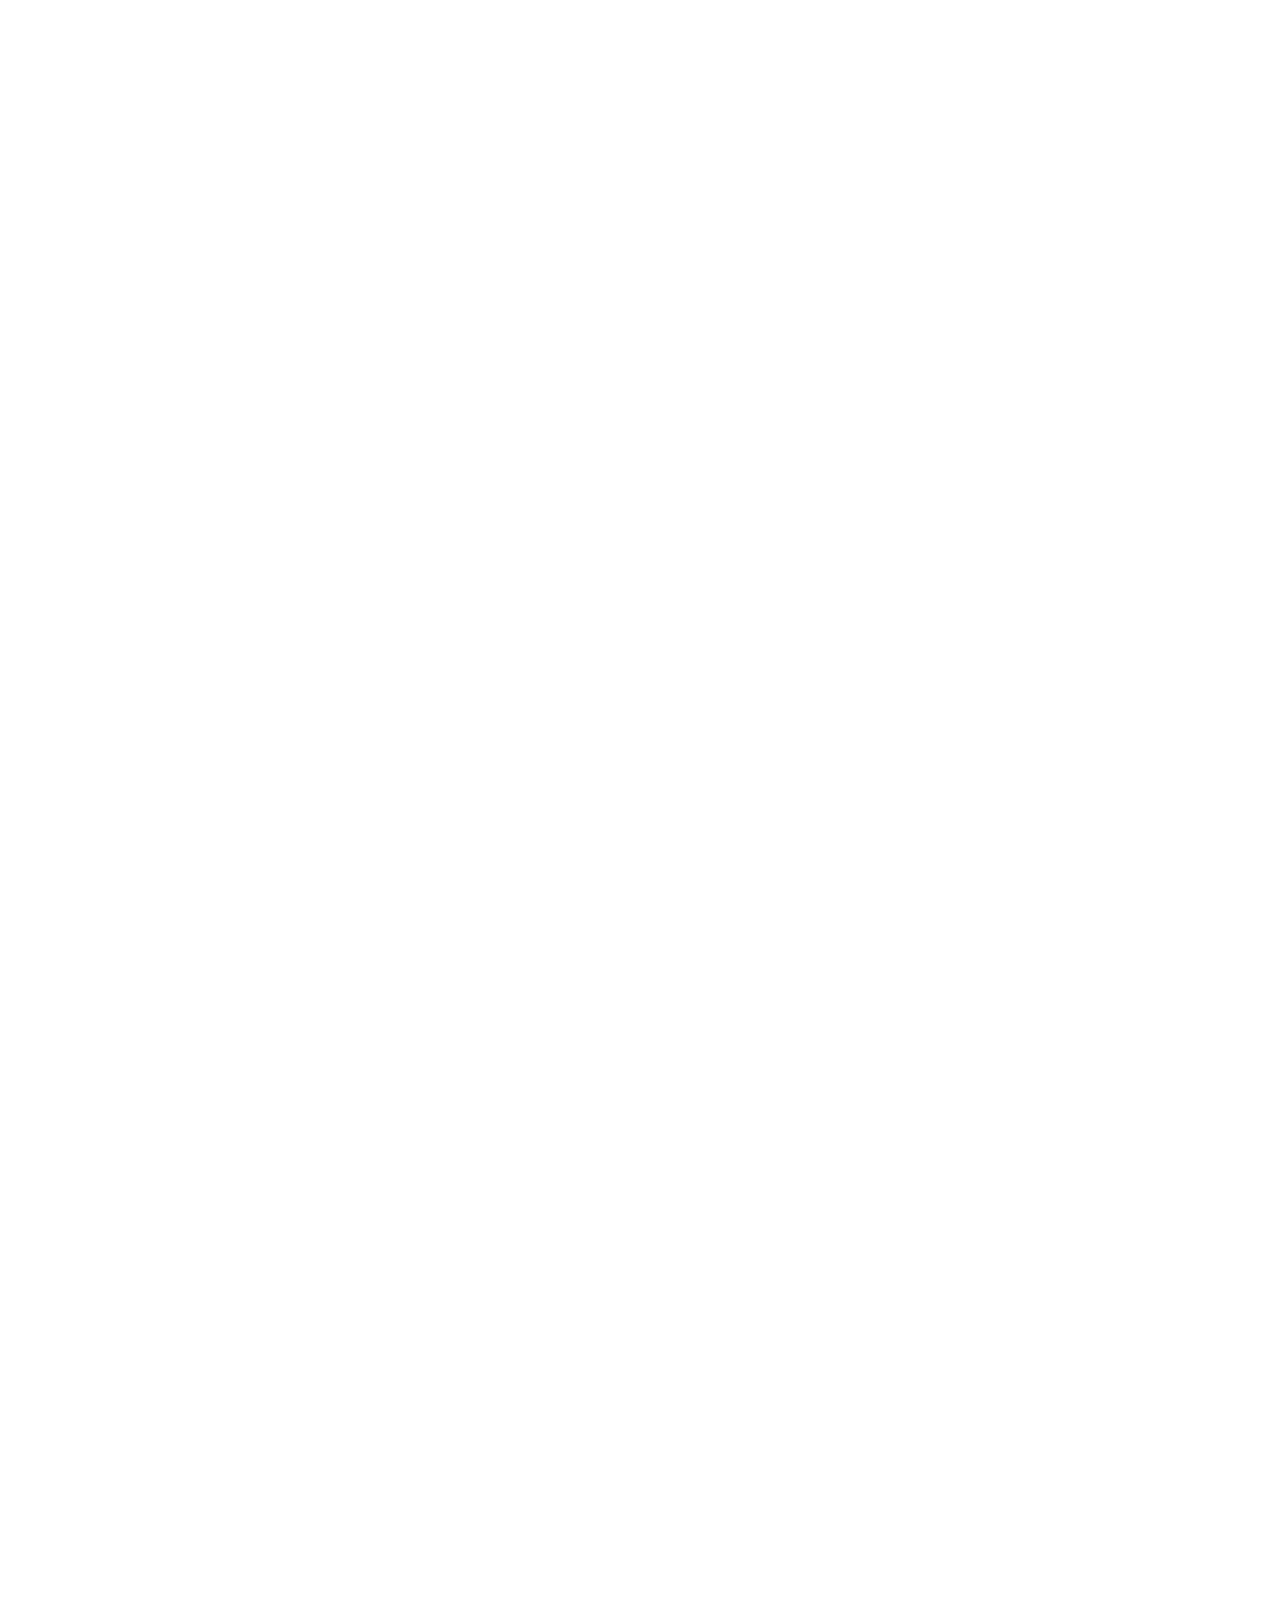
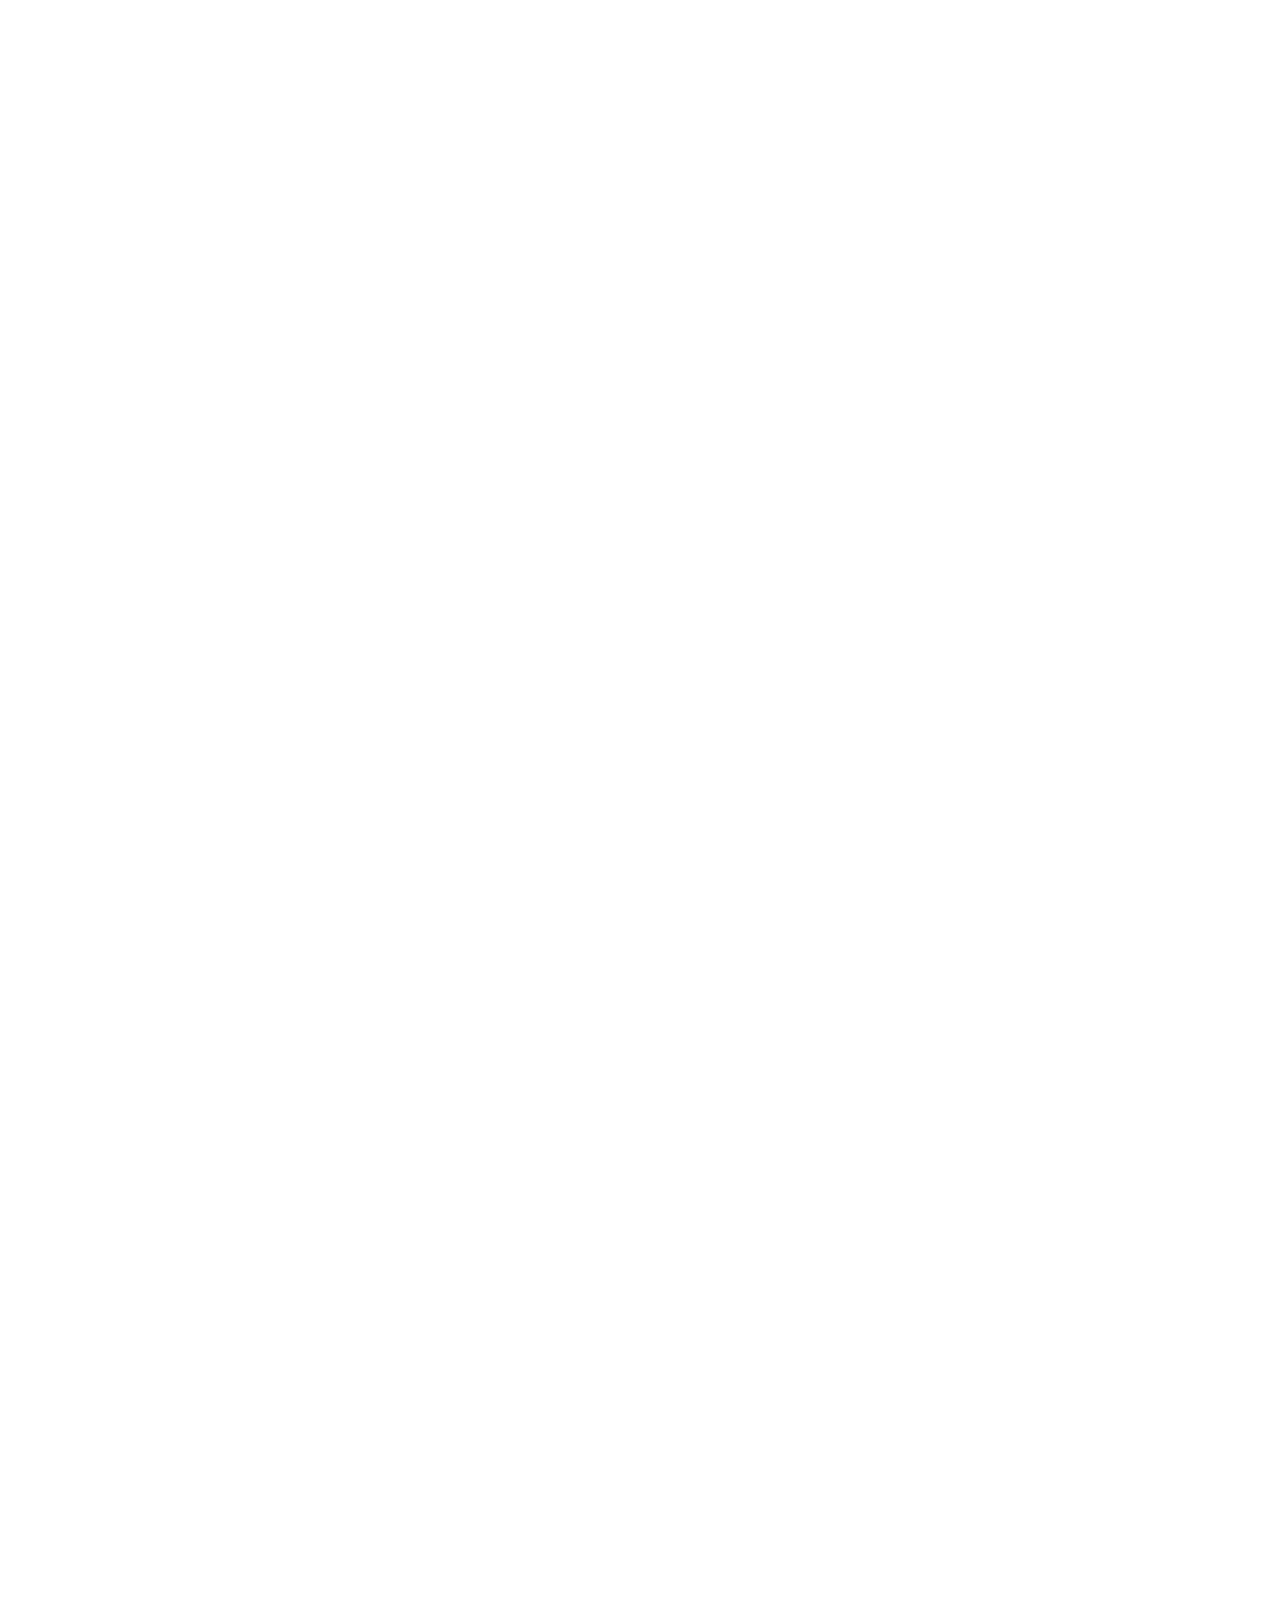
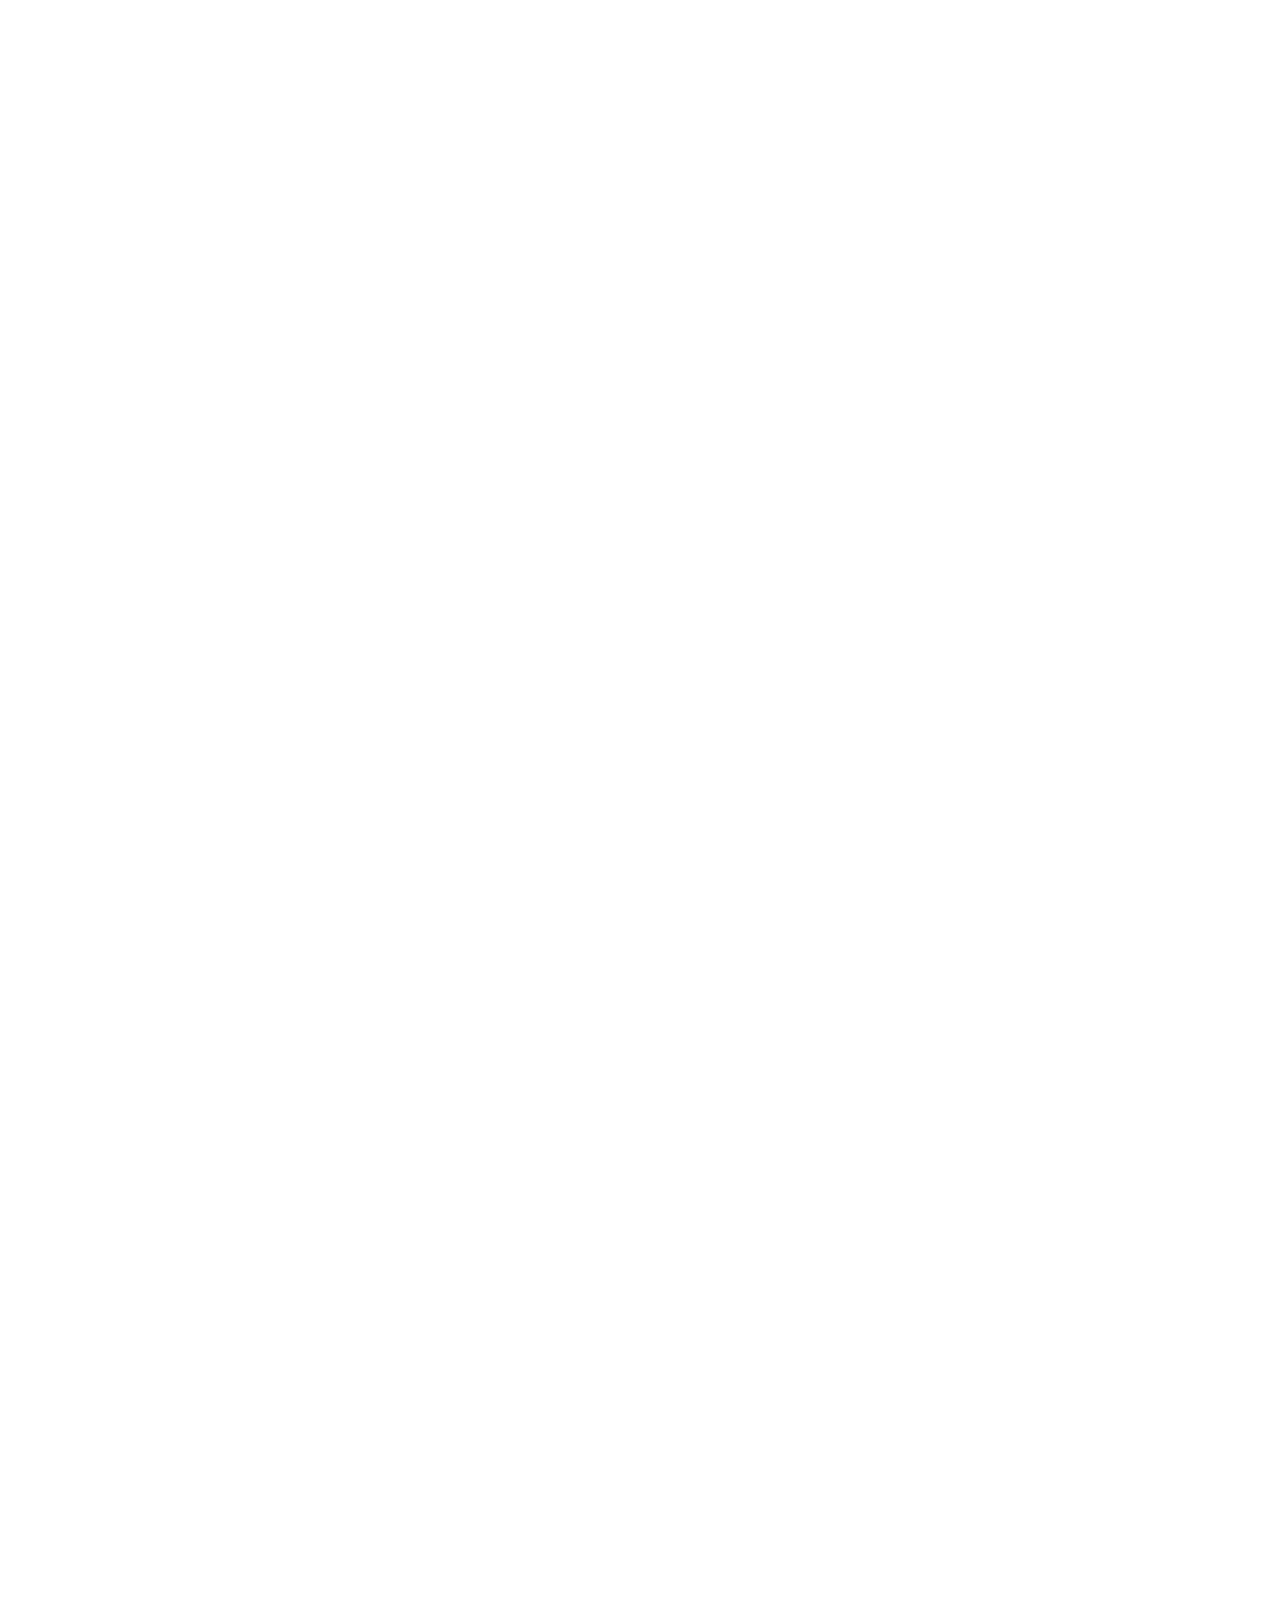
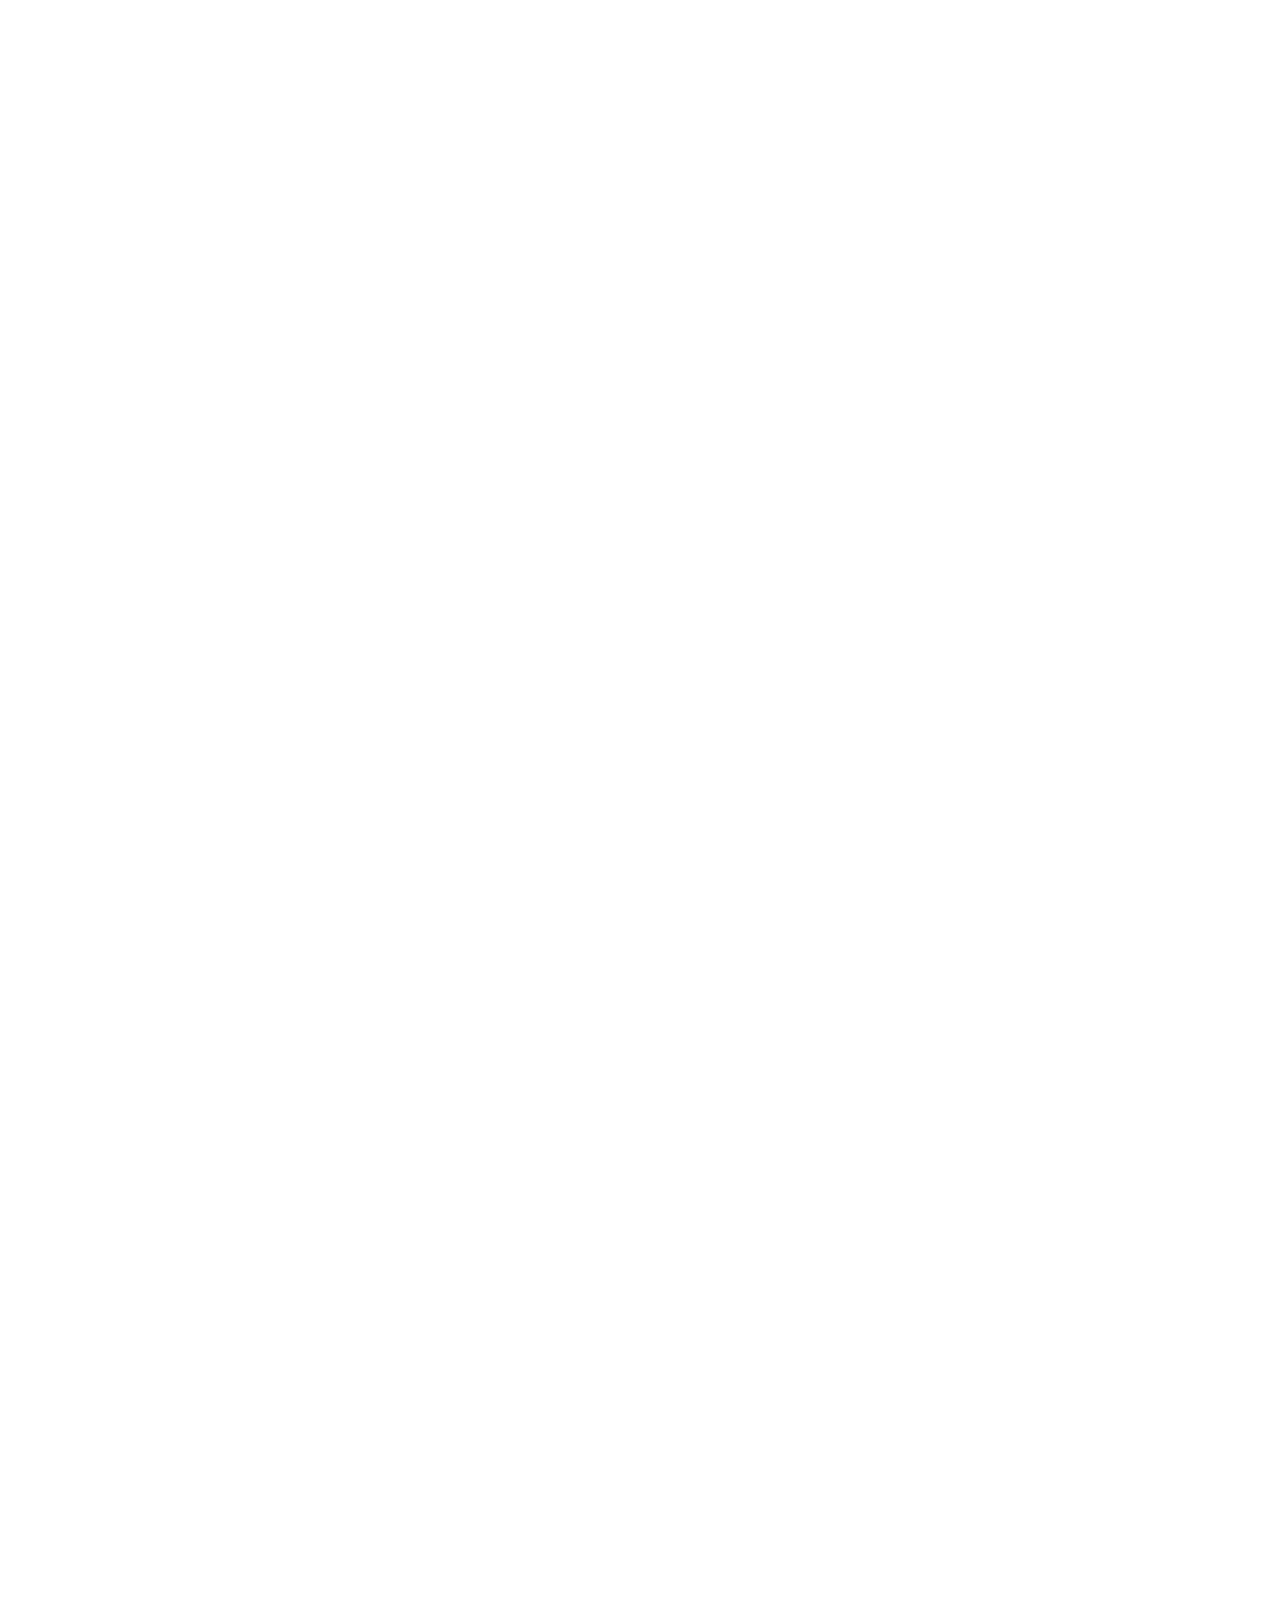
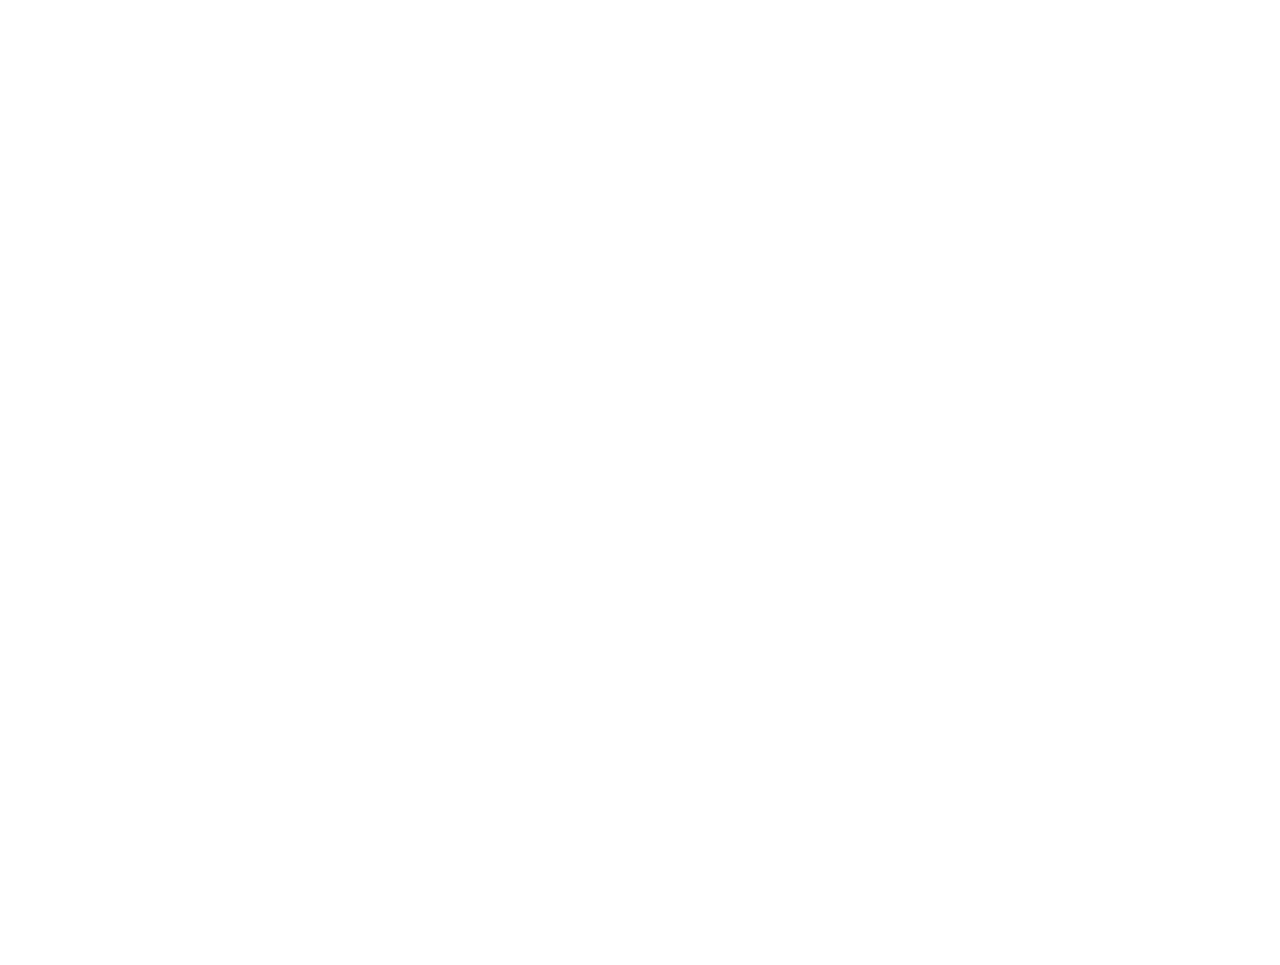
==== commit eb417466: "minor updates" ====
--- a/index.html
+++ b/index.html
@@ -420,7 +420,7 @@
               <h1 class="modern-hero__title">
                 <span>MAKING</span>
                 <span>BRANDS</span>
-                <span class="speak">"SPEAK"</span>  
+                <span id="speak">"SPEAK"</span>  
               </h1>
             </header>
             <div class="modern-hero__content col-6 col-md-3">
@@ -518,7 +518,7 @@
                   <!-- <source src="img/picture/home/" type="video/mp4">
                   <source src="movie.ogg" type="video/ogg"> -->
                 </video>
-                 <img src="img/picture/common/video-poster-2.jpg" width="810" height="539" alt="About us video"> -->
+                 <img src="img/picture/common/video-poster-2.jpg" width="810" height="539" alt="About us video"> 
                  <a class="video-block__btn play-btn" data-fancybox href="https://www.youtube.com/watch?v=_sI_Ps7JSEk" aria-label="Play button">
                   <svg width="17" height="19">
                     <use xlink:href="#triangle"></use>
@@ -547,9 +547,9 @@
               </div>
               <div class="statistics__item col-6 col-md-auto" data-aos="fade-up">
                 <div class="statistics__item-value">
-                  <span class="__js_number" data-end-value="20">0</span><h1 class="statistics__item-text ">lac +</h1>
-                </div>
-                <div class="statistics__item-text">people
+                  <span class="__js_number" data-end-value="20">0</span>
+                </div>
+                <div class="statistics__item-text">lac + people
                   <br>reached
                 </div>
               </div>
@@ -559,6 +559,108 @@
                 </div>
                 <div class="statistics__item-text">awards and
                   <br>accolades
+                </div>
+              </div>
+            </div>
+          </div>
+        </div>
+      </section>
+      <section class="our-services">
+        <div class="our-services__container container container--size-large">
+          <header class="our-services__header our-services__header--large" data-aos="fade-up">
+            <div class="row">
+              <div class="col-12 col-md-6 col-xl-5 col-xxl-3" data-aos="fade-up">
+                <h2 class="our-services__title our-services__title--upper">Our Services</h2>
+              </div>
+              <div class="col-12 col-md-12 col-xl-5 col-xxl-6 order-md-1 order-xl-0" data-aos="fade-up">
+                <div class="our-services__short">We’ve worked with a wide array of clients across the globe to apply design fundamentals of elegance, simplicity</div>
+              </div>
+              <div class="col-12 col-md-auto col-xl-2 col-xxl-3 ml-auto text-md-right" data-aos="fade-up">
+                <a class="our-services__more our-services__more--negative-top arrow-link--white arrow-link" href="services.html">
+                  <span class="arrow-link__text">View all</span>
+                  <span class="arrow-link__icon">
+                    <svg width="75" height="75">
+                      <use xlink:href="#link-arrow"></use>
+                    </svg>
+                  </span>
+                </a>
+              </div>
+            </div>
+          </header>
+          <div class="our-services__accordion accordion">
+            <div class="accordion__item" data-aos="fade-up">
+              <button class="accordion__item-header" type="button">
+                <span class="row align-items-md-center">
+                  <span class="accordion__item-title col-11 col-md-5">Design</span>
+                  <span class="accordion__item-short col-11 col-md-6">Our intelligent digital strategy and a pragmatic and thoughtful approach to solving business calls deliver a successful framework for both you and your audience.</span>
+                </span>
+              </button>
+              <div class="accordion__item-body">
+                <div class="row">
+                  <div class="accordion__item-left col-12 col-md-6 col-lg-5">
+                    <img src="img/picture/home/accordion-large.jpg" width="810" height="530" alt="Concept">
+                  </div>
+                  <div class="accordion__item-right col-12 col-md-6 col-lg-7">
+                    <img src="img/picture/home/accordion-small.jpg" width="348" height="287" alt="Concept">
+                    <div class="accordion__item-text">In the design process, they create both functional and beautiful things. The team possesses unique individuality and strong qualifications and can easily translate something so abstract and visionary into a digital experience. They always put the clients first no matter how complicated the tasks are.</div>
+                  </div>
+                </div>
+              </div>
+            </div>
+            <div class="accordion__item" data-aos="fade-up">
+              <button class="accordion__item-header" type="button">
+                <span class="row align-items-md-center">
+                  <span class="accordion__item-title col-11 col-md-5">Development</span>
+                  <span class="accordion__item-short col-11 col-md-6">We make our customers ' products valuable in the eyes of customers. To do this, we analyze and study people, build long-term strategies for interacting with them, develop creative ideas and create a bright design.</span>
+                </span>
+              </button>
+              <div class="accordion__item-body">
+                <div class="row">
+                  <div class="accordion__item-left col-12 col-md-6 col-lg-5">
+                    <img src="img/picture/home/accordion-large.jpg" width="810" height="530" alt="Concept">
+                  </div>
+                  <div class="accordion__item-right col-12 col-md-6 col-lg-7">
+                    <img src="img/picture/home/accordion-small.jpg" width="348" height="287" alt="Concept">
+                    <div class="accordion__item-text">In the design process, they create both functional and beautiful things. The team possesses unique individuality and strong qualifications and can easily translate something so abstract and visionary into a digital experience. They always put the clients first no matter how complicated the tasks are.</div>
+                  </div>
+                </div>
+              </div>
+            </div>
+            <div class="accordion__item" data-aos="fade-up">
+              <button class="accordion__item-header" type="button">
+                <span class="row align-items-md-center">
+                  <span class="accordion__item-title col-11 col-md-5">Graphic</span>
+                  <span class="accordion__item-short col-11 col-md-6">Our intelligent digital strategy and a pragmatic and thoughtful approach to solving business calls deliver a successful framework for both you and your audience.</span>
+                </span>
+              </button>
+              <div class="accordion__item-body">
+                <div class="row">
+                  <div class="accordion__item-left col-12 col-md-6 col-lg-5">
+                    <img src="img/picture/home/accordion-large.jpg" width="810" height="530" alt="Concept">
+                  </div>
+                  <div class="accordion__item-right col-12 col-md-6 col-lg-7">
+                    <img src="img/picture/home/accordion-small.jpg" width="348" height="287" alt="Concept">
+                    <div class="accordion__item-text">In the design process, they create both functional and beautiful things. The team possesses unique individuality and strong qualifications and can easily translate something so abstract and visionary into a digital experience. They always put the clients first no matter how complicated the tasks are.</div>
+                  </div>
+                </div>
+              </div>
+            </div>
+            <div class="accordion__item" data-aos="fade-up">
+              <button class="accordion__item-header" type="button">
+                <span class="row align-items-md-center">
+                  <span class="accordion__item-title col-11 col-md-5">Wordpress</span>
+                  <span class="accordion__item-short col-11 col-md-6">Our intelligent digital strategy and a pragmatic and thoughtful approach to solving business calls deliver a successful framework for both you and your audience.</span>
+                </span>
+              </button>
+              <div class="accordion__item-body">
+                <div class="row">
+                  <div class="accordion__item-left col-12 col-md-6 col-lg-5">
+                    <img src="img/picture/home/accordion-large.jpg" width="810" height="530" alt="Concept">
+                  </div>
+                  <div class="accordion__item-right col-12 col-md-6 col-lg-7">
+                    <img src="img/picture/home/accordion-small.jpg" width="348" height="287" alt="Concept">
+                    <div class="accordion__item-text">In the design process, they create both functional and beautiful things. The team possesses unique individuality and strong qualifications and can easily translate something so abstract and visionary into a digital experience. They always put the clients first no matter how complicated the tasks are.</div>
+                  </div>
                 </div>
               </div>
             </div>
--- a/css/main.css
+++ b/css/main.css
@@ -176,6 +176,89 @@
   -webkit-locale: auto;
 }
 
+.services {
+	display: flex;
+	flex-wrap: wrap; }
+
+.services-list {
+	list-style: none;
+	position: relative;
+	width: 100%; }
+	@media only screen and (min-width: 1025px) {
+		.services-list {
+			flex: 0 0 50%;
+			max-width: 50%;
+			padding-right: 40px; } }
+	@media only screen and (max-width: 1024px) {
+		.services-list {
+			margin-bottom: 56px; } }
+	.services-list__item {
+		position: relative;
+		font-family: "aktiv-grotesk-extended", "Montserrat", sans-serif;
+		font-weight: 700;
+		color: #b5b5b5;
+		cursor: pointer;
+		letter-spacing: -0.05em;
+		transition: all 0.4s cubic-bezier(0.25, 0.74, 0.22, 0.99);
+		font-size: 34px;
+		font-size: 2.125rem; }
+		@media (prefers-reduced-motion: reduce) {
+			.services-list__item {
+				transition: none; } }
+		@media only screen and (min-width: 1025px) {
+			.services-list__item {
+				font-size: 56px;
+				font-size: 3.5rem; } }
+		.services-list__item:hover, .services-list__item--is-active {
+			color: #000000; }
+			.services-list__item:hover span::after, .services-list__item--is-active span::after {
+				width: 100%; }
+	.services-list__label {
+		position: relative;
+		z-index: 1; }
+		.services-list__label::after {
+			content: '';
+			z-index: -1;
+			position: absolute;
+			display: block;
+			bottom: 10px;
+			height: 16px;
+			width: 0;
+			background-color: #ffc62d;
+			transition: all 0.4s cubic-bezier(0.25, 0.74, 0.22, 0.99); }
+			@media only screen and (min-width: 1025px) {
+				.services-list__label::after {
+					bottom: 20px; } }
+
+.services-content {
+	list-style: none;
+	position: relative;
+	width: 100%; }
+	@media only screen and (min-width: 1025px) {
+		.services-content {
+			flex: 0 0 50%;
+			max-width: 50%; } }
+	.services-content__item {
+		font-size: 28px;
+		font-size: 1.75rem;
+		margin-bottom: 48px;
+		line-height: 1.3;
+		color: #b5b5b5;
+		transition: all 0.4s cubic-bezier(0.25, 0.74, 0.22, 0.99); }
+		@media (prefers-reduced-motion: reduce) {
+			.services-content__item {
+				transition: none; } }
+		.services-content__item:last-child {
+			margin-bottom: 0; }
+		@media only screen and (min-width: 1025px) {
+			.services-content__item {
+				font-size: 40px;
+				font-size: 2.5rem; } }
+		.services-content__item--is-active {
+			color: #000000; }
+
+
+
 body.no-grow main {
   -webkit-box-flex: unset;
       -ms-flex-positive: unset;
@@ -781,11 +864,11 @@
 }
 
 .arrow-link--white .arrow-link__text {
-  color: #ffffff;
+  color: #000000;
 }
 
 .arrow-link--white .arrow-link__icon svg {
-  fill: #ffffff;
+  fill: #000000;
 }
 
 .play-btn {
@@ -3821,7 +3904,7 @@
 
 /* 2.29 Accordion */
 .accordion__item {
-  border-top: solid 1px #ffffff;
+  border-top: solid 1px #000000;
 }
 
 .accordion__item-header {
@@ -3863,7 +3946,7 @@
   font-size: 26px;
   font-weight: 500;
   line-height: 1.5;
-  color: #ffffff;
+  color: #000000;
 }
 
 @media (min-width: 768px) {
@@ -3876,7 +3959,7 @@
   max-width: 560px;
   font-size: 15px;
   line-height: 1.5;
-  color: #ffffff;
+  color: #000000;
 }
 
 @media (min-width: 1200px) {
@@ -3890,7 +3973,7 @@
   margin-top: 24px;
   font-size: 15px;
   line-height: 1.5;
-  color: #ffffff;
+  color: #000000;
 }
 
 @media (min-width: 1200px) {
@@ -4674,6 +4757,9 @@
   -webkit-box-align: end;
 }
 
+#speak{
+color: #FDB714;
+}
 .modern-hero__span {
   color: FDB714;
 }
@@ -5036,7 +5122,7 @@
 /* 3.15 Services section in homepage */
 .our-services {
   padding-bottom: 80px;
-  background-color: #000000;
+  background-color: #FDB714;
 }
 
 @media (min-width: 1200px) {
@@ -5102,7 +5188,7 @@
   font-size: 52px;
   font-weight: 500;
   line-height: 1;
-  color: #ffffff;
+  color: #000000;
 }
 
 @media (min-width: 768px) {
@@ -5121,7 +5207,7 @@
   margin-bottom: 24px;
   font-size: 15px;
   line-height: 1.5;
-  color: #ffffff;
+  color: #000000;
 }
 
 @media (min-width: 768px) {
@@ -5138,7 +5224,7 @@
     margin-left: auto;
     font-size: 32px;
     line-height: 1.3125;
-    color: #ffffff;
+    color: #000000;
   }
 }
 
@@ -5208,7 +5294,7 @@
 
 .works__title span {
   display: block;
-  color: #ffffff;
+  color: #000000;
 }
 
 .works__more {
@@ -5511,7 +5597,7 @@
 }
 
 .about-video-section--pb-0 {
-  padding-bottom: 0;
+  padding-bottom: 34px;
 }
 
 @media (min-width: 768px) {
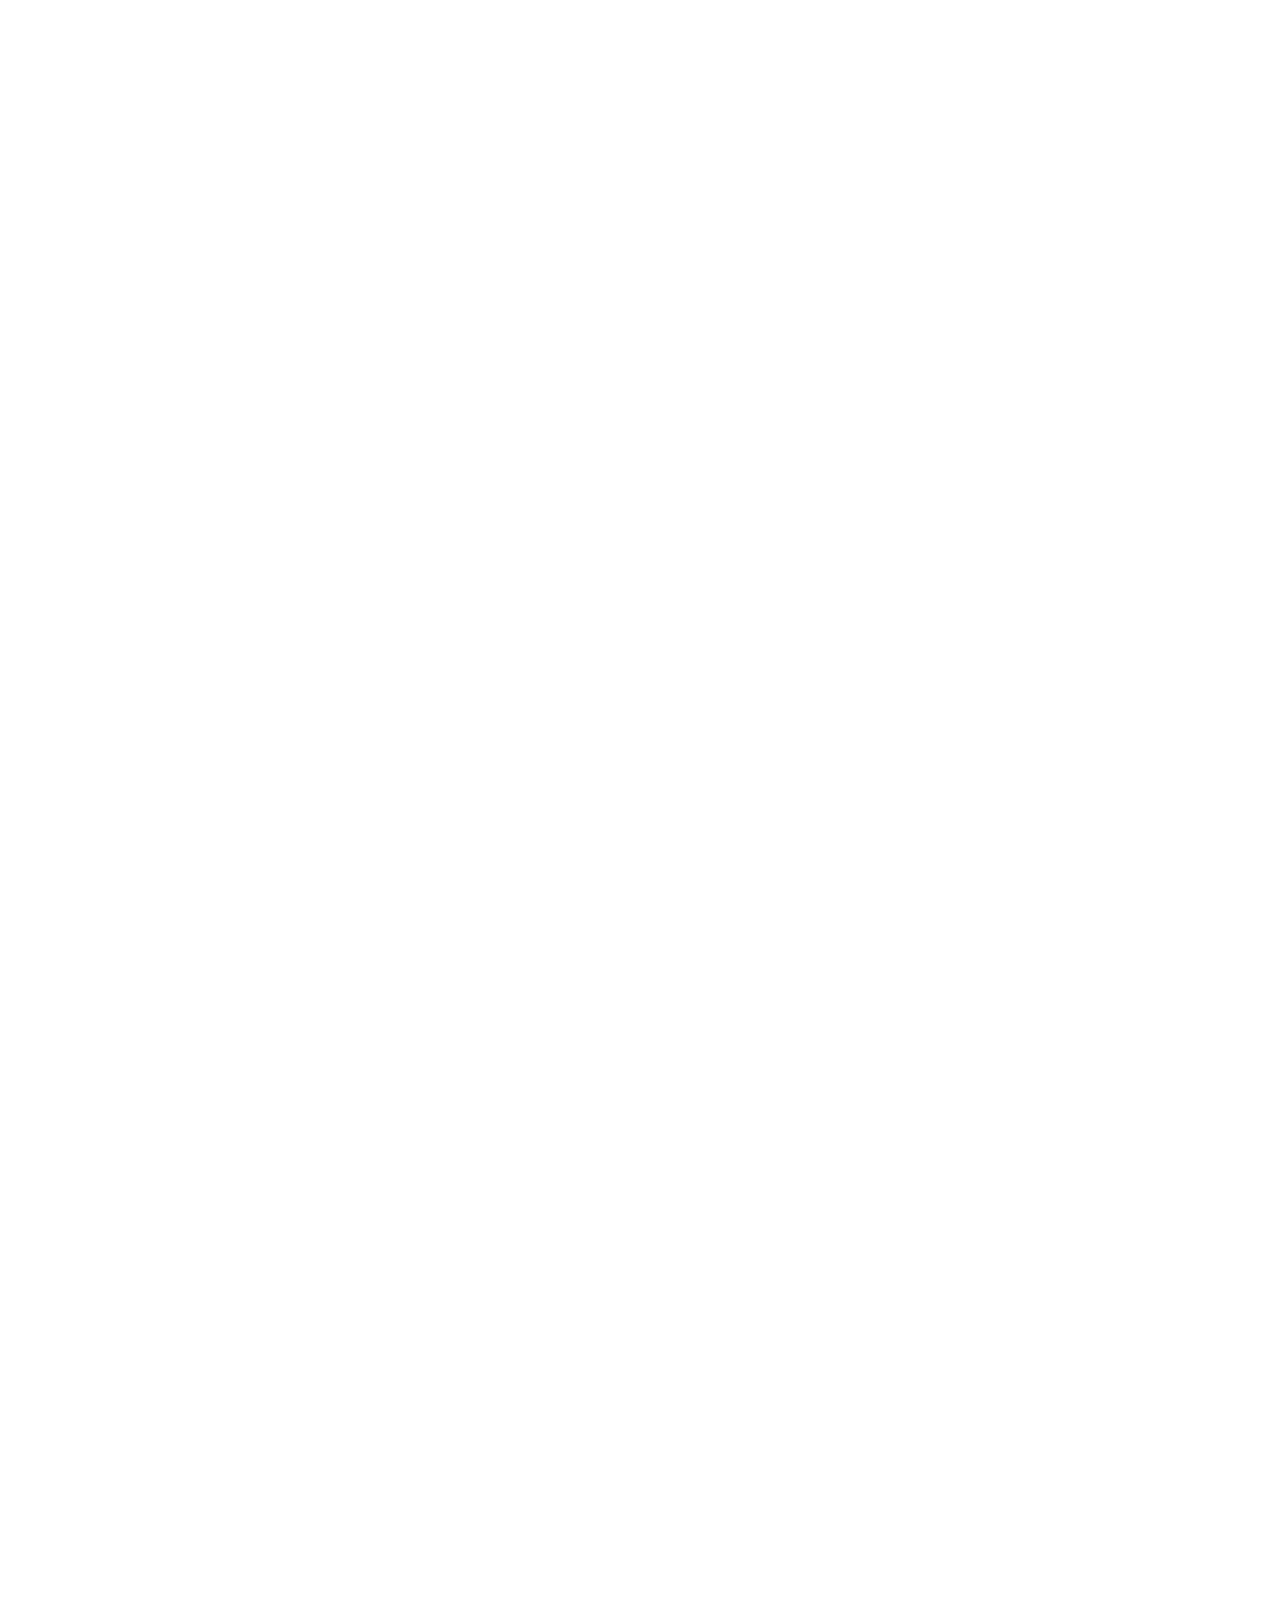
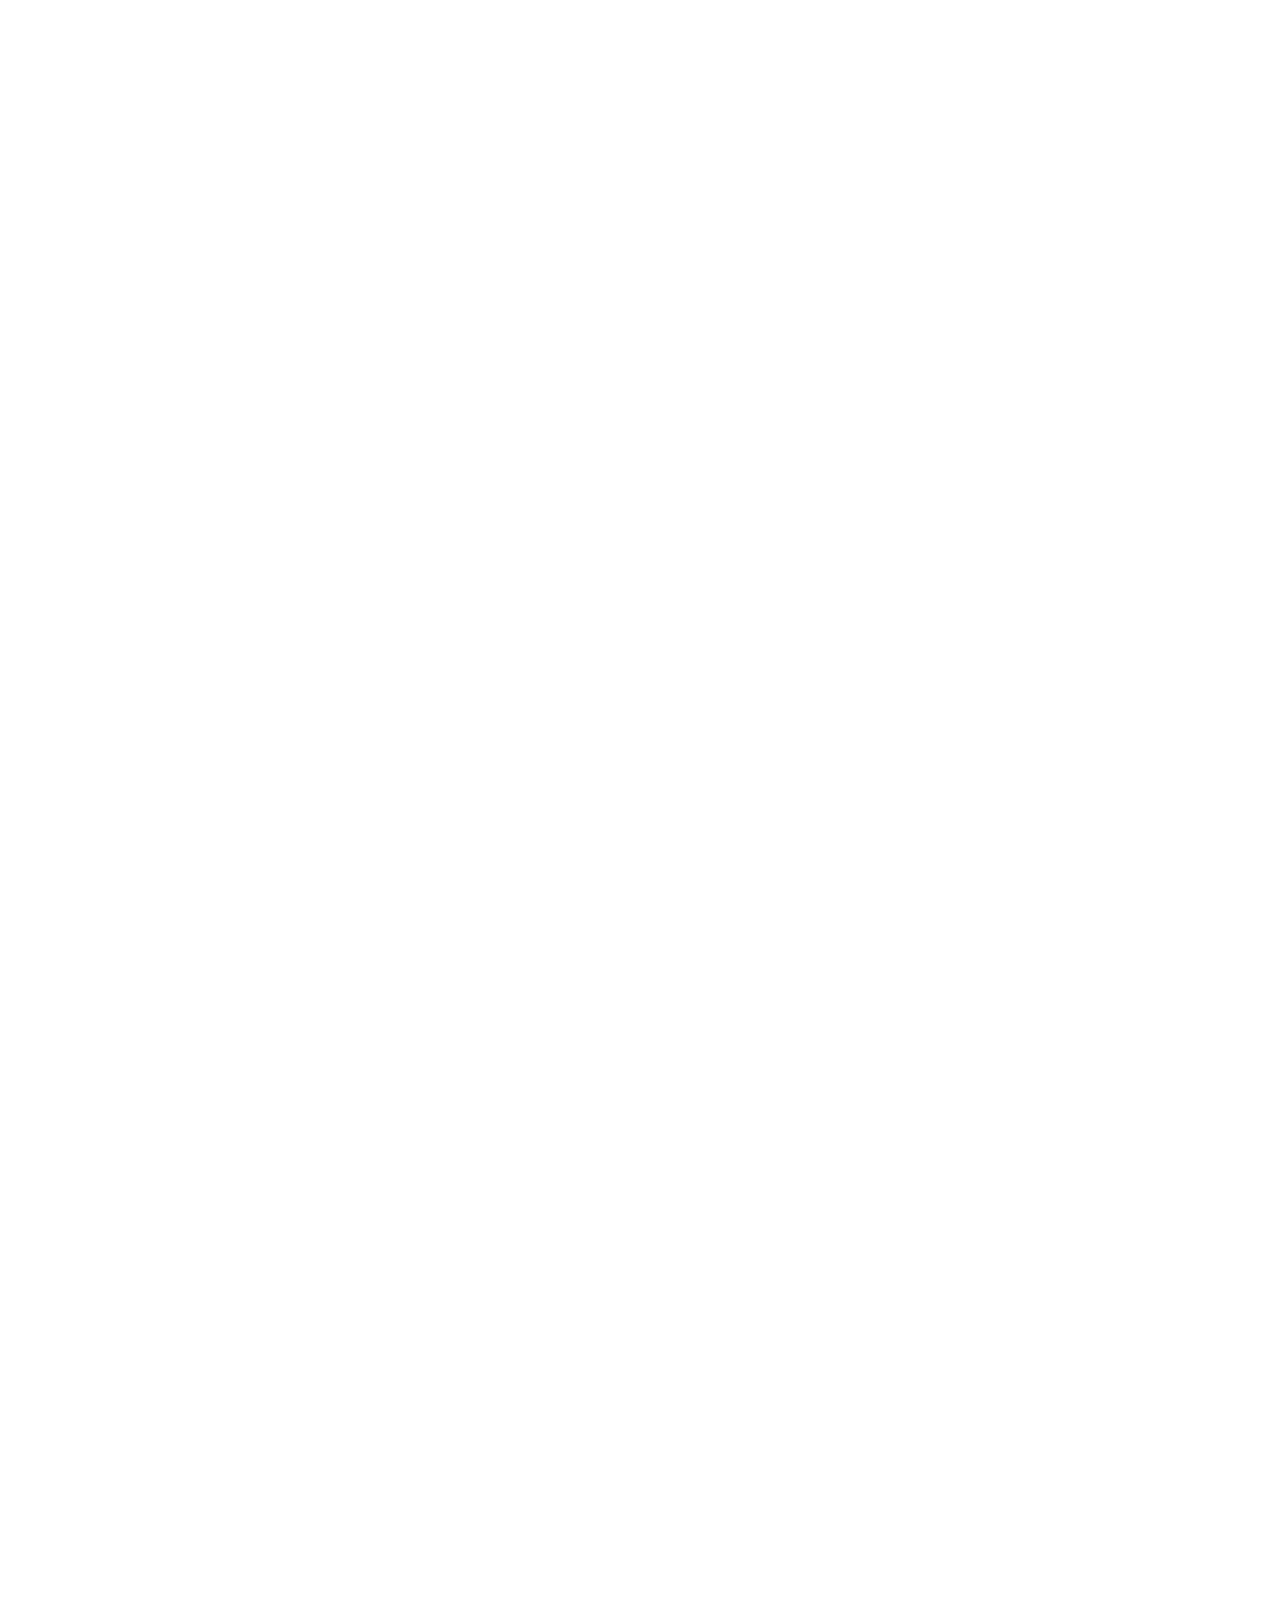
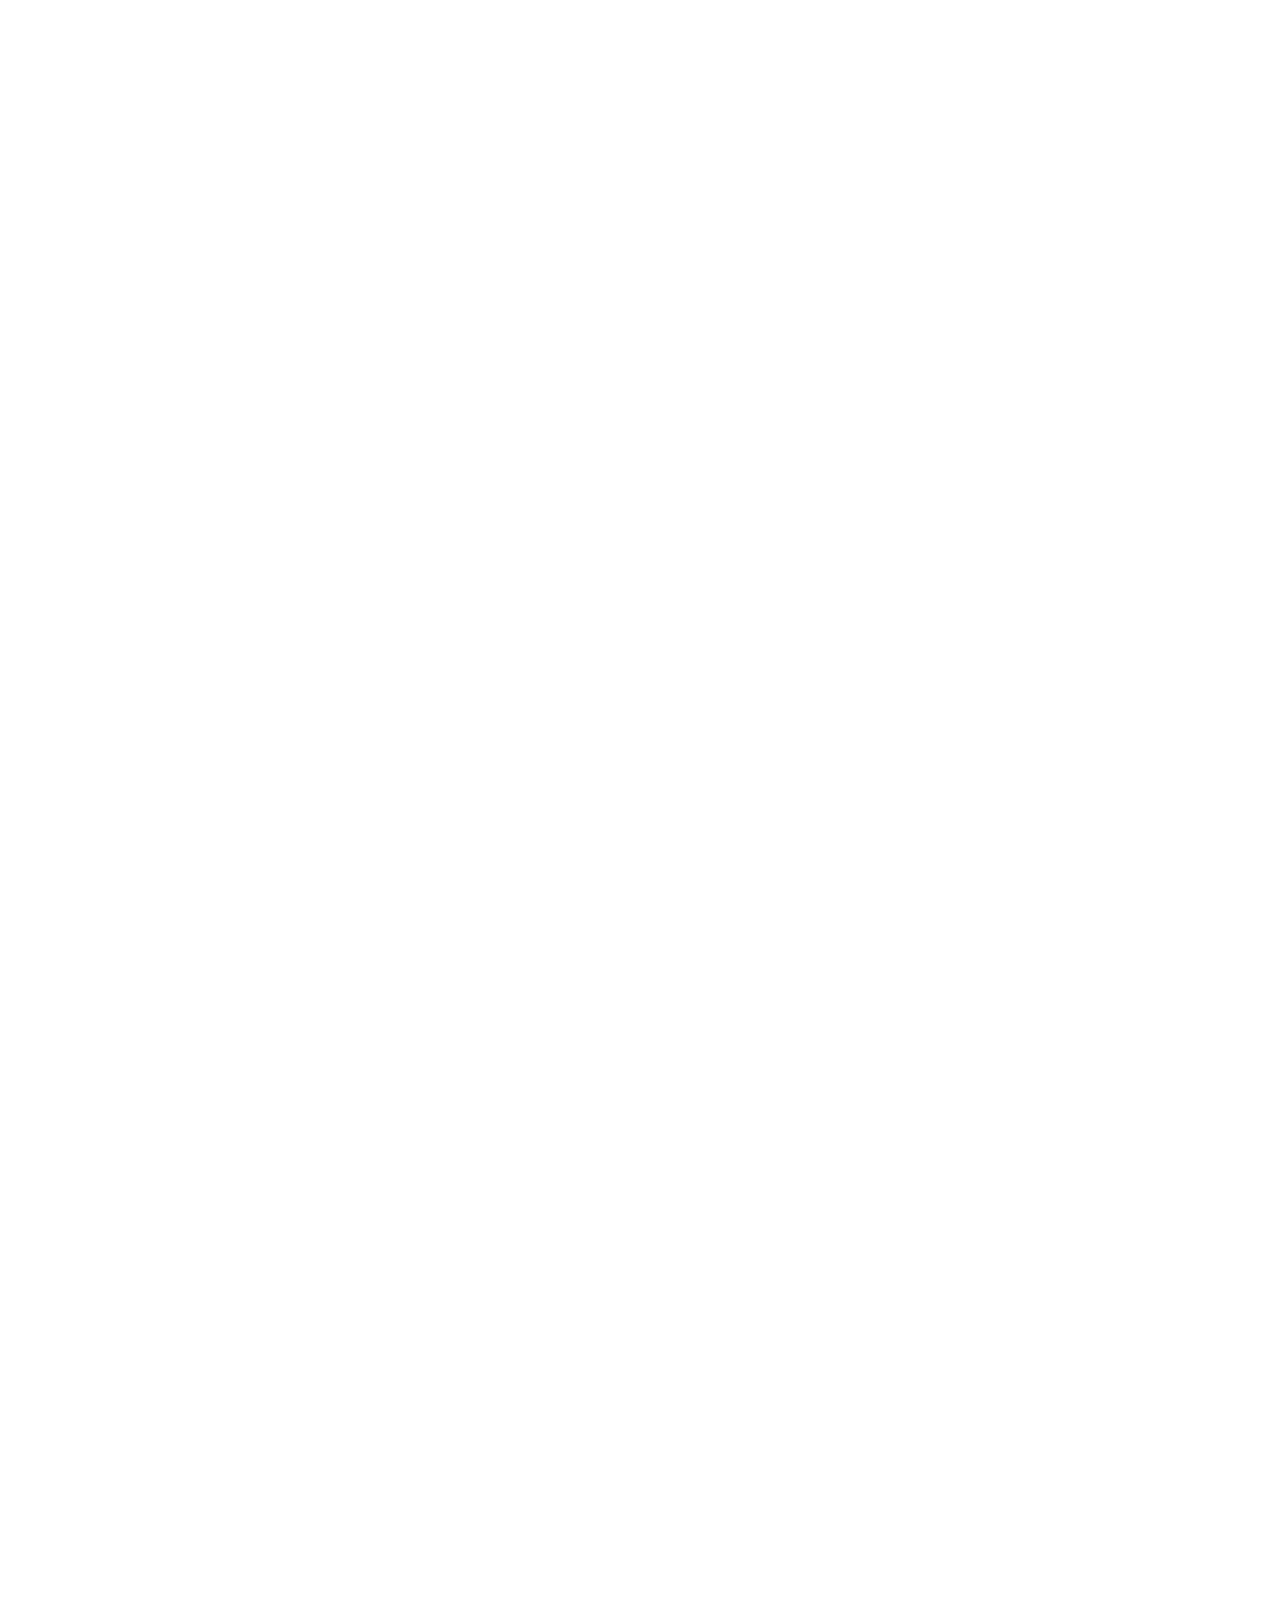
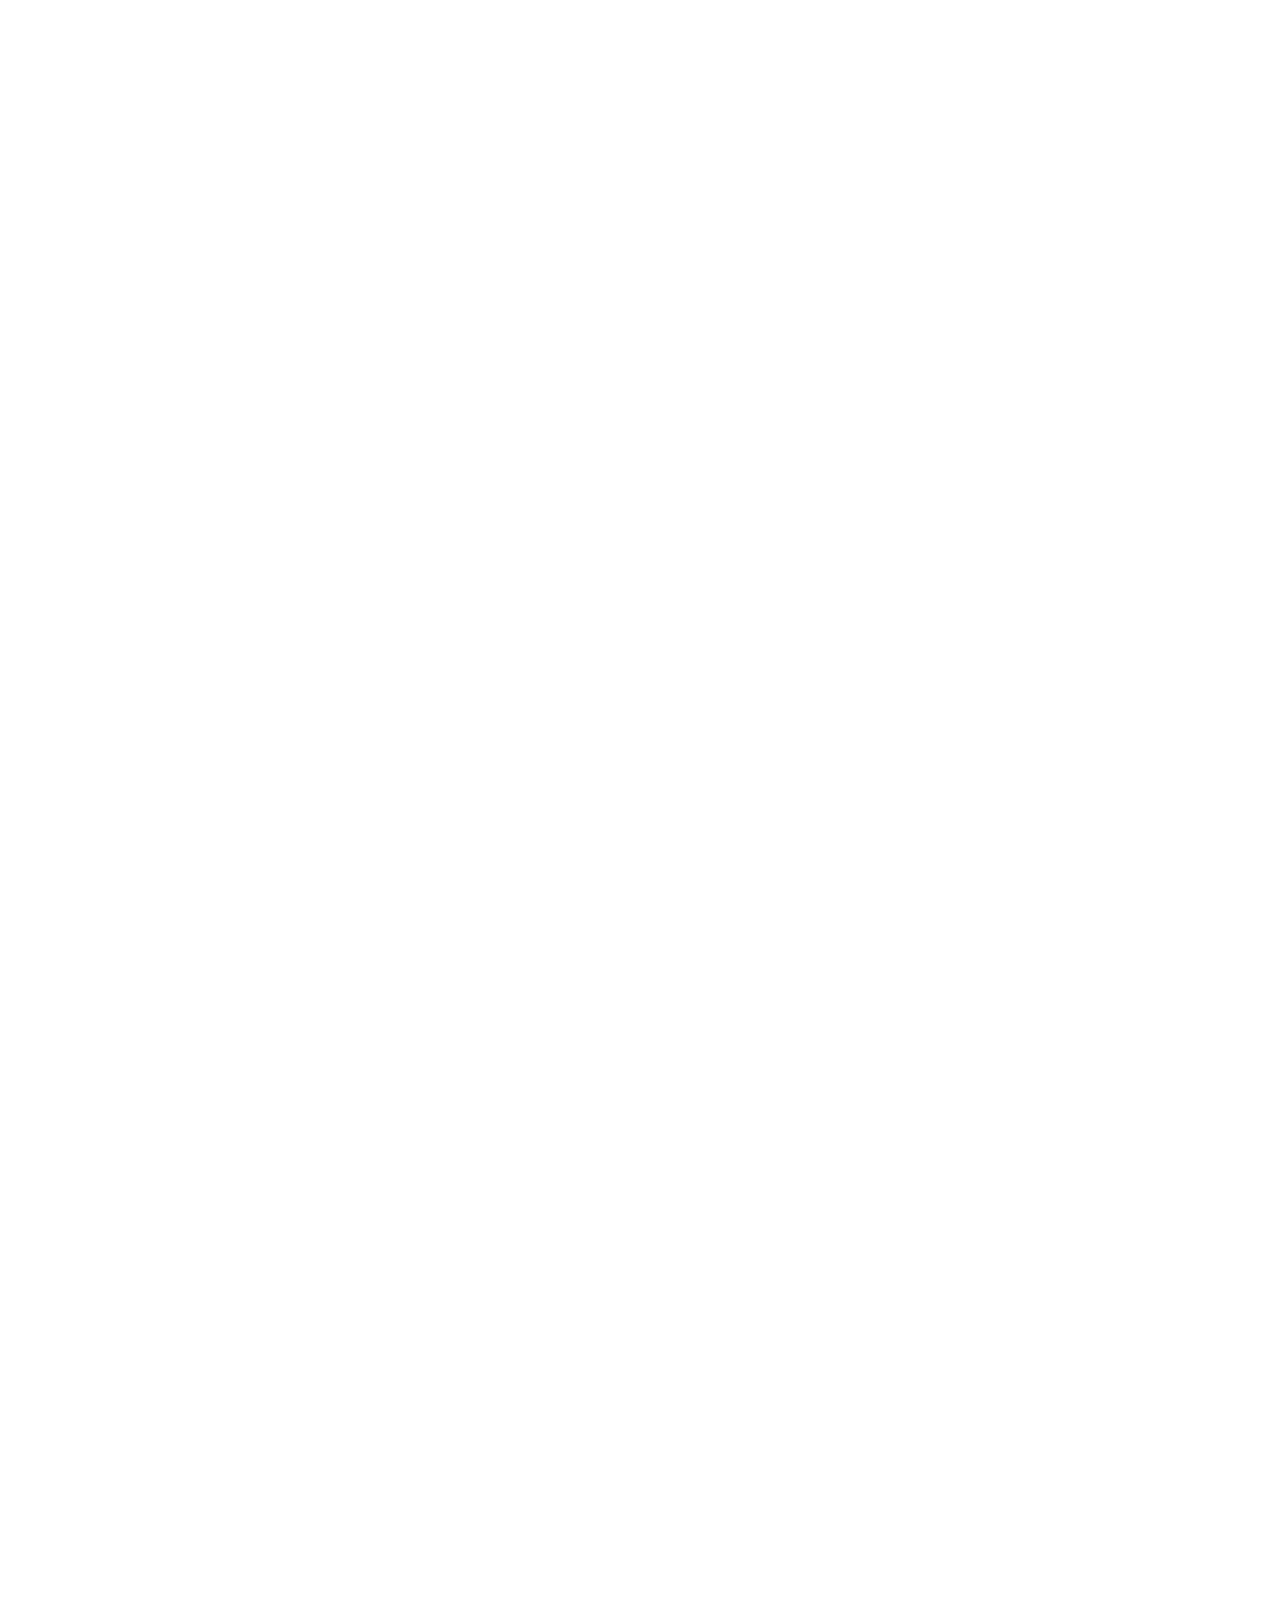
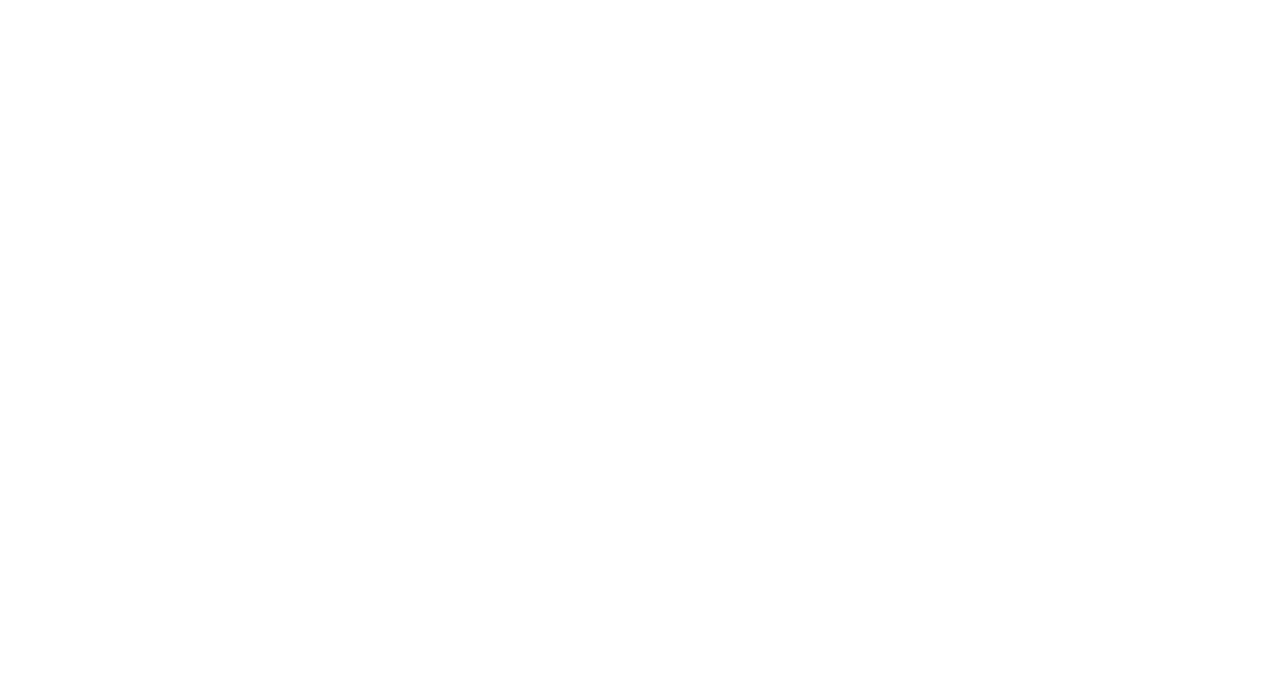
==== commit f13eac58: "logo page completed" ====
--- a/index.html
+++ b/index.html
@@ -30,7 +30,7 @@
       <symbol id="arrow-down">
         <path d="M29.508 17.438l-2.422-2.422L16.72 25.382 17.4.432l-3.424.01-.682 24.951L2.992 15.09.555 17.527 14.986 31.96l14.522-14.521z" />
       </symbol>
-      <symbol id="logo" viewBox="0 0 76 19">
+      <symbol id="lo" viewBox="0 0 76 19">
         <path d="M10.05 9.9h2.625c-.325-2.9-2.5-5.025-5.825-5.025-3.8 0-6.275 2.75-6.275 6.75s2.475 6.75 6.3 6.75c3.325 0 5.6-2.175 5.8-5.125H10.05c-.1 1.425-.925 2.975-3.175 2.975-2.6 0-3.675-2.2-3.675-4.6 0-2.4 1.1-4.6 3.675-4.6 2.25 0 3.075 1.575 3.175 2.875zm10.01 6.325c-2.326 0-3.7-1.775-3.7-3.925h9.8c0-4.55-2.026-7.425-6.15-7.425-3.85 0-6.276 2.6-6.276 6.75 0 4 2.425 6.75 6.4 6.75 3.275 0 5.175-1.85 5.825-4.275h-2.625c-.225.775-1.1 2.125-3.275 2.125zm-.05-9.275c2.124 0 3.524 1.425 3.524 3.4H16.36c0-1.975 1.525-3.4 3.65-3.4zm14.824-2.075c-2.2 0-3.525 1-4.2 2h-.05v-1.65h-2.625V18h2.625v-7.775c0-1.9 1.3-3.125 3.325-3.125 1.8 0 2.525 1.1 2.525 2.825V18h2.65V9.175c0-2.925-1.875-4.3-4.25-4.3zm12.506 2.5v-2.15h-2.4V1.2h-2.65v4.025h-1.85v2.15h1.85v7.15c0 2.7 1.15 3.65 3.25 3.65.7 0 1.275-.075 1.8-.2v-2.15c-1.7.1-2.4-.075-2.4-1.525V7.375h2.4zm9.083-2.45c-1.6 0-2.8 1.025-3.775 2.625l-.05.075.475-2.4h-2.625L47.948 18h2.625l1.275-6.45c.525-2.7 2.925-4.475 5.375-4.075l.4-2.45c-.35-.075-.675-.1-1.2-.1zm4.987-1.85c.65 0 1.4-.4 1.55-1.225.2-.975-.525-1.55-1.35-1.55-.65 0-1.4.4-1.575 1.2-.175 1 .55 1.575 1.375 1.575zm-1.9 2.15L57.01 18h2.625l2.5-12.775H59.51zm4.495 0l3.075 6.25L61.03 18h3.1l4.225-4.8h.05L70.73 18h3.025l-3.5-6.525 5.55-6.25H72.78l-3.775 4.5h-.05l-2.025-4.5h-2.925z" />
       </symbol>
       <symbol id="long-arrow-right" viewBox="0 0 50 16">
@@ -41,7 +41,7 @@
       </symbol>
       <symbol id="c" viewBox="0 0 35.42 38" > 
         
-        <g id="Layer_2" data-name="Layer 2"><g id="Layer_1-2" data-name="Layer 1"><path d="M8.62,38,0,38,.08.05,20.17,0a13.57,13.57,0,0,1,6.89,1.88A11,11,0,0,1,30.94,6.7a12.62,12.62,0,0,1,.76,7.24Q31.07,18,26,20.49L35.42,38l-9.15,0L15.21,17.56l5.27-.07q2.72-1,2.77-5t-4.4-4.21L8.62,8.34Z" style="fill:#000000"/></g></g>    
+        <g id="Layer_2" data-name="Layer 2"><g id="Layer_1-2" data-name="Layer 1"><path d="M8.62,38,0,38,.08.05,20.17,0a13.57,13.57,0,0,1,6.89,1.88A11,11,0,0,1,30.94,6.7a12.62,12.62,0,0,1,.76,7.24Q31.07,18,26,20.49L35.42,38l-9.15,0L15.21,17.56l5.27-.07q2.72-1,2.77-5t-4.4-4.21L8.62,8.34Z" style="fill:#ffffff"/></g></g>    
         <!-- <path d="M168.17,165.83c-1.22,.46-2.1,.31-2.97,.31-9.19-.06-18.39-.2-27.58-.18-1.75,0-2.59-.65-3.38-2.11-11.7-21.69-23.45-43.34-35.18-65.02-1.05-1.94-2.35-3.77-3.01-5.94,1.12-.62,2.11-.4,3.05-.42,4.21-.07,8.42-.23,12.62-.09,3.93,.13,6.7-1.74,9.02-4.58,1.44-1.77,2.33-3.84,2.9-6.04,.97-3.74,1.16-7.56,.63-11.36-.73-5.27-3.9-8.62-8.91-10.21-2.62-.83-5.34-1.19-8.1-1.16-10.86,.12-21.71,.24-32.57,.36-.39,0-.78,.03-1.17,.01-1.12-.05-1.59,.5-1.55,1.59,.03,.88,0,1.76,0,2.64,0,32.97,0,65.93,0,98.9,0,.49,.01,.98,0,1.47-.06,2.15-.06,2.23-2.08,2.21-8.8-.09-17.6,.05-26.4-.26-2.83-.1-2.57-.45-2.57-2.66,.02-11.35,.03-22.69,.04-34.04,.04-31.89,.09-63.78,.13-95.67,0-.39,0-.78,0-1.17q.03-2.87,2.91-2.89c1.66-.01,3.33,0,4.99-.01,20.73-.1,41.47-.21,62.2-.28,4.5-.01,8.96,.56,13.39,1.42,14.17,2.74,23.23,11.43,28.4,24.51,3.42,8.63,3.65,17.58,1.6,26.54-1.68,7.34-6.38,12.64-12.38,16.88-1.67,1.18-3.45,2.22-5.23,3.24-2.4,1.37-2.43,1.35-1.18,3.68,4.54,8.44,9.09,16.87,13.64,25.31,5.89,10.93,11.79,21.86,17.68,32.79,.36,.67,.65,1.38,1.05,2.24Z" style="fill:#fbb934;"/>
         <path d="M42.72 21.48h9.52C50.88 9.8 42.08.6 27.6.6 11.12.6.72 13.16.72 30.36c0 17.28 10.4 29.84 26.88 29.84 14.56 0 23.36-9.2 24.64-22.08h-9.52c-.64 6.96-4.72 13.92-15.36 13.92-12.32 0-17.2-10.32-17.2-21.68 0-11.28 4.88-21.6 17.2-21.6 10.56 0 14.32 6.96 15.36 12.72zm18.524 38.16c2.88 0 5.12-2 5.12-5.2 0-3.12-2.24-5.2-5.12-5.2-2.96 0-5.2 2.08-5.2 5.2 0 3.2 2.24 5.2 5.2 5.2z" />  -->
       </symbol>
@@ -109,11 +109,8 @@
   <div class="animsition">
     <header class="header header--absolute header--separator header--bg-white __js_fixed-header">
       <div class="header__container container container--size-large">
-        <!-- <img id= "logo" src="img/logo.png" width="335" height="84" alt="reboot logo"> -->
         <a class="header__logo logo">
-          <!-- <img width="200" height="19"> -->
-            <use xlink:href="#logo"></use>
-        </img>
+          <img src="img/logo-01.png" alt=""  width="216" height="57">
         </a>
         <div class="header__mobile mobile-canvas">
           <nav class="mobile-canvas__nav navigation">
@@ -591,7 +588,7 @@
             <div class="accordion__item" data-aos="fade-up">
               <button class="accordion__item-header" type="button">
                 <span class="row align-items-md-center">
-                  <span class="accordion__item-title col-11 col-md-5">Design</span>
+                  <span class="accordion__item-title col-11 col-md-5">SOCIAL MEDIA MANAGEMENT</span>
                   <span class="accordion__item-short col-11 col-md-6">Our intelligent digital strategy and a pragmatic and thoughtful approach to solving business calls deliver a successful framework for both you and your audience.</span>
                 </span>
               </button>
@@ -610,7 +607,7 @@
             <div class="accordion__item" data-aos="fade-up">
               <button class="accordion__item-header" type="button">
                 <span class="row align-items-md-center">
-                  <span class="accordion__item-title col-11 col-md-5">Development</span>
+                  <span class="accordion__item-title col-11 col-md-5">SOCIAL MEDIA ADVERTISEMENT</span>
                   <span class="accordion__item-short col-11 col-md-6">We make our customers ' products valuable in the eyes of customers. To do this, we analyze and study people, build long-term strategies for interacting with them, develop creative ideas and create a bright design.</span>
                 </span>
               </button>
@@ -629,7 +626,7 @@
             <div class="accordion__item" data-aos="fade-up">
               <button class="accordion__item-header" type="button">
                 <span class="row align-items-md-center">
-                  <span class="accordion__item-title col-11 col-md-5">Graphic</span>
+                  <span class="accordion__item-title col-11 col-md-5">BRANDING SOLUTION</span>
                   <span class="accordion__item-short col-11 col-md-6">Our intelligent digital strategy and a pragmatic and thoughtful approach to solving business calls deliver a successful framework for both you and your audience.</span>
                 </span>
               </button>
@@ -648,7 +645,7 @@
             <div class="accordion__item" data-aos="fade-up">
               <button class="accordion__item-header" type="button">
                 <span class="row align-items-md-center">
-                  <span class="accordion__item-title col-11 col-md-5">Wordpress</span>
+                  <span class="accordion__item-title col-11 col-md-5">GRAPHIC DESIGNING</span>
                   <span class="accordion__item-short col-11 col-md-6">Our intelligent digital strategy and a pragmatic and thoughtful approach to solving business calls deliver a successful framework for both you and your audience.</span>
                 </span>
               </button>
@@ -670,7 +667,7 @@
       <section class="carousel-section carousel-section--separator carousel-section--pb-large">
         <div class="carousel-section__container container container--size-large">
           <header class="carousel-section__header row align-items-end align-items-md-center">
-            <h2 class="carousel-section__title col-8 col-md-10" data-aos="fade-up">Latest works</h2>
+            <h2 class="carousel-section__title col-8 col-md-10" data-aos="fade-up">Latest Works</h2>
             <div class="carousel-section__nav col-12 col-md-2 order-last order-md-0" data-aos="fade-up">
               <button class="nav-btn nav-btn--prev" data-target=".__js_carousel-latest-projects" type="button">
                 <svg width="50" height="16">
@@ -813,7 +810,7 @@
             <div class="team-section__item">
               <div class="member-card" data-aos="fade-up">
                 <div class="member-card__image">
-                  <img src="img/picture/team/1.jpg" width="474" height="450" alt="Bobby Fish photo">
+                  <img src="img/picture/team/dileep.png" width="474" height="450" alt="Bobby Fish photo">
                 </div>
                 <div class="member-card__info">
                   <div class="member-card__title">Dileep Singh</div>
@@ -929,7 +926,7 @@
       </section>
       <section class="start-project">
         <div class="start-project__container container container--size-large">
-          <h1 class="start-project__title" data-aos="fade-up">Start A PROJECT?</h1>
+          <h1 class="team-section__title" data-aos="fade-up">Let's Connect</h1>
           <div class="start-project__grid row g-0">
             <div class="start-project__discuss discuss-project discuss-project--no-padding col-12 col-lg-8">
               <div class="discuss-project__wrapper" data-aos="fade-up">
--- a/css/main.css
+++ b/css/main.css
@@ -3924,7 +3924,7 @@
   right: 0;
   width: 25px;
   height: 25px;
-  background-image: url("data:image/svg+xml;charset=UTF-8,%3csvg viewBox='0 0 25 25' fill='none' xmlns='https://www.w3.org/2000/svg'%3e%3cpath stroke='%23fff' d='M13.5 0v25M25 12.5H0'/%3e%3c/svg%3e");
+  background-image: url("data:image/svg+xml;charset=UTF-8,%3csvg viewBox='0 0 25 25' fill='black' xmlns='https://www.w3.org/2000/svg'%3e%3cpath stroke='%23fff' d='M13.5 0v25M25 12.5H0'/%3e%3c/svg%3e");
   background-repeat: no-repeat;
   background-position: 50% 50%;
   -webkit-transform: translateY(-50%);
@@ -9935,6 +9935,7 @@
 .header--leftward .header__logo {
   margin-right: 0;
   margin-left: 20px;
+  margin-bottom: -10;
 }
 
 .header--leftward .header__menu {
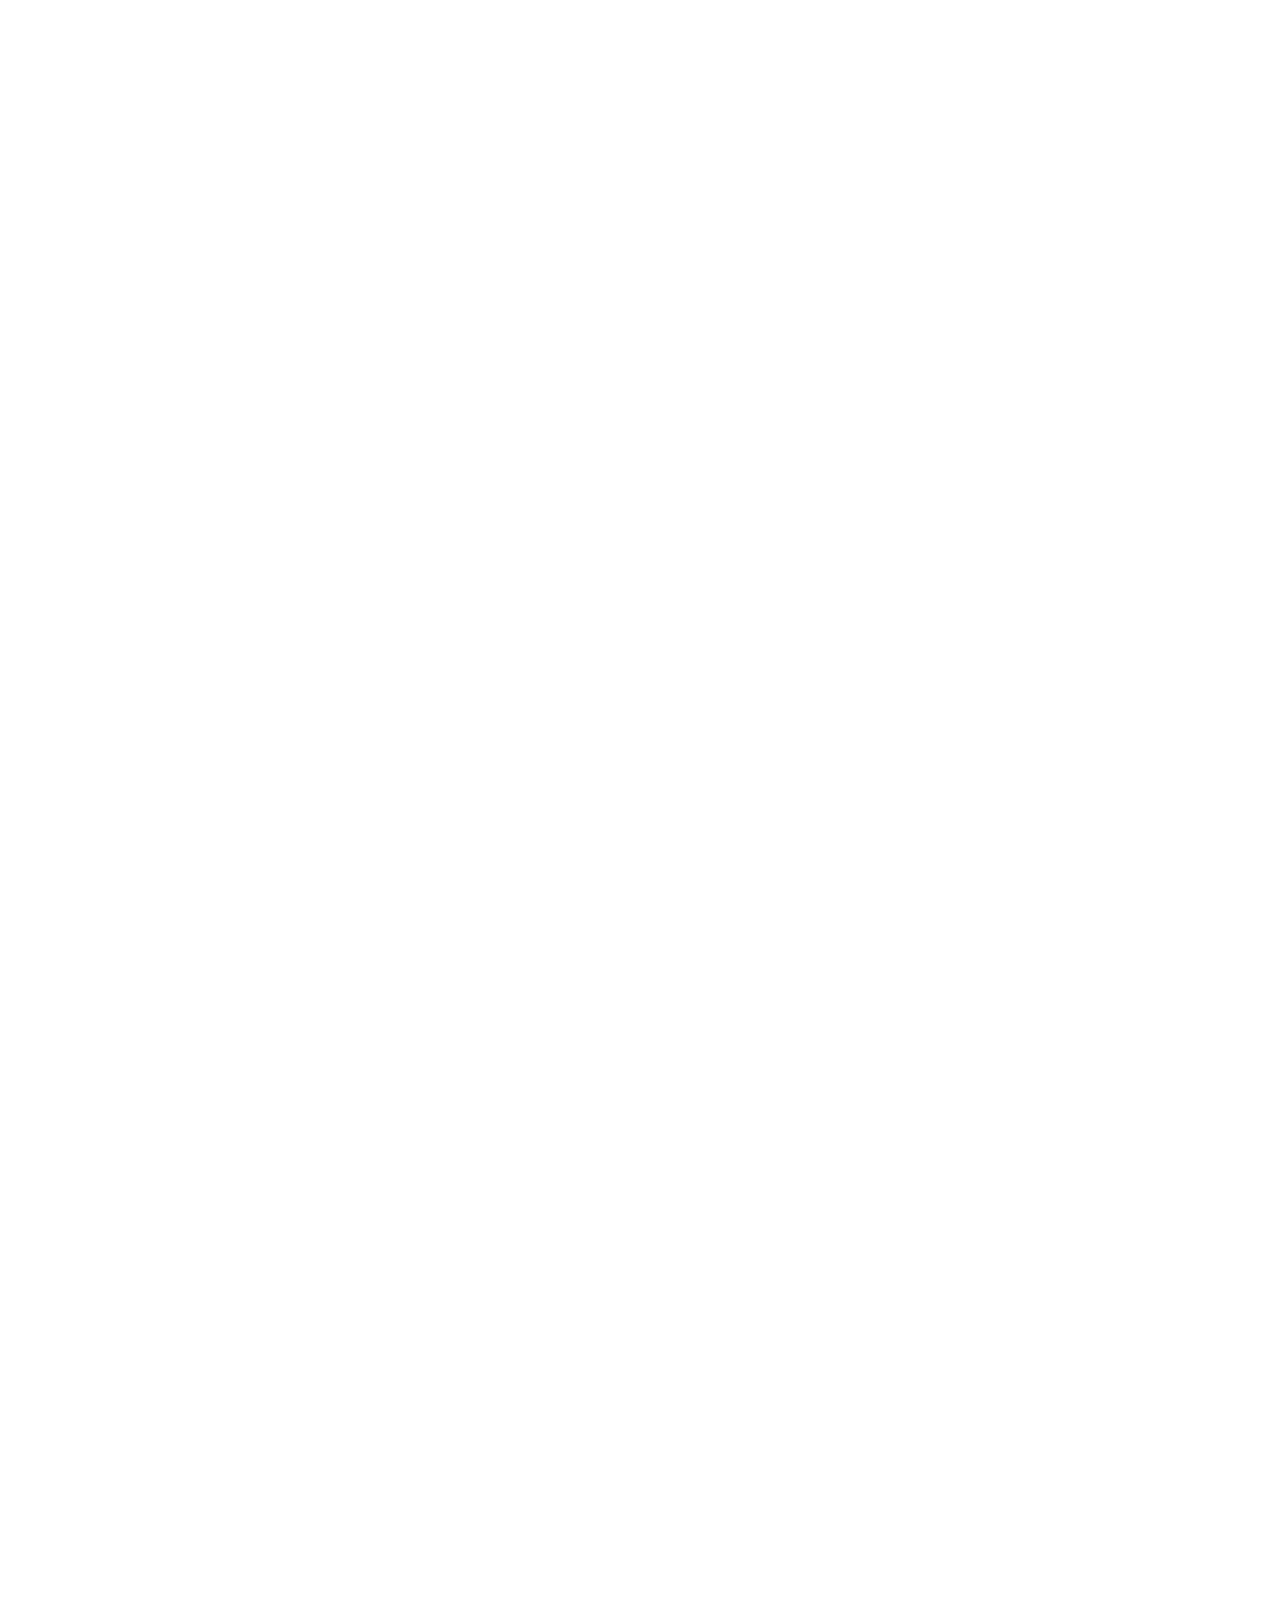
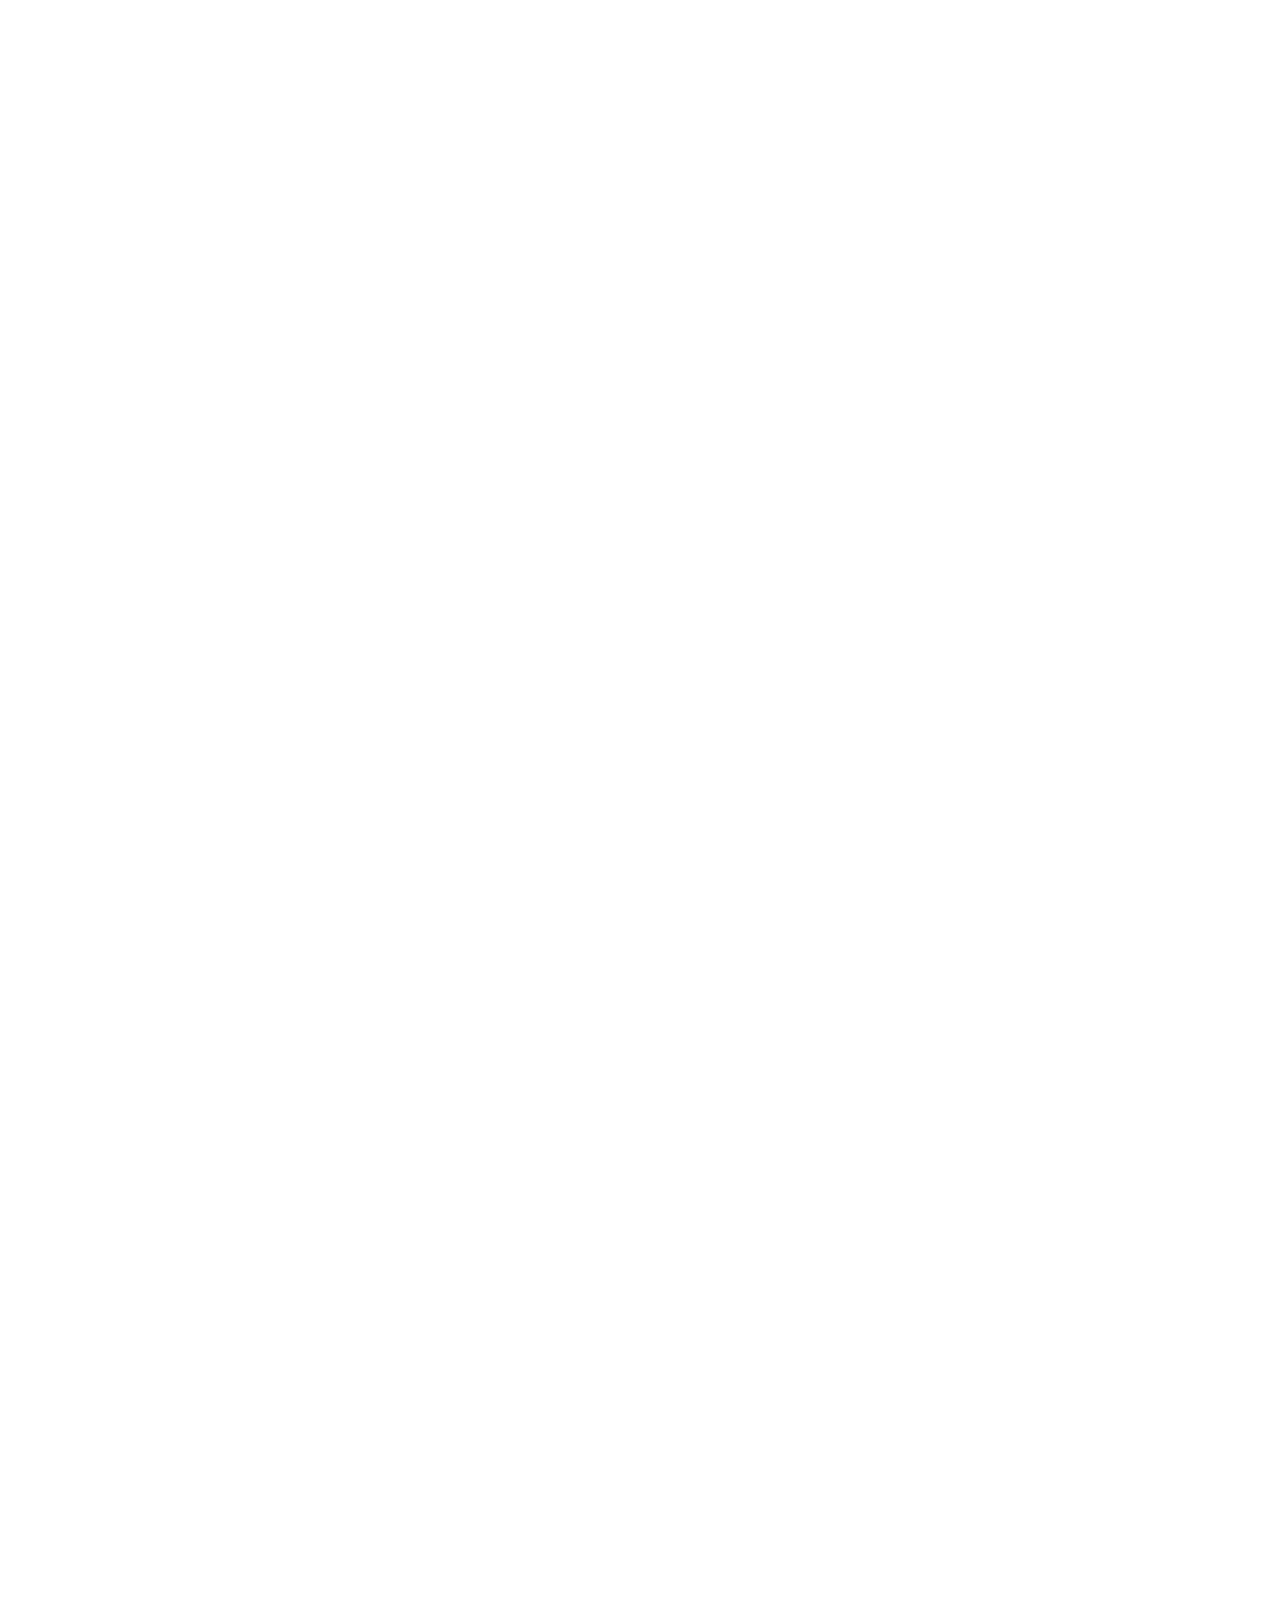
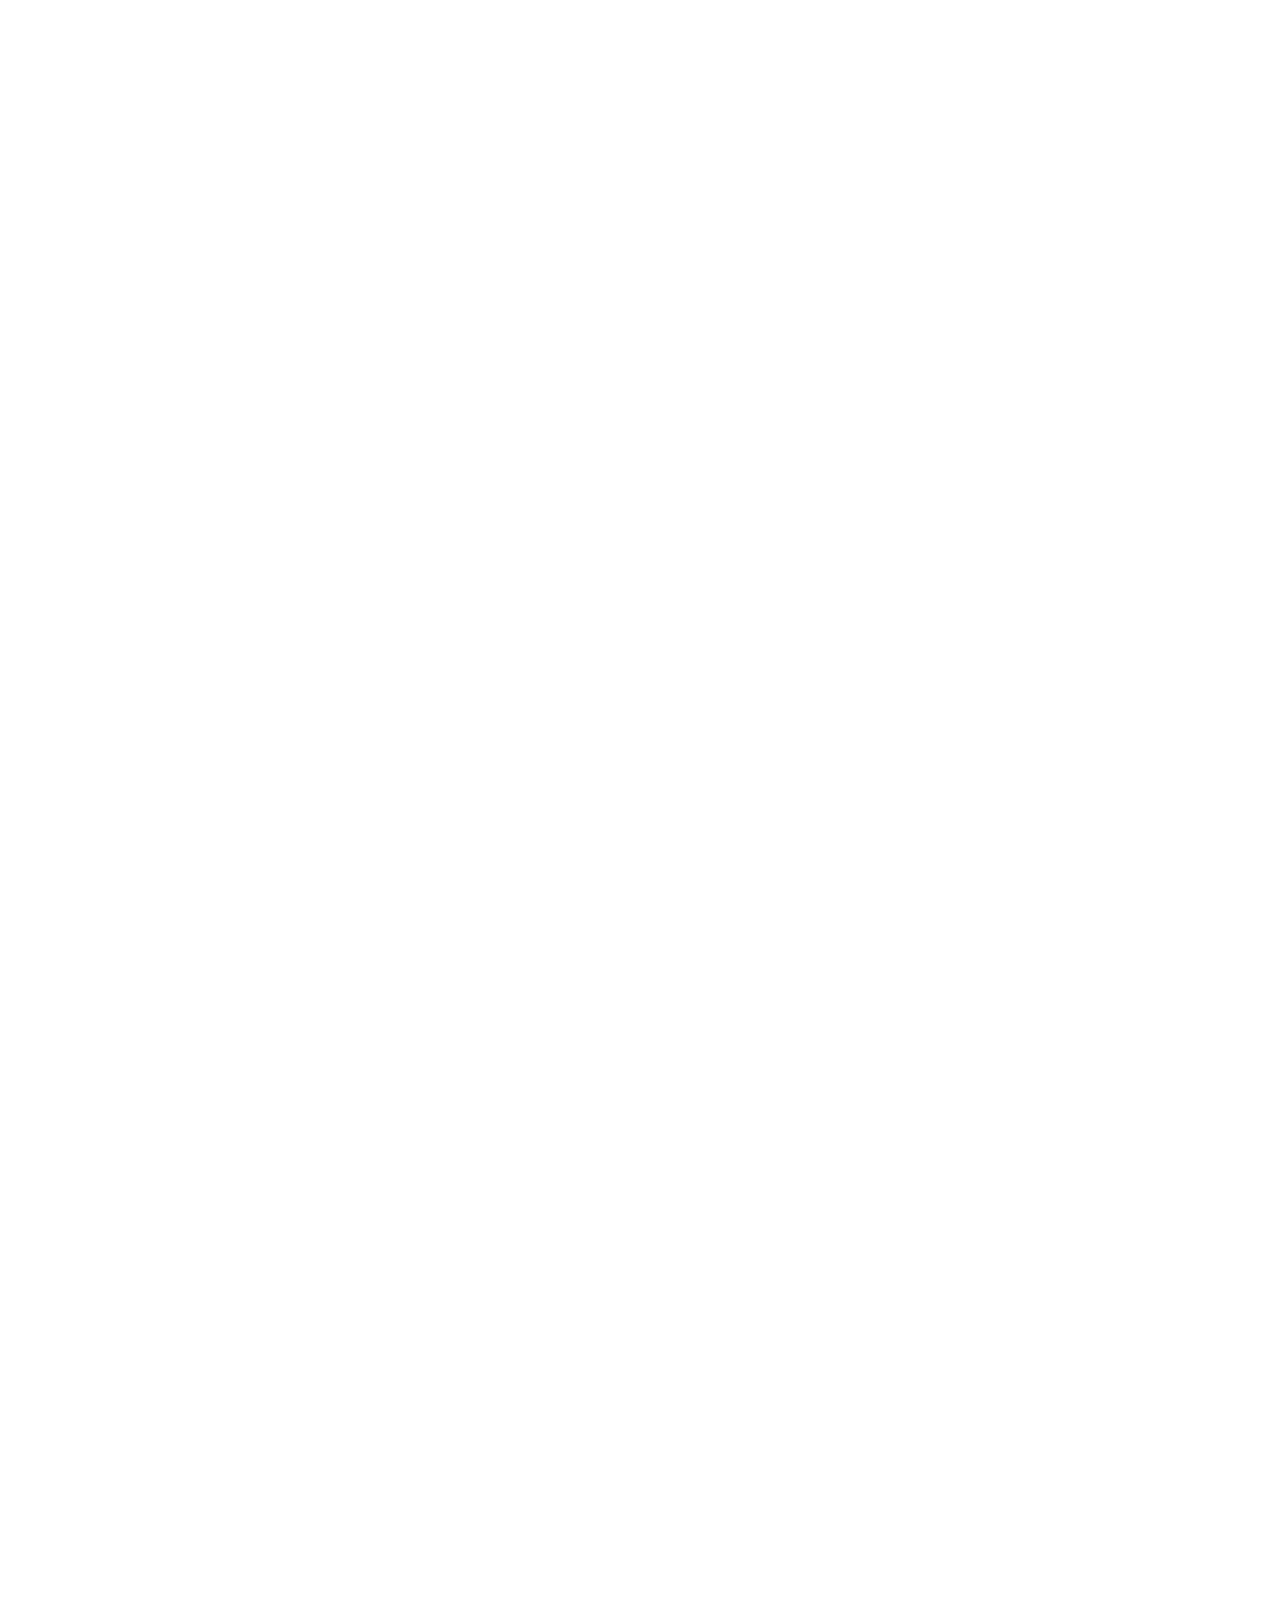
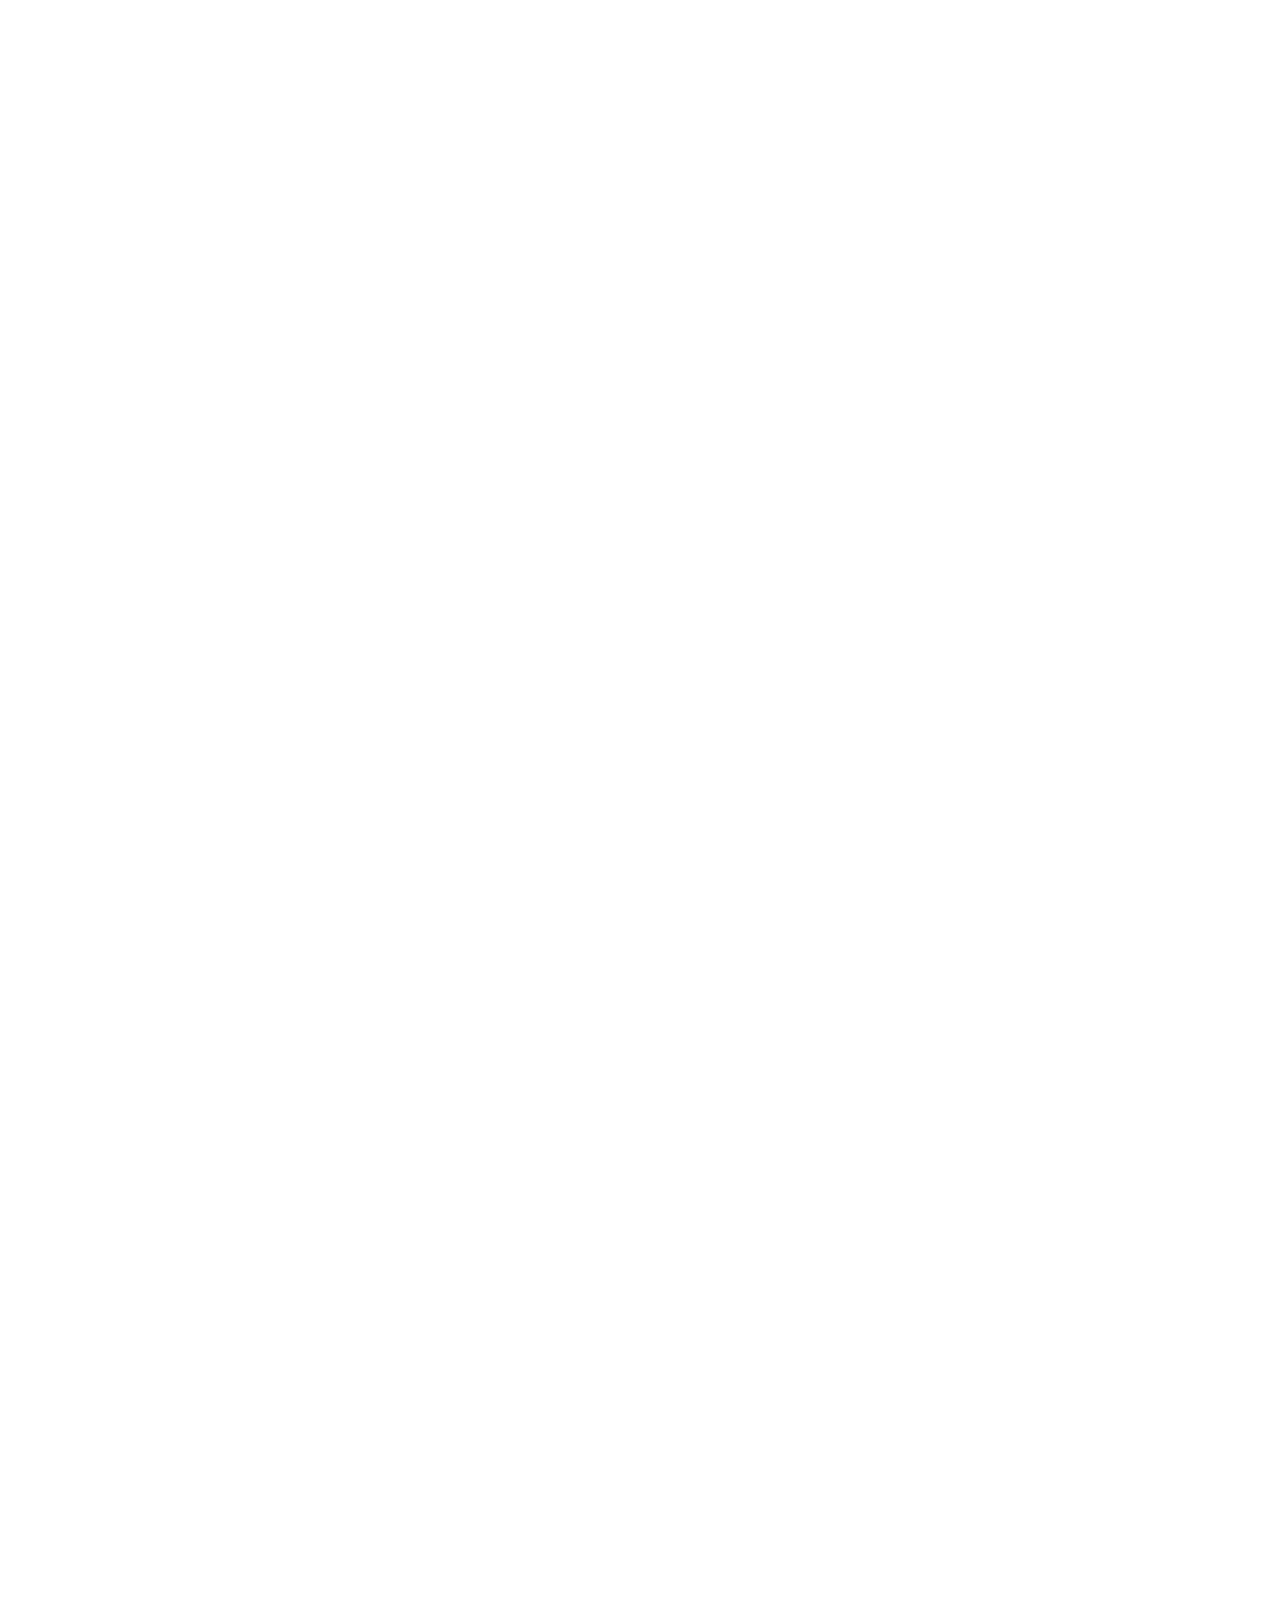
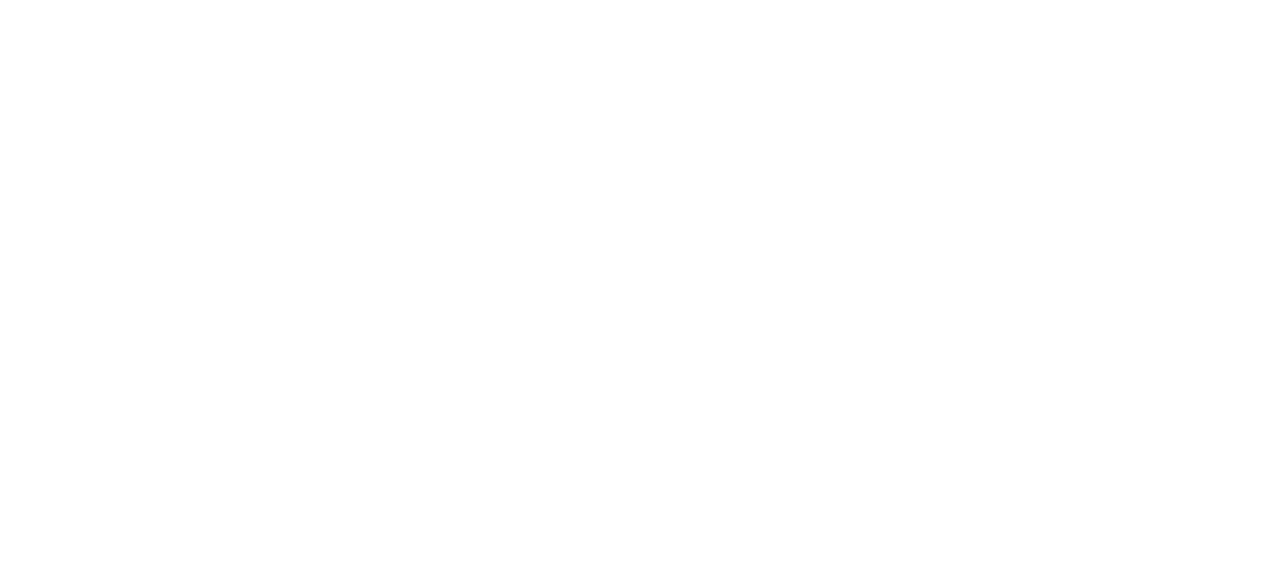
==== commit 4b47dc2b: "final of the day" ====
--- a/index.html
+++ b/index.html
@@ -428,10 +428,10 @@
                   </svg>
                 </span>
                 <span class="round-button__c">
-                  <svg width="67" height="61">
+                  <!-- <svg width="67" height="61">
                     <use xlink:href="#c"></use>
-                  </svg>
-                  <!-- <img class="c"src="img/mono-logo.png" width="67" height="61" > -->
+                  </svg> -->
+                  <img class="c"src="img/mono-logo.png" width="67" height="61" >
                 </span>
               </a>
               <a class="modern-hero__more arrow-link" href="about-reboot.html">
@@ -667,7 +667,7 @@
       <section class="carousel-section carousel-section--separator carousel-section--pb-large">
         <div class="carousel-section__container container container--size-large">
           <header class="carousel-section__header row align-items-end align-items-md-center">
-            <h2 class="carousel-section__title col-8 col-md-10" data-aos="fade-up">Latest Works</h2>
+            <h2 class="carousel-section__title col-8 col-md-10" data-aos="fade-up"><a class="yello">| </a>Latest Works</h2>
             <div class="carousel-section__nav col-12 col-md-2 order-last order-md-0" data-aos="fade-up">
               <button class="nav-btn nav-btn--prev" data-target=".__js_carousel-latest-projects" type="button">
                 <svg width="50" height="16">
@@ -729,7 +729,7 @@
       </section>
       <section class="team-section team-section--pb-0">
         <div class="team-section__container container container--size-large">
-          <h2 class="team-section__title" data-aos="fade-up">Our Magic Team</h2>
+          <h2 class="team-section__title" data-aos="fade-up"><a class="yello">| </a>Our Magic Team</h2>
           <div class="team-section__grid">
             <div class="team-section__item">
               <div class="member-card" data-aos="fade-up">
@@ -740,8 +740,8 @@
                   <div class="member-card__title">Yash Dave </div>
                   <div class="member-card__post">Director, Performance Marketing Lead</div>
                   <!-- Social-->
-                  <ul class="member-card__social social--hover-white social">
-                    <li class="social__item">
+                  
+                    <!-- <li class="social__item">
                       <a class="social__link" href="#" target="_blank">
                         <svg width="20" height="20" aria-label="linkedin icon">
                           <use xlink:href="#linkedin"></use>
@@ -764,8 +764,8 @@
                         </svg>
                         <span class="visually-hidden">twitter</span>
                       </a>
-                    </li>
-                  </ul>
+                    </li> -->
+                  
                 </div>
               </div>
             </div>
@@ -778,7 +778,7 @@
                   <div class="member-card__title">Shraddha Dave</div>
                   <div class="member-card__post">Director, Creative Director</div>
                   <!-- Social-->
-                  <ul class="member-card__social social--hover-white social">
+                  <!-- <ul class="member-card__social social--hover-white social">
                     <li class="social__item">
                       <a class="social__link" href="#" target="_blank">
                         <svg width="20" height="20" aria-label="linkedin icon">
@@ -802,7 +802,7 @@
                         </svg>
                         <span class="visually-hidden">twitter</span>
                       </a>
-                    </li>
+                    </li> -->
                   </ul>
                 </div>
               </div>
@@ -816,7 +816,7 @@
                   <div class="member-card__title">Dileep Singh</div>
                   <div class="member-card__post">Motion Designer, Full Stack Web Developer </div>
                   <!-- Social-->
-                  <ul class="member-card__social social--hover-white social">
+                  <!-- <ul class="member-card__social social--hover-white social">
                     <li class="social__item">
                       <a class="social__link" href="#" target="_blank">
                         <svg width="20" height="20" aria-label="linkedin icon">
@@ -841,7 +841,7 @@
                         <span class="visually-hidden">twitter</span>
                       </a>
                     </li>
-                  </ul>
+                  </ul> -->
                 </div>
               </div>
             </div>
@@ -854,7 +854,7 @@
                   <div class="member-card__title">Parita Jhaveri</div>
                   <div class="member-card__post">Designer</div>
                   <!-- Social-->
-                  <ul class="member-card__social social--hover-white social">
+                  <!-- <ul class="member-card__social social--hover-white social">
                     <li class="social__item">
                       <a class="social__link" href="#" target="_blank">
                         <svg width="20" height="20" aria-label="linkedin icon">
@@ -879,7 +879,7 @@
                         <span class="visually-hidden">twitter</span>
                       </a>
                     </li>
-                  </ul>
+                  </ul> -->
                 </div>
               </div>
             </div>
@@ -892,7 +892,7 @@
                   <div class="member-card__title">Priyanshu saroj</div>
                   <div class="member-card__post">Social Media Manager </div>
                   <!-- Social-->
-                  <ul class="member-card__social social--hover-white social">
+                  <!-- <ul class="member-card__social social--hover-white social">
                     <li class="social__item">
                       <a class="social__link" href="#" target="_blank">
                         <svg width="20" height="20" aria-label="linkedin icon">
@@ -917,7 +917,7 @@
                         <span class="visually-hidden">twitter</span>
                       </a>
                     </li>
-                  </ul>
+                  </ul> -->
                 </div>
               </div>
             </div>
@@ -926,7 +926,7 @@
       </section>
       <section class="start-project">
         <div class="start-project__container container container--size-large">
-          <h1 class="team-section__title" data-aos="fade-up">Let's Connect</h1>
+          <h1 class="team-section__title" data-aos="fade-up"> <a class="yello">| </a>Let's Connect! </h1>
           <div class="start-project__grid row g-0">
             <div class="start-project__discuss discuss-project discuss-project--no-padding col-12 col-lg-8">
               <div class="discuss-project__wrapper" data-aos="fade-up">
@@ -975,7 +975,7 @@
                 </form>
               </div>
             </div>
-            <div class="start-project__partners partners partners--no-padding col-12 col-lg-4">
+            <!-- <div class="start-project__partners partners partners--no-padding col-12 col-lg-4">
               <ul class="partners__list row align-items-center">
                 <li class="partners__item col-12 col-sm-6 col-md-3 col-lg-12 col-xl-6" data-aos="fade-up">
                   <img src="img/picture/partners/1.png" width="209" height="103" alt="behr handelsagentur">
@@ -998,7 +998,7 @@
               </ul>
             </div>
           </div>
-        </div>
+        </div> -->
       </section>
     </main>
     <footer class="footer __js_fixed-footer">
--- a/css/main.css
+++ b/css/main.css
@@ -102,7 +102,9 @@
 body {
   overflow: visible;
 }
-
+.yello{
+  color: #ffc62d;
+}
 #speak{
 color: FDB714;
 }
@@ -817,7 +819,7 @@
 .arrow-link__text {
   font-size: 14px;
   line-height: 1.2;
-  color: #000000;
+  color: #ffc62d;
   text-transform: uppercase;
   white-space: nowrap;
 }
